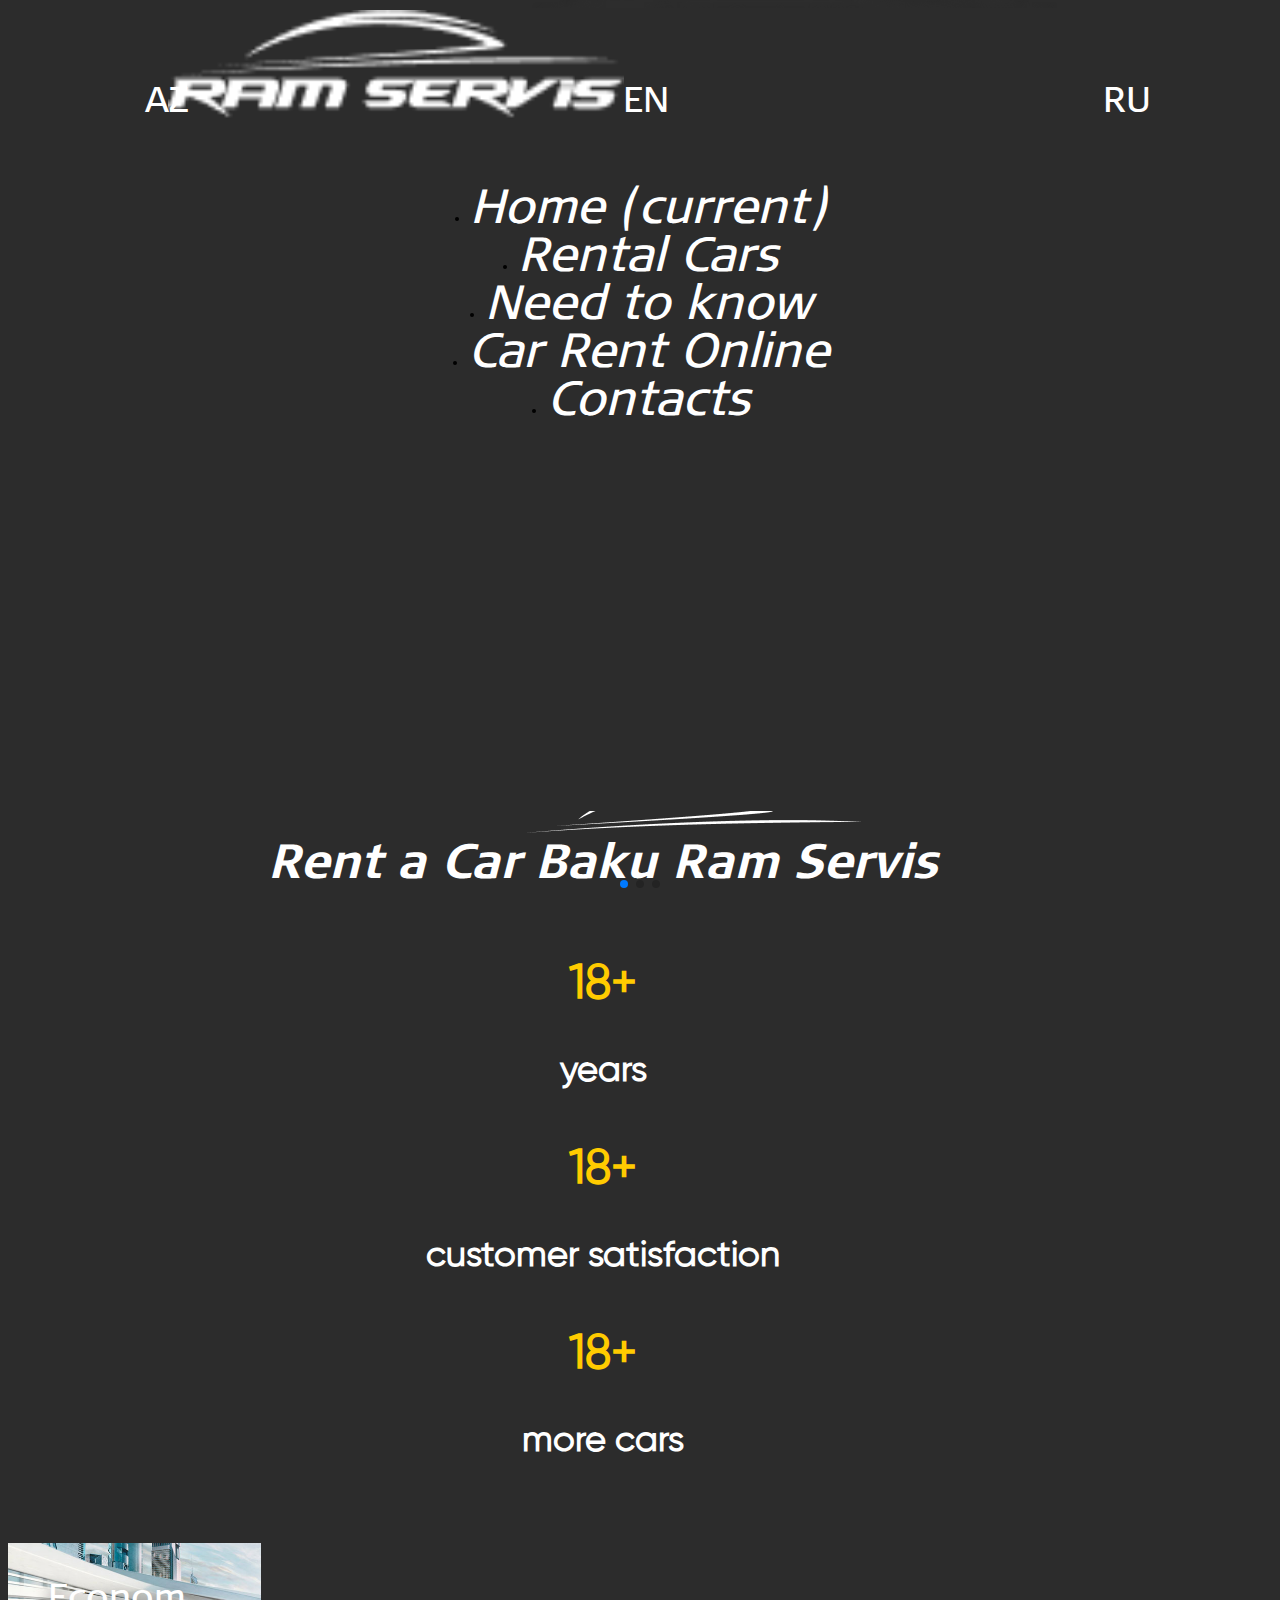
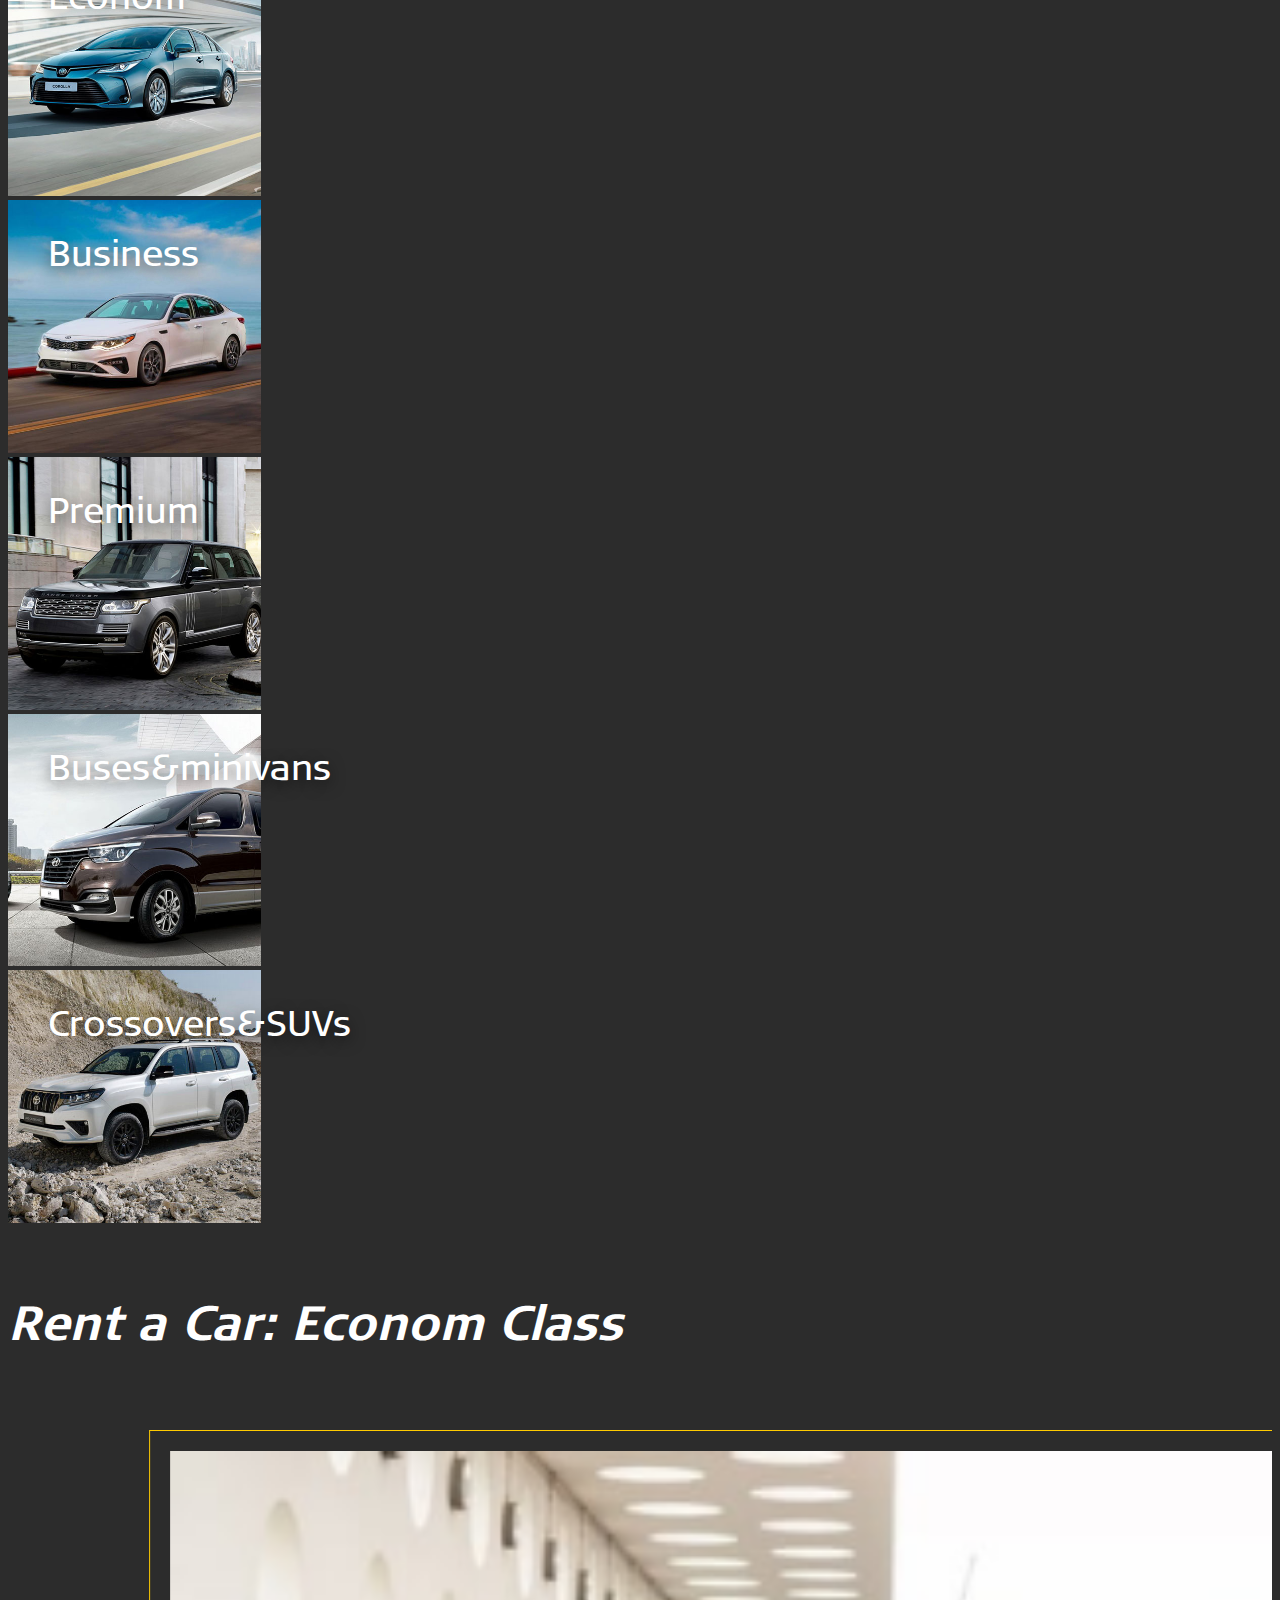
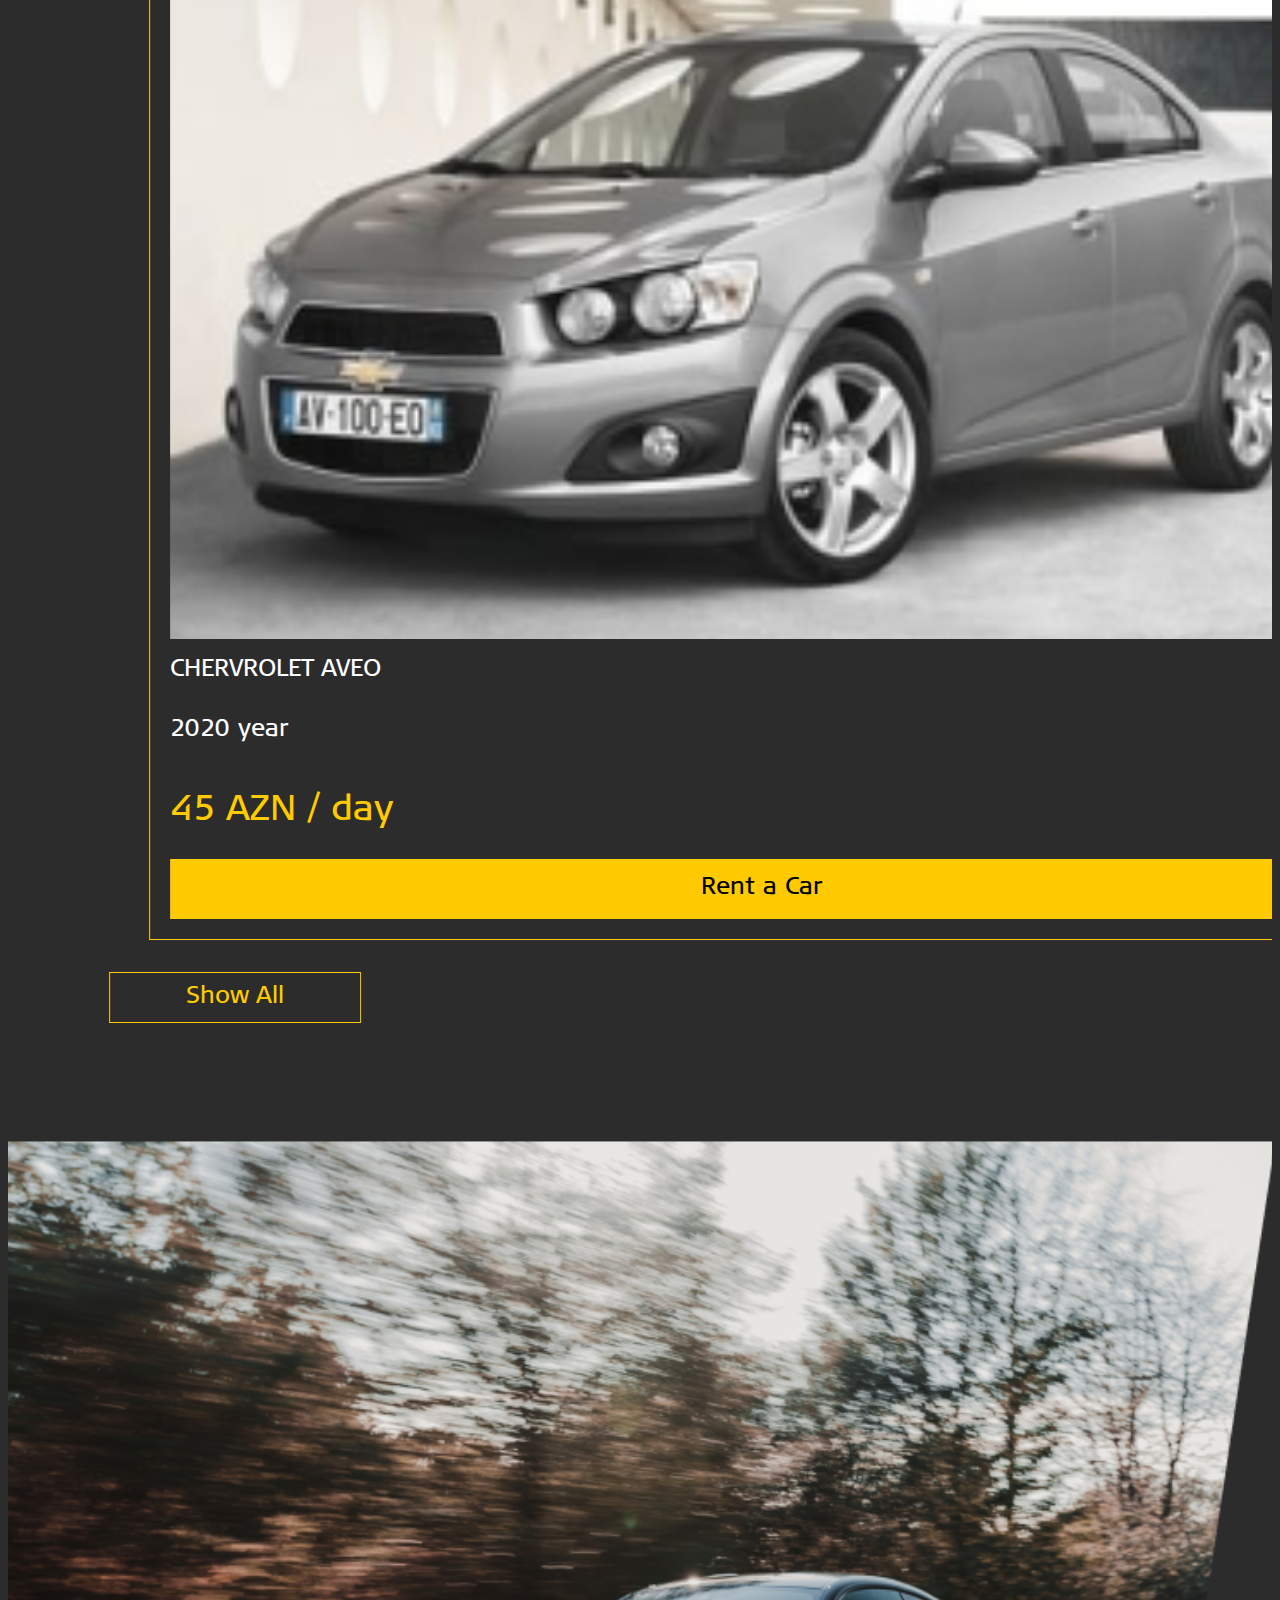
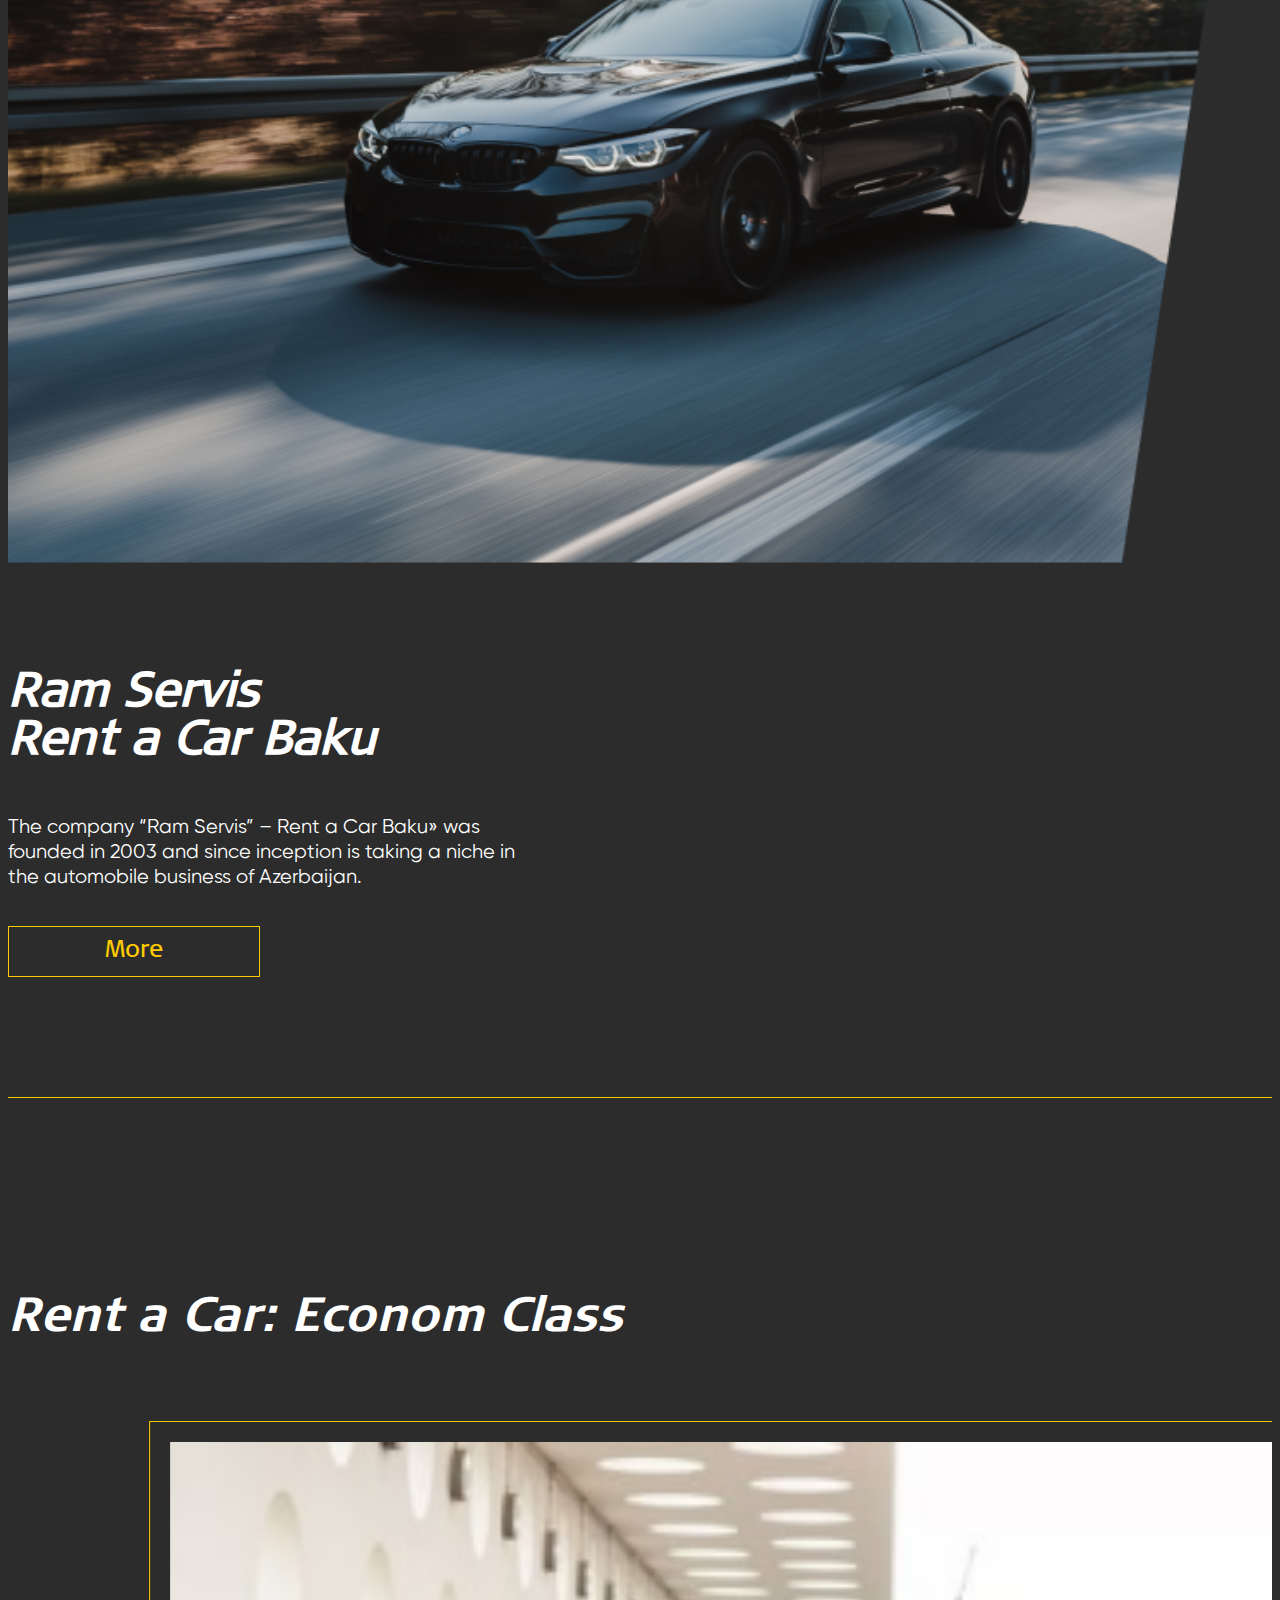
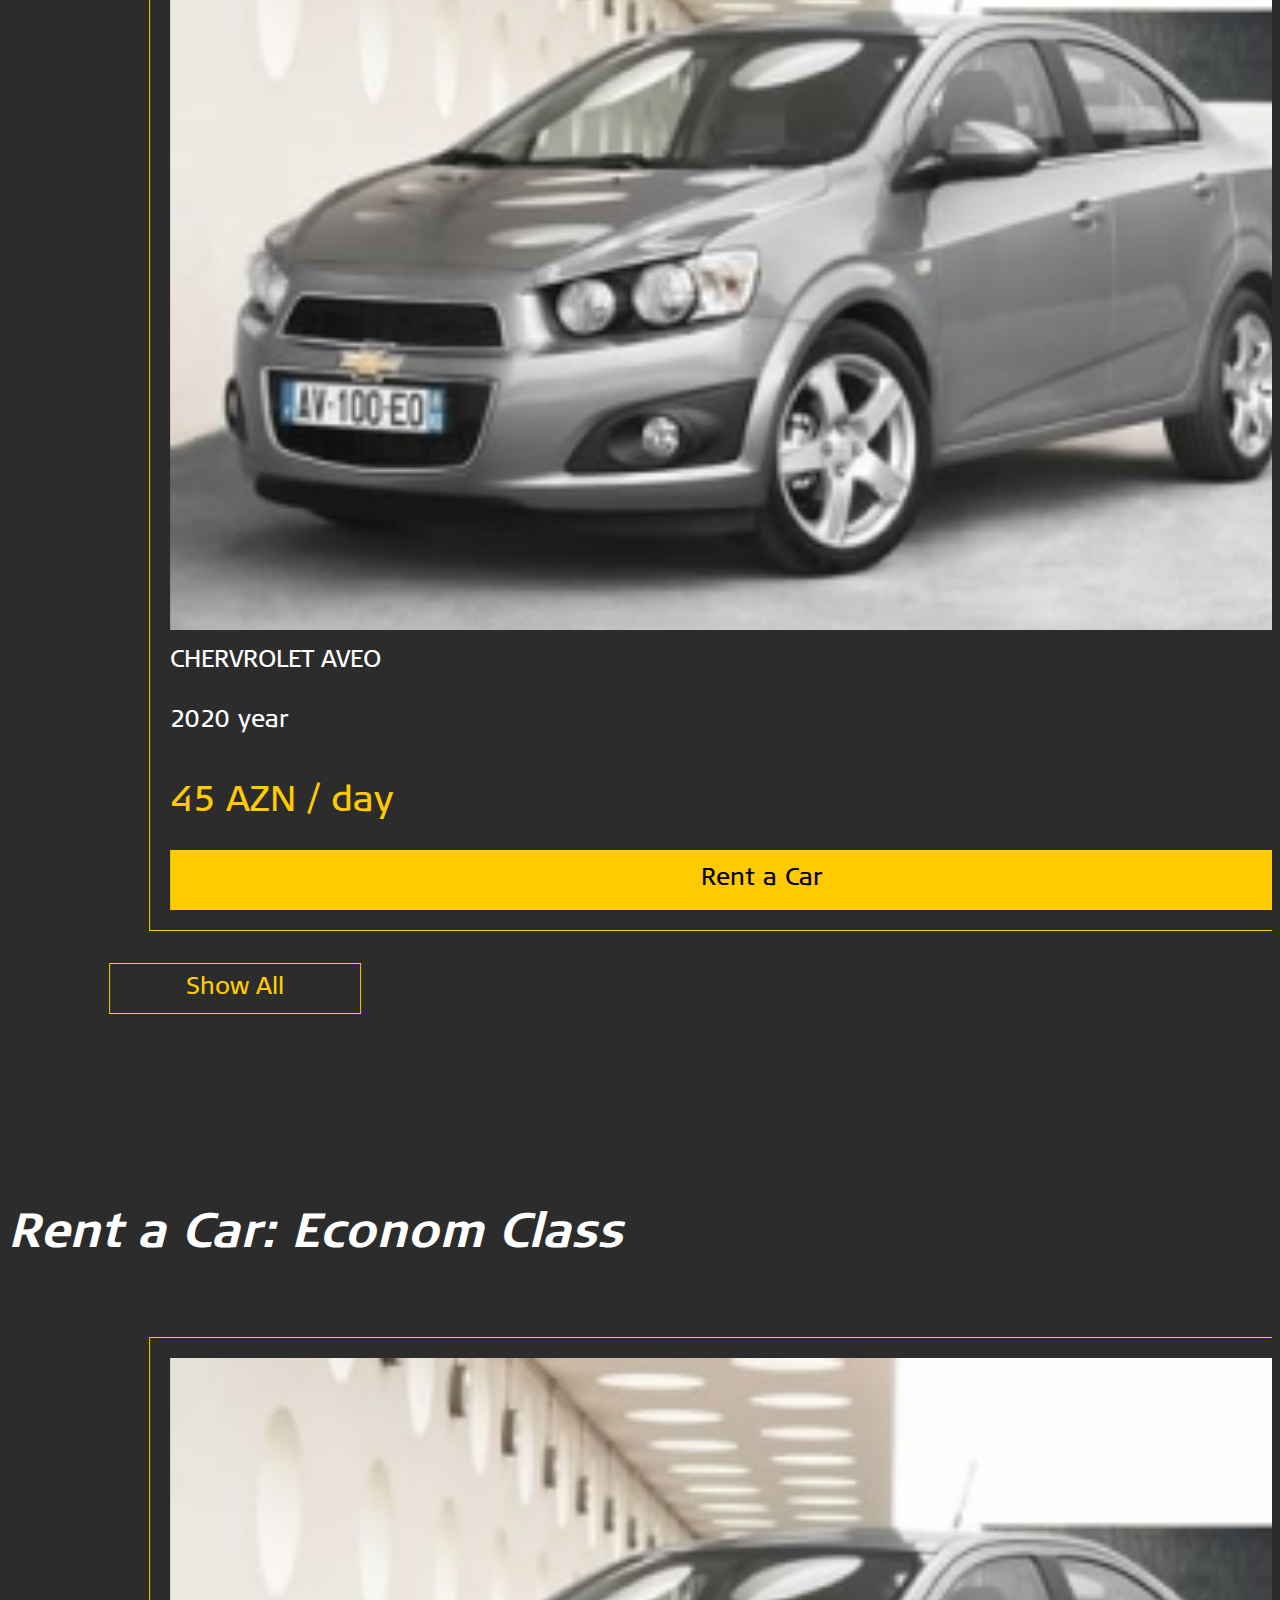
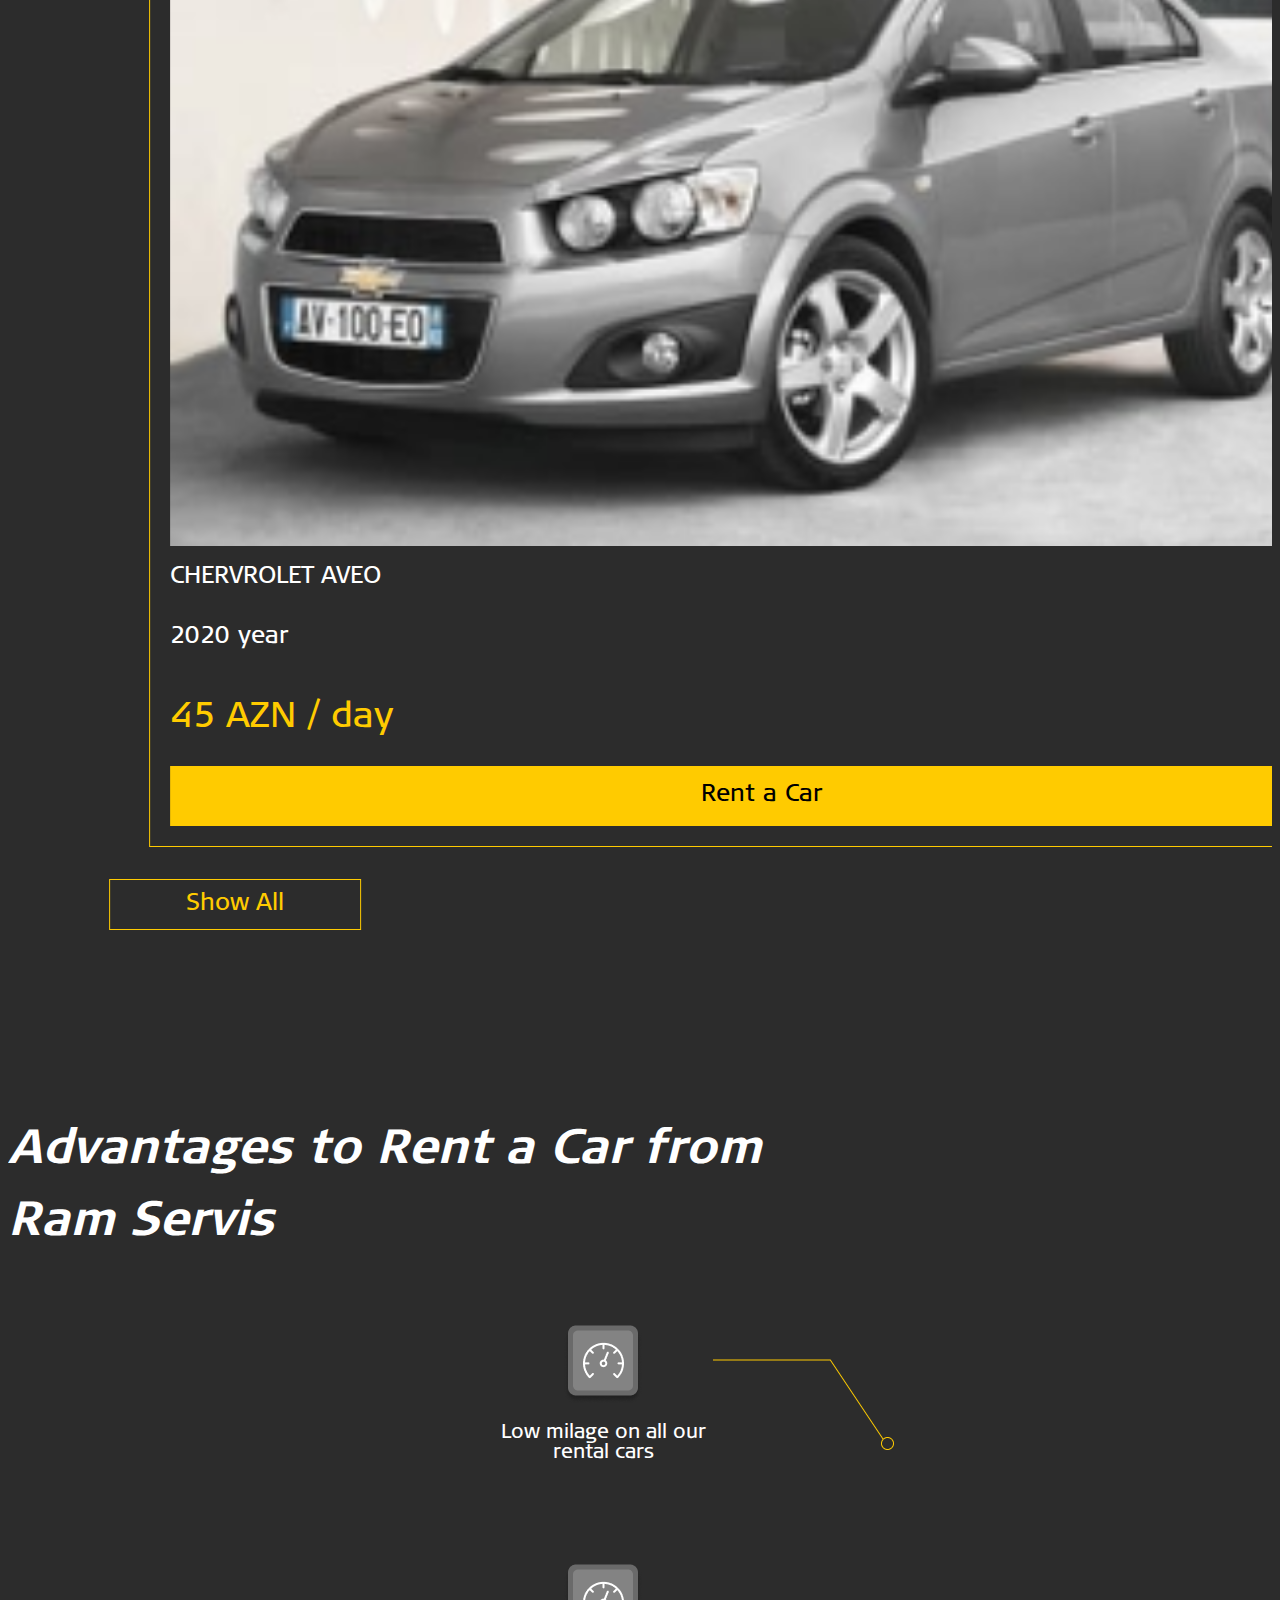
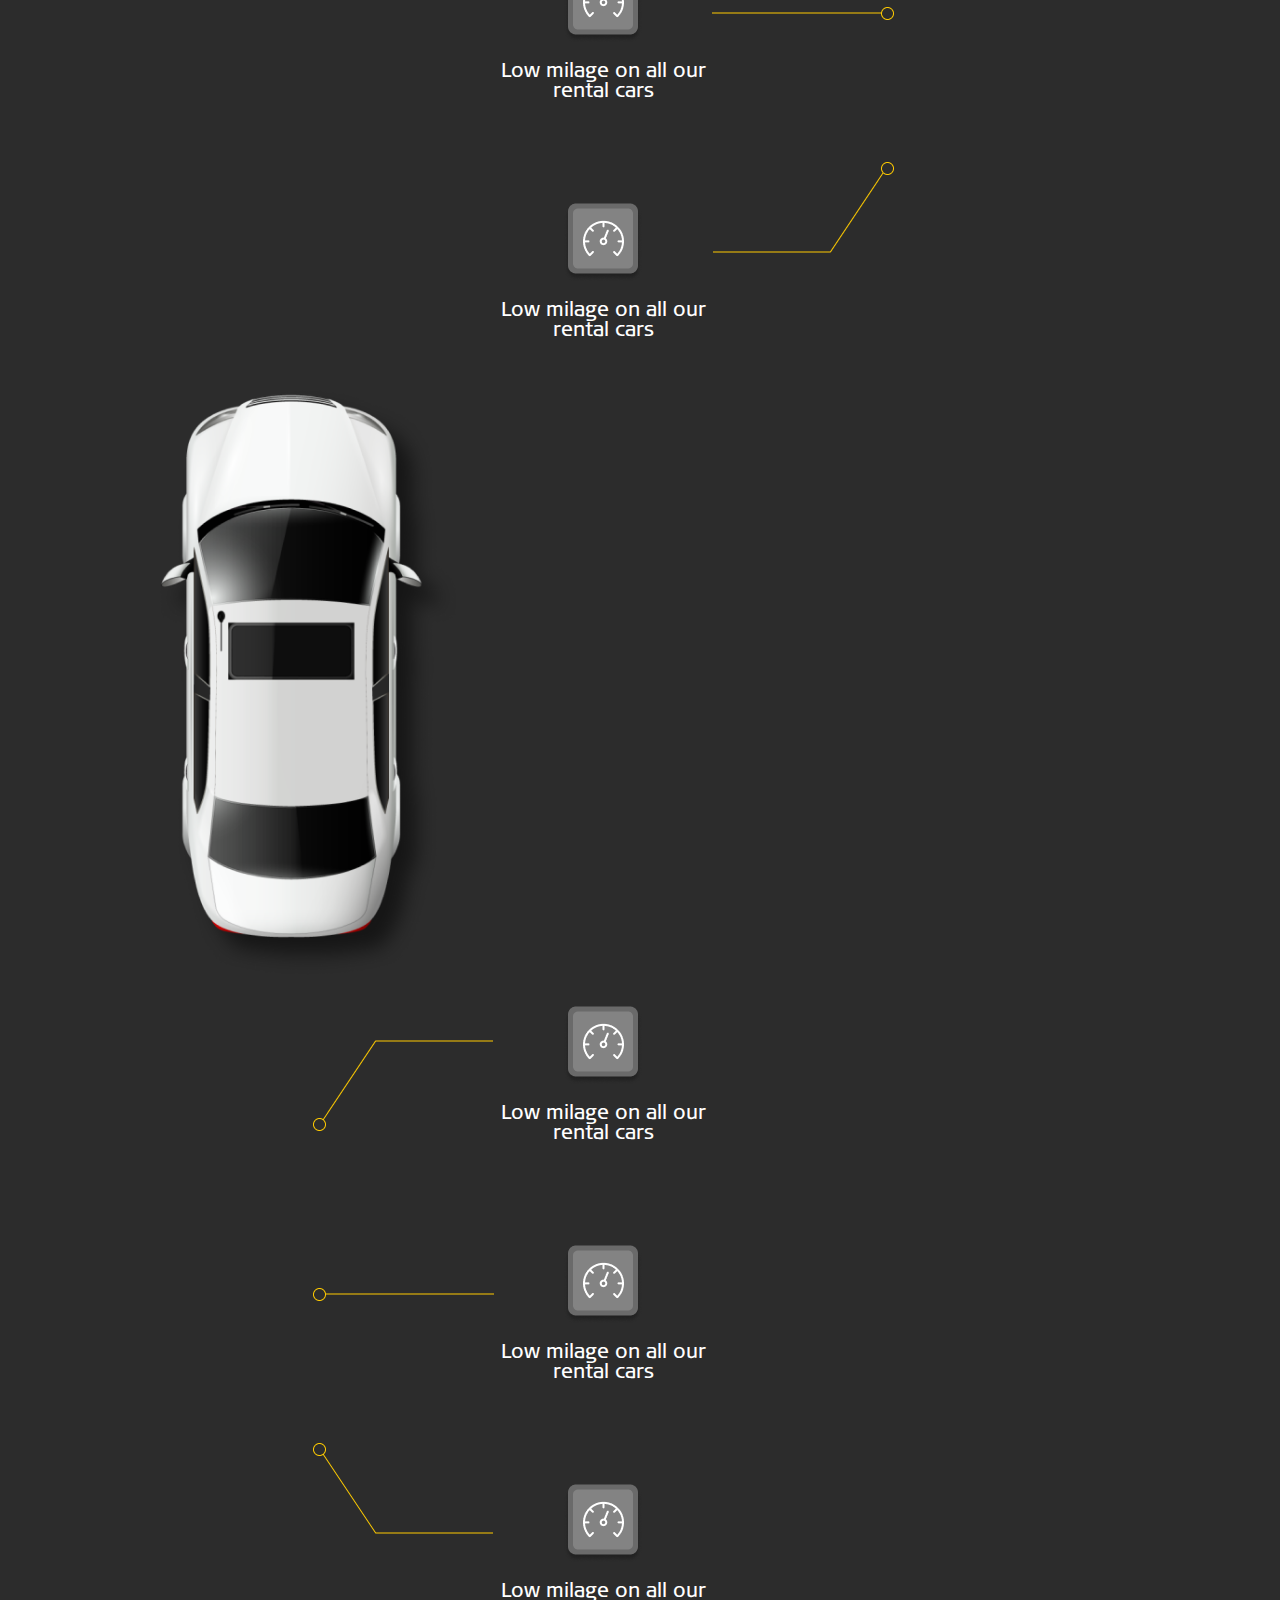
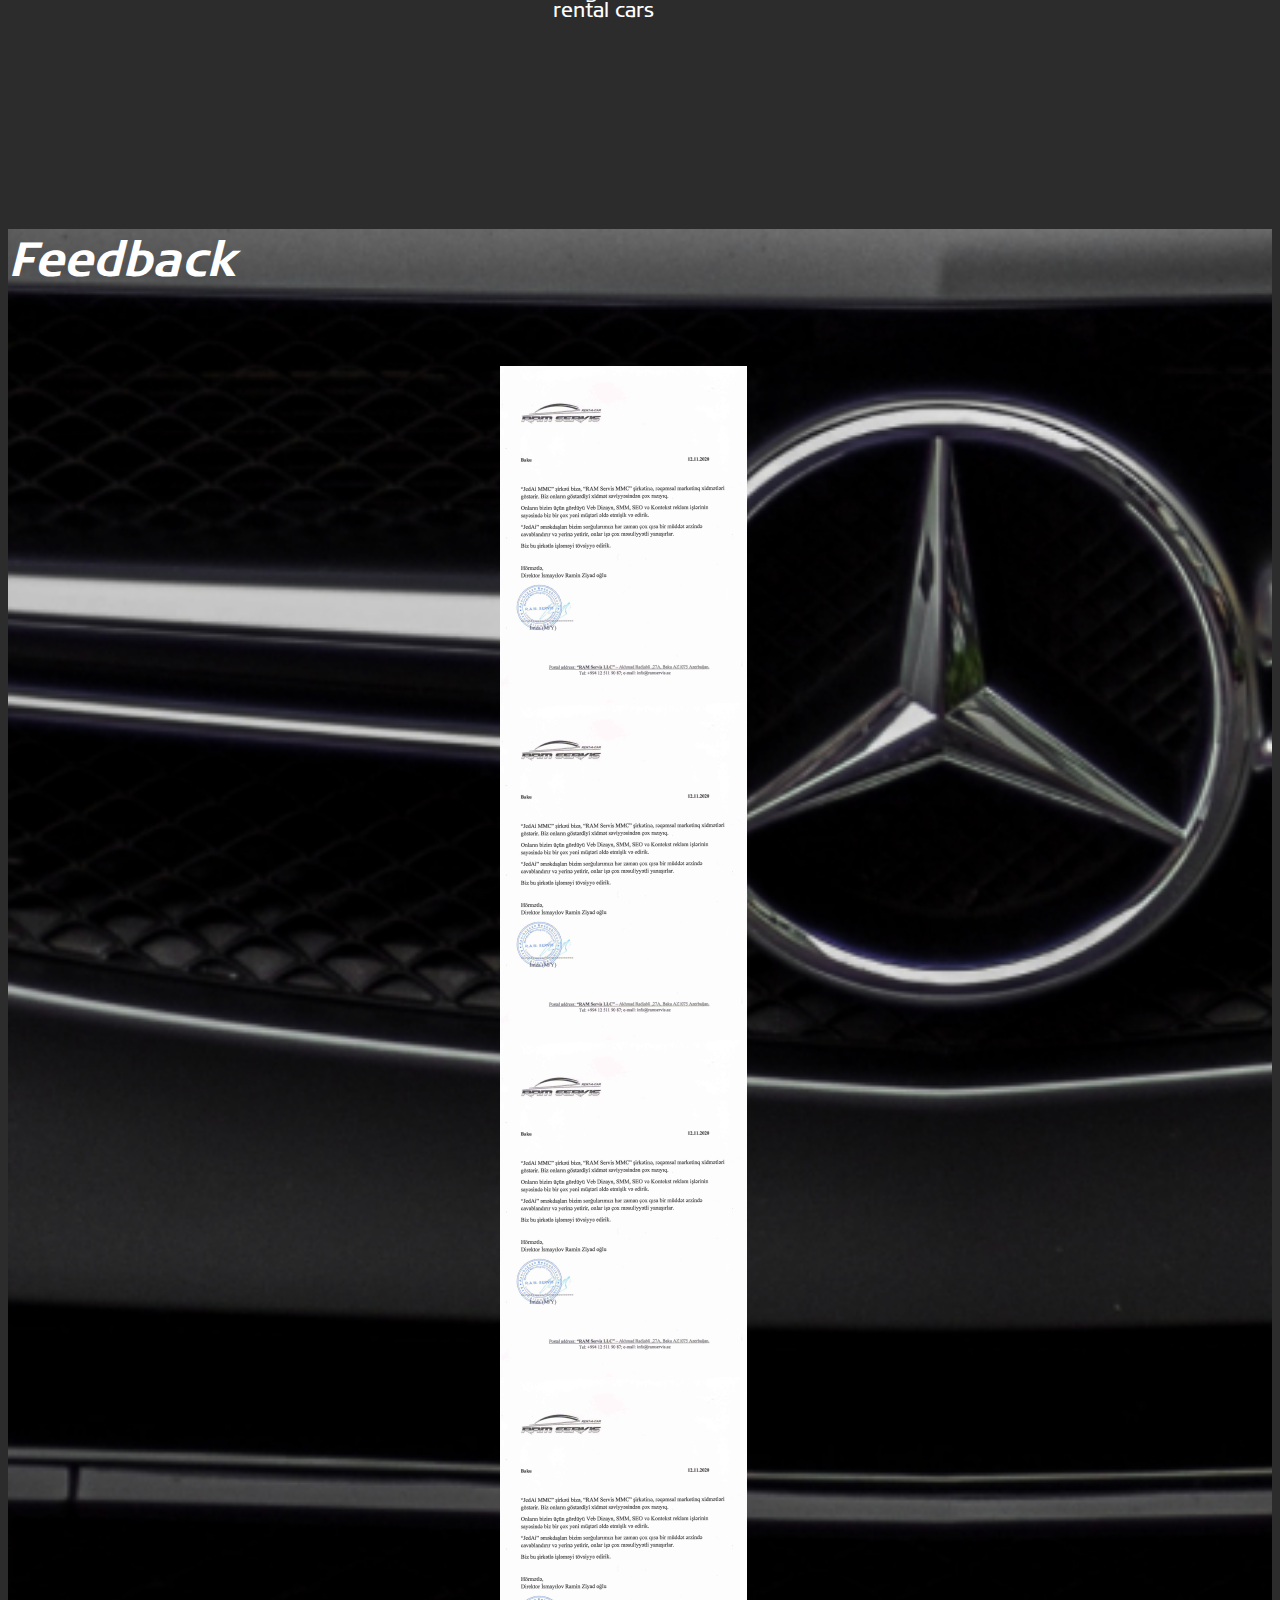
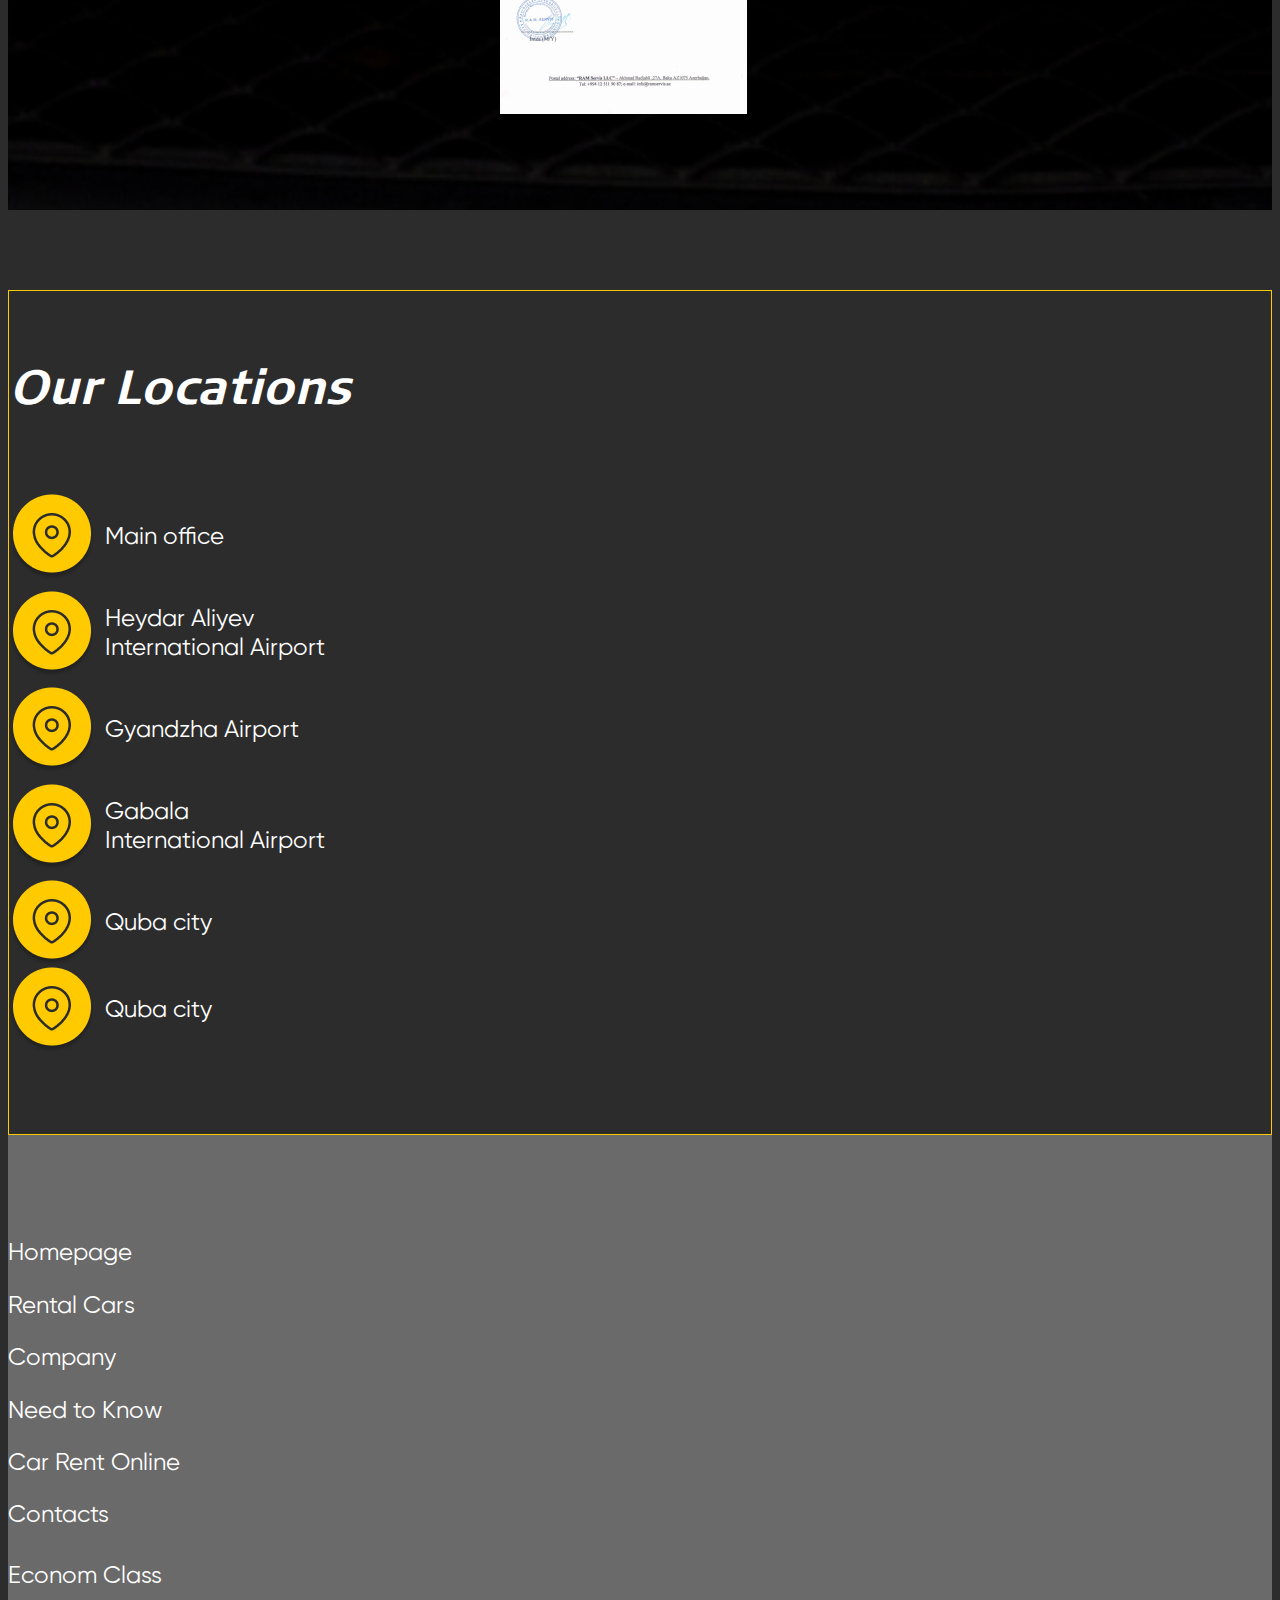
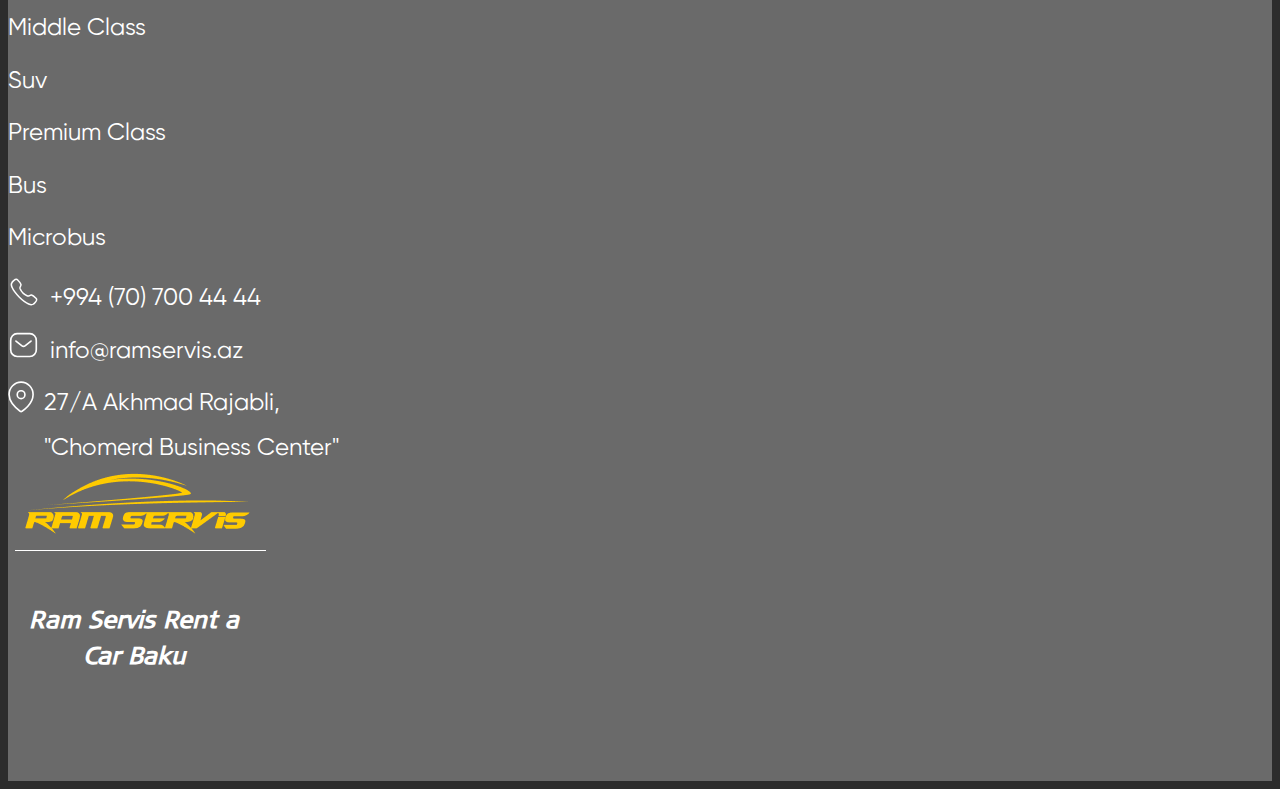
==== index.html @ 0c2b0dfd "commit on main" ====
<!DOCTYPE html>
<html lang="en">

    <head>
        <meta charset="UTF-8">
        <meta http-equiv="X-UA-Compatible" content="IE=edge">
        <meta name="viewport" content="width=device-width, initial-scale=1.0">
        <link rel="stylesheet" href="assets/style.css">

        <link href="assets/show-hide-text.css" rel="stylesheet">
        <link rel="preconnect" href="https://fonts.gstatic.com">
        <link
            href="https://fonts.googleapis.com/css2?family=Playfair+Display:wght@400;500;600&display=swap"
            rel="stylesheet">
        <link rel="stylesheet"
            href="https://cdn.jsdelivr.net/npm/bootstrap@4.6.0/dist/css/bootstrap.min.css"
            integrity="sha384-B0vP5xmATw1+K9KRQjQERJvTumQW0nPEzvF6L/Z6nronJ3oUOFUFpCjEUQouq2+l"
            crossorigin="anonymous">

        <link rel="stylesheet" href="https://unpkg.com/swiper/swiper-bundle.css"
            />
        <link rel="stylesheet"
            href="https://cdn.jsdelivr.net/npm/@splidejs/splide@latest/dist/css/splide.min.css">
        <link rel="stylesheet"
            href="https://unpkg.com/swiper/swiper-bundle.min.css" />
        <!-- Scripts -->
        <script src="https://code.jquery.com/jquery-3.6.0.min.js"
            integrity="sha256-/xUj+3OJU5yExlq6GSYGSHk7tPXikynS7ogEvDej/m4="crossorigin="anonymous"></script>
        <script
            src="https://cdn.jsdelivr.net/npm/bootstrap@4.6.0/dist/js/bootstrap.min.js"
            integrity="sha384-+YQ4JLhjyBLPDQt//I+STsc9iw4uQqACwlvpslubQzn4u2UU2UFM80nGisd026JF"
            crossorigin="anonymous"></script>
        <script
            src="https://cdn.jsdelivr.net/npm/bootstrap@4.6.0/dist/js/bootstrap.bundle.min.js"
            integrity="sha384-Piv4xVNRyMGpqkS2by6br4gNJ7DXjqk09RmUpJ8jgGtD7zP9yug3goQfGII0yAns"
            crossorigin="anonymous"></script>
            <!-- Font Awesome -->

<link
href="https://fonts.googleapis.com/css?family=Roboto:300,400,500,700&display=swap"
rel="stylesheet"
/>
<!-- MDB -->
<link
href="https://cdnjs.cloudflare.com/ajax/libs/mdb-ui-kit/3.3.0/mdb.min.css"
rel="stylesheet"
/>

        <script src="assets/show-hide-text.js"></script>
        <title>Document</title>
    </head>

    <body>
        <header class="home">
            <!--Navbar-->
            <nav id="header" class="navbar navbar-dark indigo darken-2 stroke">
                <!-- Navbar brand -->
                <a class="navbar-brand navbar-brand-logo" href="/"><img
                        src="images/logo.png" class="img-responsive"></a>


                <!-- Collapse button -->
                <button class="navbar-toggler third-button" type="button"
                    data-toggle="collapse"
                    data-target="#navbarSupportedContent22"
                    aria-controls="navbarSupportedContent22"
                    aria-expanded="false"
                    aria-label="Toggle navigation">
                    <div class="animated-icon3"><span></span><span></span><span></span></div>
                </button>

                <!-- Collapsible content -->
                <div class="collapse navbar-collapse"
                    id="navbarSupportedContent22">

                    <!-- Links -->
                    <ul class="navbar-nav mr-auto">
                        <div class="lang-logo">
                            <a class="navbar-brand" href="/"><img
                                    src="images/logo.png" class="img-responsive"
                                    style="filter:
                                    invert(1) brightness(8);"></a>
                        </div>
                        <li class="nav-item lang">
                            <ul>
                                <li><a class="nav-link" href="/az">AZ</a></li>
                                <li><a class="nav-link" href="/en">EN</a></li>
                                <li><a class="nav-link" href="/ru">RU</a></li>
                            </ul>

                        </li>
                        <div style="height: 40px;"></div>
                        <div class="navigation">


                            <li class="nav-item active">
                                <a class="nav-link" href="/">Home <span
                                        class="sr-only">(current)</span></a>
                            </li>
                            <li class="nav-item">
                                <a class="nav-link" href="/about-us">Rental Cars</a>
                            </li>
                            <li class="nav-item">
                                <a class="nav-link" href="/my-successful-works">Need
                                    to know</a>
                            </li>
                            <li class="nav-item">
                                <a class="nav-link" href="/videos">Car Rent
                                    Online</a>
                            </li>
                            <li class="nav-item">
                                <a class="nav-link" href="/contacts">Contacts</a>
                            </li>
                        </div>
                    </ul>
                    <!-- Links -->

                </div>
                <!-- Collapsible content -->

            </nav>
            <!--/.Navbar-->

            <!-- HOME PAGE TITLE -->


            <!-- END HOME PAGE TITLE -->

        </header>

        <div class="swiper-container">
            <div class="swiper-wrapper">
                <div class="swiper-slide" style="background-image:
                    url('/images/background-img.jpg'); background-size: cover;">
                    <div class="section-breadcrumb">
                        <div class="row">
                            <div class="col-md-6">
                                <h1 class="main-title">CHEVROLET AVEO</h1>
                                <h1 class="main-title-below">45 AZN / day</h1>
                                <a class="main-button hover-6" href="#">
                                    <span>Rent it now!</span>
                                </a>
                            </div>
                            <div class="col-md-6">
                                <div class="row">
                                    <div class="col-md-4">
                                        <div class="position">
                                        </div>
                                    </div>
                                    <div class="col-md-6"></div>
                                    <div class="col-md-2">
                                        <ul class="social-links">
                                            <li><a href="#" class="instagram">
                                                    <img
                                                        src="http://huquqshunas.testjed.me/images/instagram_white.svg">
                                                    <img
                                                        src="http://huquqshunas.testjed.me/images/instagram_gold.svg">
                                                </a></li>
                                            <li><a href="#" class="whatsapp">
                                                    <img
                                                        src="http://huquqshunas.testjed.me/images/whatsapp_white.svg">
                                                    <img
                                                        src="http://huquqshunas.testjed.me/images/whatsapp_gold.svg">
                                                </a>
                                            </li>
                                            <li><a href="#" class="facebook">
                                                    <img
                                                        src="http://huquqshunas.testjed.me/images/facebook_white.svg">
                                                    <img
                                                        src="http://huquqshunas.testjed.me/images/facebook_gold.svg">
                                                </a>
                                            </li>
                                        </ul>
                                    </div>
                                </div>
                            </div>
                        </div>
                    </div>
                </div>
                <div class="swiper-slide">Slide 2</div>
                <div class="swiper-slide">Slide 3</div>

            </div>
            <!-- Add Pagination -->
            <div class="swiper-pagination"></div>
        </div>

        <div class="satisfaction-container-wrapper">
            <div class="container satisification">
                <div class="row text-center justify-content-center">
                    <h1 class="title-text with-logo">
                        <img src="/images/small.png" alt="">
                        Rent a Car Baku Ram Servis
                    </h1>
                </div>
                <div class="row stats">
                    <div class="holder">
                        <p class="number">
                            18+
                        </p>
                        <p class="text">
                            years
                        </p>
                    </div>
                    <div class="holder">
                        <p class="number">
                            18+
                        </p>
                        <p class="text">
                            customer satisfaction
                        </p>
                    </div>
                    <div class="holder">
                        <p class="number">
                            18+
                        </p>
                        <p class="text">
                            more cars
                        </p>
                    </div>
                </div>
            </div>
        </div>

        <div class="container-fluid classes">
            <div class="row">
                <div class="class-holder">
                    <div class="image-wrapper">
                        <img src="/images/econom.jpg" alt="">
                    </div>
                    <p class="class-title">
                        Econom
                    </p>

                </div>
                <div class="class-holder">

                    <div class="image-wrapper">
                        <img src="/images/eco.jpg" alt="">
                    </div>
                    <p class="class-title">
                        Business
                    </p>

                </div>
                <div class="class-holder">

                    <div class="image-wrapper">
                        <img src="/images/premium.jpg" alt="">
                    </div>
                    <p class="class-title">
                        Premium
                    </p>

                </div>
                <div class="class-holder">

                    <div class="image-wrapper">
                        <img src="/images/bus.jpg" alt="">
                    </div>
                        <p class="class-title">
                            Buses&minivans
                        </p>
               
                </div>
                <div class="class-holder">

                    <div class="image-wrapper">
                        <img src="/images/cattouch.jpg" alt="">
                    </div>
                        <p class="class-title">
                            Crossovers&SUVs
                        </p>
                    
                </div>
            </div>
        </div>
        <div class="car-class-wrapper">
            <div class="container">
                <div class="row title-holder text-center
                    justify-content-center">
                    <h1 class="title-text">
                        Rent a Car: Econom Class
                    </h1>
                </div>

            </div>

        </div>

        <div class="splide products-slider" id="splide">
            <div class="splide__track">
                <ul class="splide__list">
                    <li class="splide__slide">
                        <div class="product-cardbox">
                            <div class="image">
                                <img src="/images/aveo.png" alt="">
                            </div>
                            <div class="content">
                                <p class="car-title">
                                    Chervrolet Aveo
                                </p>
                                <p class="car-year">
                                    2020 year
                                </p>
                                <p class="car-price">
                                    45 AZN / day
                                </p>
                                <a href="#" class="primary-action-button">
                                    Rent a Car
                                </a>
                            </div>
                        </div>
                    </li>

                </ul>
                <br>
                <a href="#" class="more-action-button">
                    Show All
                </a>
            </div>
        </div>

        <div class="divider-lg"></div>

        <div class="container-fluid about-text">
            <div class="row">
                <div class="col-lg-6 first">
                    <img src="/images/car.png" alt="">
                </div>
                <div class="col-lg-6 second">
                    <p class="huge-text">
                        Ram Servis <br> Rent a Car Baku
                    </p>
                    <p class="main-content">
                        The company “Ram Servis” – Rent a Car Baku» was founded
                        in 2003 and since inception is taking a niche in the
                        automobile business of Azerbaijan.
                    </p>
                    <br>
                    <a href="#" class="more-action-button">
                        More
                    </a>
                    <div class="divider-lg"></div>
                </div>
            </div>
        </div>
        <div class="divider-lg"></div>

        <div class="car-class-wrapper">
            <div class="container">
                <div class="row title-holder text-center
                    justify-content-center">
                    <h1 class="title-text">
                        Rent a Car: Econom Class
                    </h1>
                </div>

            </div>

        </div>
        <div class="splide products-slider" id="splide2">
            <div class="splide__track">
                <ul class="splide__list">
                    <li class="splide__slide">
                        <div class="product-cardbox">
                            <div class="image">
                                <img src="/images/aveo.png" alt="">
                            </div>
                            <div class="content">
                                <p class="car-title">
                                    Chervrolet Aveo
                                </p>
                                <p class="car-year">
                                    2020 year
                                </p>
                                <p class="car-price">
                                    45 AZN / day
                                </p>
                                <a href="#" class="primary-action-button">
                                    Rent a Car
                                </a>
                            </div>
                        </div>
                    </li>

                </ul>
                <br>
                <a href="#" class="more-action-button">
                    Show All
                </a>
            </div>
        </div>

        <div class="divider-lg"></div>

        <div class="car-class-wrapper">
            <div class="container">
                <div class="row title-holder text-center
                    justify-content-center">
                    <h1 class="title-text">
                        Rent a Car: Econom Class
                    </h1>
                </div>

            </div>

        </div>
        <div class="splide products-slider" id="splide3">
            <div class="splide__track">
                <ul class="splide__list">
                    <li class="splide__slide">
                        <div class="product-cardbox">
                            <div class="image">
                                <img src="/images/aveo.png" alt="">
                            </div>
                            <div class="content">
                                <p class="car-title">
                                    Chervrolet Aveo
                                </p>
                                <p class="car-year">
                                    2020 year
                                </p>
                                <p class="car-price">
                                    45 AZN / day
                                </p>
                                <a href="#" class="primary-action-button">
                                    Rent a Car
                                </a>
                            </div>
                        </div>
                    </li>

                </ul>
                <br>
                <a href="#" class="more-action-button">
                    Show All
                </a>
            </div>
        </div>
        <div class="divider-lg"></div>
        <div class="car-class-wrapper">
            <div class="container">
                <div class="row title-holder text-center
                    justify-content-center">
                    <h1 class="title-text">
                        Advantages to Rent a Car from<br> Ram Servis
                    </h1>
                </div>

            </div>

        </div>

        <div class="container advantages">
            <div class="row">
                <div class="col-lg-3">
                    <div class="benefit-card">
                        <img src="/images/speedo.png" alt="">
                        <p class="content">
                            Low milage on all our rental cars
                        </p>
                        <img class="connetor-left"
                            src="/images/connector-top-left.png" alt="">
                    </div>
                    <div class="divider-md"></div>
                    <div class="benefit-card">
                        <img src="/images/speedo.png" alt="">
                        <p class="content">
                            Low milage on all our rental cars
                        </p>
                        <img class="connetor-left middle-connector"
                            src="/images/connector-middle-left.png" alt="">
                    </div>
                    <div class="divider-md"></div>
                    <div class="benefit-card">
                        <img src="/images/speedo.png" alt="">
                        <p class="content">
                            Low milage on all our rental cars
                        </p>
                        <img class="connetor-left bottom-connector"
                            src="/images/connector-bottom-left.png" alt="">
                    </div>
                </div>
                <div class="col-lg-6 middle">
                    <img src="/images/middlecar.png" alt="">
                </div>
                <div class="col-lg-3">
                    <div class="benefit-card">
                        <img src="/images/speedo.png" alt="">
                        <p class="content">
                            Low milage on all our rental cars
                        </p>
                        <img class="connetor-right"
                            src="/images/connector-top-right.png" alt="">
                    </div>
                    <div class="divider-md"></div>
                    <div class="benefit-card">
                        <img src="/images/speedo.png" alt="">
                        <p class="content">
                            Low milage on all our rental cars
                        </p>
                        <img class="connetor-right middle-connector"
                            src="/images/connector-middle-right.png" alt="">
                    </div>
                    <div class="divider-md"></div>
                    <div class="benefit-card">
                        <img src="/images/speedo.png" alt="">
                        <p class="content">
                            Low milage on all our rental cars
                        </p>
                        <img class="connetor-right bottom-connector"
                            src="/images/connector-bottom-right.png" alt="">
                    </div>
                </div>
            </div>
        </div>
        <div class="divider-lg"></div>
        <div class="car-class-wrapper feedback">
            <div class="container">
                <div class="row title-holder text-center
                    justify-content-center">
                    <h1 class="title-text">
                        Feedback
                    </h1>
                </div>

                <div class="splide" id="splide4">
                    <div class="splide__track">
                        <ul class="splide__list">
                            <li class="splide__slide"><img
                                    src="/images/image.png" alt=""></li>
                            <li class="splide__slide"><img
                                    src="/images/image.png" alt=""></li>
                            <li class="splide__slide"><img
                                    src="/images/image.png" alt=""></li>
                            <li class="splide__slide"><img
                                    src="/images/image.png" alt=""></li>
                        </ul>
                    </div>
                </div>
            </div>
            <div class="divider-md">

            </div>
        </div>
        <div class="divider-md"></div>

        <div class="car-class-wrapper locations">
            <div class="container">
                <div class="row title-holder text-center
                    justify-content-center">
                    <h1 class="title-text">
                        Our Locations
                    </h1>
                </div>
                <div class="row">
                    <div class="location-card">
                        <img src="/images/locationicon.png" alt="">
                        <p class="text">
                            Main office
                        </p>
                    </div>
                    <div class="location-card">
                        <img src="/images/locationicon.png" alt="">
                        <p class="text">
                            Heydar Aliyev International Airport
                        </p>
                    </div>
                    <div class="location-card">
                        <img src="/images/locationicon.png" alt="">
                        <p class="text">
                            Gyandzha Airport
                        </p>
                    </div>
                    <div class="location-card">
                        <img src="/images/locationicon.png" alt="">
                        <p class="text">
                            Gabala <br> International Airport
                        </p>
                    </div>
                    <div class="location-card">
                        <img src="/images/locationicon.png" alt="">
                        <p class="text">
                            Quba city
                        </p>
                    </div>
                    <div class="location-card">
                        <img src="/images/locationicon.png" alt="">
                        <p class="text">
                            Quba city
                        </p>
                    </div>
                </div>

            </div>
            <div class="divider-md">
            </div>
        </div>
        <footer>
            <div class="container footer">
                <div class="row">
                    <div class="col-lg-3">
                        <ul class="footer-links">
                            <li class="footer-link"><a href="#">Homepage</a></li>
                            <li class="footer-link"><a href="#">Rental Cars</a></li>
                            <li class="footer-link"><a href="#">Company</a></li>
                            <li class="footer-link"><a href="#">Need to Know</a></li>
                            <li class="footer-link"><a href="#">Car Rent Online</a></li>
                            <li class="footer-link"><a href="#">Contacts</a></li>
                        </ul>
                    </div>
                    <div class="col-lg-3">
                        <ul class="footer-links">
                            <li class="footer-link"><a href="#">Econom Class</a></li>
                            <li class="footer-link"><a href="#">Middle Class</a></li>
                            <li class="footer-link"><a href="#">Suv</a></li>
                            <li class="footer-link"><a href="#">Premium Class</a></li>
                            <li class="footer-link"><a href="#">Bus</a></li>
                            <li class="footer-link"><a href="#">Microbus</a></li>
                        </ul>
                    </div>
                    <div class="col-lg-4 third">
                        <ul class="footer-credentials">
                            <li class="footer-link">
                                <img src="/images/phone.svg" alt=""> <a href="">+994
                                    (70) 700 44 44</a>
                            </li>
                            <li class="footer-link">
                                <img src="/images/mail.svg" alt=""> <a href="">info@ramservis.az</a>
                            </li>
                            <li class="footer-link">
                                <img src="/images/location.svg" alt=""> <a
                                    href="">27/A Akhmad Rajabli, "Сhomerd
                                    Business Center" </a>
                            </li>

                        </ul>
                    </div>
                    <div class="col-lg-3 last">
                        <img src="/images/colored-logo.png" alt="">
                        <p class="ksati">
                            Ram Servis Rent a Car Baku
                        </p>
                    </div>

                </div>
            </footer>
            <script>
                //Get the button
                var header = document.getElementById("header");
                
                // When the user scrolls down 20px from the top of the document, show the button
                window.onscroll = function() {scrollFunction()};
                
                function scrollFunction() {
                  if (document.body.scrollTop > 150 || document.documentElement.scrollTop > 150) {
                    header.classList.add("sticky");
                  }
                  else {
                    header.classList.remove("sticky");
                  }
                  
                }
                
                // When the user clicks on the button, scroll to the top of the document
                function topFunction() {
                  document.body.scrollTop = 0;
                  document.documentElement.scrollTop = 0;
                }
                
                </script>
            <!-- SCRIPTS -->
            <script src="https://unpkg.com/swiper/swiper-bundle.js"></script>
            <script src="https://unpkg.com/swiper/swiper-bundle.min.js"></script>
            <script
                src="https://cdn.jsdelivr.net/npm/@splidejs/splide@latest/dist/js/splide.min.js"></script>
                <script
                src="https://cdn.jsdelivr.net/npm/@splidejs/splide@latest/dist/js/splide.min.js"></script>
                <!-- MDB -->
<script
type="text/javascript"
src="https://cdnjs.cloudflare.com/ajax/libs/mdb-ui-kit/3.3.0/mdb.min.js"
></script>
            <script>
        new Splide('#splide', {
            type: 'loop',
            perPage: 4,
            perMove: 1,
        }).mount();
    </script>
            <script>
        new Splide('#splide2', {
            type: 'loop',
            perPage: 4,
            perMove: 1,
        }).mount();
    </script>
            <script>
        new Splide('#splide3', {
            type: 'loop',
            perPage: 4,
            perMove: 1,
        }).mount();
    </script>
            <script>
        new Splide('#splide4', {
            type: 'loop',
            perPage: 4,
            perMove: 1,
        }).mount();
    </script>
            <script>
        $(document).ready(function () {

            $('.first-button').on('click', function () {

                $('.animated-icon1').toggleClass('open');
            });
            $('.second-button').on('click', function () {

                $('.animated-icon2').toggleClass('open');
            });
            $('.third-button').on('click', function () {

                $('.animated-icon3').toggleClass('open');
            });
        });
    </script>
            <script>
        var swiper = new Swiper('.swiper-container', {
            pagination: {
                el: '.swiper-pagination',
            },
        });
    </script>
            <script>
        /*ANIMATION INIT*/
        AOS.init();
    </script>
        </body>

    </html>
---- assets/style.css ----
/*FONTS*/
@font-face {
    font-family: SignaRegular;
    src: url('../fonts/SignaPro-Regular.otf');
}

@font-face {
    font-family: SignaBold;
    src: url('../fonts/SignaPro-Bold.otf');
}
@font-face {
    font-family: Gilroy;
    src: url('../fonts/Gilroy-Regular.otf');
}

body, html{
    overflow-x: hidden;
    background: #2C2C2C !important;
    font-family: SignaRegular;
}


.container, .container-lg, .container-md, .container-sm, .container-xl{
    max-width: 1190px !important;
}
/*HEADER*/
/* Icon 1 */

/* config */

.divider-lg{
    height: 120px;
}
.divider-md{
    height: 80px;
}
/*config end */

body{
    background: #2C2C2C;
}

.home {

    background-size: cover;
}

.navbar {
    position: fixed !important;
    width: 100%;
    z-index: 99;
    background: transparent;
    padding: 0rem !important;
}

.navbar-brand-contacts {
    position: relative;
    left: 35%;
    margin-top: 1.3% !important;
    margin-right: 0 !important;
    margin-left: 0 !important;
    font-family: SignaRegular;
    font-style: normal;
    font-weight: bold;
    font-size: 16px;
    line-height: 22px;
    color: #FFFFFF;
}

.navbar-brand-logo {
    margin-top: 2% !important;
}

.navbar-brand-contacts span {
    font-family: SignaRegular;
    font-style: normal;
    font-weight: normal;
    font-size: 12px;
    line-height: 16px;
    color: #FFFFFF;
}

.dropdown-menu {
    background: transparent !important;
    text-align: center !important;
}

.lang-logo {
    position: absolute;
}

.lang-button {
    position: absolute;
    right: 0;
}
.navbar{
    box-shadow: unset !important;
}
.nav-link {
    font-family: SignaBold;
    font-style: normal;
    font-weight: normal;
    font-size: 36px;
    line-height: 48px;
    color: #FFFFFF;
}

.nav-submenu-item {
    list-style: none !important;
    font-family: SignaBold;
    font-style: normal;
    font-weight: normal;
    font-size: 36px;
    line-height: 48px;
    color: #FFFFFF;
}

.nav-submenu {
    padding-left: 0 !important;
}

.navbar-dark .navbar-nav .nav-link {
    color: #FFFFFF !important;
}

.nav-submenu-item-link {
    color: #FFFFFF !important;
    text-decoration: none !important;
}

.nav-submenu-item-link:hover {
    text-decoration: none !important;
}

nav ul li a,
nav ul li a:after,
nav ul li a:before {
    transition: all .5s;
}

nav ul li a:hover {
    color: #FFFFFF;
}

/* stroke */
.lang {
    margin-bottom: 20px;
}

.lang ul {
    list-style: none !important;
    display: flex;
    justify-content: center;
    gap: 160px;
    padding: 0px !important;
}

.lang ul li {
    text-align: center;
    font-family: SignaRegular;
}

.lang ul li a {
    font-family: SignaRegular !important;
    font-size: 36px !important;
    padding-top: 0px;
    position: relative;
}

.lang-logo a {
    padding: 0px;
}

.lang ul li a:after {
    position: absolute;
    bottom: 0;
    left: 0;
    right: 0;
    margin: auto;
    width: 0%;
    content: '.';
    color: transparent;
    background: #FFFFFF;
    height: 2px;
}

.lang ul li a:hover:after {
    width: 100% !important;
}

.stroke ul li {
    position: relative;
    margin-left: auto;
    margin-right: auto;
    text-align: center;
}

.stroke ul li a {
    position: relative;
}

.stroke ul li a:after {
    opacity: 0;
    position: absolute;
    bottom: 0;
    left: 0;
    right: 0;
    margin: auto;
    width: 0%;
    content: '.';
    color: transparent;
    background: linear-gradient(0deg, #FFCB00, #FFCB00), url(1-91.jpg);

    height: 2px;
}

.stroke ul li a:hover:after {
    border: none !important;
    opacity: 1;
    width: 100%;
}

.navbar-nav {
    text-align: center;
    padding: 2% 0px;
}

.img-responsive {
    width: 100%;
    height: auto;
}

.img-responsive-vertical {
    width: auto;
    height: 100%;
}

.navbar-brand {
    margin: 0px 10rem;
}

#navbarSupportedContent22 {
    position: absolute;
    width: 100%;
    top: 0;
    background: #2C2C2C;
 
}
ul.navbar-nav.mr-auto{
    height: 80vh;
}
.close {
    opacity: 1 !important;
}

.third-button {
    z-index: 9999999;
    margin: 0px 10rem;
    border: none !important;
    border-color: transparent !important;
}

.animated-icon1, .animated-icon2, .animated-icon3 {
    width: 30px;
    height: 20px;
    position: relative;
    margin: 0px;
    -webkit-transform: rotate(0deg);
    -moz-transform: rotate(0deg);
    -o-transform: rotate(0deg);
    transform: rotate(0deg);
    -webkit-transition: .5s ease-in-out;
    -moz-transition: .5s ease-in-out;
    -o-transition: .5s ease-in-out;
    transition: .5s ease-in-out;
    cursor: pointer;
}

.animated-icon1 span, .animated-icon2 span, .animated-icon3 span {
    display: block;
    position: absolute;
    height: 3px;
    width: 100%;
    border-radius: 9px;
    opacity: 1;
    left: 0;
    -webkit-transform: rotate(0deg);
    -moz-transform: rotate(0deg);
    -o-transform: rotate(0deg);
    transform: rotate(0deg);
    -webkit-transition: .25s ease-in-out;
    -moz-transition: .25s ease-in-out;
    -o-transition: .25s ease-in-out;
    transition: .25s ease-in-out;
}

.animated-icon1 span {
    background: #e65100;
}

.animated-icon2 span {
    background: #e3f2fd;
}

.animated-icon3 span {
    background: #FFFFFF;
}

.animated-icon1 span:nth-child(1) {
    top: 0px;
}

.animated-icon1 span:nth-child(2) {
    top: 10px;
}

.animated-icon1 span:nth-child(3) {
    top: 20px;
}

.animated-icon1.open span:nth-child(1) {
    top: 11px;
    -webkit-transform: rotate(135deg);
    -moz-transform: rotate(135deg);
    -o-transform: rotate(135deg);
    transform: rotate(135deg);
}

.animated-icon1.open span:nth-child(2) {
    opacity: 0;
    left: -60px;
}

.animated-icon1.open span:nth-child(3) {
    top: 11px;
    -webkit-transform: rotate(-135deg);
    -moz-transform: rotate(-135deg);
    -o-transform: rotate(-135deg);
    transform: rotate(-135deg);
}

/* Icon 3*/

.animated-icon2 span:nth-child(1) {
    top: 0px;
}

.animated-icon2 span:nth-child(2), .animated-icon2 span:nth-child(3) {
    top: 10px;
}

.animated-icon2 span:nth-child(4) {
    top: 20px;
}

.animated-icon2.open span:nth-child(1) {
    top: 11px;
    width: 0%;
    left: 50%;
}

.animated-icon2.open span:nth-child(2) {
    -webkit-transform: rotate(45deg);
    -moz-transform: rotate(45deg);
    -o-transform: rotate(45deg);
    transform: rotate(45deg);
}

.animated-icon2.open span:nth-child(3) {
    -webkit-transform: rotate(-45deg);
    -moz-transform: rotate(-45deg);
    -o-transform: rotate(-45deg);
    transform: rotate(-45deg);
}

.animated-icon2.open span:nth-child(4) {
    top: 11px;
    width: 0%;
    left: 50%;
}

/* Icon 4 */

.animated-icon3 span:nth-child(1) {
    top: 0px;
    -webkit-transform-origin: left center;
    -moz-transform-origin: left center;
    -o-transform-origin: left center;
    transform-origin: left center;
}

.animated-icon3 span:nth-child(2) {
    top: 10px;
    -webkit-transform-origin: left center;
    -moz-transform-origin: left center;
    -o-transform-origin: left center;
    transform-origin: left center;
}

.animated-icon3 span:nth-child(3) {
    top: 20px;
    -webkit-transform-origin: left center;
    -moz-transform-origin: left center;
    -o-transform-origin: left center;
    transform-origin: left center;
}

.animated-icon3.open span:nth-child(1) {
    -webkit-transform: rotate(45deg);
    -moz-transform: rotate(45deg);
    -o-transform: rotate(45deg);
    transform: rotate(45deg);
    top: 0px;
    left: 8px;
}

.animated-icon3.open span:nth-child(2) {
    width: 0%;
    opacity: 0;
}

.animated-icon3.open span:nth-child(3) {
    -webkit-transform: rotate(-45deg);
    -moz-transform: rotate(-45deg);
    -o-transform: rotate(-45deg);
    transform: rotate(-45deg);
    top: 21px;
    left: 8px;
}

/*FOOTER*/


li.footer-link{
    color: #FFCB00;
}
li.footer-link a{
    font-family: "Gilroy";
    color: white;
    font-size: 24px;
    line-height: 185.4%;

}

/*HOME PAGE*/

.section-breadcrumb {
    padding: 190px 10rem 0rem 10rem;
}

.main-title {
    font-family: SignaBold;
    font-style: italic;
    font-weight: normal;
    font-size: 64px;
    line-height: 107px;
    color: #FFFFFF;
    text-shadow: 0px 4px 4px rgba(0, 0, 0, 0.25);


}

.main-text {
    font-family: SignaRegular;
    font-style: normal;
    font-weight: normal;
    font-size: 16px;
    line-height: 22px;
    color: #FFFFFF;
}

.main-button {
    text-decoration: none !important;
    background: #FFCB00;
    font-family: SignaRegular;
    font-style: normal;
    font-weight: 500;
    font-size: 24px;
    line-height: 27px !important; 
    color: black !important;
    width: 300px;
    display: flex;
    justify-content: center;
    align-items: center;
}
.main-button:hover{
    background: white !important;
}
.main-button span {
    padding: 1.188rem 3.308rem;
}

.basic-button {
    border: 1px solid #FFCB00;
    background: transparent;
}

.basic-button:hover {
    border: none;
}

.hover-6, .hover-6 > span {
    position: relative;
    color: inherit;
    text-decoration: none;
    line-height: 24px;
    width: 300px;
    justify-content: center;

}

.hover-6:before, .hover-6:after, .hover-6 > span:before, .hover-6 > span:after {
    content: '';
    position: absolute;
    transition: transform .5s ease;
}

.hover-6 {
    display: inline-flex;
    overflow: hidden;
}

.hover-6:before, .hover-6:after {
    right: 0;
    bottom: 0;
    background: #FFCB00;
    transition: transform .3s ease;
}

.hover-6:before {
    width: 100%;
    height: 3px;
    transform: translateX(-100%);
    transition-delay: .9s;
}

.hover-6:after {
    width: 3px;
    height: 100%;
    transform: translateY(100%);
    transition-delay: .6s;
}

.hover-6 > span {
    display: flex;
}

.hover-6 > span:before, .hover-6 > span:after {
    opacity: 0;
    left: 0;
    top: 0%;
    background: #FFCB00;
    transition: transform .3s ease;
}

.hover-6 > span:before {
    width: 190%;
    height: 3px;
    transform: translateX(100%);
    transition-delay: .3s;
}

.hover-6 > span:after {
    width: 3px;
    height: 290%;
    transform: translateY(-100%);
    transition-delay: 0s;
}

.hover-6:hover {
    background: transparent;
}

.hover-6:hover:before, .hover-6:hover:after, .hover-6:hover > span:before, .hover-6:hover > span:after {
    opacity: 1;
    transform: translate(0, 0);
}

.hover-6:hover:before {
    transition-delay: 0s;
}

.hover-6:hover:after {
    transition-delay: .3s;
}

.hover-6:hover > span:before {
    transition-delay: .6s;
}

.hover-6:hover > span:after {
    transition-delay: .9s;
}

.title-name {
    font-family: SignaRegular;
    font-style: normal;
    font-weight: 500;
    font-size: 24px;
    line-height: 33px;
    color: #FFFFFF;
}

.text-position {
    font-family: SignaRegular;
    font-style: normal;
    font-weight: normal;
    font-size: 20px;
    line-height: 27px;
    color: #FFFFFF;
}

.position {
    width: 100%;
    position: relative;
    top: 80%;
}

.social-links {
    list-style: none !important;
}

.social-links li {
    margin: 3rem 0rem;
}

.instagram img:last-child {
    display: none;
}

.instagram:hover img:last-child {
    display: block;
}

.instagram:hover img:first-child {
    display: none;
}

.whatsapp img:last-child {
    display: none;
}

.whatsapp:hover img:last-child {
    display: block;
}

.whatsapp:hover img:first-child {
    display: none;
}

.facebook img:last-child {
    display: none;
}

.facebook:hover img:last-child {
    display: block;
}

.facebook:hover img:first-child {
    display: none;
}

.telegram img:last-child {
    display: none;
}

.telegram:hover img:last-child {
    display: block;
}

.telegram:hover img:first-child {
    display: none;
}

/*ABOUT US*/
.about-us {
    padding: 3rem 5rem;
    background: #213352;
}

.img-preference {
    width: 75px;
    height: auto;
    margin-bottom: 2rem;
}

.preference-title {
    font-family: SignaBold;
    font-style: normal;
    font-weight: normal;
    font-size: 36px;
    line-height: 48px;
    color: #FFCB00;
}

.about-us-left-column {
    /*background-image: url("../images/about_us_bg.svg");*/
    /*background-repeat: no-repeat;*/
    /*background-size: 100% 255px;*/
    /*background-position: center;*/
}

.about-us-img {
    position: relative;
    z-index: 9;
    width: 430px;
    height: auto;
}

.about-us-img-bg {
    position: absolute;
    width: 88%;
    height: 255px;
    left: -10%;
    top: 20%;
    transition: all 1s;
}

.about-us-row {
    margin: 5rem 0rem;
}

.about-us-title {
    font-family: SignaBold;
    font-style: normal;
    font-weight: normal;
    font-size: 48px;
    line-height: 64px;
    color: #FFFFFF;
    margin-bottom: 2rem;
}

.about-us-text {
    font-family: SignaRegular;
    font-style: normal;
    font-weight: normal;
    font-size: 20px;
    line-height: 190.6%;
    color: #FFFFFF;
    margin-bottom: 1rem;
}

.about-us-right-column {
    padding: 2rem 13rem 0rem 0rem !important;
}

/*SERVICES*/

.services {
    padding: 3rem 5rem;
    background: #213352;
}

.services-row {
    justify-content: center;
    gap: 20px;
}

.services-title {
    margin-bottom: 4rem;
    text-align: center;
    font-family: SignaBold;
    font-style: normal;
    font-weight: normal;
    font-size: 48px;
    line-height: 64px;
    color: #FFFFFF;
}

.services-title-secondary {
    margin-bottom: 3rem;
    text-align: center;
    font-family: SignaBold;
    font-style: normal;
    font-weight: normal;
    font-size: 24px;
    line-height: 32px;
    text-transform: uppercase;
    color: #FFFFFF;
}

.services-text {
    text-align: center;
    font-family: SignaRegular;
    font-style: normal;
    font-weight: normal;
    font-size: 16px;
    line-height: 22px;
    text-align: center;
    color: #FFFFFF;
}

.services-links {
    text-decoration: none !important;
}

.services-columns {
    padding: 2rem 3rem;
    border: 1px solid #FFCB00;
}

.services-images-col1 {
    margin-bottom: 2rem;
    display: flex;
    justify-content: center;
}

.services-images-col1 img:last-child {
    display: none;
}

.services-columns-1:hover .services-images-col1 img:last-child {
    display: block;
}

.services-columns-1:hover .services-images-col1 img:first-child {
    display: none;
}

.services-columns-1:hover .services-title-secondary, .services-columns-1:hover .services-text {
    color: #111111;
}

.services-columns-1:hover {
    background: #FFCB00;
}

/*REVIEWS*/

.reviews {
    padding: 3rem 5rem;
    background: #213352;
}

.reviews-title {
    margin-bottom: 4rem;
    font-family: SignaBold;
    font-style: normal;
    font-weight: normal;
    font-size: 48px;
    line-height: 64px;
    color: #FFFFFF;
}

.reviews-rectangle {
    height: 570px;
    margin: auto;
    padding: 2rem;
    border: 1px solid #FFCB00;
    box-sizing: border-box;
}

@media (max-width: 991.98px) {
    .padding {
        padding: 1.5rem
    }
}

@media (max-width: 767.98px) {
    .padding {
        padding: 1rem
    }
}

.padding {
    padding: 5rem
}

.card {
    margin-top: 50px !important;
    position: relative;
    display: flex;
    width: 350px;
    min-height: 280px !important;
    flex-direction: column;
    min-width: 0;
    word-wrap: break-word;
    background-color: #FFCB00 !important;
    background-clip: border-box;
}

.card .card-body {
    padding: 1rem 1rem
}

.card-body {
    flex: 1 1 auto;
    padding: 1.25rem
}

.profile {
    margin-top: 16px;
    margin-left: 11px
}

.profile-pic {
    margin-bottom: 50px;
    width: 100%;
}

.profile-img {
    margin-top: -50px;
    position: relative;
    top: -10%;
    left: 35%;
}

.cust-name {
    font-size: 18px
}

.cust-profession {
    font-size: 10px
}


.items {
    max-height: 570px;
    z-index: 99;
    width: 90%;
    margin: 0px auto;
    /*margin-top: 100px*/
}

.sliderCont {
    display: flex;
    justify-content: center;
}

.slick-slide {
    margin: 10px
}

.paginator-center {
    position: relative;
    height: 0px;
    bottom: 200px;
}

.prev {
    cursor: pointer;
    float: left;
    margin-top: 120px;
}

.next {
    cursor: pointer;
    float: right;
    margin-top: 120px;

}

@media (min-width: 768px) {
    .reviews-rectangle {
        -ms-flex: 0 0 79%;
        flex: 0 0 79%;
        max-width: 79%;
    }
}

.card-title {
    font-family: SignaRegular;
    font-style: normal;
    font-weight: 500;
    font-size: 24px;
    line-height: 33px;
    text-align: left;
    color: #FFFFFF;
}

.reviews-text {
    background: #FFCB00;
    font-family: SignaRegular;
    font-style: normal;
    font-weight: normal;
    font-size: 16px;
    line-height: 22px;
    color: #FFFFFF;
}

.reviews-read-more {
    font-family: SignaRegular;
    font-style: normal;
    font-weight: normal;
    font-size: 16px;
    line-height: 22px;
    color: #213352;
}

.morelink {
    display: -ms-flexbox;
    display: flex;
    -ms-flex-align: center;
    align-items: center;
    position: relative;
    margin-top: 20px;
    font-family: SignaRegular !important;
    font-style: normal !important;
    font-weight: normal !important;
    font-size: 16px !important;
    line-height: 22px !important;
    color: #213352 !important;
    text-decoration: none !important;
}

.morelink:after {
    content: '';
    -ms-flex-item-align: start;
    align-self: flex-start;
    display: inline-block;
    width: 5px;
    height: 5px;
    margin-top: 6px;
    margin-left: 10px;
    border: 1px solid #ececec;
    border-top: none;
    border-right: none;
    background: transparent;
    transform: rotate(-45deg);
    transform-origin: bottom;
}

.morelink.less:after {
    margin-left: 7px;
    transform: rotate(135deg);
}

/*PARTNERS*/
.partners {
    padding: 3rem 5rem 10rem;
    background: #213352;
}

.partners-logo-img {
    width: auto;
    height: 80px;
    -webkit-filter: grayscale(100%);
    filter: grayscale(100%);
    -webkit-transition: 1s;
    transition: 1s;
}

.partners-logo-img:hover {
    -webkit-filter: grayscale(0%);
    filter: grayscale(0%);
    -webkit-transition: 0.5s;
    transition: 0.5s;
}

.partners-grid {
    display: -webkit-box;
    display: -ms-flexbox;
    display: flex;
    -webkit-box-pack: center;
    -ms-flex-pack: center;
    justify-content: space-between;
    -webkit-box-align: center;
    -ms-flex-align: center;
    align-items: center;
}

.my-successful-works {
    padding: 3rem 5rem;
    background-image: url("../images/bg_my_successful_works.png");
    background-size: cover;
}

.my-successful-works-rectangle {
    display: flex;
    justify-content: center;
    align-items: center;
    position: relative;
    margin: 0px auto;
    width: 652px;
    height: 162px;
    background: #FFCB00;
}

.my-successful-works-title {
    font-family: SignaBold;
    font-style: normal;
    font-weight: normal;
    font-size: 48px;
    line-height: 64px;
    color: #FFFFFF;
}

.progress-ring__circle {
    transition: 1.5s stroke-dashoffset;
    transform: rotate(-90deg);
    transform-origin: 50% 50%;
    filter: drop-shadow(0px 15px 15px #00000040);
}

.progress-ring-value {
    position: absolute;
    margin-left: -53%;
    font-family: SignaRegular;
    font-style: normal;
    font-weight: normal;
    font-size: 64px;
    line-height: 87px;
    color: #FFFFFF;
    text-shadow: 0px 0px 15px rgba(0, 0, 0, 0.25);
}

.my-successful-works-row {
    margin-top: -6%;
}

.my-successful-works-slides {
    width: 100%;
    box-sizing: border-box;
    padding: 3rem 11rem;
}

.slick-lightbox-close:before {
    font-family: "slick";
    font-size: 50px !important;
    line-height: 1;
    color: white;
    opacity: 0.85;
    -webkit-font-smoothing: antialiased;
    -moz-osx-font-smoothing: grayscale;
    content: 'Ã—';
}

.slick-lightbox-close {
    right: 50% !important;
}

.slick-prev:before, .slick-next:before {
    font-size: 50px !important;
}

.slick-arrow {
    z-index: 99999;
}

.slick-lightbox .slick-next {
    right: 50px !important;
}

.my-successful-works-slides-row {
    display: flex;
    justify-content: center;
    padding: 2rem 0;
    position: relative;
    margin: auto !important;
    max-width: 100%;
    box-sizing: border-box;
}

@media (min-width: 768px) {
    .my-successful-works-slides-row {
        -ms-flex: 0 0 79%;
        flex: 0 0 79%;
        max-width: 79%;
    }
}

.prev-my-successful-works-slides {
    z-index: 999;
    left: 6%;
    position: absolute;
    top: 40%;
    cursor: pointer;
    float: left;

}

.next-my-successful-works-slides {
    z-index: 999;
    right: 6%;
    position: absolute;
    top: 40%;
    cursor: pointer;
    float: right;
}

.my-successful-works-button {
    bottom: 0;
    right: 0px;
    position: absolute;
}

/*VIDEOS*/

.video-main {
    opacity: 0;
    z-index: 999;
    position: absolute;
    left: 45%;
    top: 45%;
    display: inline-block;
    transition: all 1s;
}

.videos-column:hover .video-main {
    opacity: 1;
}

.videos-column:hover .img-videos {
    filter: brightness(0.7);
}

.video {
    height: 56px;
    width: 56px;
    line-height: 56px;
    text-align: center;
    border-radius: 100%;
    background: transparent;
    color: #FFCB00;
    display: inline-block;
    z-index: 999;
}

@keyframes waves {
    0% {
        -webkit-transform: scale(0.2, 0.2);
        transform: scale(0.2, 0.2);
        opacity: 0;
        -ms-filter: "progid:DXImageTransform.Microsoft.Alpha(Opacity=0)";
    }
    50% {
        opacity: 0.9;
        -ms-filter: "progid:DXImageTransform.Microsoft.Alpha(Opacity=90)";
    }
    100% {
        -webkit-transform: scale(0.9, 0.9);
        transform: scale(0.9, 0.9);
        opacity: 0;
        -ms-filter: "progid:DXImageTransform.Microsoft.Alpha(Opacity=0)";
    }
}

.play-btn {
    color: #FFCB00;
    font-size: 54px !important;
}

.waves {
    position: absolute;
    width: 200px;
    height: 200px;
    opacity: 0;
    -ms-filter: "progid:DXImageTransform.Microsoft.Alpha(Opacity=0)";
    border-radius: 100%;
    border: 2px solid #FFCB00;
    right: -70px;
    bottom: -70px;
    z-index: -1;
    -webkit-animation: waves 3s ease-in-out infinite;
    animation: waves 3s ease-in-out infinite;
}

.wave-1 {
    -webkit-animation-delay: 0s;
    animation-delay: 0s;
}

.wave-2 {
    -webkit-animation-delay: 1s;
    animation-delay: 1s;
}

.wave-3 {
    -webkit-animation-delay: 2s;
    animation-delay: 2s;
}

.videos {
    padding: 3rem 5rem;
    background: #213352;
}

.videos-title {
    text-align: center;
    margin-bottom: 2rem;
    font-family: SignaBold;
    font-style: normal;
    font-weight: normal;
    font-size: 48px;
    line-height: 64px;
    color: #FFFFFF;
}

.videos-button {
    padding: 0rem 1.2rem;
    position: relative;
    margin-top: 2rem;
    text-align: right;
}

/*CONTACTS BOTTOM*/
.contacts-bottom {
    padding: 3rem 5rem 5rem;
    background: #213352;
}

.contacts-bottom-title {
    font-family: SignaBold;
    font-style: normal;
    font-weight: normal;
    font-size: 48px;
    line-height: 64px;
    color: #FFFFFF;
    margin-bottom: 2rem;
}

.contacts-bottom-address, .contacts-bottom-phone, .contacts-bottom-email {
    font-family: SignaRegular;
    font-style: normal;
    font-weight: normal;
    font-size: 20px;
    line-height: 190.6%;
    color: #FFFFFF;
}

.contacts-bottom-right-column {
    padding-left: 2rem !important;
}

.contacts-bottom-left-column {
    padding-right: 2rem !important;
}

.contacts-bottom a {
    text-decoration: none !important;
    color: #FFFFFF !important;
}

.contacts-bottom a:hover {
    color: #FFCB00 !important;
}

.contacts-bottom-icon-block {
    padding: 2rem;
    background: #FFCB00;
    position: absolute;
    width: 500px;
    top: 15%;
    right: -10%;
}

/*BREADCRUMBS*/
.section-breadcrumb-services {
    text-align: center;
    padding: 3rem 10rem;
}

.section-breadcrumb-services-child {
    text-transform: capitalize !important;
}

.section-breadcrumb-services-title {
    font-family: SignaBold;
    font-style: normal;
    font-weight: normal;
    font-size: 64px;
    line-height: 85px;
    color: #FFFFFF;
    text-shadow: 0px 4px 4px rgba(0, 0, 0, 0.25);
}

.breadcrumbs-titles span, .breadcrumbs-titles span a {
    text-decoration: none;
    font-family: SignaRegular;
    font-style: normal;
    font-weight: normal;
    font-size: 20px;
    line-height: 190.6%;
    color: #FFFFFF;
}

.breadcrumbs-titles span a:hover {
    color: #FFCB00;
}

.services-icon {
    margin: 1rem;
    float: left;
}

.services-list-row .about-us-right-column {
    text-align: center;
    padding: 0 !important;
}

.services-img-bg {
    position: absolute;
    width: 88%;
    height: 255px;
    left: 19.3% !important;
    top: 33%;
    transition: all 1s;
}

.services-list {
    list-style: none;
    text-align: left;
    font-family: SignaRegular;
    font-style: normal;
    font-weight: normal;
    font-size: 20px;
    line-height: 40px;
    color: #FFFFFF;
}

.services-list li::before {
    content: "\2022";
    color: #FFCB00;
    font-weight: bold;
    display: inline-block;
    font-size: 48px;
    width: 1em;
    margin-left: -1em;
    position: relative;
    top: 7px;
}

.services-list-row .about-us-left-column {
    padding: 0rem 0rem 0rem 13rem;
}

.services-page .services-title {
    display: none;
}

.services-page .contacts-bottom-icon-block {
    right: -18%;
}

.services-page .about-us-right-column .about-us-img {
    top: 20% !important;
}

.commercial-disputes .services-list-row .about-us-left-column, .administrative-disputes .services-list-row .about-us-left-column {
    padding: 10rem 0rem 0rem 13rem !important;
}

.administrative-disputes .about-us-right-column .about-us-img-bg {
    top: 40% !important;
}

.corporate-legal-assistance .about-us-right-column {
    padding: 10rem 15rem 0rem 0rem !important;
}

.drawing-and-inspection-of-contracts .about-us-right-column {
    padding: 5rem 15rem 0rem 0rem !important;
}

/*ABOUT US PAGE*/

.about-us-row-bottom{
    padding: 3rem 14rem;
}

.about-us-contacts-bottom-row .contacts-bottom{
    padding: 0rem!important;
}

.about-us-contacts-bottom-row{
    padding: 5rem 0rem 0rem;
}

.about-us-contacts-bottom-row .contacts-bottom-icon-block {
    right: -43.6%;
}

/*MY SUCCESSFUL WORKS PAGE*/

.my-successful-works-page{
    padding: 4rem 5rem;
    background: #213352;
}

.my-successful-works-page-row{
    justify-content: center;
    gap: 20px;
}

.my-successful-works-page img{
    width: 100%;
    height: auto;
}

/*VIDEOS PAGE*/

.videos-page{
    padding: 4rem 5rem;
    background: #213352;
}

/*CONTACTS PAGE*/

.contacts-page{
    padding: 4rem 0rem;
    background: #213352;
}

.contacts-page-main-row{
    background-image: url("../images/contacts_bg_small.png");
    background-size: 100% 50%;
    background-repeat: no-repeat;
    background-position: center;
}

.contacts-page-main-content{
    position: relative;
    margin: 0 auto;
    padding: 1rem 2rem;
    background: #AF976F;
}

.contacts-page-list{
    list-style: none!important;
    font-family: SignaRegular;
    font-style: normal;
    font-weight: 500;
    font-size: 20px;
    line-height: 27px;
    color: #FFFFFF;
}

.contacts-page-list li a{
    display: flex;
    justify-content: start;
    align-items: center;
    text-decoration: none!important;
    color: #FFFFFF!important;
}

.icon-phone, .icon-phone-hover, .icon-email, .icon-email-hover, .icon-location{
    margin-right: 1rem;
}

.contacts-page-list li{
    margin-bottom: 2rem;
}

.contacts-page-list li a:hover{
    color: #213352!important;
}

.contacts-page-list li a:hover .icon-phone,.contacts-page-list li a:hover .icon-email{
    display: none;
}

.contacts-page-list li a:hover .icon-phone-hover,.contacts-page-list li a:hover .icon-email-hover{
    display: block;
}

.icon-phone-hover, .icon-email-hover{
    display: none;
}

.contacts-info{
    padding-top: 1rem;
}

.contacts-info .video-main{
    z-index: 1!important;
    position: relative!important;
    left: 25%!important;
    top: 10%!important;
    opacity: 1!important;
}

.contacts-info .waves{
    right: -72px!important;
    bottom: -72px!important;
    border-color: #FFFFFF!important;
}

.icon-whatsapp{
    width: 54px;
    height: 54px;
}

.map{
    margin: 4rem 0rem 0rem;
    padding: 0rem 5rem;
}
/* */
.swiper-container{
    height: 80vh;
}
.swiper-slide{
    background-position: center;
}
.navbar-toggler{
    padding-right: 32px !important;
}
h1.main-title-below{
    font-family: SignaRegular;
    font-style: normal;
    font-weight: normal;
    font-size: 64px;
    line-height: 150.4%;
    color: #FFCB00;
    margin-bottom: 15px;   
}
.row.stats{
    justify-content: space-between;
}
.row.stats p.number{
    font-family: Gilroy;
font-style: normal;
font-weight: 600;
font-size: 48px;

margin-bottom: 0px !important;
text-align: center;
color: #FFCB00;
}
.row.stats p.text{
    font-family: Gilroy;
    font-style: normal;
    font-weight: 600;
    font-size: 36px;

    margin-bottom: 0px !important;
    text-align: center;
    color: white;
}

.satisfaction-container-wrapper{
    padding-top: 24px;
    padding-bottom: 80px;
    background: #2C2C2C;
}
h1.title-text{
    font-family: SignaBold;
font-style: italic;
font-weight: bold;
font-size: 48px;
color: #FFFFFF;
margin-bottom: 65px;
}
.container-fluid.classes  .class-holder img{
width: 100%;
}


.container-fluid.classes .class-holder p.class-title{
position: absolute;
}

.title-text.with-logo{
    display: flex;
    flex-direction: column;
    align-items: center;
    gap: 10px;
}
.title-text.with-logo img{
    margin-left: 180px;
}
.container-fluid.classes .class-holder{
    width: 20%;
    display: flex;
    padding: 0px !important;
}

.container-fluid.classes .row{
    flex-wrap: nowrap;
}
.container-fluid.classes .class-holder p.class-title{
    margin: 2.5rem;
    font-family: SignaRegular;
font-style: normal;
font-weight: normal;
font-size: 36px;
color: #FFFFFF;
text-shadow: 0px 4px 15px rgba(0, 0, 0, 0.58);
}

.lang ul{
    margin-top: 30px;
}
.navigation li a{
    font-family: SignaRegular !important;
font-style: italic;
font-weight: normal;
font-size: 48px;
color: #FFFFFF;
margin-top: 20px;
}
.navigation{
    display: flex;
    align-items: center;
    justify-content: center;
    flex-direction: column;
}


.title-holder .title-text{
    margin-top: 66px;
    color: white;
    line-height: 150.4%;

}
.car-class-wrapper{
    background: #2C2C2C;
}
a{
    text-decoration: none !important;
}
.primary-action-button{
    width: 100%;
height: 60px;
background: #FFCB00 !important;
display: flex !important;
border-radius: 0px !important;
text-transform: none !important;
justify-content: center !important;
align-items: center !important;
color: black !important;
font-size: 24px !important;
font-family: "SignaRegular" !important;
}
.more-action-button{
    width: 250px;
    height: 49px;
    background: transparent !important;
    display: flex;
    justify-content: center;
    border: 1px solid #FFCB00;

    align-items: center;
    color: #FFCB00;
    font-size: 24px;
    font-family: SignaRegular;
}

.products-slider .splide__track{
    transform: translateX(8%);
}
.products-slider .product-cardbox img{
    width: 100%;
    height: 100%;
    background-repeat: no-repeat;
}
.products-slider .splide__slide {
    -webkit-user-select: none;
    user-select: none;
    display: flex;
    align-items: center;
    justify-content: flex-start;
}
.products-slider .product-cardbox{
    border: 1px solid #FFCB00;
    padding: 20px;
    width: 98%;
}
.product-cardbox p{
    color: white;
    margin-bottom: 0px ;
    line-height: 150.4%;
    font-family: SignaRegular;
}
.product-cardbox p.car-title{
    font-size: 24px;
    margin-top: 10px;
    text-transform: uppercase;
}
.product-cardbox p.car-year{
    font-size: 24px;
}
.product-cardbox p.car-price{
    font-size: 36px;
line-height: 150.4%;
margin-bottom: 20px ;
color: #FFCB00;
}


.products-slider .splide__arrow{
    top: -10%;
}
.products-slider .splide__arrow--prev{
    right: 9em;
    left: auto !important;
}
.products-slider .splide__arrow--next{
    right: 5.5em;
}
.products-slider .splide__arrow{
    background: transparent !important;

width: 46px;
height: 46px;
border: 1px solid #FFCB00;
border-radius: 1px;
}
.products-slider .splide__arrow svg{
    filter: invert(1) brightness(8);
}
.splide__pagination{
    display: none;
}
.about-text .first img{
width: 100%;
transform: scale(1.005);
}
.about-text .first{
    padding-left: 0px !important;
}
.about-text .col-lg-6.second p.huge-text{
    margin-top: 107px;

width: 390px;
font-family: SignaRegular;
font-style: italic;
font-weight: bold;
font-size: 48px;

color: #FFFFFF;

}
.about-text .col-lg-6.second p.main-content{

font-family: Gilroy;
font-style: normal;
font-weight: normal;
font-size: 20px;
max-width: 534px;
color: #FFFFFF;
}
.advantages .middle img{
    width: 640px;
    margin-left: -20px;
}
.container-fluid.about-text .row{
    border-top: 1px solid #FFCB00;
    border-bottom: 1px solid #FFCB00;

}
.advantages .benefit-card {
    display: flex;
    align-items: center;
    justify-content: center;
    flex-direction: column;
}
.advantages .benefit-card .content{
    width: 207px;
    color:white;
    text-align: center;
    font-size: 20px;

}
img.connetor-left{
    position: absolute;
    margin-left: 400px;
}
img.connetor-right{
    position: absolute;
    margin-right: 400px;
}
.bottom-connector{
    margin-bottom: 150px;
}
.middle-connector{
    margin-bottom: 60px;
}
.car-class-wrapper.feedback{
    background-image: url("/images/carbg.jpg");
    background-size: cover;
}
.feedback .splide__slide{
    display: flex;
    justify-content: center;
}
.feedback .splide__arrow--prev{
    left: -3em !important;
}
.feedback .splide__arrow--next{
    right: -3em !important;
}
.locations{
    border: 1px solid #FFCB00;

}
.locations .location-card{
    display: flex;
    gap: 10px;
    align-items: center;
    justify-content: flex-start;
    width: 350px;
}
.locations .location-card p{
    font-size: 24px;
    color: white;
    font-family: Gilroy;

}
.locations .row{
    justify-content: space-between;
    gap: 60px;
}
.navbar{
    transition: 0.3s all;
    height: 78px;
}
.navbar.sticky{
    background: #FFCB00;
    transition: 0.3s all;
}

.navbar .img-responsive{
    margin-top: -40px;
}
.footer-link img{
    width: 32px;
    height: 32px;
}
ul.footer-credentials .footer-link{
    display: flex;
    gap: 10px;
}
.footer-link{
    margin-bottom: 8px;
}
footer ul{
    padding-left: 0px !important;
}
footer .last p.ksati{
    font-family: SignaRegular;
    font-style: italic;
    font-weight: bold;
    font-size: 24px;
    line-height: 150.4%;
    /* or 36px */
    
    text-align: center;
    
    color: #FFFFFF;
    width: 100%;
}
footer .container{
    max-width: 1480px !important;
}
footer .last{
    max-width: 20% !important;
}
footer .third{
    max-width: 29% !important;
}

footer .last img{
    margin-top: -55px;
}
.tags-row .tag, .tags-row{
    color: white;
    font-family: Gilroy;
}
.tags-row{
    justify-content: center;
    gap:8px;
    font-size: 24px;
}
.tags-row .tag.active{
    color: #FFCB00;
}
.products-list .row{
    justify-content: space-between;
    row-gap: 20px;
}
.products-list .product-cardbox{
    width: 340px;
    padding: 20px;
    border: 1px solid #FFCB00;
}
.products-list{
    max-width: 1060px !important;
}
.cars-list .title-holder .title-text{
    margin-top: 30px;
    margin-bottom: 30px;
}
.divider-sm{
    height: 25px;
}
.site-breadcrumbs, .site-breadcrumbs a{
    color: white;
    font-family: Gilroy;
font-style: normal;
font-weight: normal;
font-size: 18px;
width: auto;
}
.site-breadcrumbs{
    display: flex;
    gap: 10px;
}
.site-breadcrumbs a.active{
    color: #FFCB00;
}
.holder{
    width: auto !important;
}
button.btn.single-car-slider-btn {
    width: 100%;
    height: 100%;
    background-size: cover;
    background-position: center;
    border-radius: 0px;
    background-repeat: no-repeat;
}
.progress 
{
 position: fixed;
 left: 0px;
 top: 0px;
 width: 100%;
 height: 100%;
 z-index: 9999;
 background-color: #F2F2F2;
}
.bar 
{ 
  background-color: #819FF7; 
  width:0%; 
  height:5px; 
  border-radius: 3px; 
}
.percent 
{ 
  position:absolute; 
  display:inline-block; 
  top:3px; 
  left:48%; 
}

.single-car .car-name{
    font-family: SignaRegular;
font-style: italic;
font-weight: bold;
font-size: 64px;
text-transform: uppercase;
color: #FFFFFF;
text-shadow: 0px 4px 4px rgba(0, 0, 0, 0.25);
}
.single-car  .car-price{
Font-family: SignaRegular;
font-style: normal;
font-weight: normal;
font-size: 64px;
color: #FFCB00;
}
.single-car .context{
    Font-family: Gilroy;
    color: white;
    font-size: 24px;

}
.single-car .discounts{
    padding-left: 1.3em !important;
}
.single-car .discounts li{
    color: white;
    font-size: 24px;
    Font-family: Gilroy;
}
.single-car .primary-action-button{
    width: 340px;
}
.specs .row{
    justify-content: space-between;
    row-gap: 20px;
}
.specs .single-spec{
    width: 32%;
    height: 100px;
    background: #6A6A6A;
    box-shadow: 0px 4px 4px rgba(0, 0, 0, 0.25);
    border-radius: 10px;
    display: flex;
    justify-content: flex-start;
    padding-left: 25px;
    gap: 15px;
    color: white;
    align-items: center;
    font-family: Gilroy;
    font-style: normal;
    font-weight: normal;
    font-size: 24px;
    }
.container.requirements{
    background: #6A6A6A;
    box-shadow: 0px 4px 4px rgba(0, 0, 0, 0.25);
    border-radius: 10px;
    height: 180px;
    }
    .container.requirements {
    padding:40px 80px;
    }
.container.requirements .row{
    justify-content: center;
    align-items: center;
    row-gap: 20px;
}
.single-requirement{
    width: 33% !important;
    font-family: Gilroy;
    font-style: normal;
    font-weight: normal;
    font-size: 24px;
    color: white;
}
.single-requirement span{
    color: #FFCB00;
}
---- assets/show-hide-text.css ----
@charset "UTF-8";

.wrap {
    max-width: 960px;
    width: 100%;
    margin: 0 auto;
}

.some-list {
    color: #ececec;
}

.some-list .some-item {
    background: #424242;
    padding: 20px 30px 10px;
    position: relative;
    margin-bottom: 20px;
}

.some-list .some-item:last-of-type {
    margin-bottom: 0;
}

.some-list .some-item .item-header {
    display: -ms-flexbox;
    display: flex;
    -ms-flex-align: center;
    align-items: center;
    line-height: 24px;
}

.some-list .some-item .item-header i {
    font-size: 14px;
    margin-right: 10px;
    -ms-flex-item-align: start;
    align-self: flex-start;
}

.some-list .some-item .item-header i:after {
    content: '♦';
}

.some-list .some-item .item-header .header-title {
    font-weight: bold;
}

.some-list .some-item .item-message {
    margin: 12px 0 20px;
    padding: 20px 0px;
    border-top: 1px solid #828282;
    border-bottom: 1px solid #828282;
}

.some-list .some-item .item-message .my-message {
    font-size: 14px;
    line-height: 22px;
}

.morecontent span {
    display: none;
}

.morelink {
    display: -ms-flexbox;
    display: flex;
    -ms-flex-align: center;
    align-items: center;
    position: relative;
    margin-top: 20px;
    font-size: 13px;
    color: #ececec;
}

.morelink:after {
    content: '';
    -ms-flex-item-align: start;
    align-self: flex-start;
    display: inline-block;
    width: 5px;
    height: 5px;
    margin-top: 6px;
    margin-left: 10px;
    border: 1px solid #213352;
    border-top: none;
    border-right: none;
    background: transparent;
    transform: rotate(-45deg);
    transform-origin: bottom;
}

.morelink.less:after {
    margin-left: 7px;
    transform: rotate(135deg);
}

footer {
    text-align: left;
    color: #333;
    background: #6A6A6A !important;
    padding: 80px 0;
}
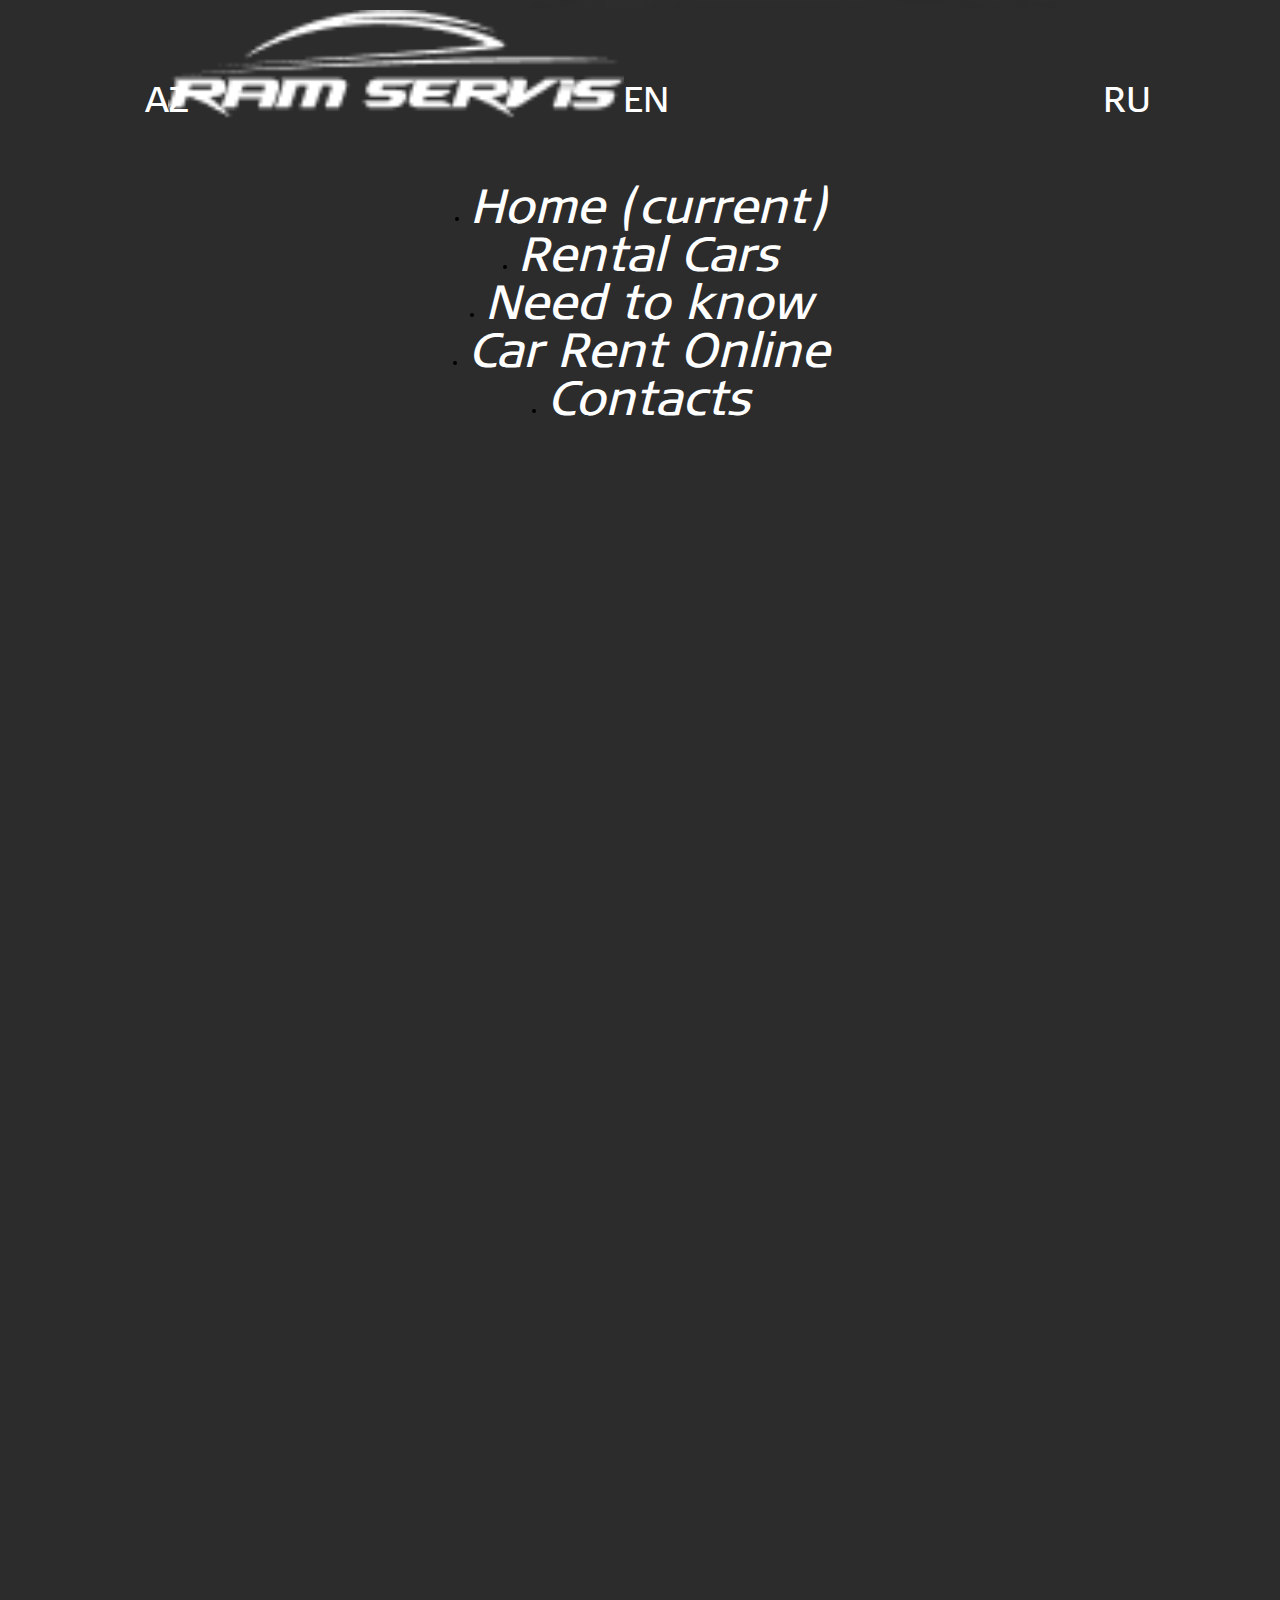
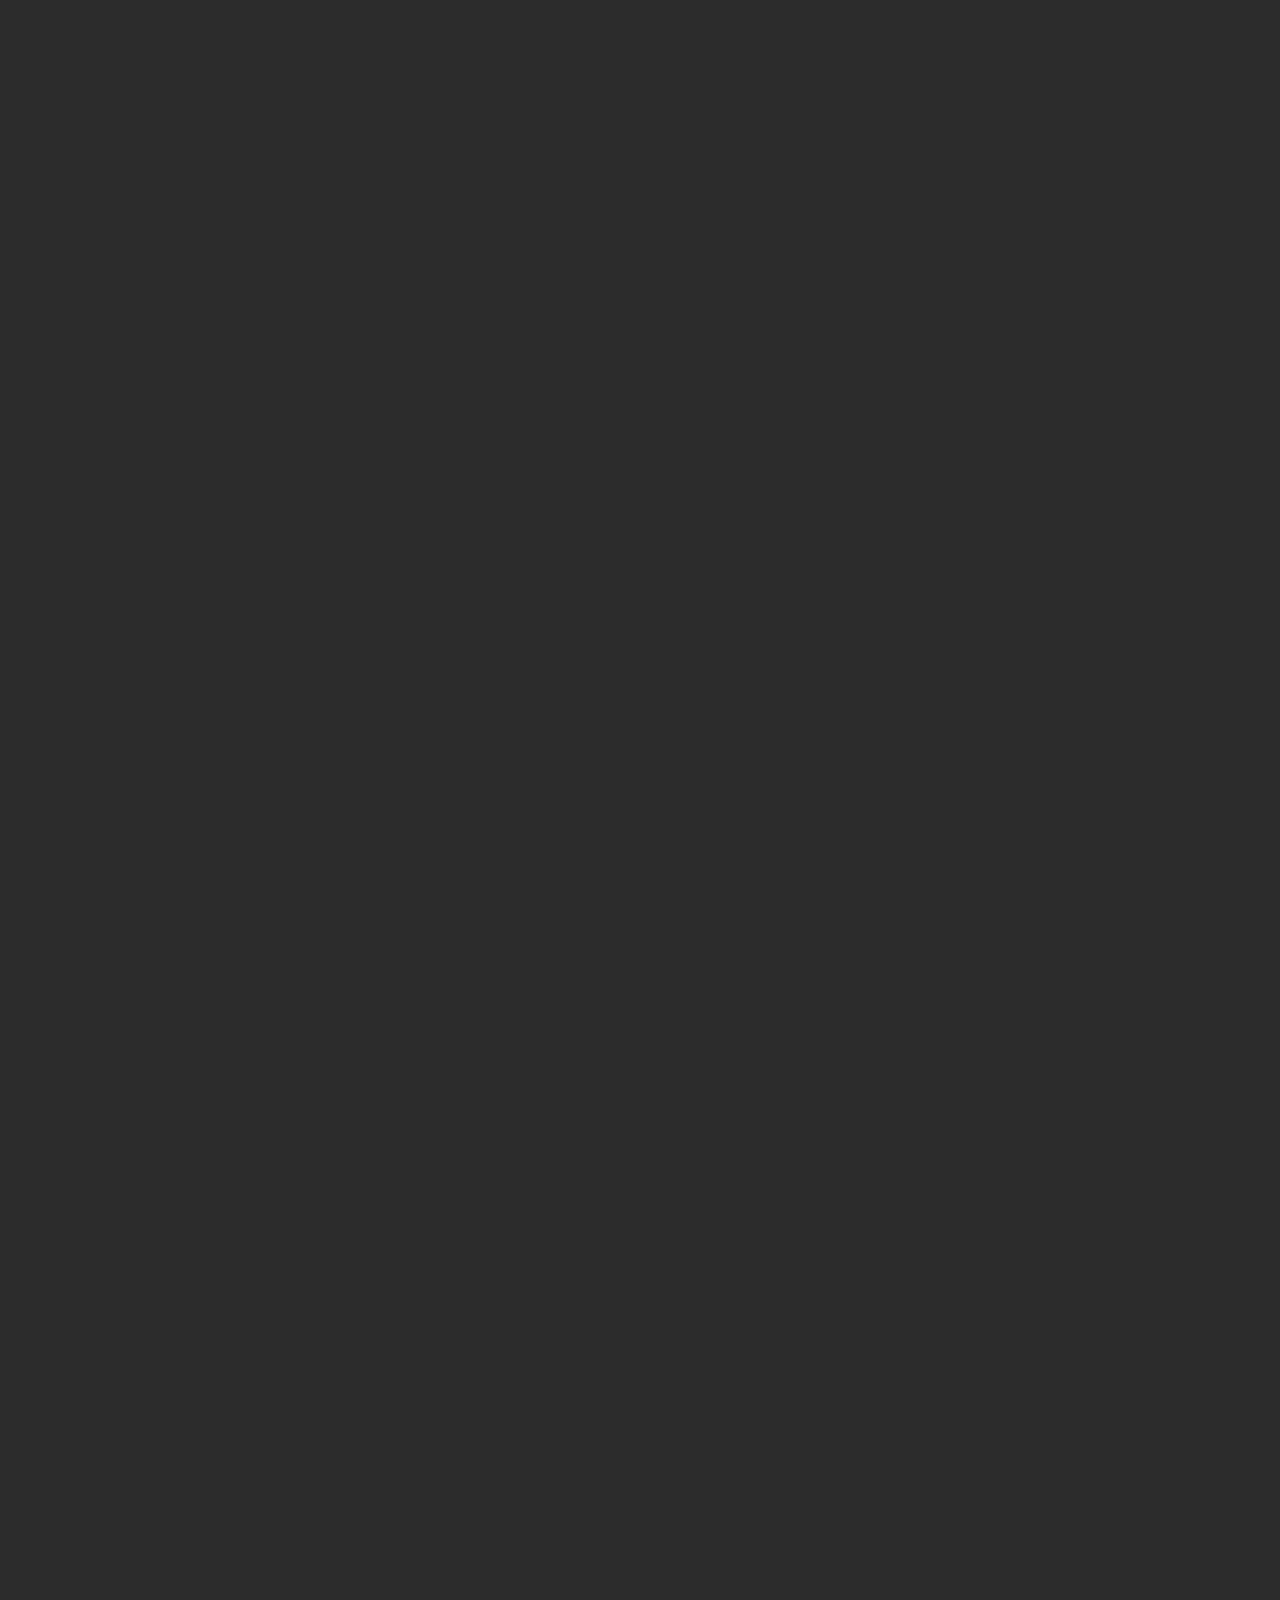
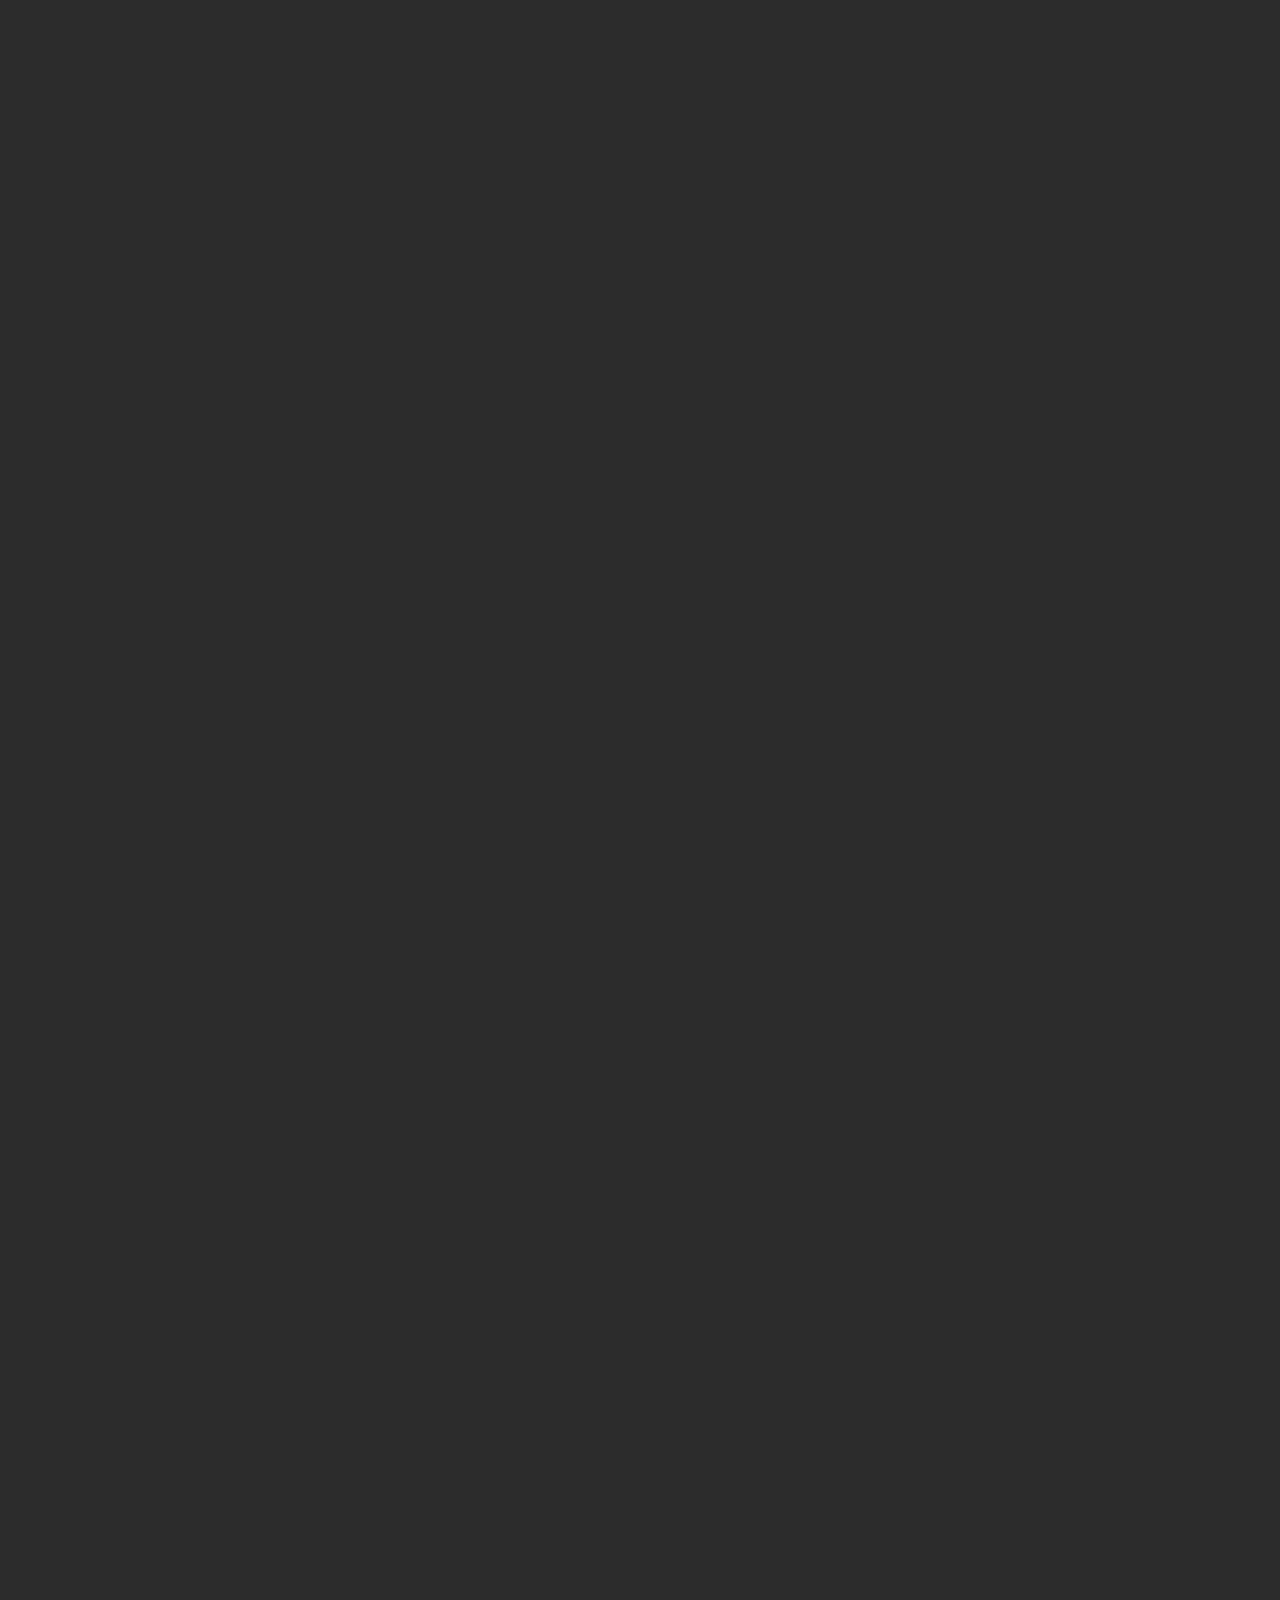
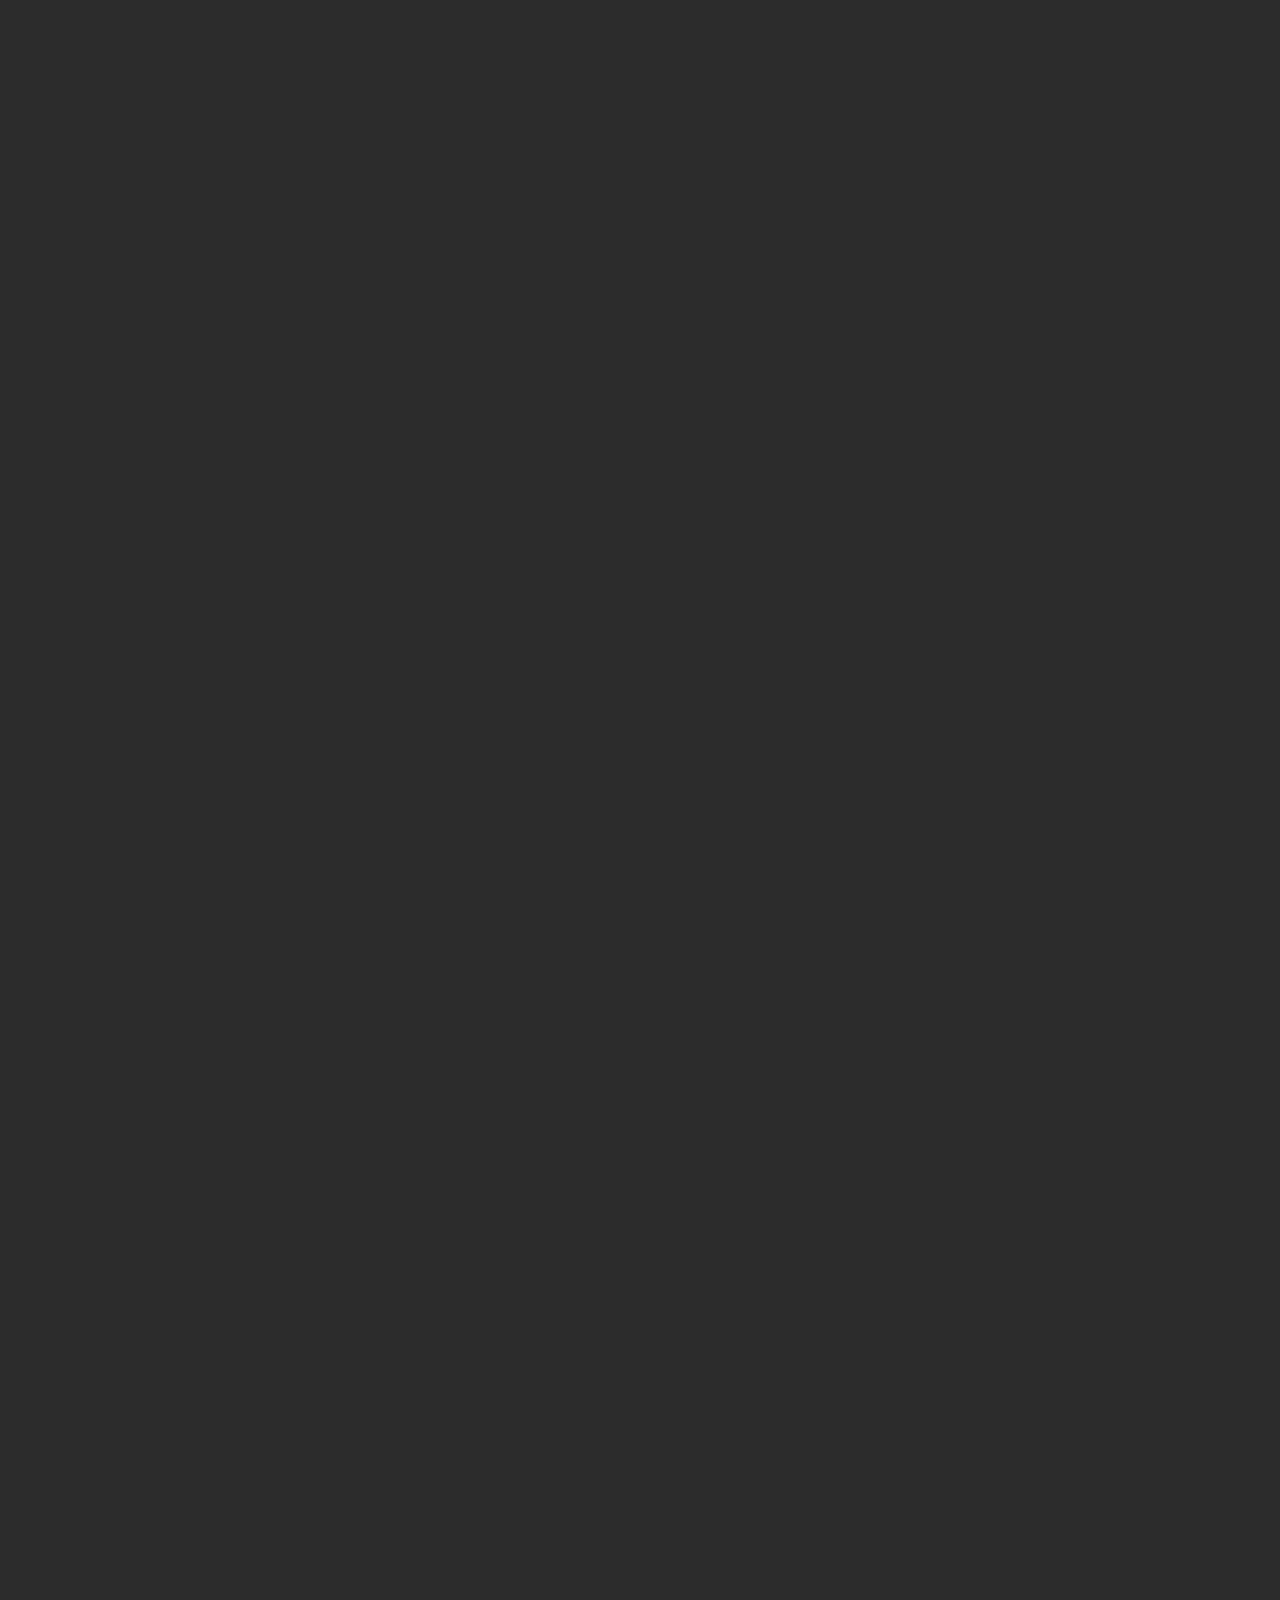
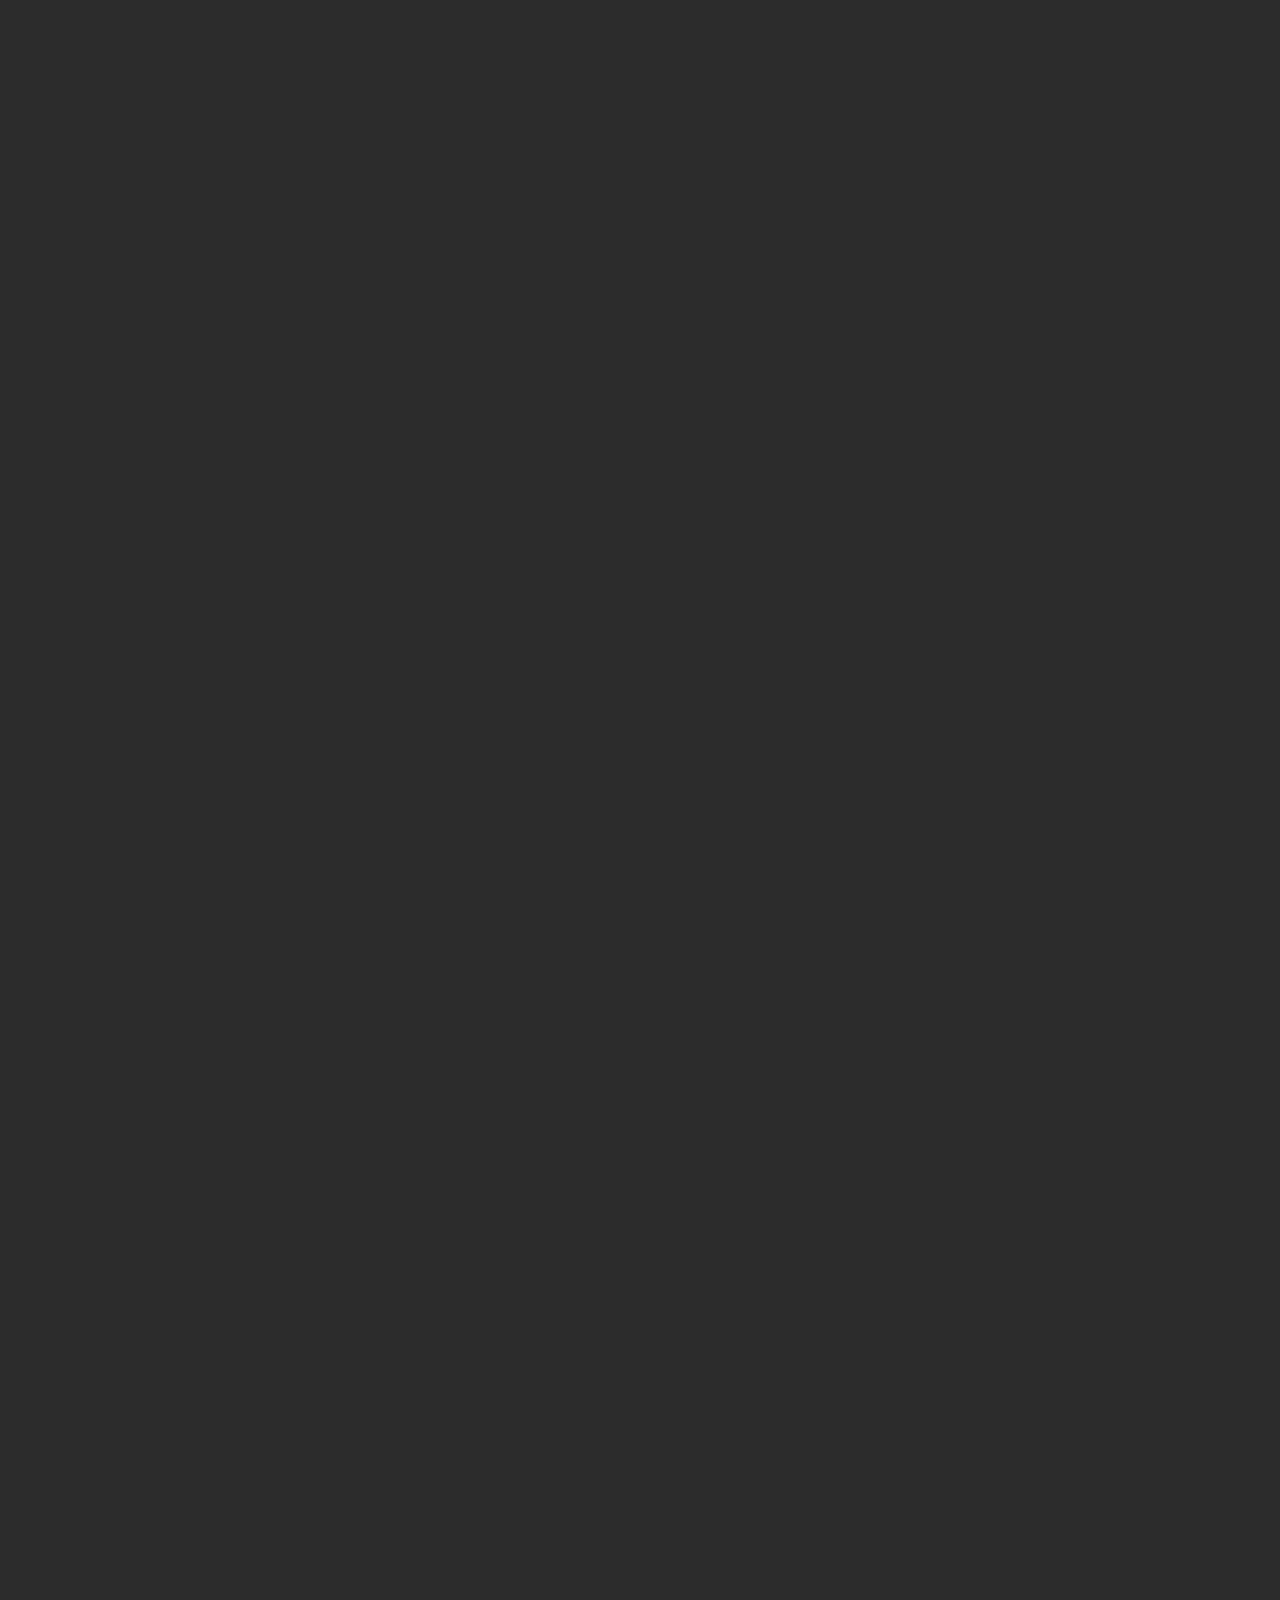
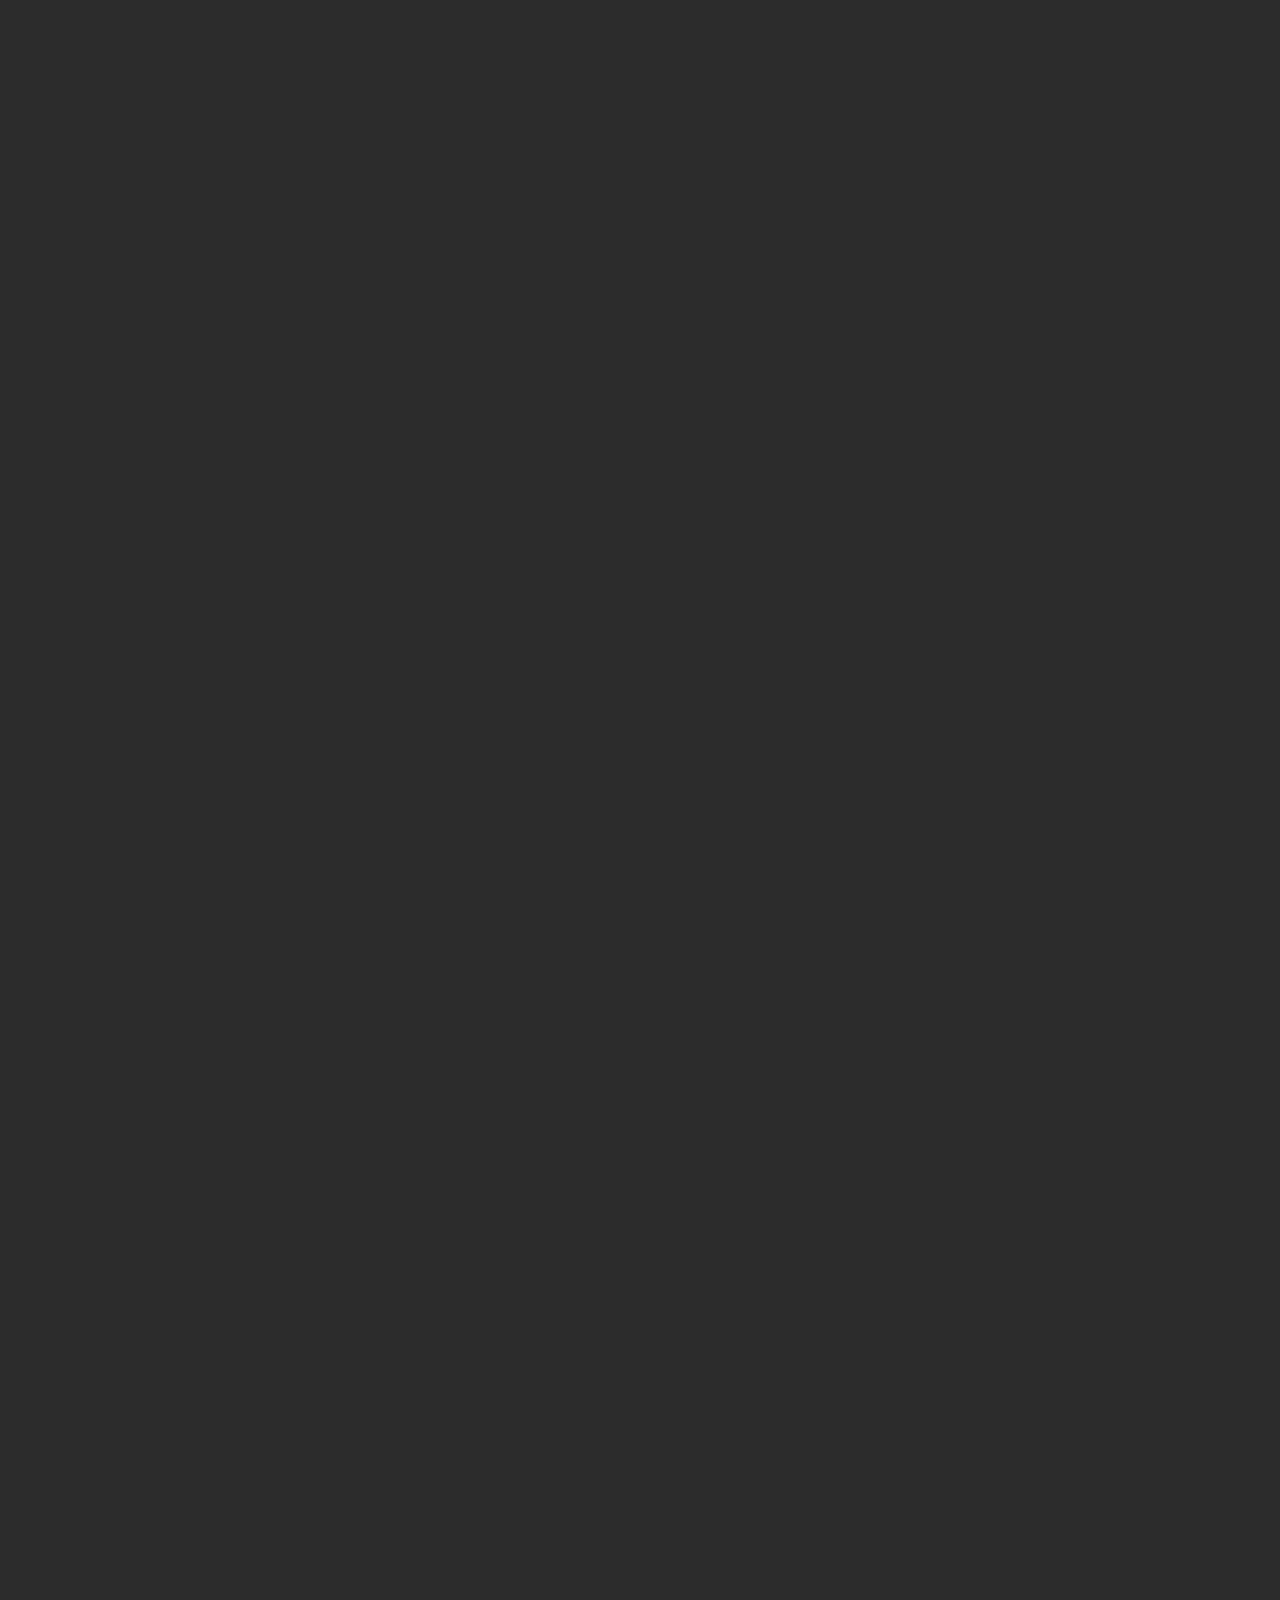
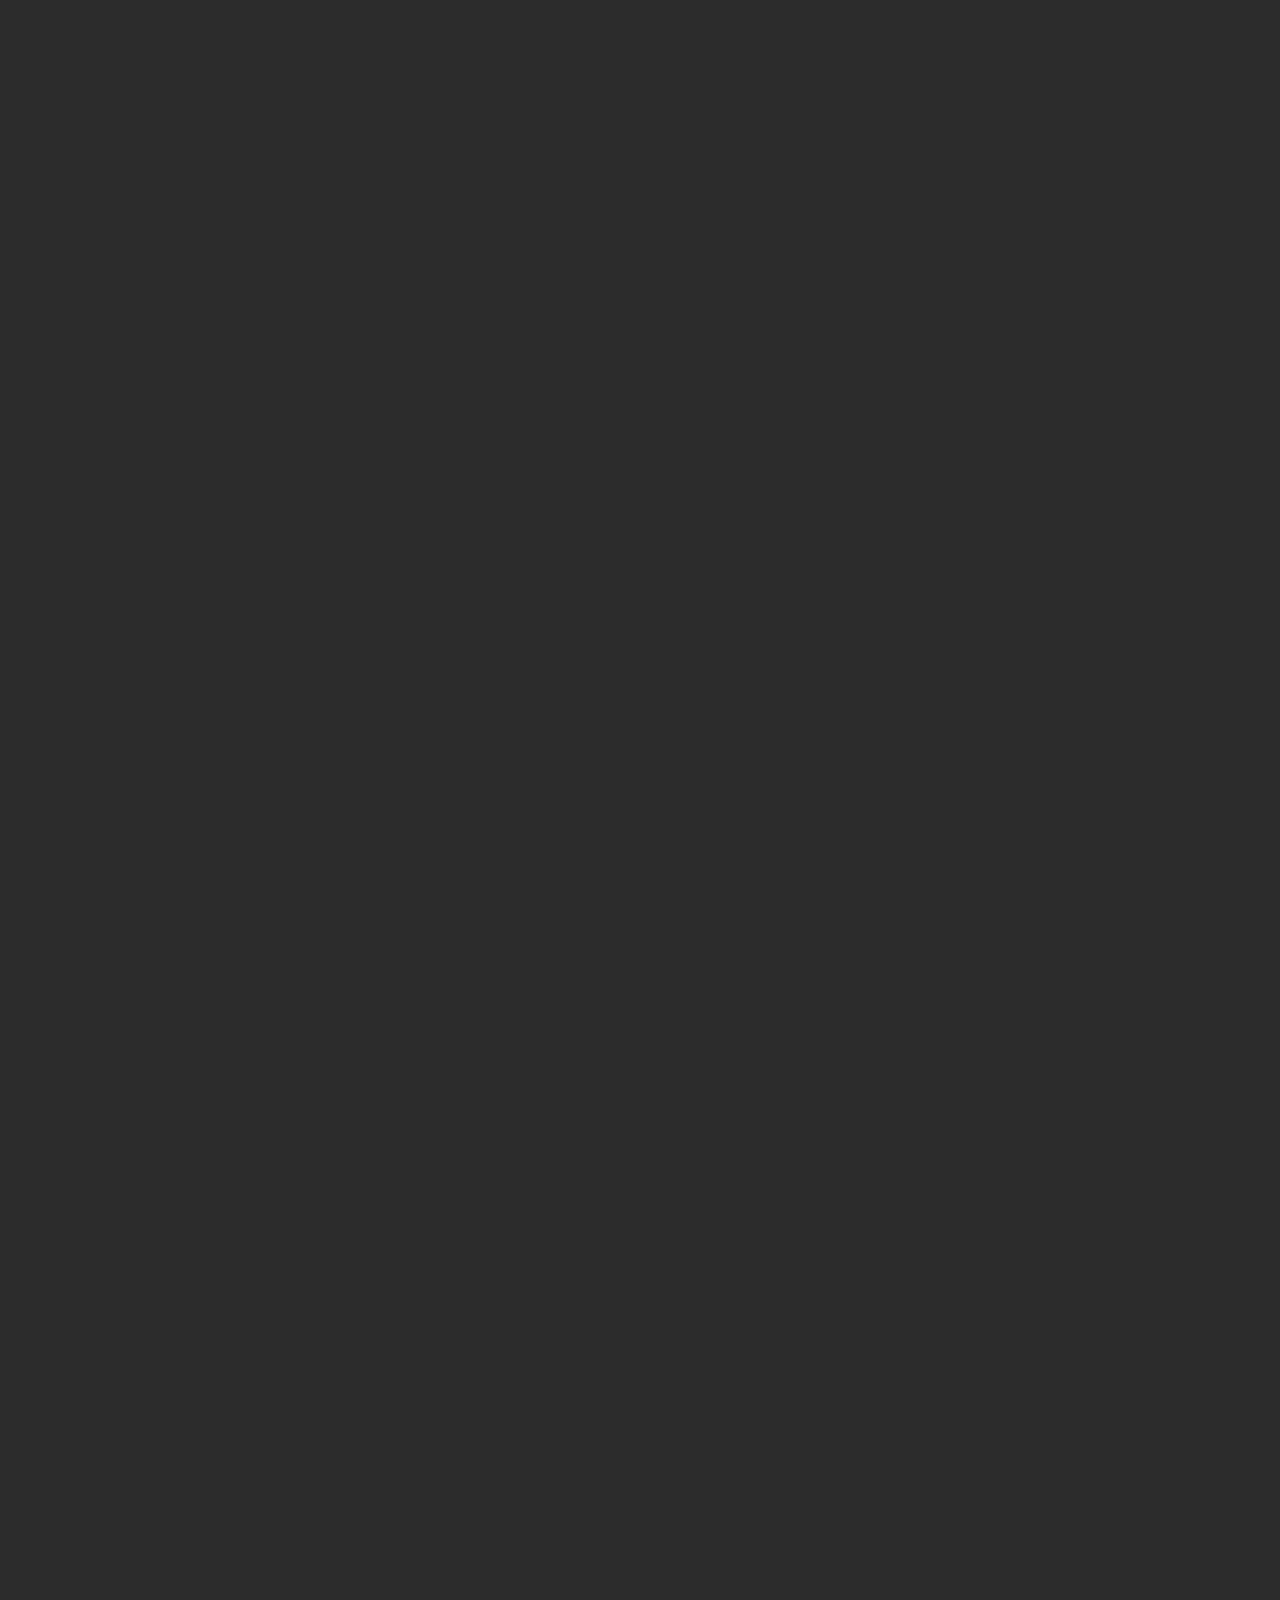
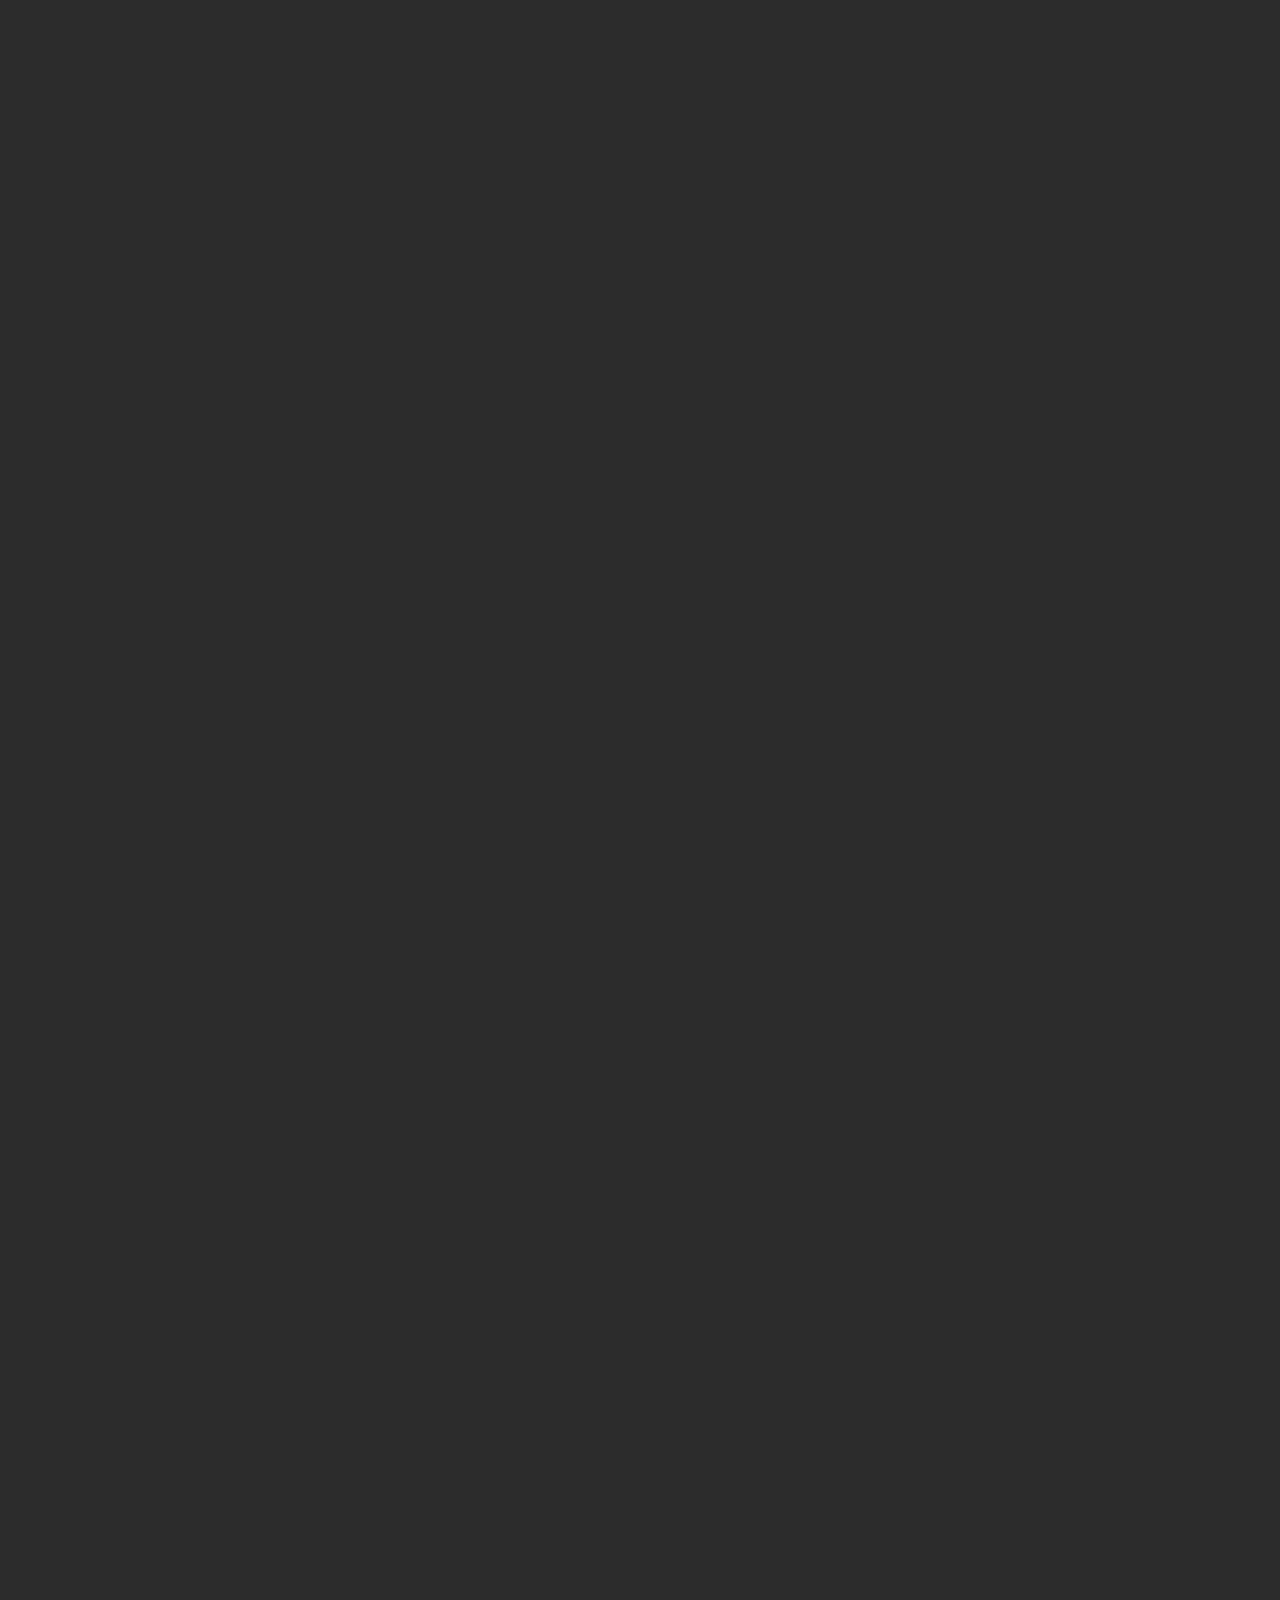
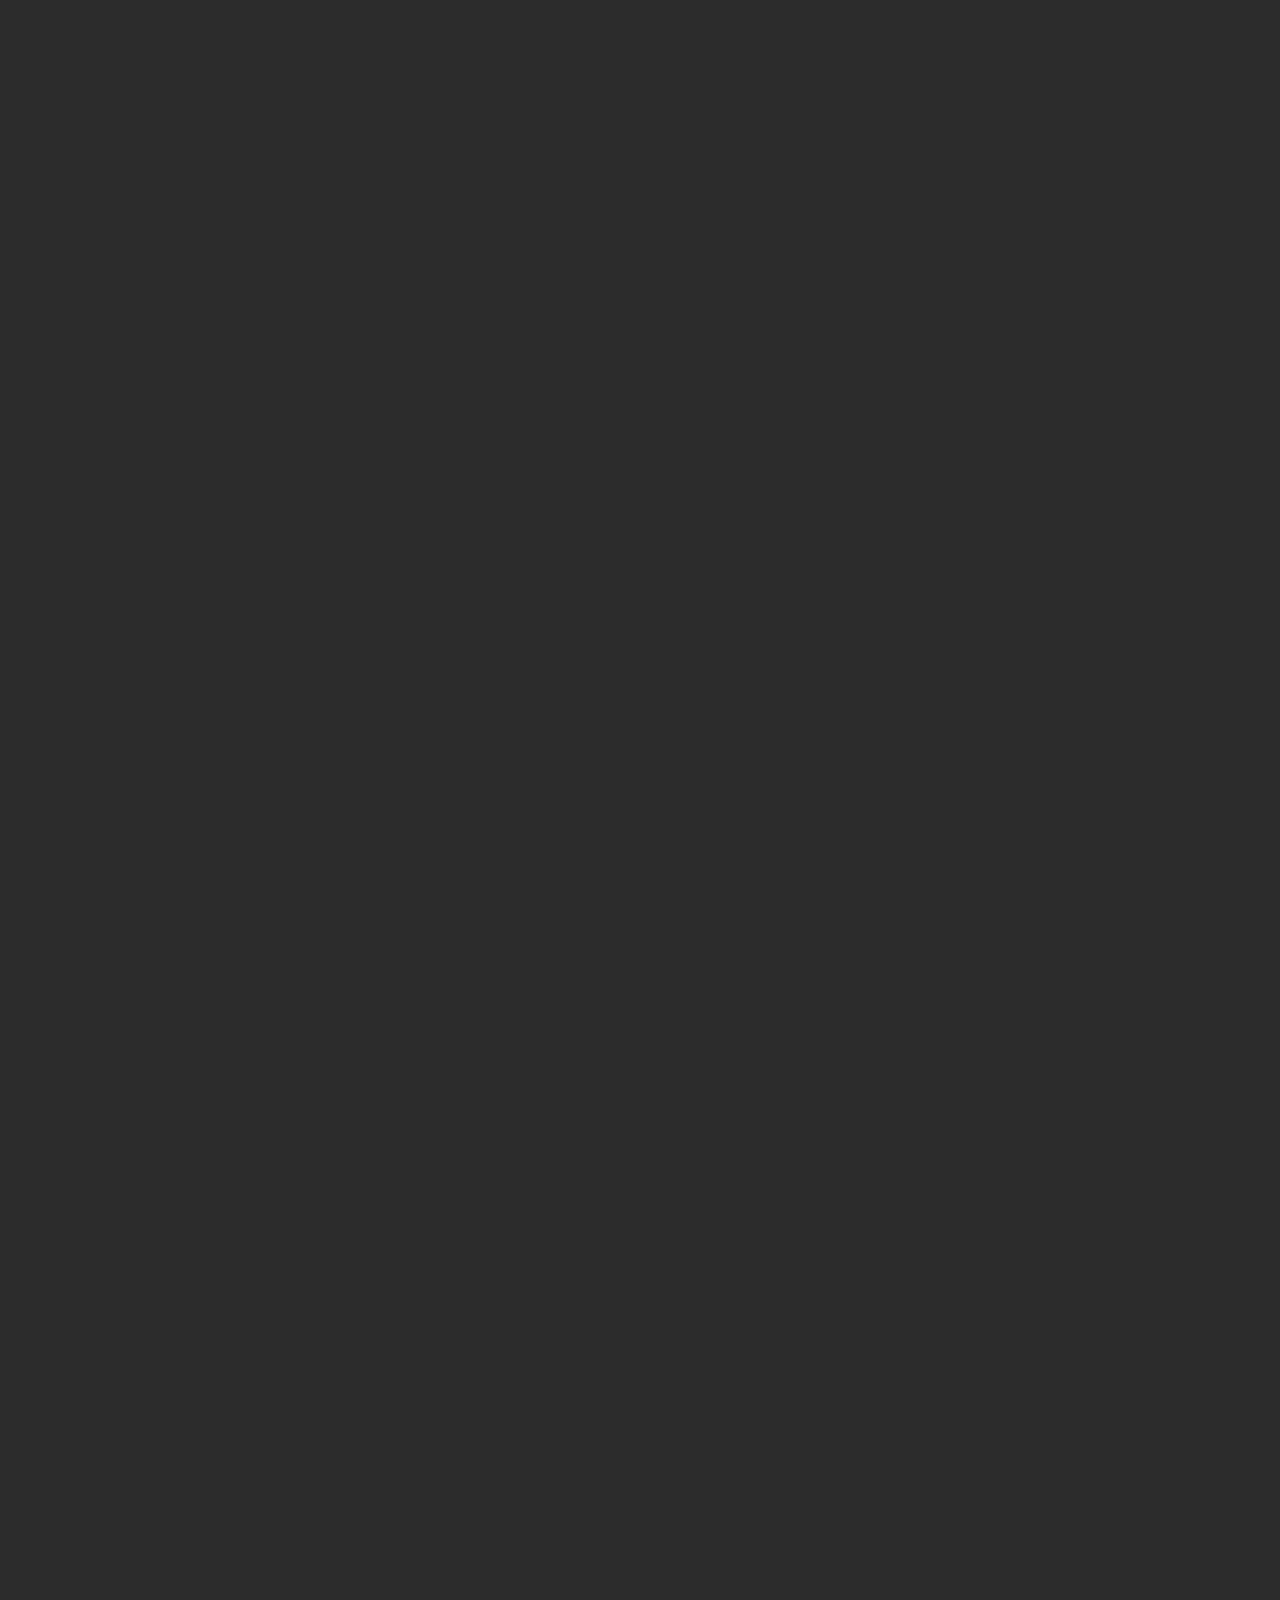
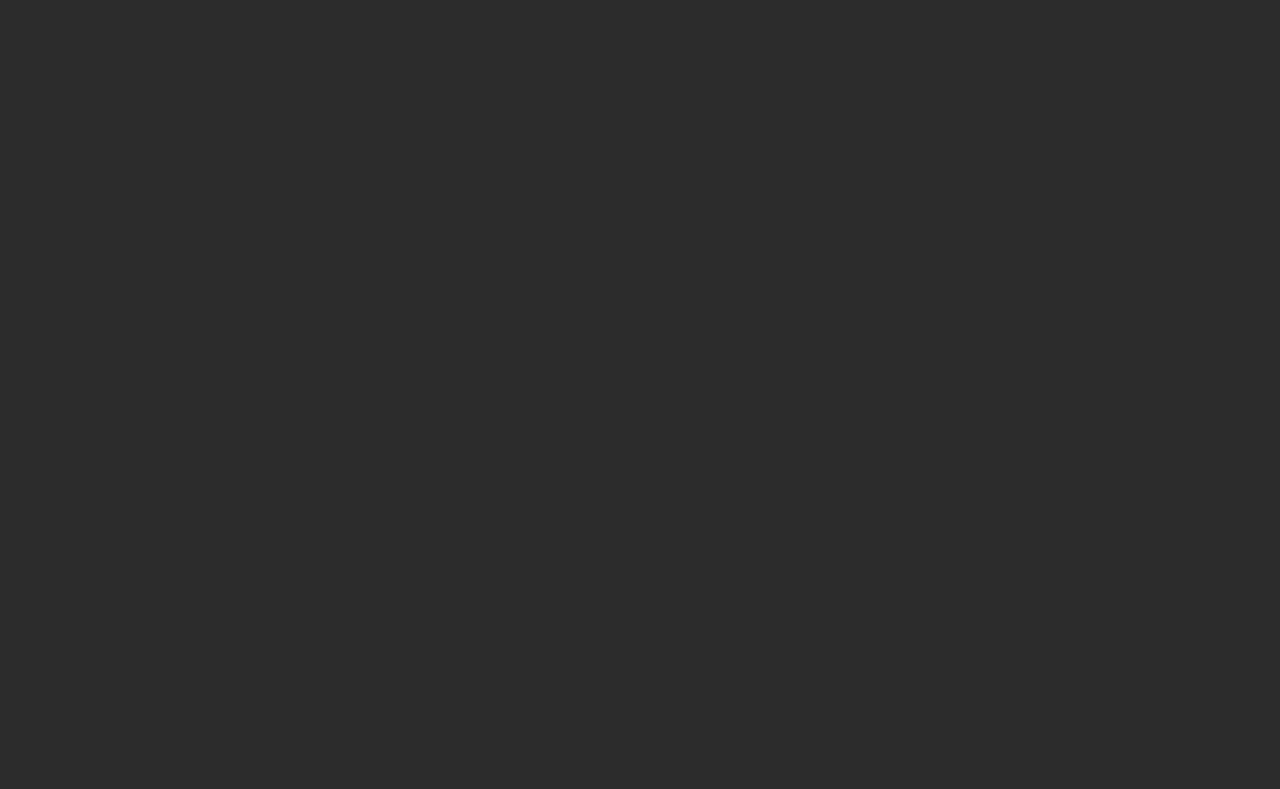
==== commit f5ff2375: "commit on main" ====
--- a/index.html
+++ b/index.html
@@ -34,23 +34,26 @@
             src="https://cdn.jsdelivr.net/npm/bootstrap@4.6.0/dist/js/bootstrap.bundle.min.js"
             integrity="sha384-Piv4xVNRyMGpqkS2by6br4gNJ7DXjqk09RmUpJ8jgGtD7zP9yug3goQfGII0yAns"
             crossorigin="anonymous"></script>
-            <!-- Font Awesome -->
-
-<link
-href="https://fonts.googleapis.com/css?family=Roboto:300,400,500,700&display=swap"
-rel="stylesheet"
-/>
-<!-- MDB -->
-<link
-href="https://cdnjs.cloudflare.com/ajax/libs/mdb-ui-kit/3.3.0/mdb.min.css"
-rel="stylesheet"
-/>
+            <link rel="stylesheet" href="https://unpkg.com/nprogress@0.2.0/nprogress.css">
+            <script src="https://unpkg.com/nprogress@0.2.0/nprogress.js"></script>
+        <!-- Font Awesome -->
+
+        <link
+            href="https://fonts.googleapis.com/css?family=Roboto:300,400,500,700&display=swap"
+            rel="stylesheet"
+            />
+        <!-- MDB -->
+        <link
+            href="https://cdnjs.cloudflare.com/ajax/libs/mdb-ui-kit/3.3.0/mdb.min.css"
+            rel="stylesheet"
+            />
 
         <script src="assets/show-hide-text.js"></script>
         <title>Document</title>
     </head>
 
     <body>
+       
         <header class="home">
             <!--Navbar-->
             <nav id="header" class="navbar navbar-dark indigo darken-2 stroke">
@@ -127,14 +130,18 @@
             <!-- END HOME PAGE TITLE -->
 
         </header>
-
+<div id="page-content">
+ 
         <div class="swiper-container">
+           
             <div class="swiper-wrapper">
                 <div class="swiper-slide" style="background-image:
                     url('/images/background-img.jpg'); background-size: cover;">
                     <div class="section-breadcrumb">
                         <div class="row">
                             <div class="col-md-6">
+                                
+
                                 <h1 class="main-title">CHEVROLET AVEO</h1>
                                 <h1 class="main-title-below">45 AZN / day</h1>
                                 <a class="main-button hover-6" href="#">
@@ -258,20 +265,20 @@
                     <div class="image-wrapper">
                         <img src="/images/bus.jpg" alt="">
                     </div>
-                        <p class="class-title">
-                            Buses&minivans
-                        </p>
-               
+                    <p class="class-title">
+                        Buses&minivans
+                    </p>
+
                 </div>
                 <div class="class-holder">
 
                     <div class="image-wrapper">
                         <img src="/images/cattouch.jpg" alt="">
                     </div>
-                        <p class="class-title">
-                            Crossovers&SUVs
-                        </p>
-                    
+                    <p class="class-title">
+                        Crossovers&SUVs
+                    </p>
+
                 </div>
             </div>
         </div>
@@ -602,24 +609,24 @@
                 <div class="row">
                     <div class="col-lg-3">
                         <ul class="footer-links">
-                            <li class="footer-link"><a href="#">Homepage</a></li>
-                            <li class="footer-link"><a href="#">Rental Cars</a></li>
-                            <li class="footer-link"><a href="#">Company</a></li>
-                            <li class="footer-link"><a href="#">Need to Know</a></li>
-                            <li class="footer-link"><a href="#">Car Rent Online</a></li>
-                            <li class="footer-link"><a href="#">Contacts</a></li>
-                        </ul>
-                    </div>
-                    <div class="col-lg-3">
-                        <ul class="footer-links">
-                            <li class="footer-link"><a href="#">Econom Class</a></li>
-                            <li class="footer-link"><a href="#">Middle Class</a></li>
-                            <li class="footer-link"><a href="#">Suv</a></li>
-                            <li class="footer-link"><a href="#">Premium Class</a></li>
-                            <li class="footer-link"><a href="#">Bus</a></li>
-                            <li class="footer-link"><a href="#">Microbus</a></li>
-                        </ul>
-                    </div>
+                            <li class="footer-link"><a href="#">Homepage</a></li>                          
+                            <li class="footer-link"><a href="#">Rental Cars</a></li>                          
+                            <li class="footer-link"><a href="#">Company</a></li>                          
+                            <li class="footer-link"><a href="#">Need to Know</a></li>                          
+                            <li class="footer-link"><a href="#">Car Rent Online</a></li>                          
+                            <li class="footer-link"><a href="#">Contacts</a></li>                          
+                        </ul>                          
+                    </div>                             
+                    <div class="col-lg-3">                          
+                        <ul class="footer-links">                          
+                            <li class="footer-link"><a href="#">Econom Class</a></li>                          
+                            <li class="footer-link"><a href="#">Middle Class</a></li>                          
+                            <li class="footer-link"><a href="#">Suv</a></li>                          
+                            <li class="footer-link"><a href="#">Premium Class</a></li>                          
+                            <li class="footer-link"><a href="#">Bus</a></li>                          
+                            <li class="footer-link"><a href="#">Microbus</a></li>                          
+                        </ul>                          
+                    </div>                          
                     <div class="col-lg-4 third">
                         <ul class="footer-credentials">
                             <li class="footer-link">
@@ -646,6 +653,7 @@
 
                 </div>
             </footer>
+        </div>
             <script>
                 //Get the button
                 var header = document.getElementById("header");
@@ -675,13 +683,37 @@
             <script src="https://unpkg.com/swiper/swiper-bundle.min.js"></script>
             <script
                 src="https://cdn.jsdelivr.net/npm/@splidejs/splide@latest/dist/js/splide.min.js"></script>
-                <script
+            <script
                 src="https://cdn.jsdelivr.net/npm/@splidejs/splide@latest/dist/js/splide.min.js"></script>
-                <!-- MDB -->
-<script
-type="text/javascript"
-src="https://cdnjs.cloudflare.com/ajax/libs/mdb-ui-kit/3.3.0/mdb.min.js"
-></script>
+            <!-- MDB -->
+            <script
+                type="text/javascript"
+                src="https://cdnjs.cloudflare.com/ajax/libs/mdb-ui-kit/3.3.0/mdb.min.js"></script>
+                <script src="https://unpkg.com/rive-js@0.7.6/dist/rive.min.js"></script>
+                <script src="https://unpkg.com/rive-js@0.7.6/dist/rive.min.js"></script>
+                <script>
+                  // autoplays the first animation in the default artboard
+                  new rive.Rive({
+                    src: 'https://public.rive.app/community/runtime-files/77-114-car-example.riv',
+                    canvas: document.getElementById('canvas'),
+                    autoplay: true,
+                  })
+                </script>
+                <script>
+                      function progress(percent, $element) {
+                    var progressBarWidth = percent * $element.width() / 100;
+                    $element.find('div').animate({ width: progressBarWidth }, 500).html();
+                    }
+
+                    NProgress.start();
+                
+                    $(document).ready(function(){
+                        $("#page-content").addClass('active');
+                        NProgress.done();
+
+                    });
+                
+                </script>
             <script>
         new Splide('#splide', {
             type: 'loop',
--- a/assets/style.css
+++ b/assets/style.css
@@ -2060,6 +2060,10 @@
     padding-left: 1.3em !important;
 }
 .single-car .discounts li{
+    color: #FFCB00;
+    font-size: 24px;
+}
+.single-car .discounts li span{
     color: white;
     font-size: 24px;
     Font-family: Gilroy;
@@ -2112,4 +2116,99 @@
 }
 .single-requirement span{
     color: #FFCB00;
+}
+.company-page .col-lg-6.second{
+    display: flex;
+    justify-content: center;
+    align-items: center;
+    padding: 0px 80px;
+
+
+}
+.company-page .col-lg-6.second p{
+    line-height: 186.4%;
+    font-family: Gilroy;
+font-style: normal;
+font-weight: normal;
+font-size: 20px;
+color: white;
+}
+#progressBar {
+    width: 100%;
+    height: 4px;
+    position: absolute;
+    z-index: 999999;
+
+    background-color: #292929;
+}
+
+ 
+#progressBar div {
+    height: 100%;
+    color: #fff;
+    text-align: right;
+    line-height: 22px; /* same as #progressBar height if we want text middle aligned */
+    width: 0;
+    background-color: white;
+}
+.contact-link{
+    width: 290px !important;
+    display: flex;
+    flex-direction: column;
+    gap: 20px;
+    border-bottom: 2px solid #FFCB00    ;
+    align-items: center;
+}
+.contact-link .content-link{
+    color: white;
+    font-family: SignaRegular;
+font-style: normal;
+font-weight: normal;
+font-size: 24px;
+}
+.contact-links {
+    background-image: url('/images/bemeve.jpg');
+    background-size: cover;
+}
+.contact-links .row{
+    padding: 30px 0px;
+    justify-content: center;
+    gap: 150px;
+}
+.detail-card{
+    height: 100%;
+    display: flex;
+    flex-direction: column;
+    justify-content: center;
+    align-items: flex-end;
+    align-self: flex-end;
+    background: #FFCB00;
+    padding-left: 12%;
+    padding-right: 8%;
+    width: 90%;
+}
+.detail-card ul{
+    list-style-type: none;
+}
+.detail-card img{
+    filter: invert(1);
+}
+.detail-card a{
+    font-family: Gilroy;
+    font-style: normal;
+    font-weight: normal;
+    font-size: 24px;
+    line-height: 186.4%;
+    color: black;
+}
+.contact-details{
+    padding-left: 0px !important;
+}
+#page-content{
+    opacity: 0;
+    transition: 1s all;
+}
+#page-content.active{
+transition: 1s all;
+    opacity: 1;
 }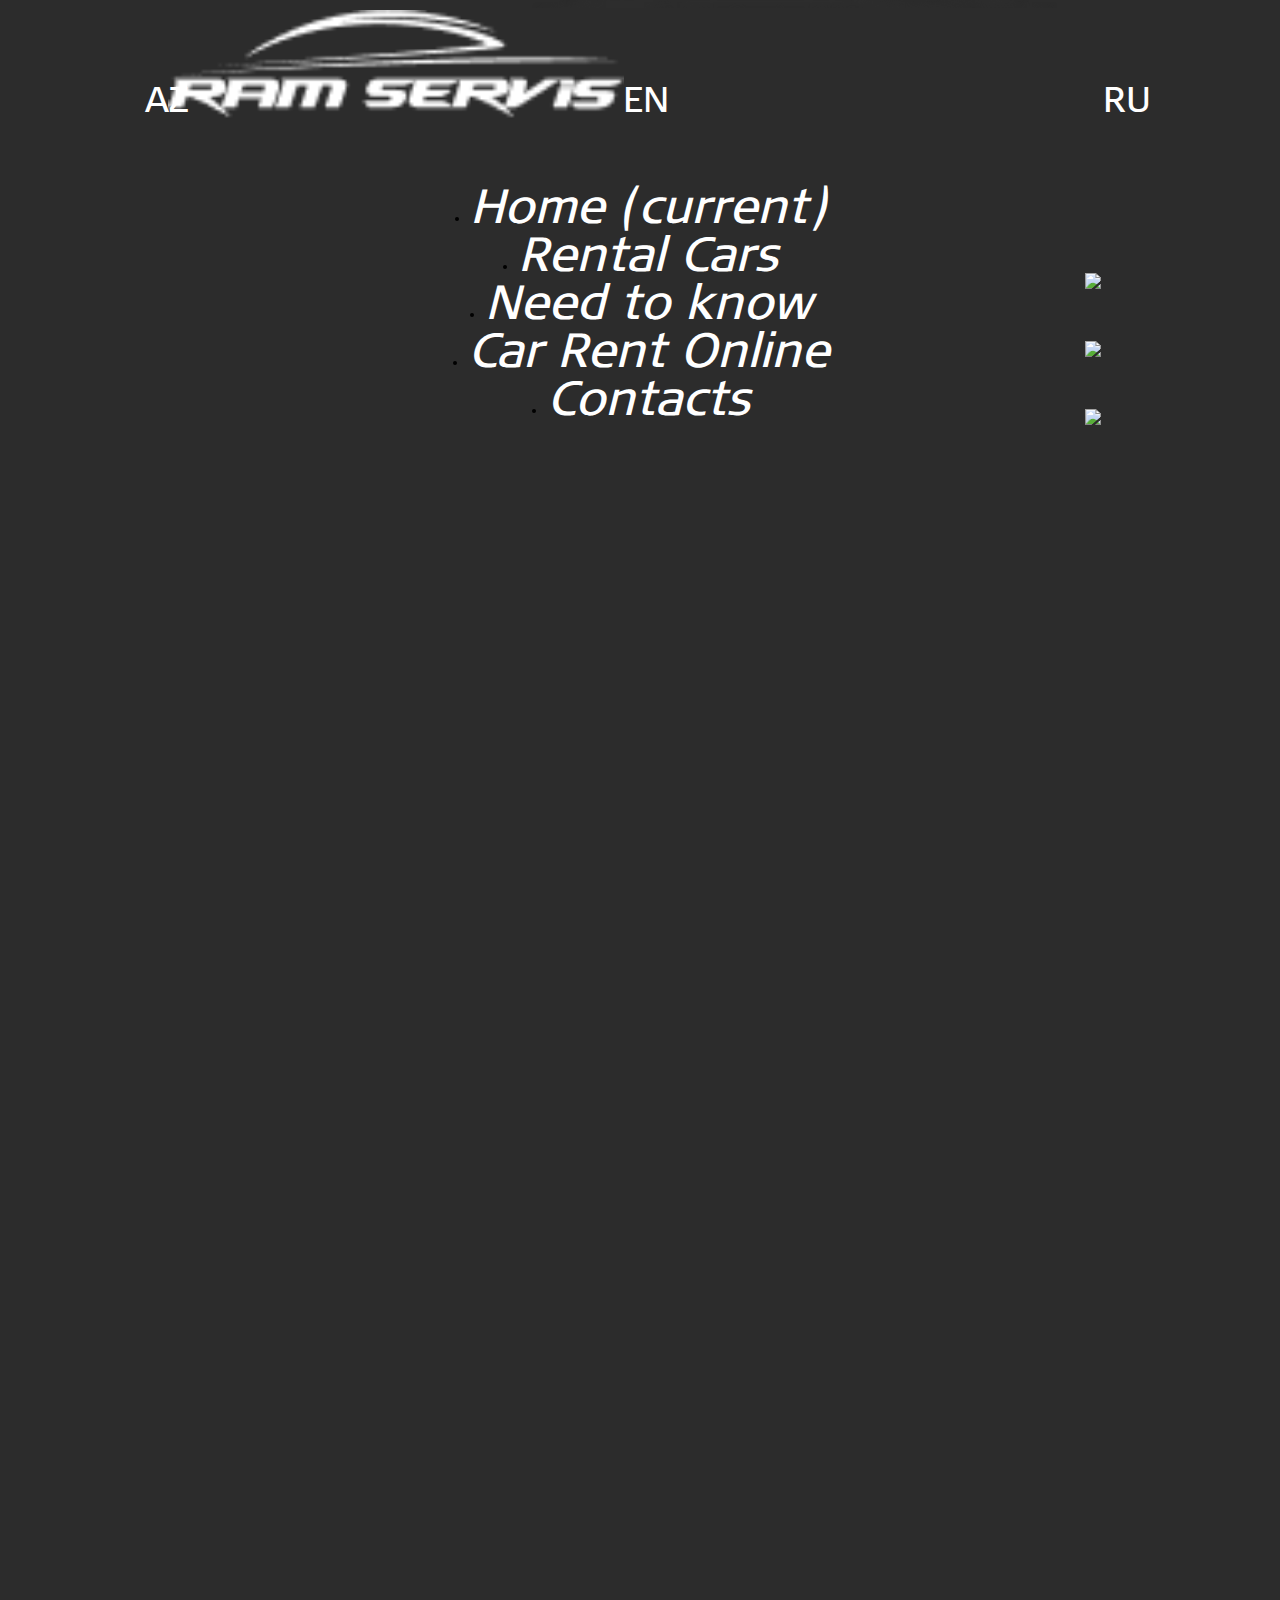
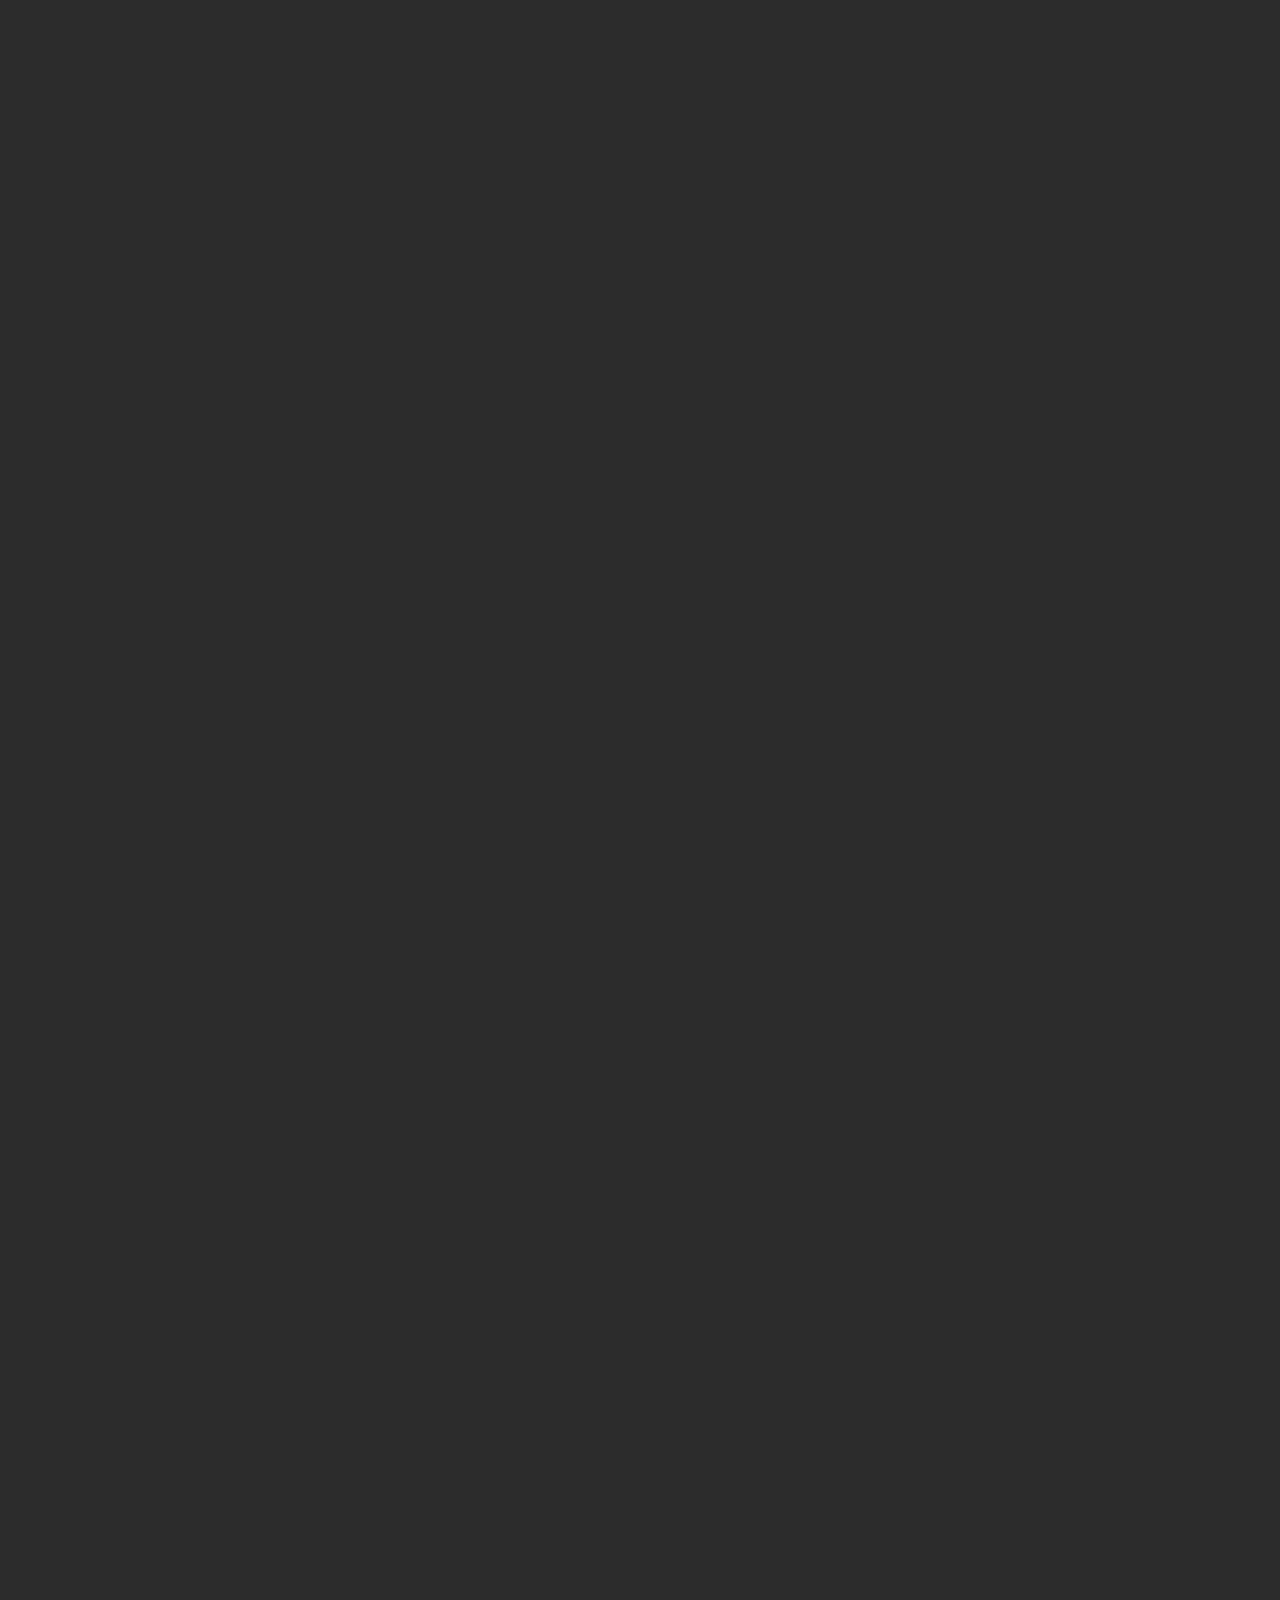
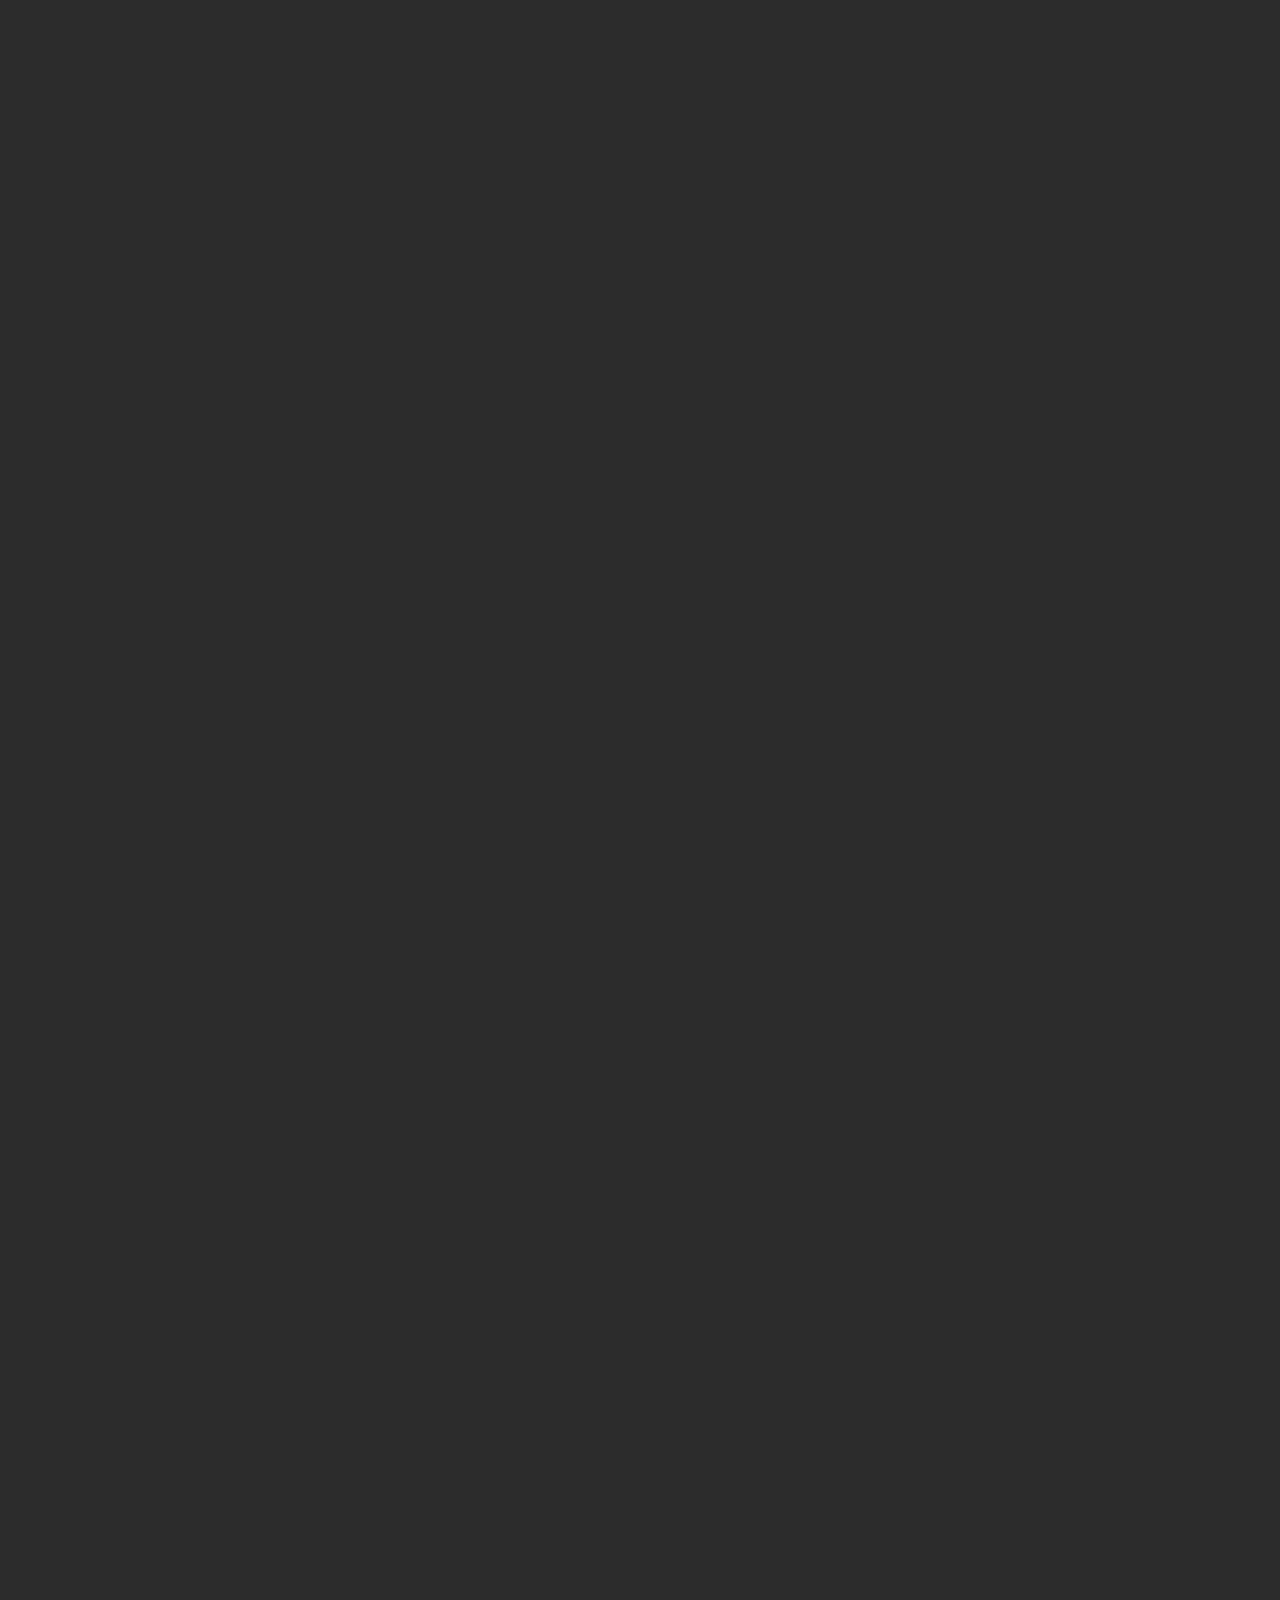
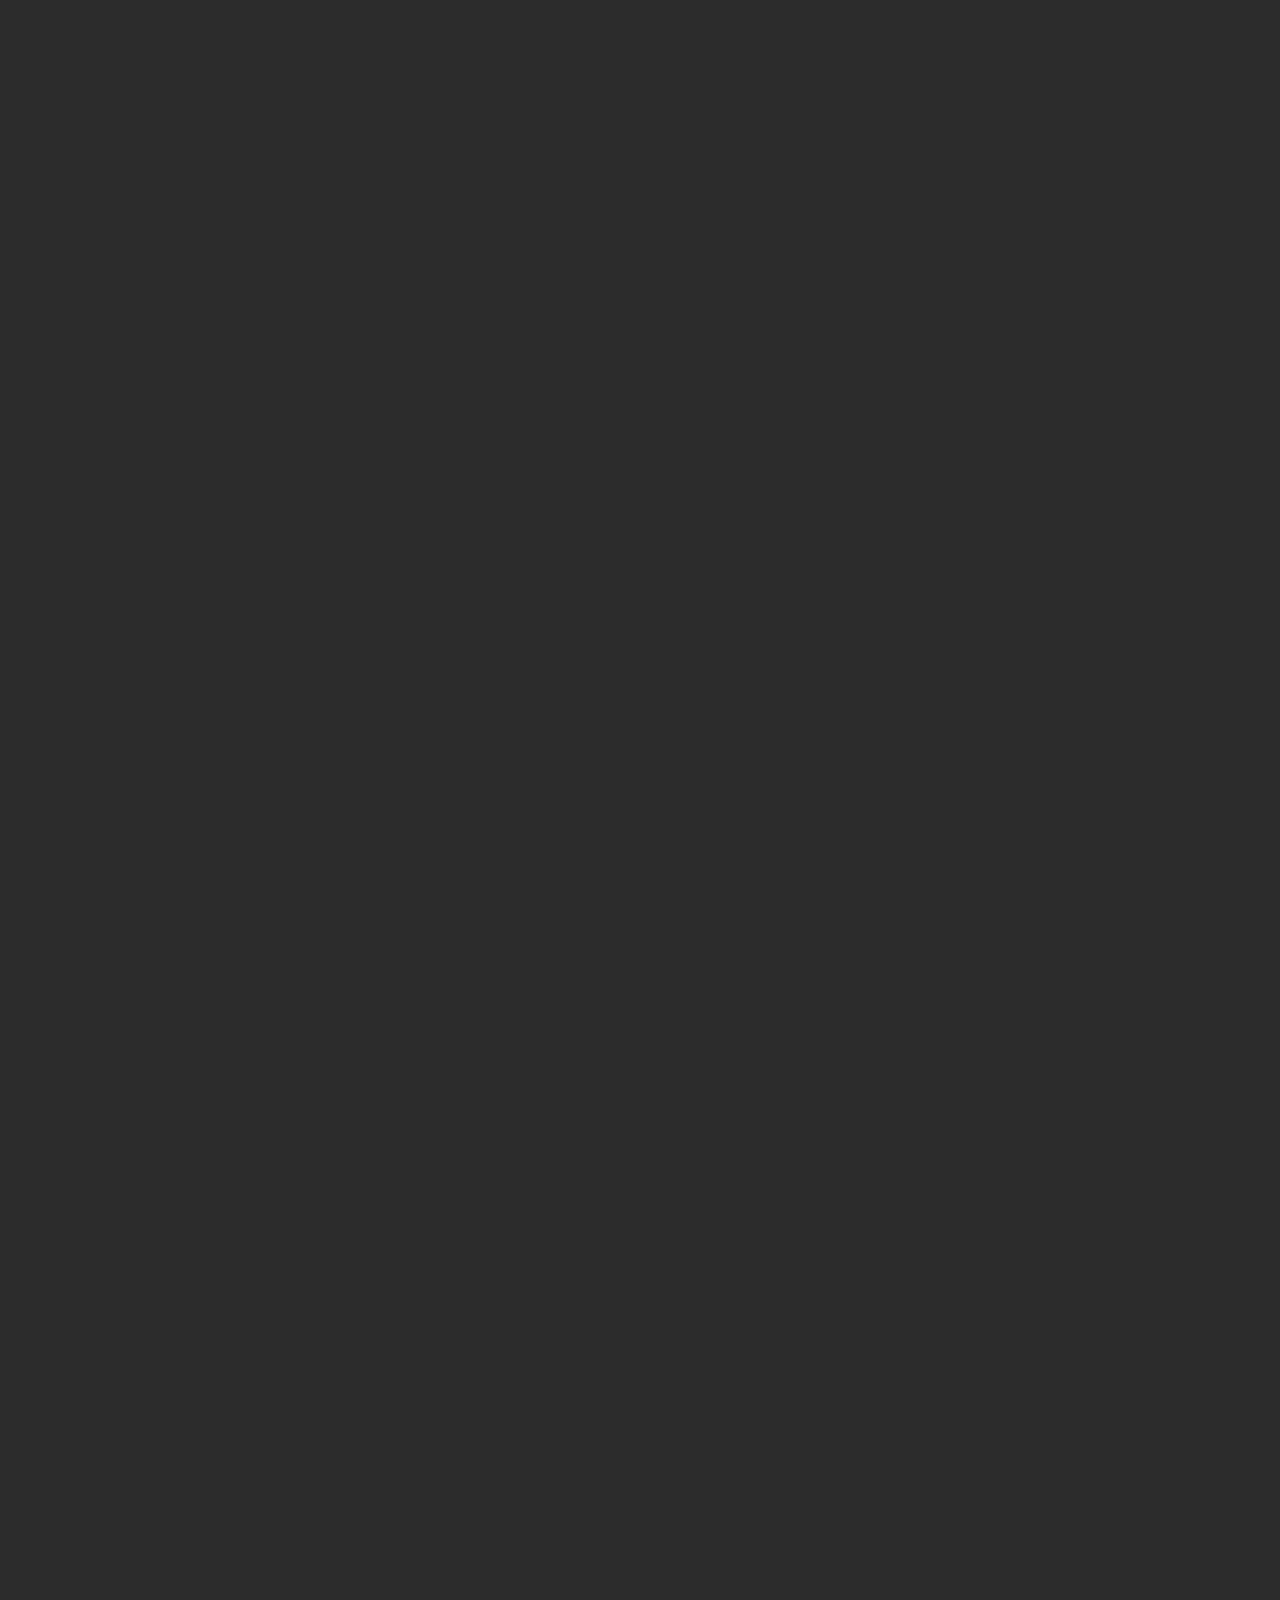
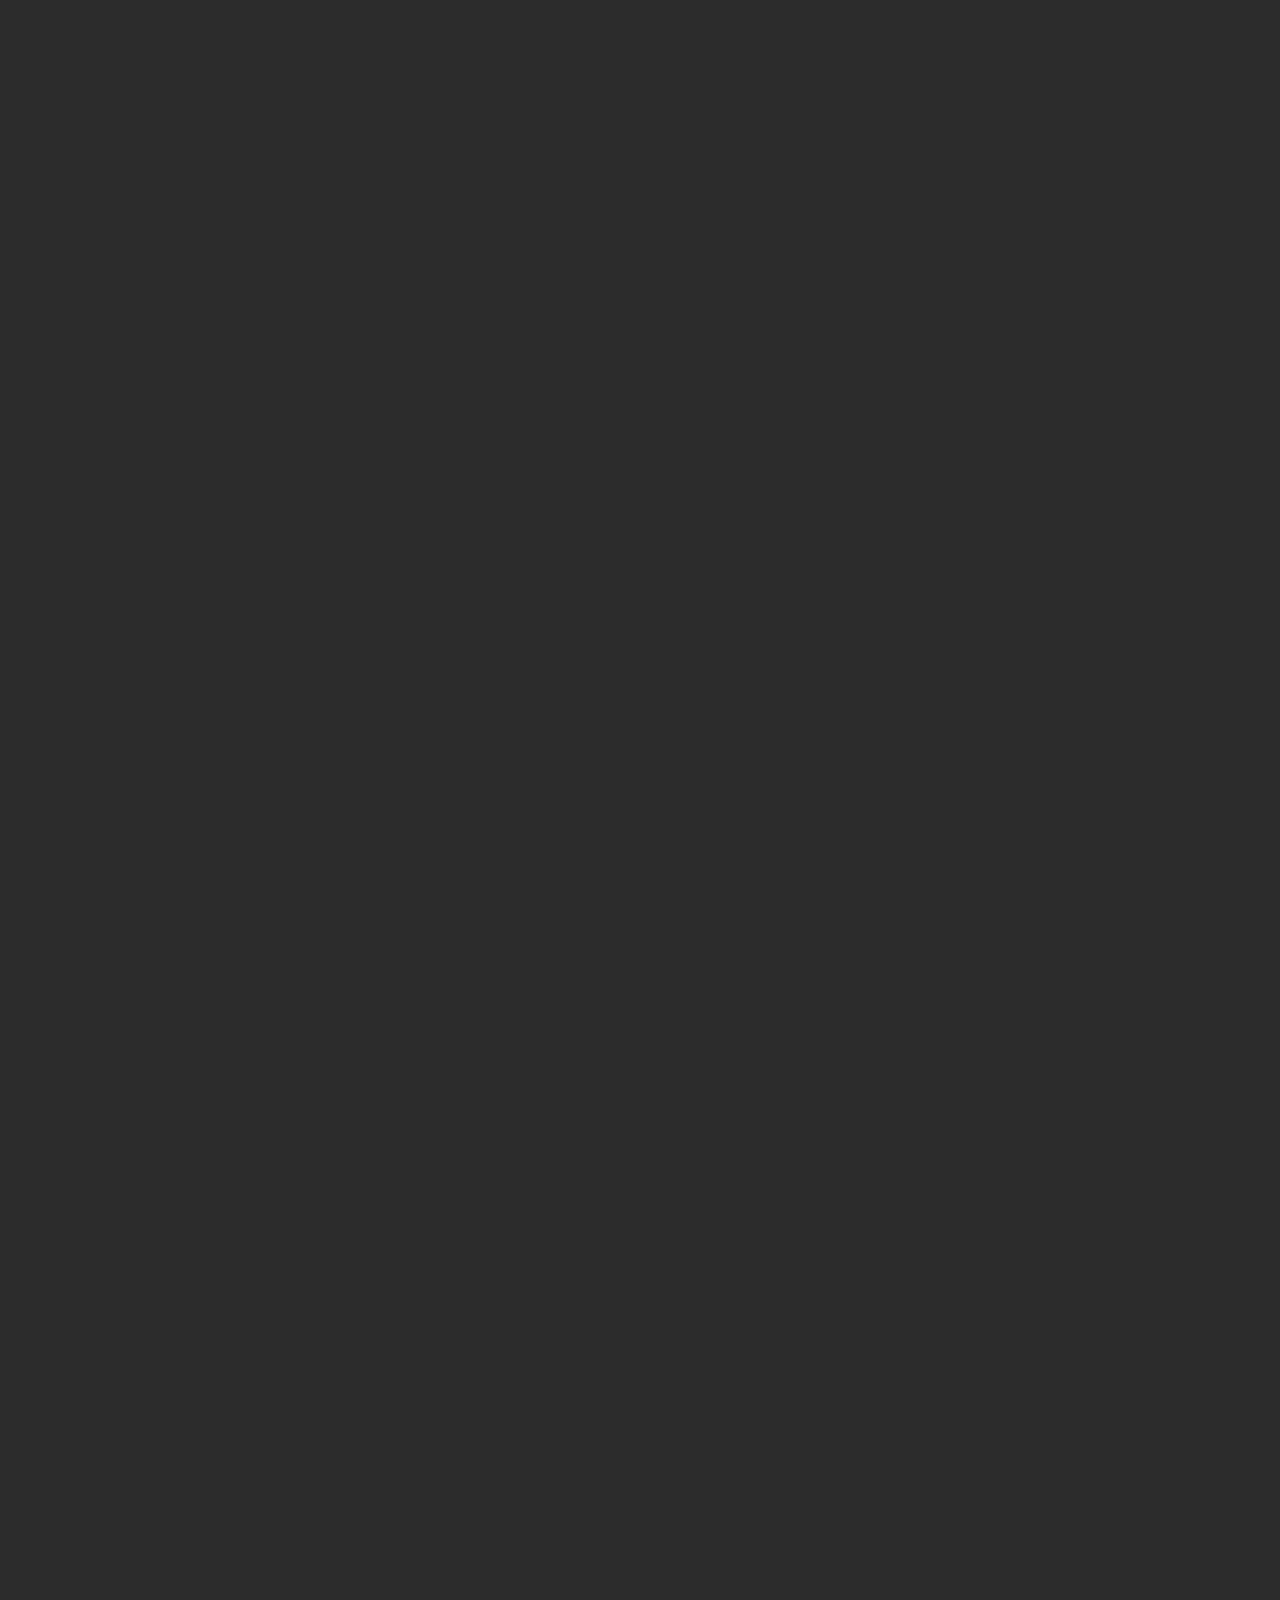
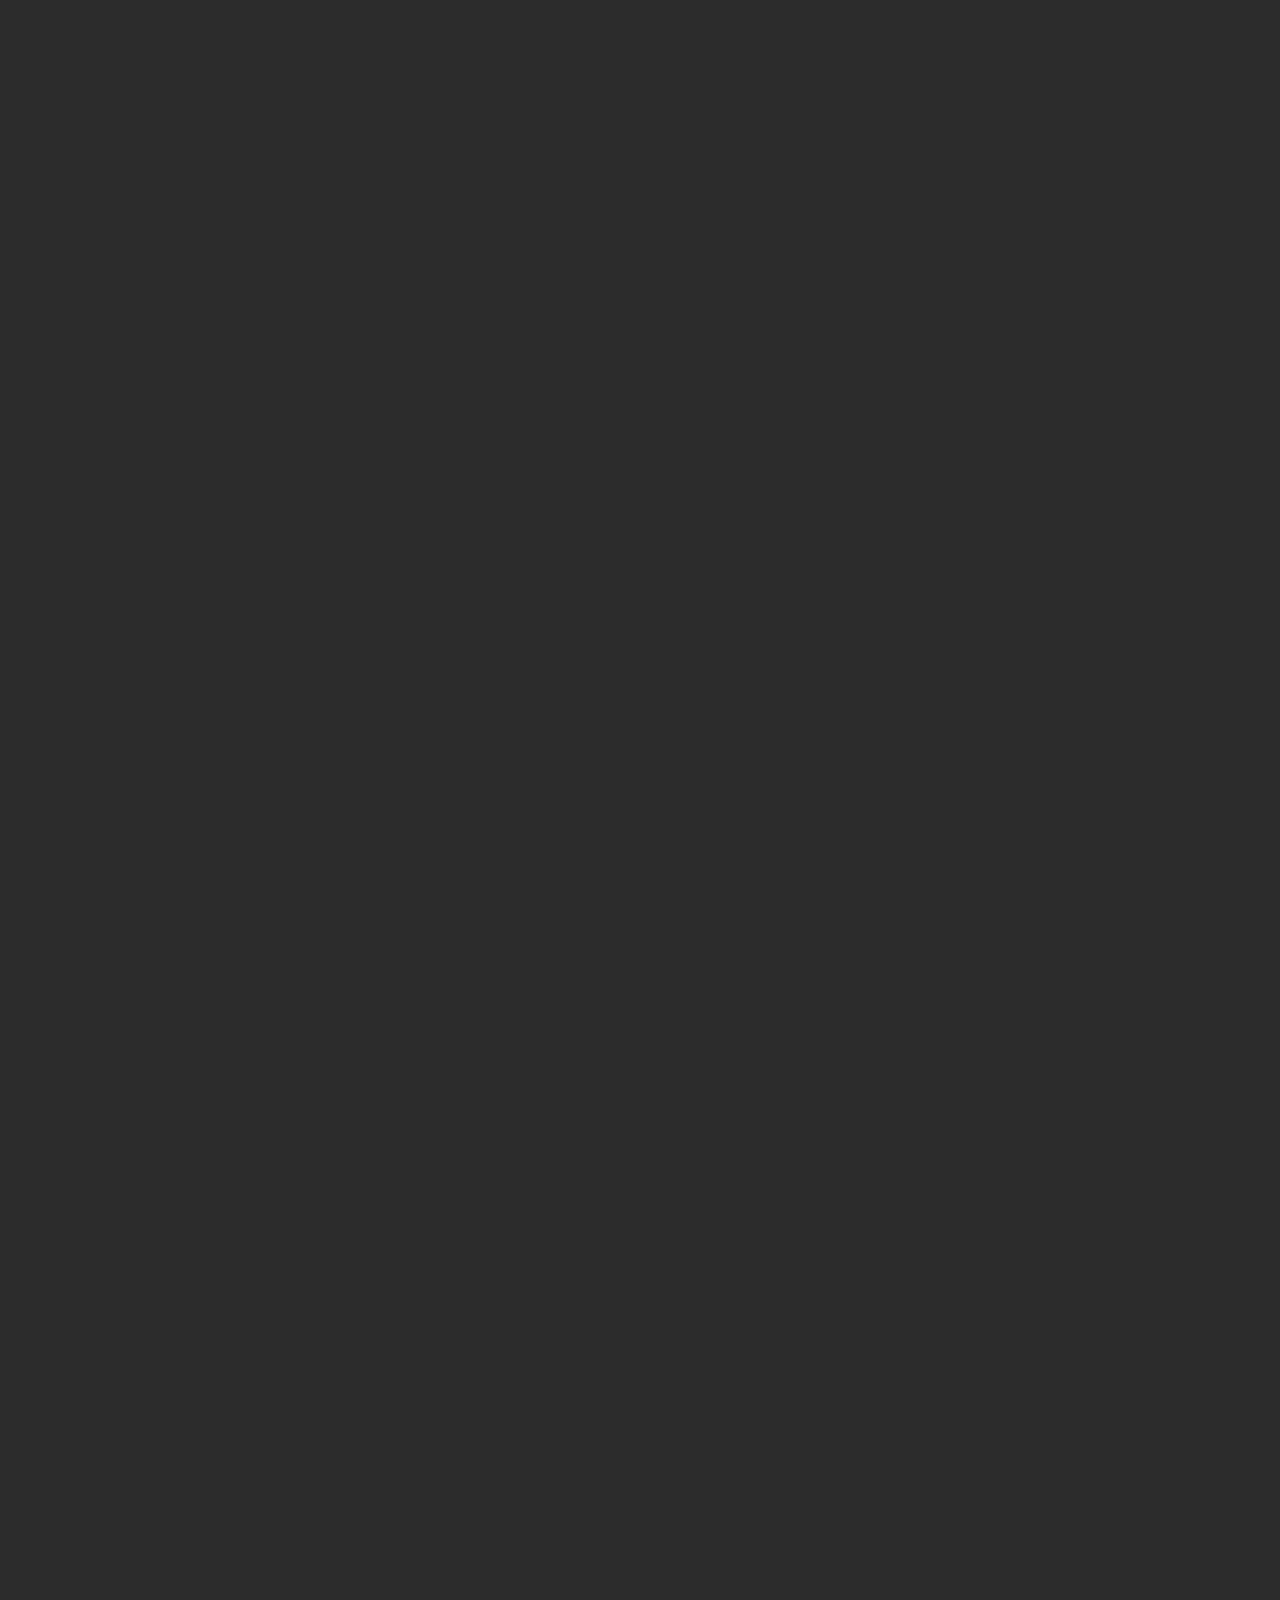
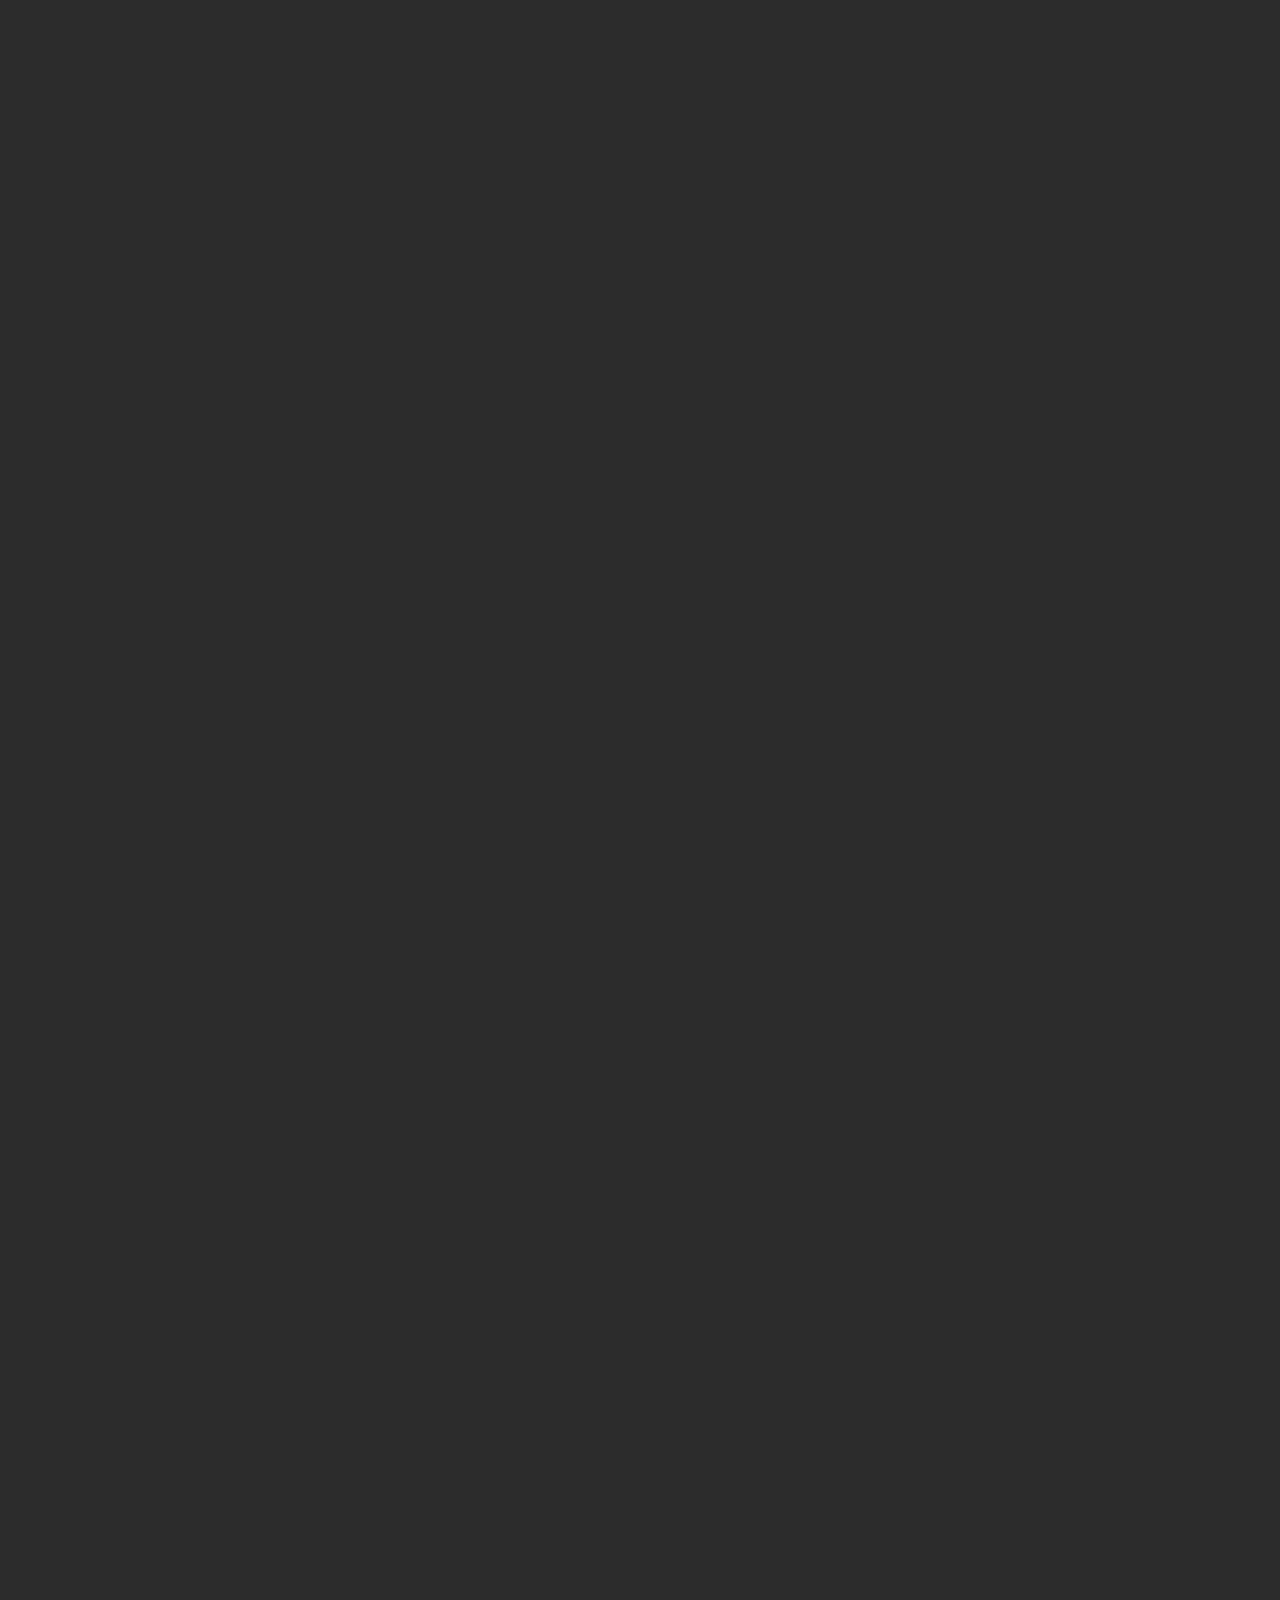
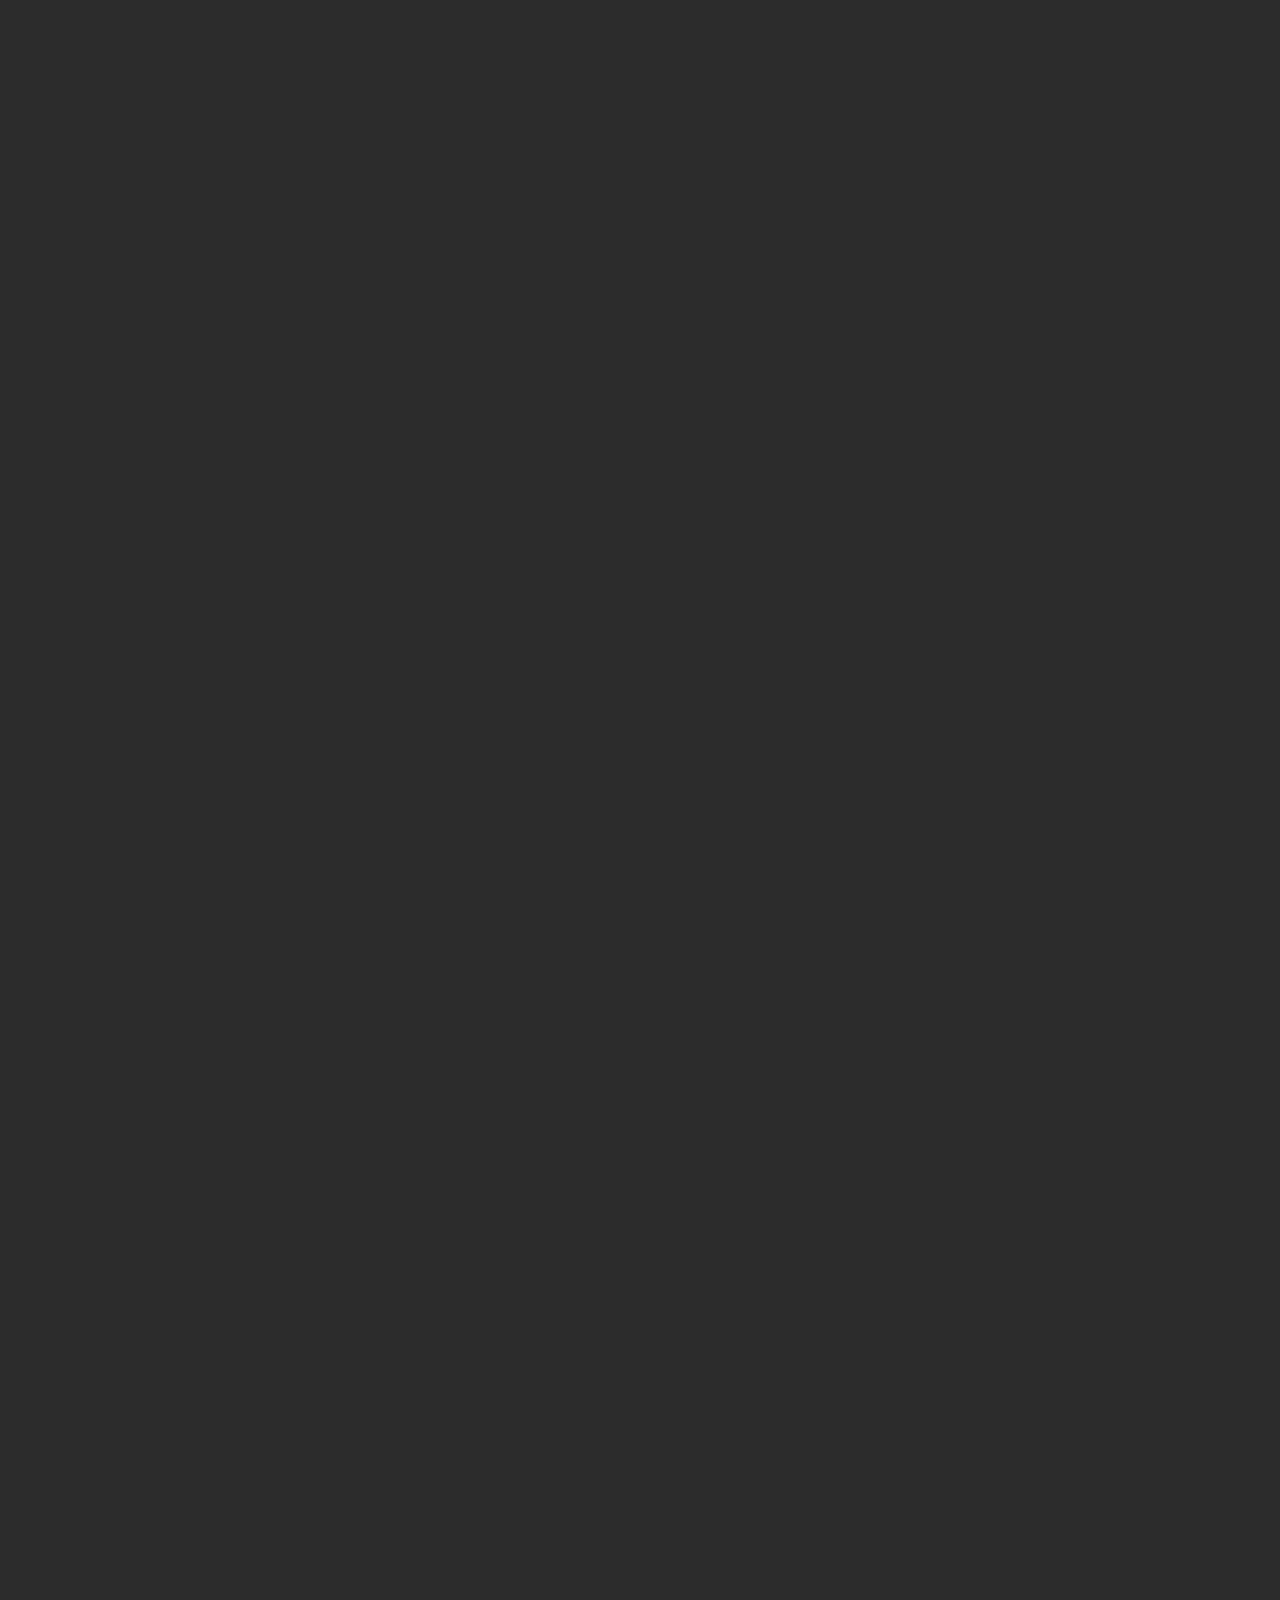
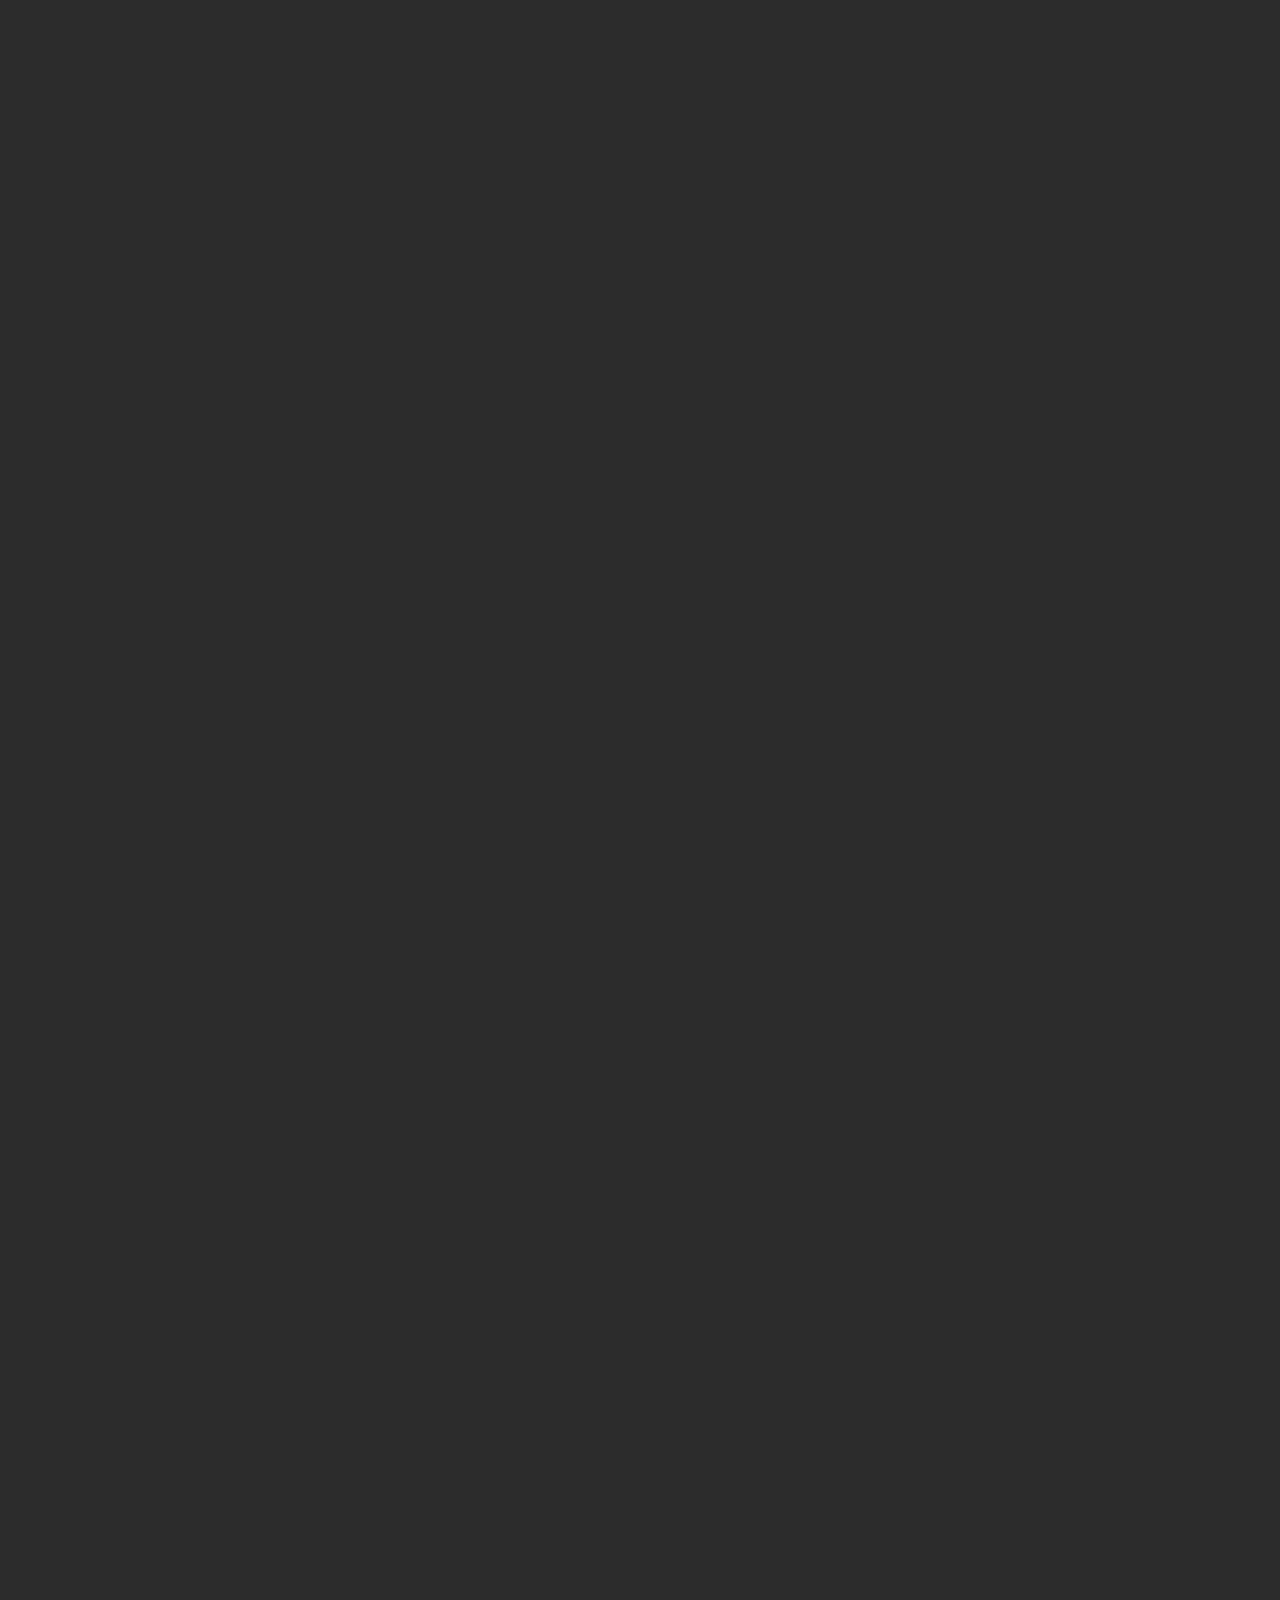
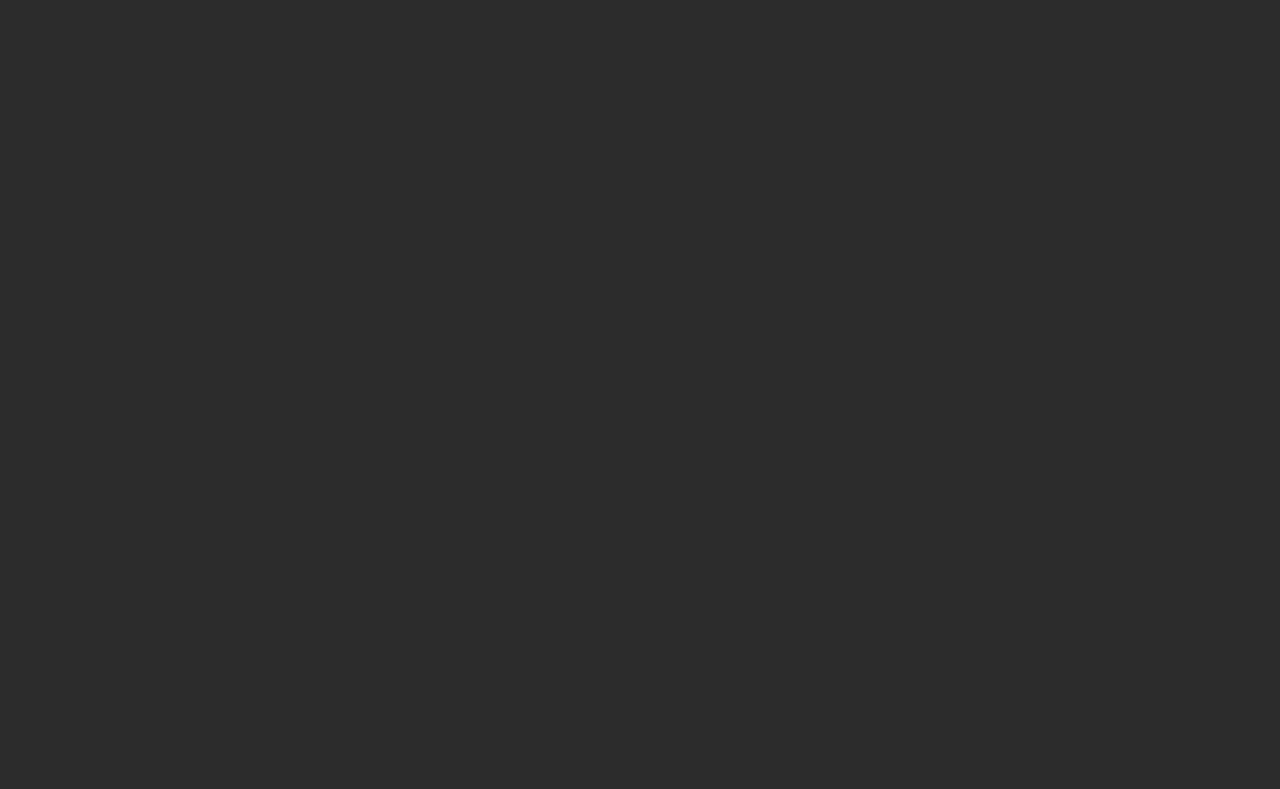
==== commit 0fa7b599: "commit on main" ====
--- a/index.html
+++ b/index.html
@@ -63,7 +63,7 @@
 
 
                 <!-- Collapse button -->
-                <button class="navbar-toggler third-button" type="button"
+                <button class="navbar-toggler third-button homepage" type="button"
                     data-toggle="collapse"
                     data-target="#navbarSupportedContent22"
                     aria-controls="navbarSupportedContent22"
@@ -117,6 +117,30 @@
                         </div>
                     </ul>
                     <!-- Links -->
+                    <div class="right-panel">
+                        <ul class="social-links">
+                            <li><a href="#" class="instagram">
+                                    <img
+                                        src="http://huquqshunas.testjed.me/images/instagram_white.svg">
+                                    <img
+                                        src="http://huquqshunas.testjed.me/images/instagram_gold.svg">
+                                </a></li>
+                            <li><a href="#" class="whatsapp">
+                                    <img
+                                        src="http://huquqshunas.testjed.me/images/whatsapp_white.svg">
+                                    <img
+                                        src="http://huquqshunas.testjed.me/images/whatsapp_gold.svg">
+                                </a>
+                            </li>
+                            <li><a href="#" class="facebook">
+                                    <img
+                                        src="http://huquqshunas.testjed.me/images/facebook_white.svg">
+                                    <img
+                                        src="http://huquqshunas.testjed.me/images/facebook_gold.svg">
+                                </a>
+                            </li>
+                        </ul>
+                    </div>
 
                 </div>
                 <!-- Collapsible content -->
@@ -131,9 +155,7 @@
 
         </header>
 <div id="page-content">
- 
         <div class="swiper-container">
-           
             <div class="swiper-wrapper">
                 <div class="swiper-slide" style="background-image:
                     url('/images/background-img.jpg'); background-size: cover;">
@@ -141,7 +163,6 @@
                         <div class="row">
                             <div class="col-md-6">
                                 
-
                                 <h1 class="main-title">CHEVROLET AVEO</h1>
                                 <h1 class="main-title-below">45 AZN / day</h1>
                                 <a class="main-button hover-6" href="#">
@@ -233,7 +254,7 @@
             <div class="row">
                 <div class="class-holder">
                     <div class="image-wrapper">
-                        <img src="/images/econom.jpg" alt="">
+                        <img src="/images/econom.jpg" alt="">                      
                     </div>
                     <p class="class-title">
                         Econom
@@ -244,6 +265,7 @@
 
                     <div class="image-wrapper">
                         <img src="/images/eco.jpg" alt="">
+                        
                     </div>
                     <p class="class-title">
                         Business
@@ -254,6 +276,7 @@
 
                     <div class="image-wrapper">
                         <img src="/images/premium.jpg" alt="">
+                        
                     </div>
                     <p class="class-title">
                         Premium
@@ -264,6 +287,7 @@
 
                     <div class="image-wrapper">
                         <img src="/images/bus.jpg" alt="">
+                        
                     </div>
                     <p class="class-title">
                         Buses&minivans
@@ -274,6 +298,7 @@
 
                     <div class="image-wrapper">
                         <img src="/images/cattouch.jpg" alt="">
+                        
                     </div>
                     <p class="class-title">
                         Crossovers&SUVs
@@ -689,16 +714,6 @@
             <script
                 type="text/javascript"
                 src="https://cdnjs.cloudflare.com/ajax/libs/mdb-ui-kit/3.3.0/mdb.min.js"></script>
-                <script src="https://unpkg.com/rive-js@0.7.6/dist/rive.min.js"></script>
-                <script src="https://unpkg.com/rive-js@0.7.6/dist/rive.min.js"></script>
-                <script>
-                  // autoplays the first animation in the default artboard
-                  new rive.Rive({
-                    src: 'https://public.rive.app/community/runtime-files/77-114-car-example.riv',
-                    canvas: document.getElementById('canvas'),
-                    autoplay: true,
-                  })
-                </script>
                 <script>
                       function progress(percent, $element) {
                     var progressBarWidth = percent * $element.width() / 100;
--- a/assets/style.css
+++ b/assets/style.css
@@ -2211,4 +2211,40 @@
 #page-content.active{
 transition: 1s all;
     opacity: 1;
+}
+.container-fluid.classes .class-holder{
+    border-right: 1px solid white;
+}
+.container-fluid.classes .class-holder img{
+    filter: brightness(0.7);
+    transition: 0.3s ease-in-out;
+}
+.container-fluid.classes .class-holder{
+    overflow: hidden;
+}
+.container-fluid.classes .class-holder:hover img{
+    transform: scale(1.2);
+    transition: 0.3s ease-in-out;
+}
+.tags{
+    text-align: center;
+}
+button.navbar-toggler.third-button .animated-icon3 span{
+background: black;
+}
+button.navbar-toggler.third-button.homepage .animated-icon3 span{
+    background: white;
+    }
+
+.right-panel{
+    position: absolute;
+    top: 27%;
+    right: 187px;
+}
+.social-links li{
+    display: flex;
+    justify-content: center;
+}
+.social-links{
+    padding-left: 1rem;
 }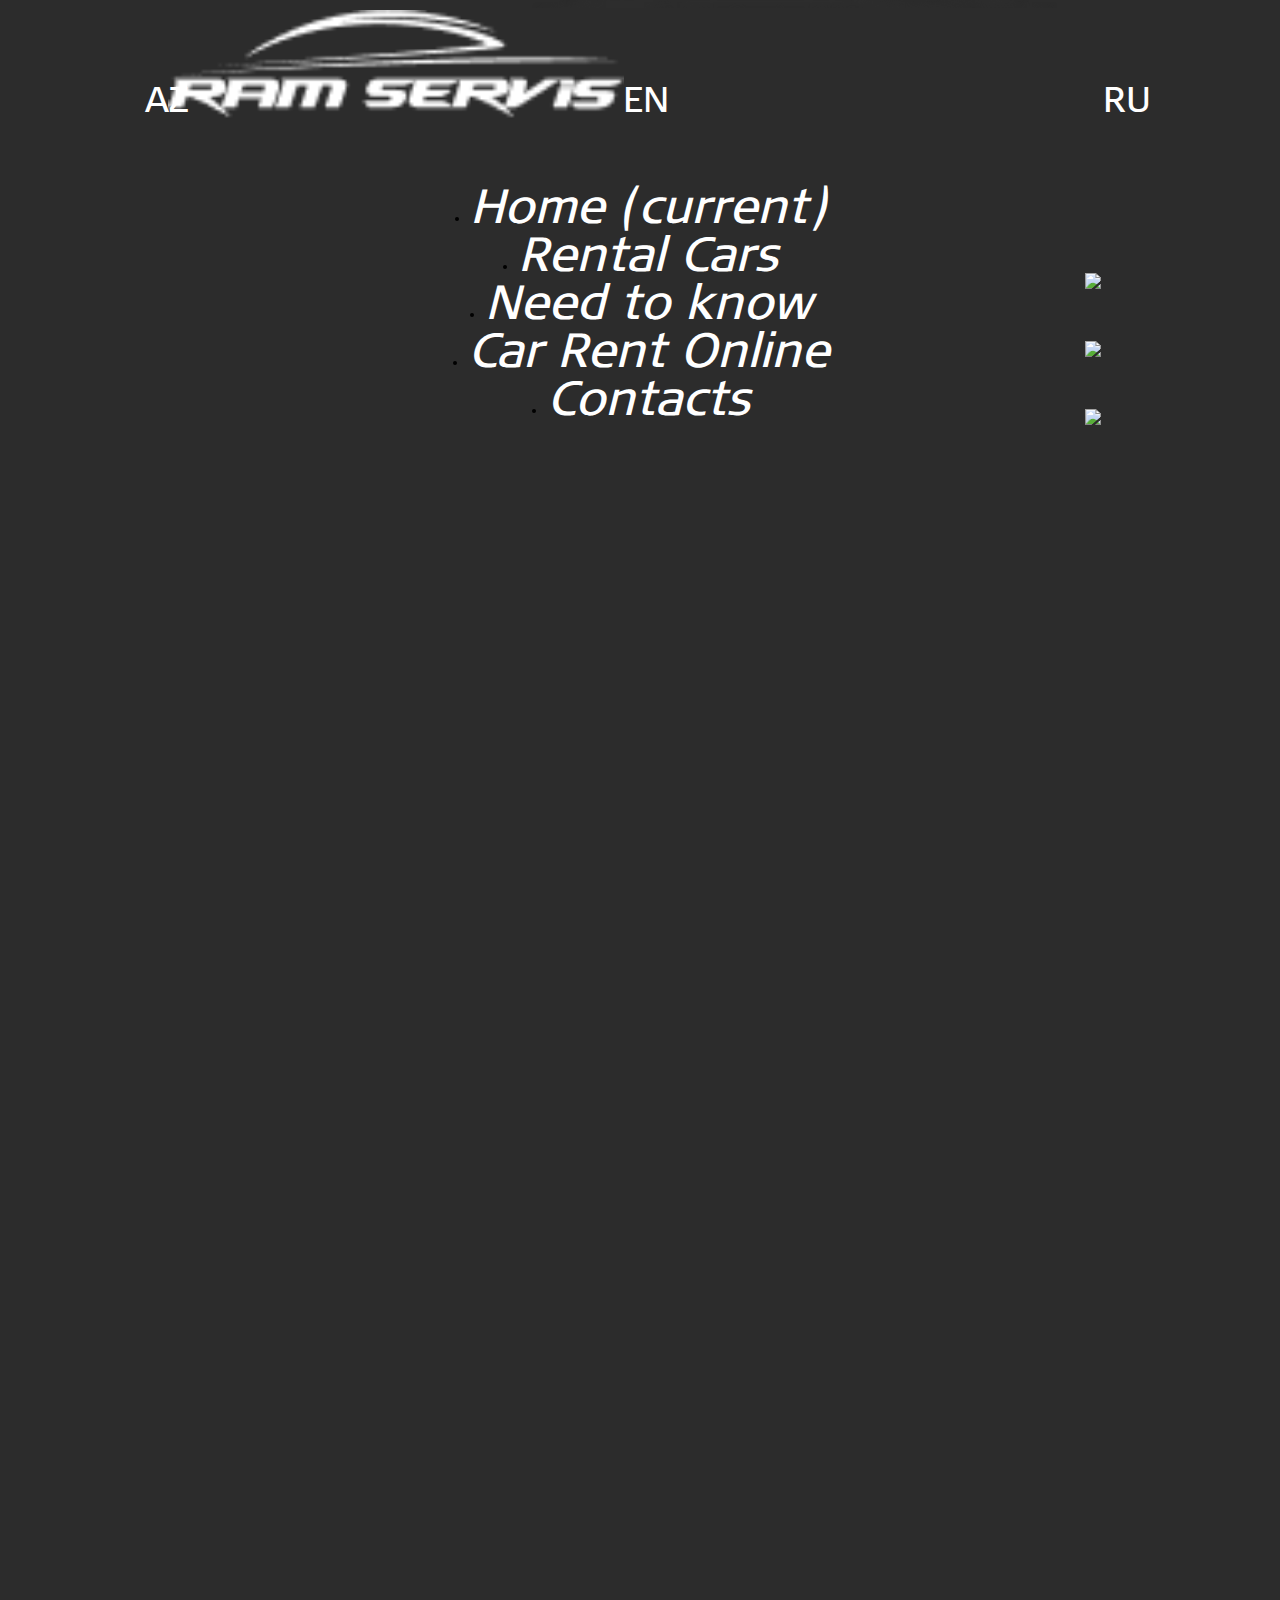
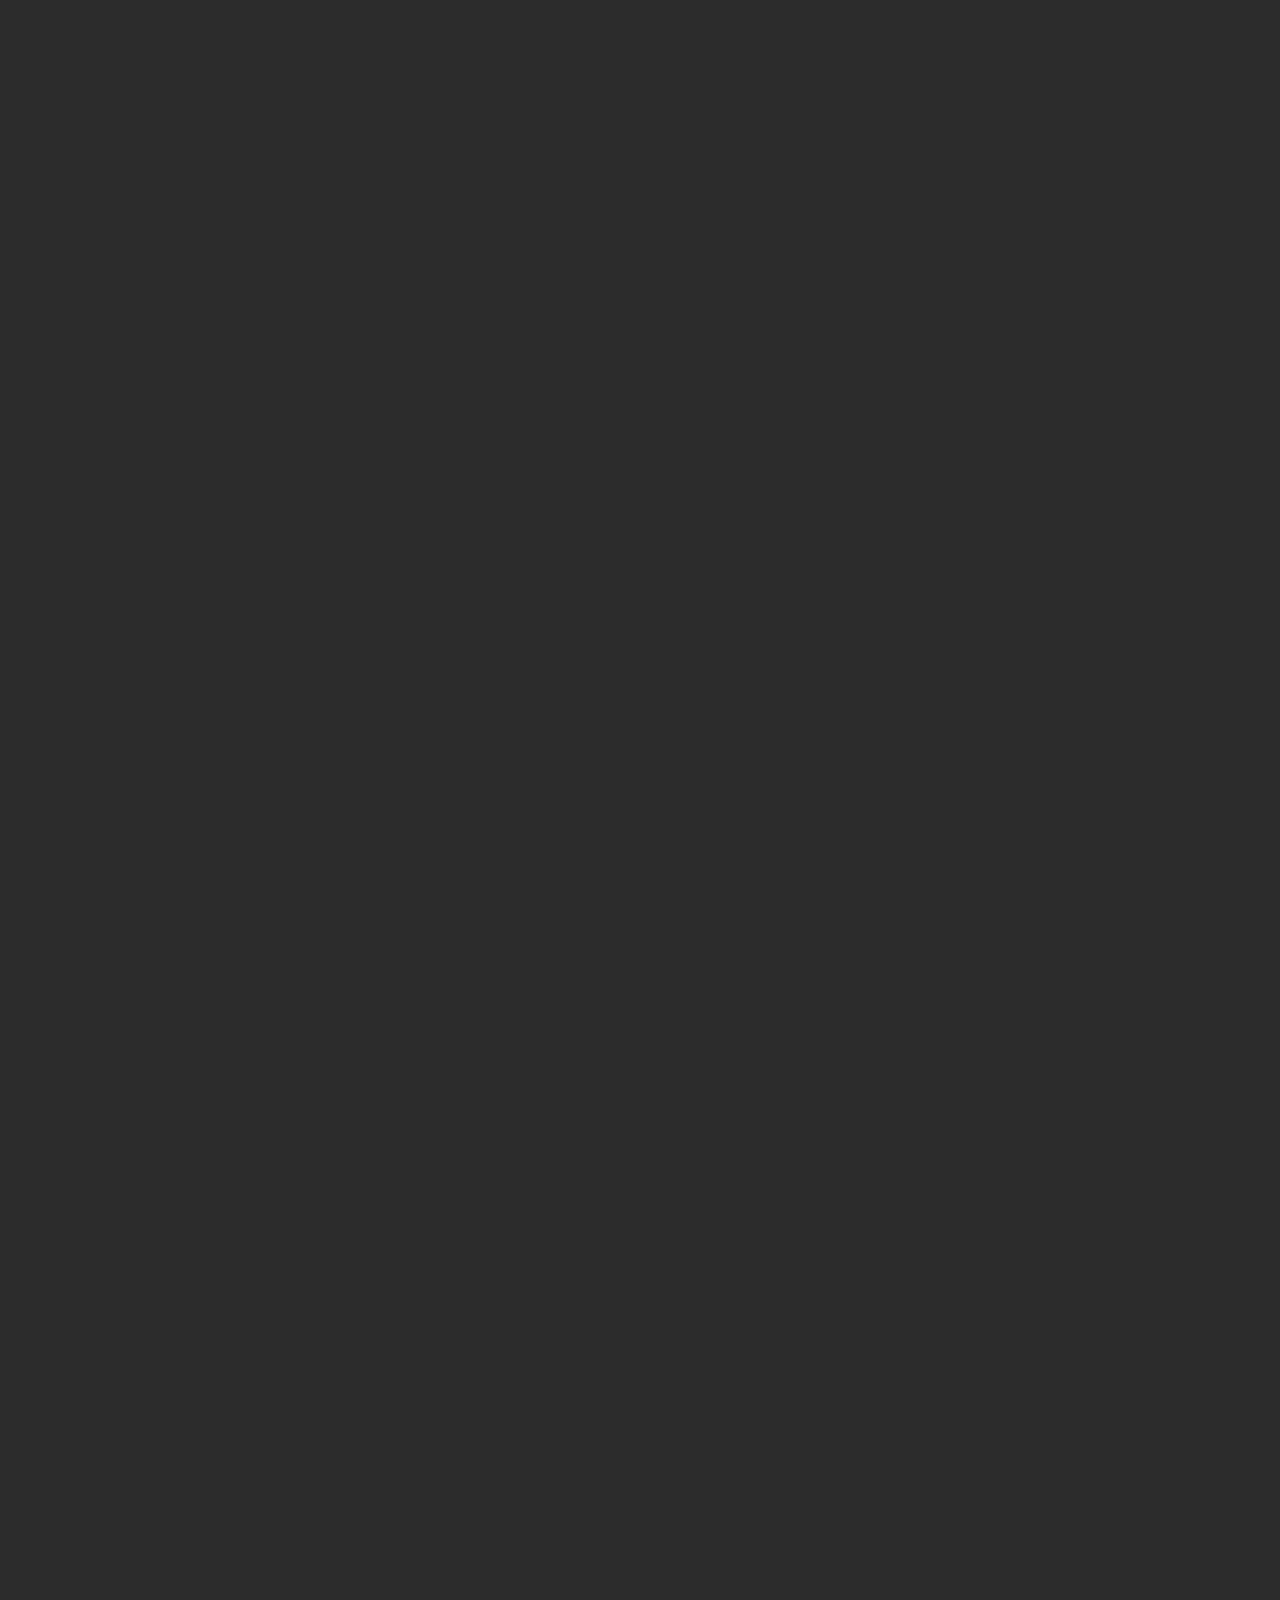
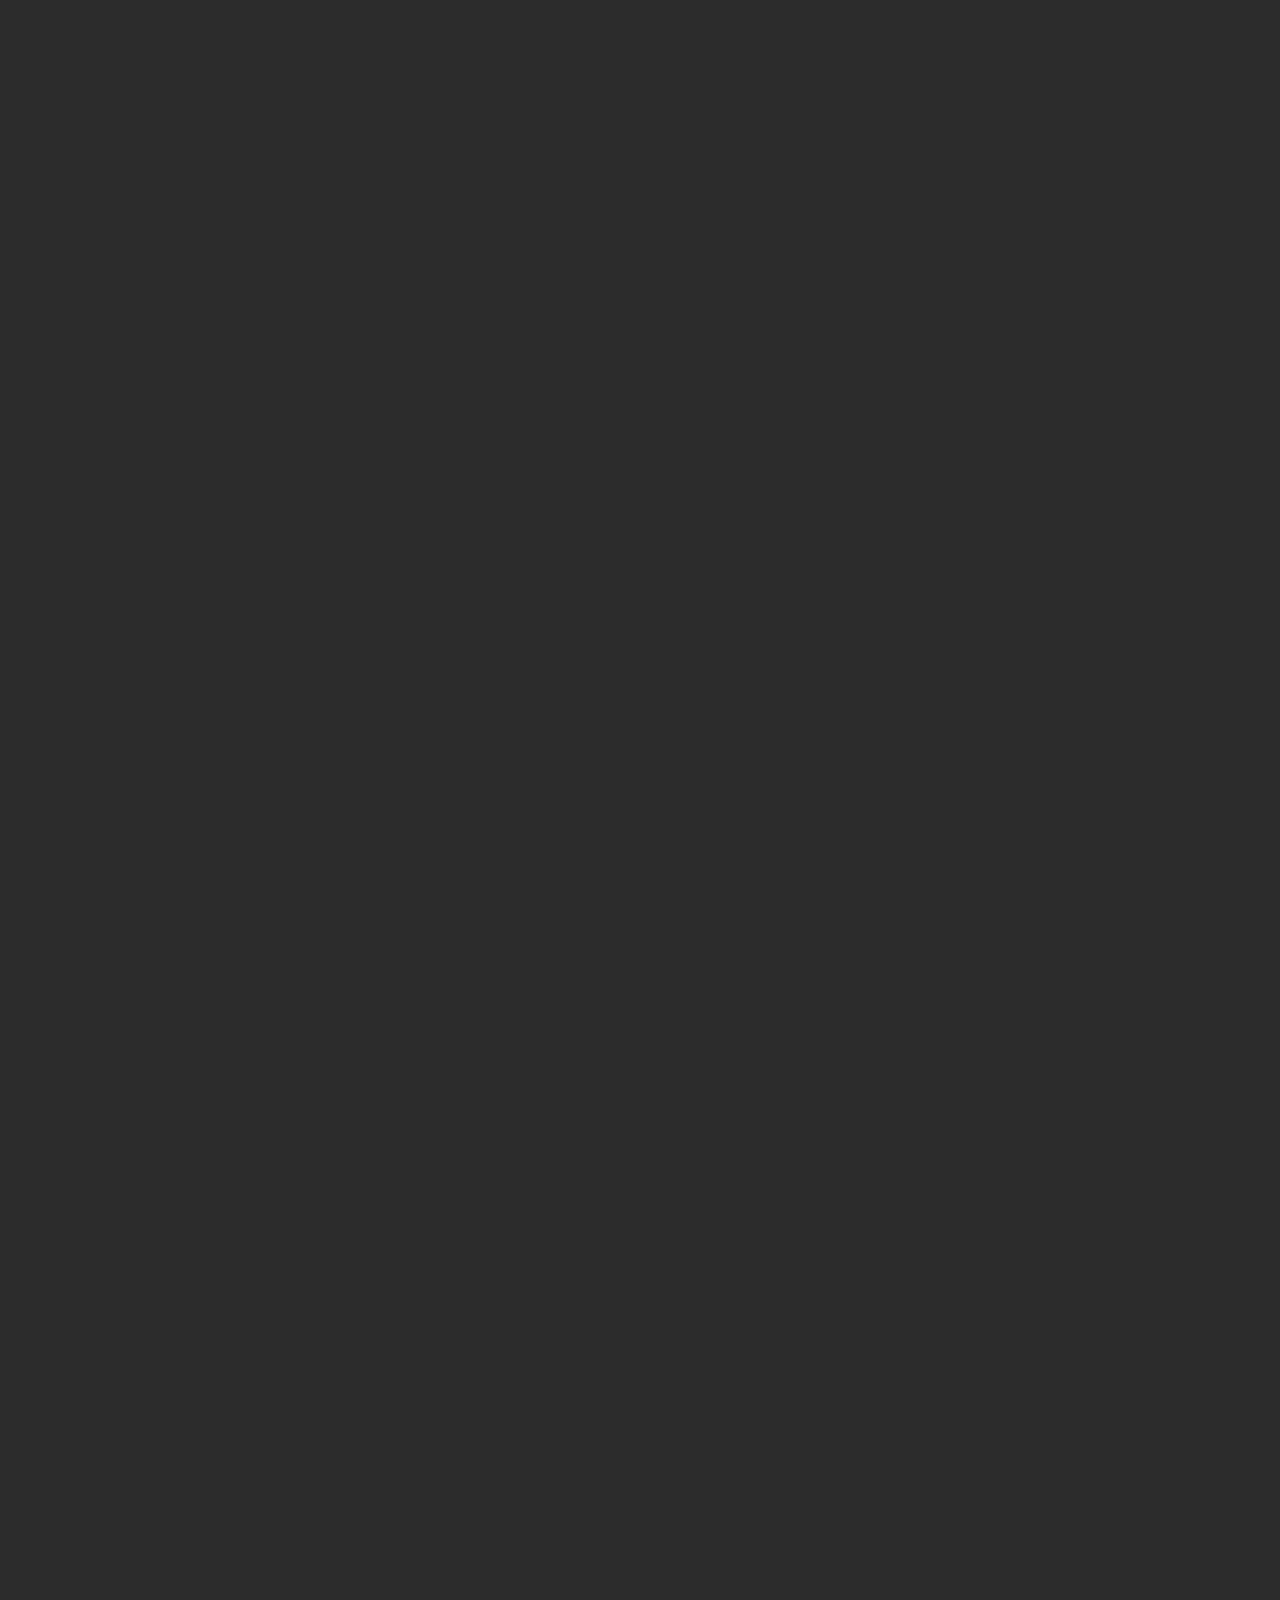
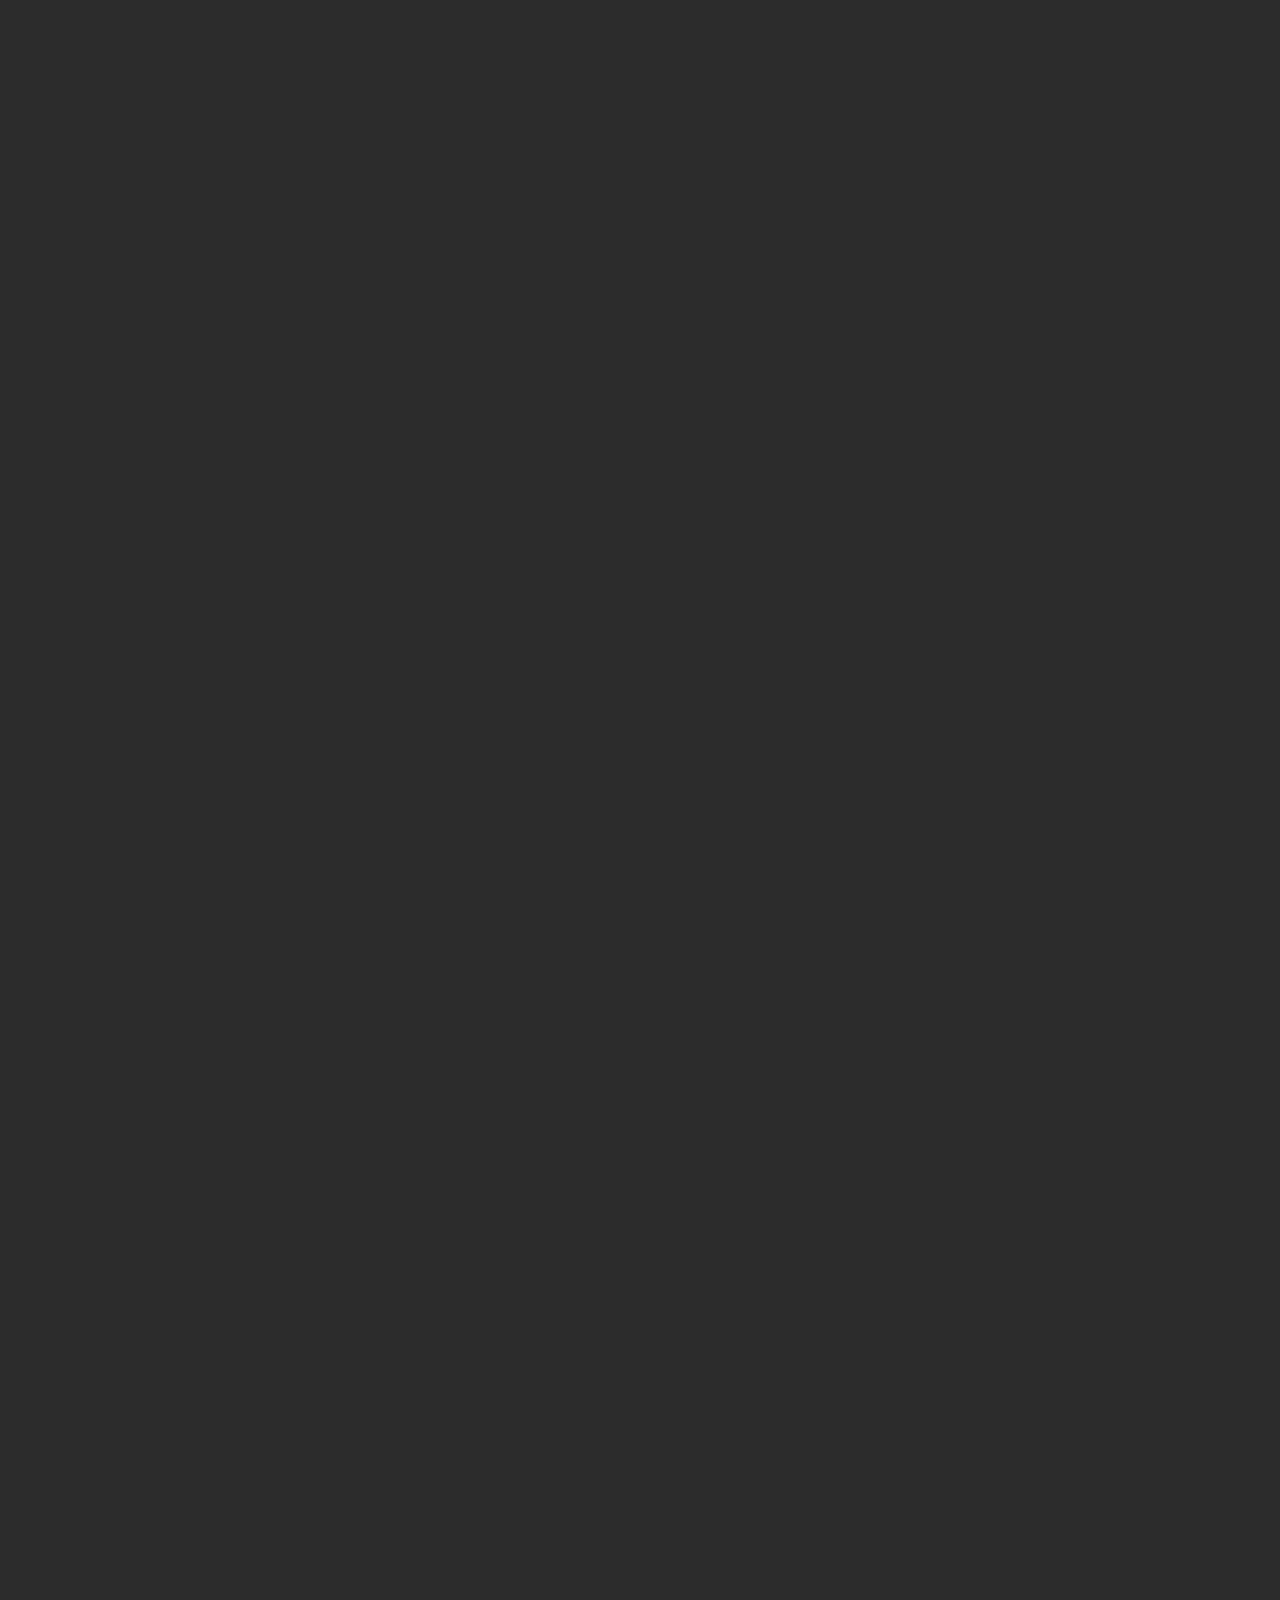
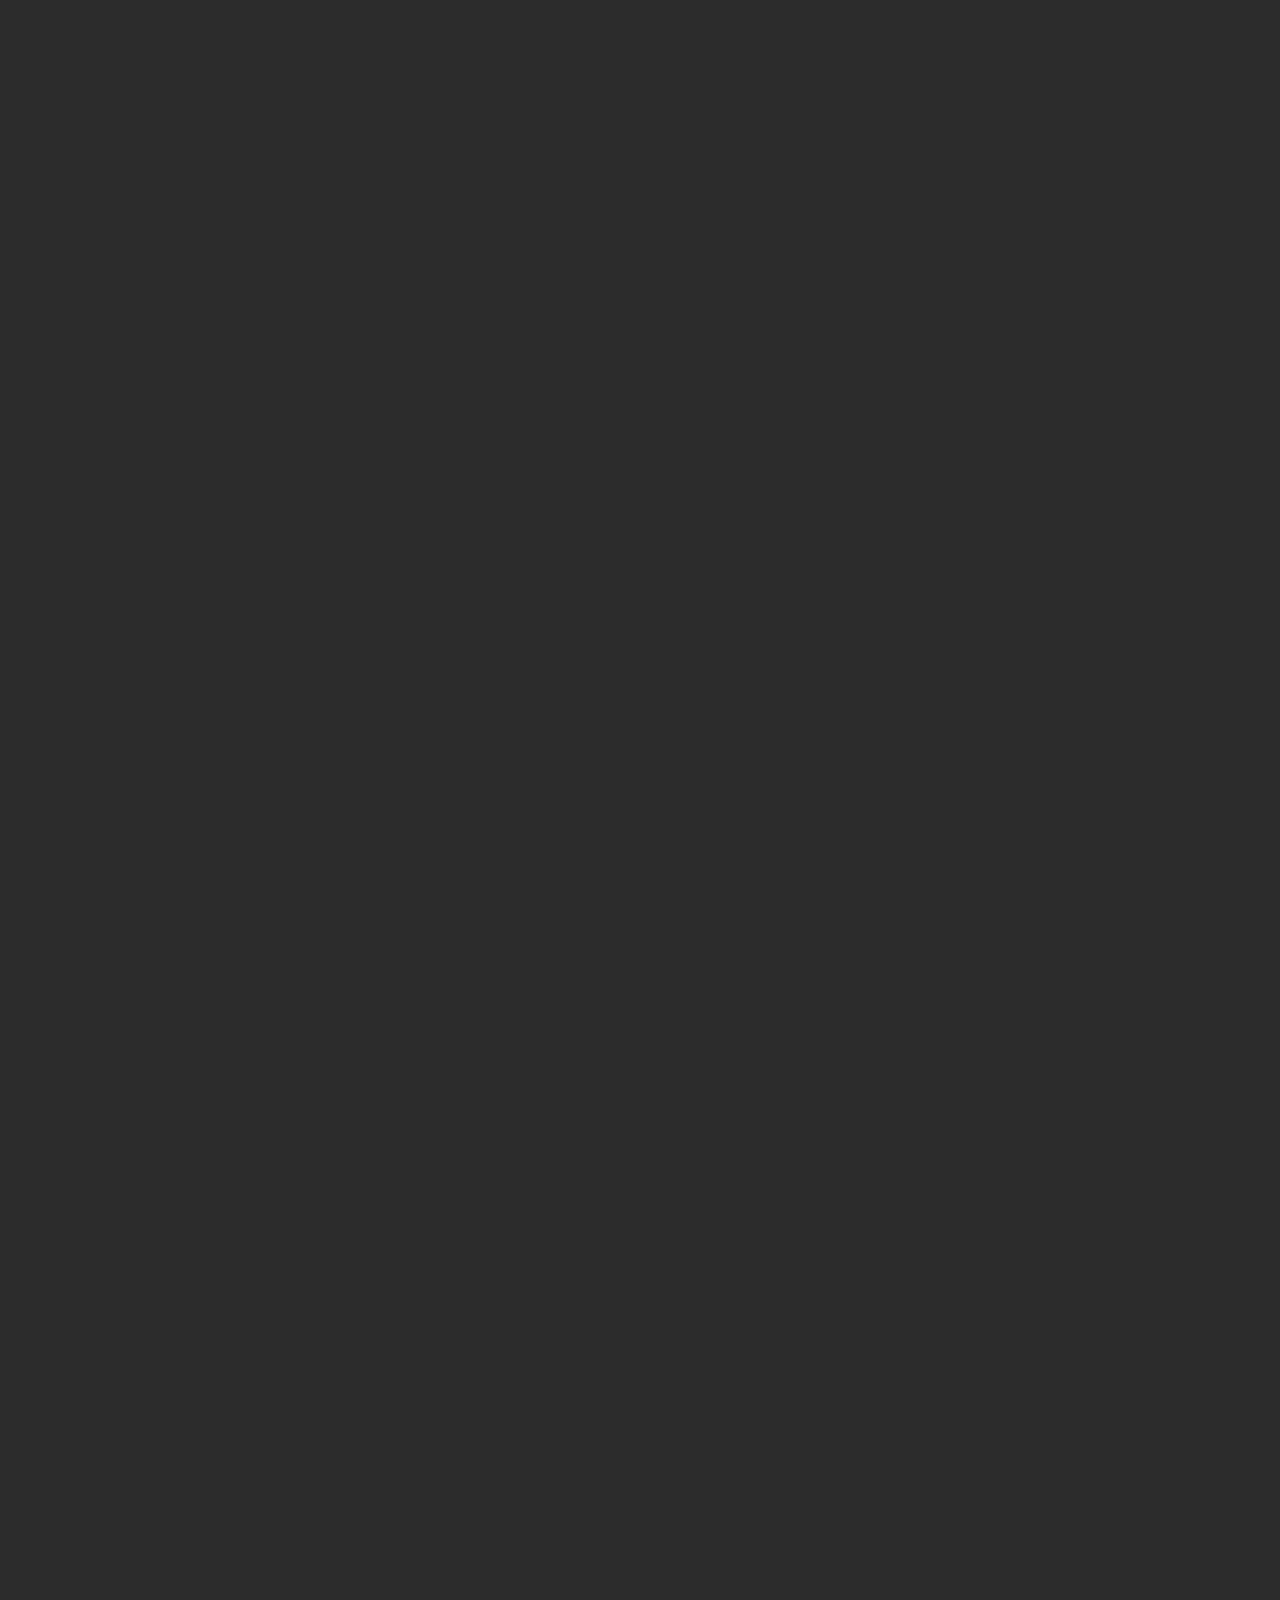
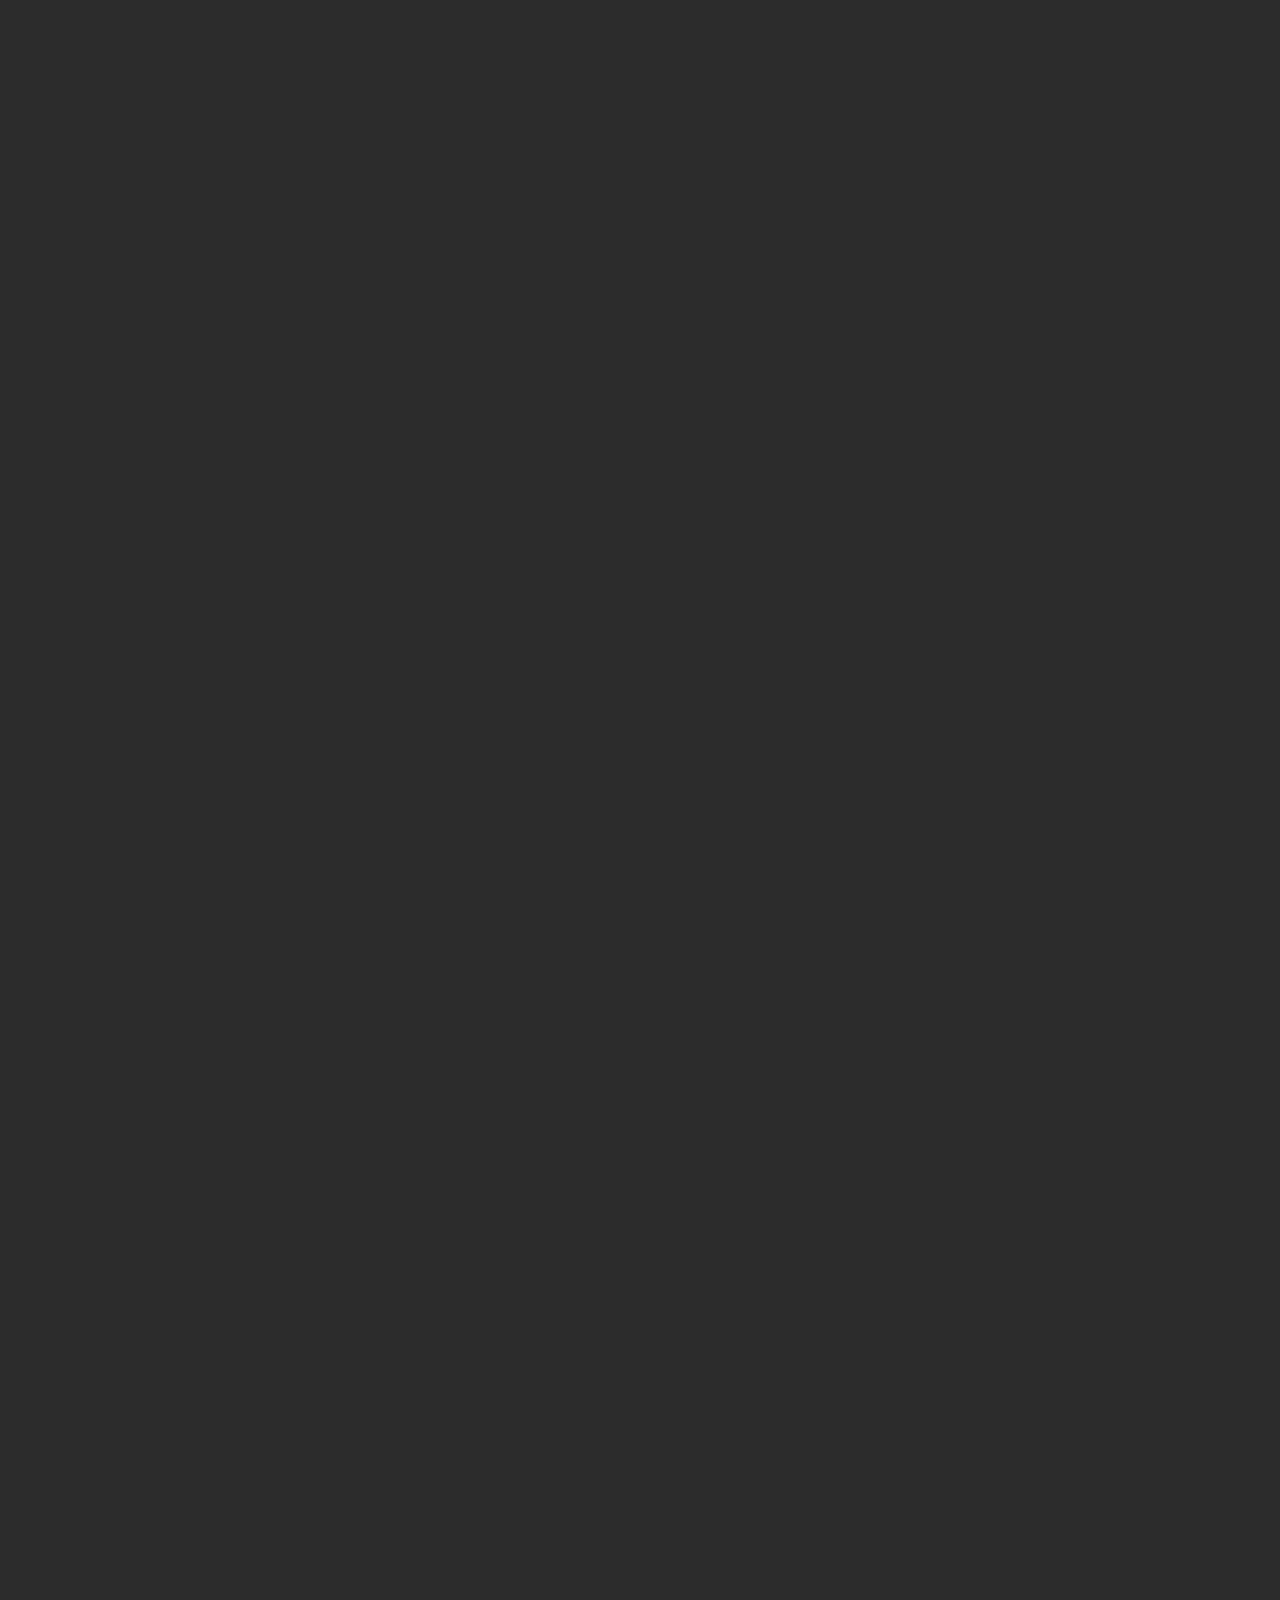
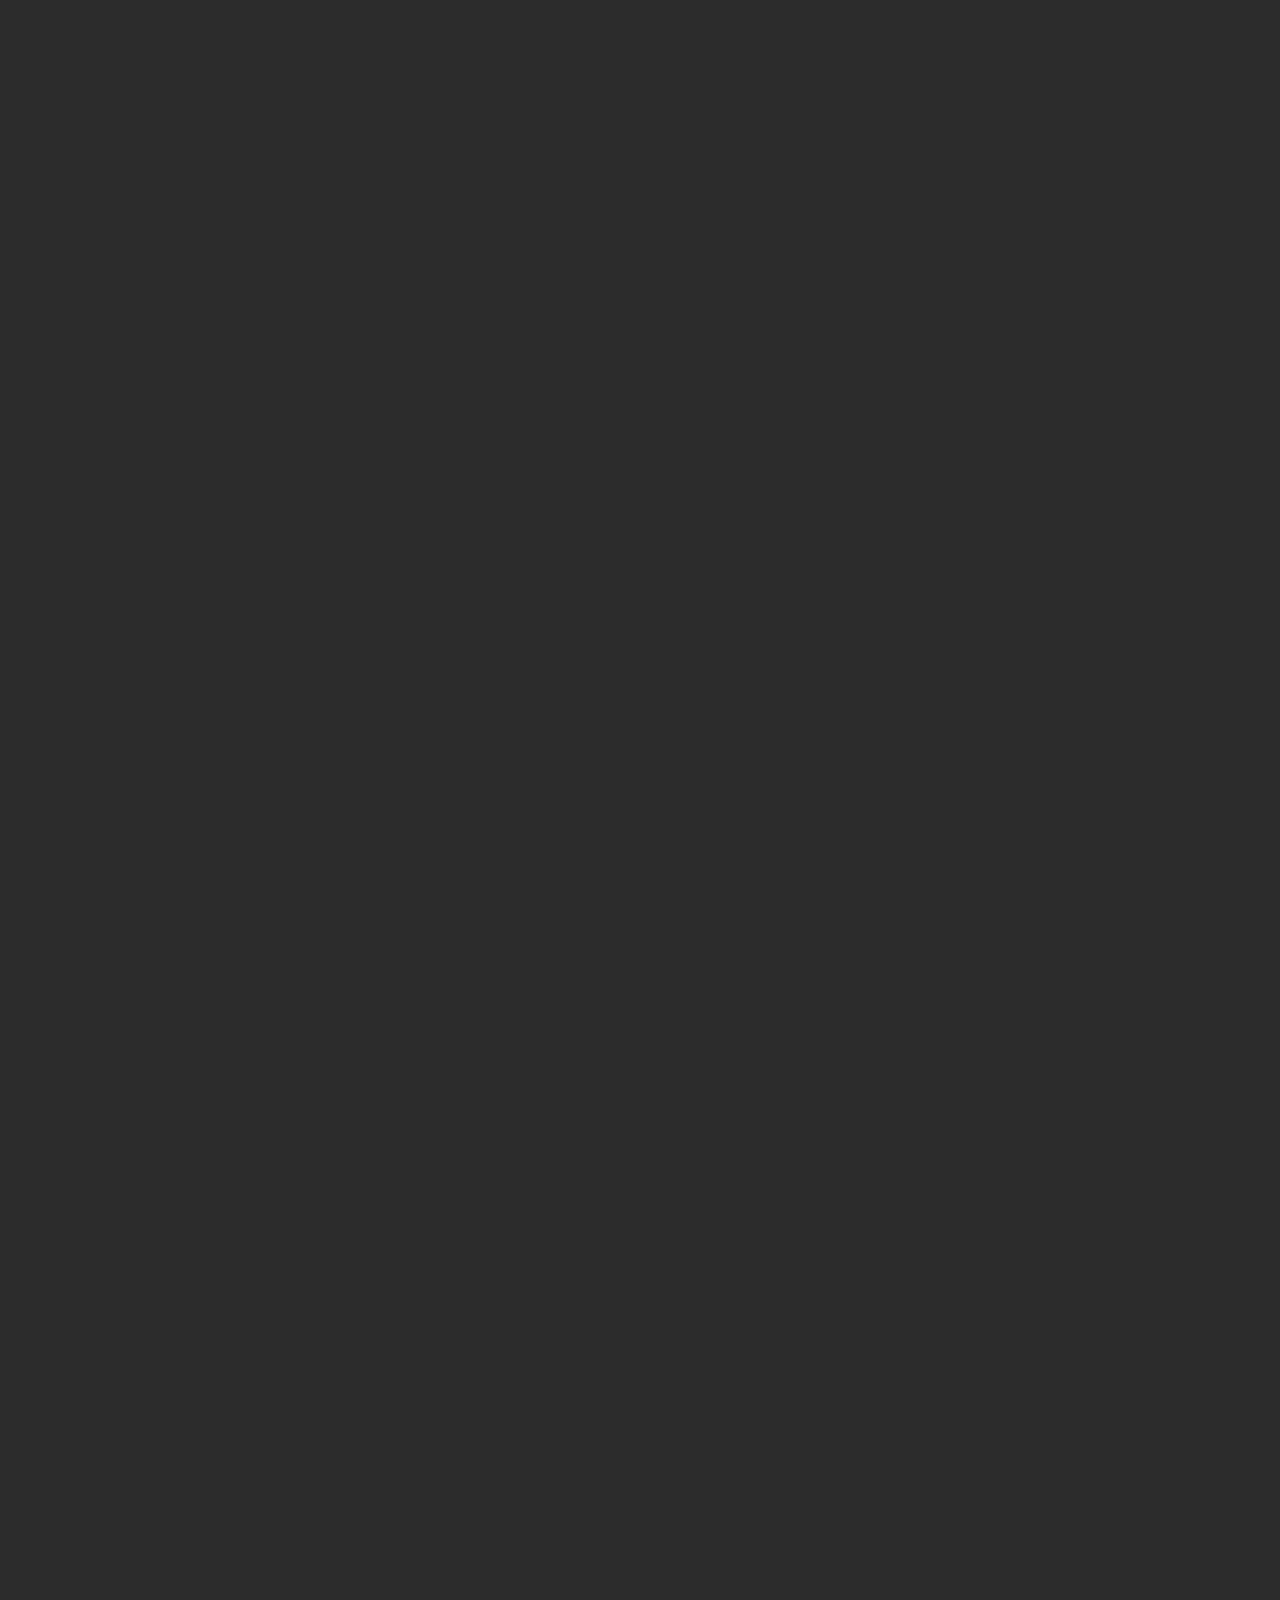
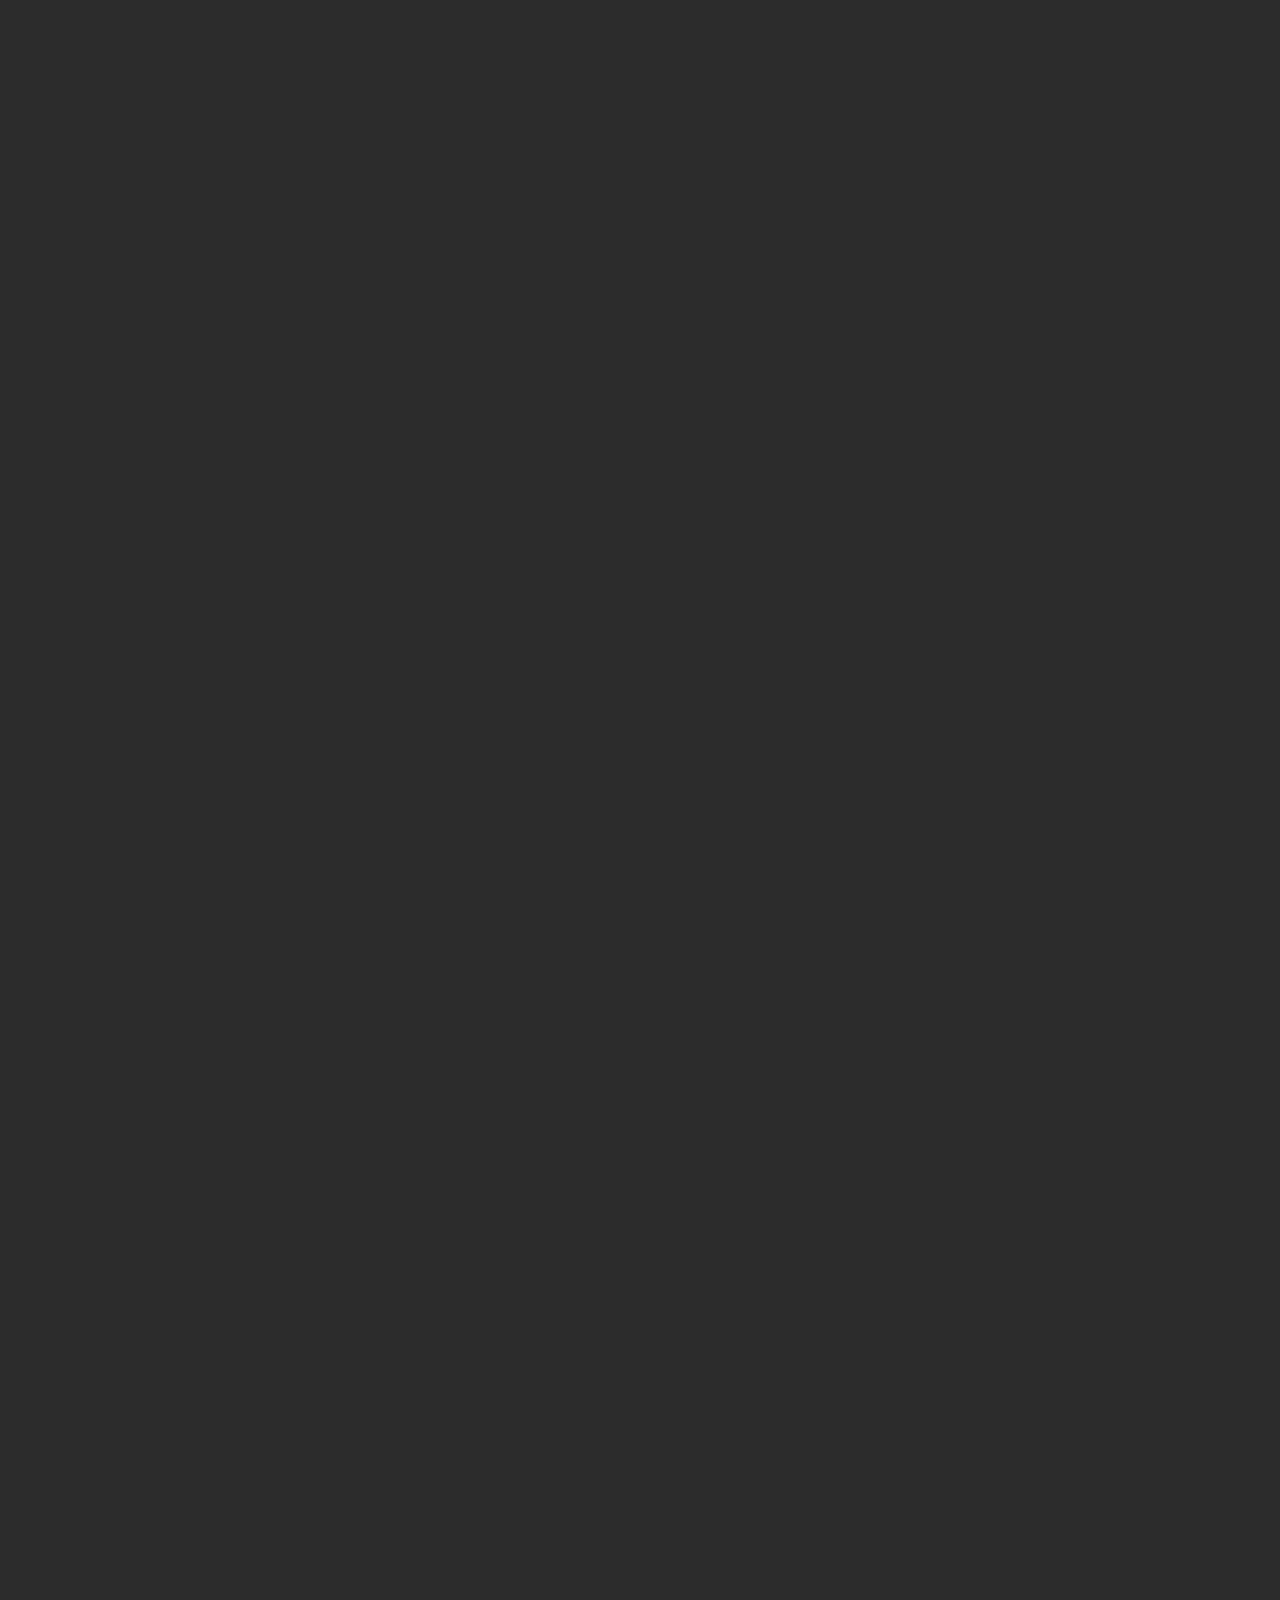
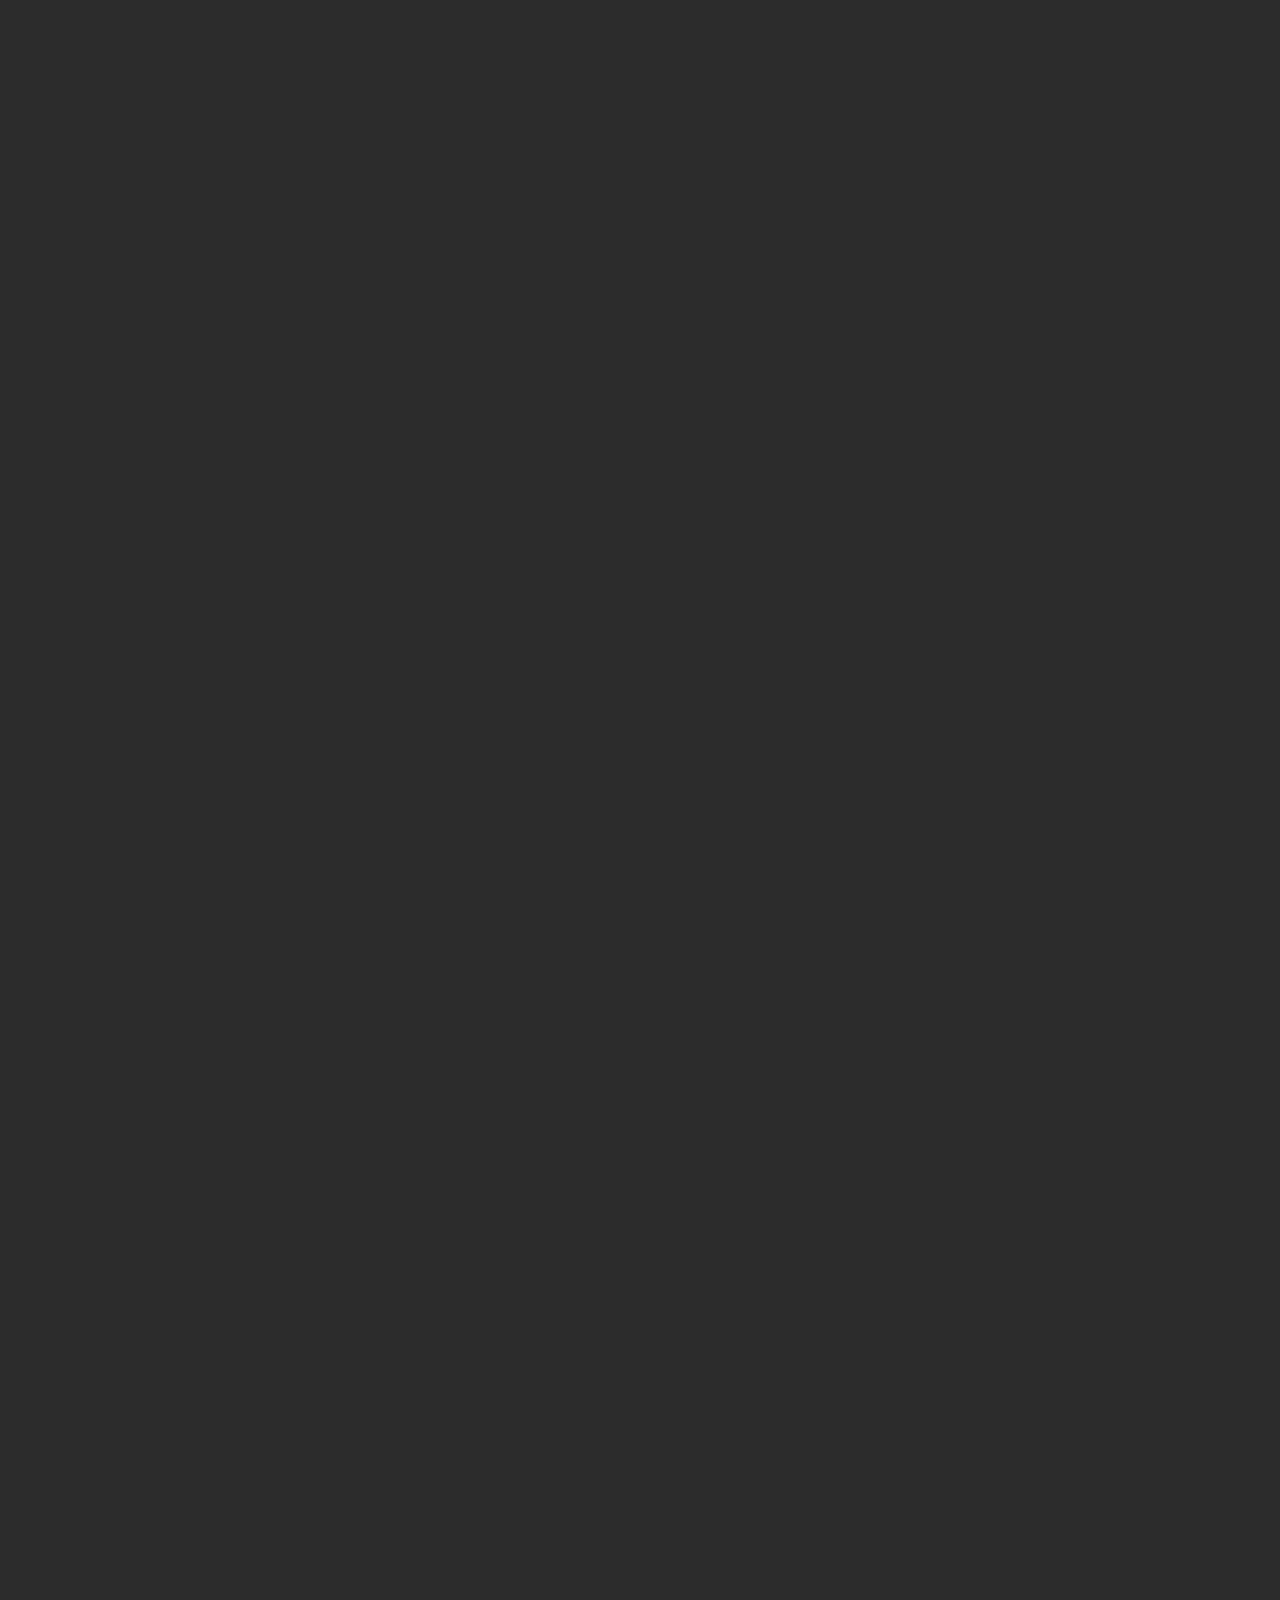
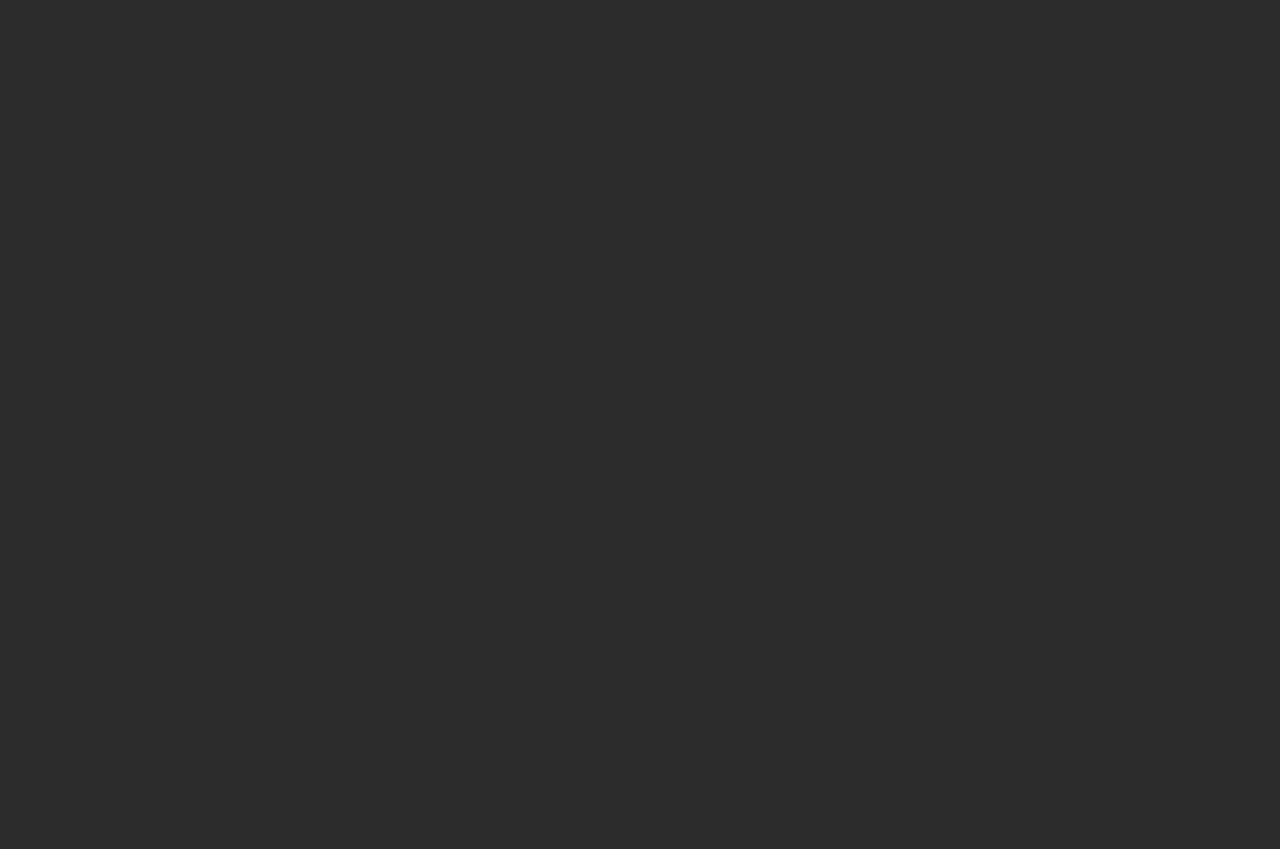
==== commit 4bd8df02: "commit on main" ====
--- a/index.html
+++ b/index.html
@@ -158,7 +158,7 @@
         <div class="swiper-container">
             <div class="swiper-wrapper">
                 <div class="swiper-slide" style="background-image:
-                    url('/images/background-img.jpg'); background-size: cover;">
+                    url('/images/pre.jpg'); background-size: cover;">
                     <div class="section-breadcrumb">
                         <div class="row">
                             <div class="col-md-6">
@@ -205,6 +205,54 @@
                         </div>
                     </div>
                 </div>
+                <div class="swiper-slide" style="background-image:
+                url('/images/suv.jpg'); background-size: cover;">
+                <div class="section-breadcrumb">
+                    <div class="row">
+                        <div class="col-md-6">
+                            
+                            <h1 class="main-title">CHEVROLET AVEO</h1>
+                            <h1 class="main-title-below">45 AZN / day</h1>
+                            <a class="main-button hover-6" href="#">
+                                <span>Rent it now!</span>
+                            </a>
+                        </div>
+                        <div class="col-md-6">
+                            <div class="row">
+                                <div class="col-md-4">
+                                    <div class="position">
+                                    </div>
+                                </div>
+                                <div class="col-md-6"></div>
+                                <div class="col-md-2">
+                                    <ul class="social-links">
+                                        <li><a href="#" class="instagram">
+                                                <img
+                                                    src="http://huquqshunas.testjed.me/images/instagram_white.svg">
+                                                <img
+                                                    src="http://huquqshunas.testjed.me/images/instagram_gold.svg">
+                                            </a></li>
+                                        <li><a href="#" class="whatsapp">
+                                                <img
+                                                    src="http://huquqshunas.testjed.me/images/whatsapp_white.svg">
+                                                <img
+                                                    src="http://huquqshunas.testjed.me/images/whatsapp_gold.svg">
+                                            </a>
+                                        </li>
+                                        <li><a href="#" class="facebook">
+                                                <img
+                                                    src="http://huquqshunas.testjed.me/images/facebook_white.svg">
+                                                <img
+                                                    src="http://huquqshunas.testjed.me/images/facebook_gold.svg">
+                                            </a>
+                                        </li>
+                                    </ul>
+                                </div>
+                            </div>
+                        </div>
+                    </div>
+                </div>
+            </div>
                 <div class="swiper-slide">Slide 2</div>
                 <div class="swiper-slide">Slide 3</div>
 
--- a/assets/style.css
+++ b/assets/style.css
@@ -1849,6 +1849,7 @@
     color:white;
     text-align: center;
     font-size: 20px;
+    font-family: Gilroy;
 
 }
 img.connetor-left{
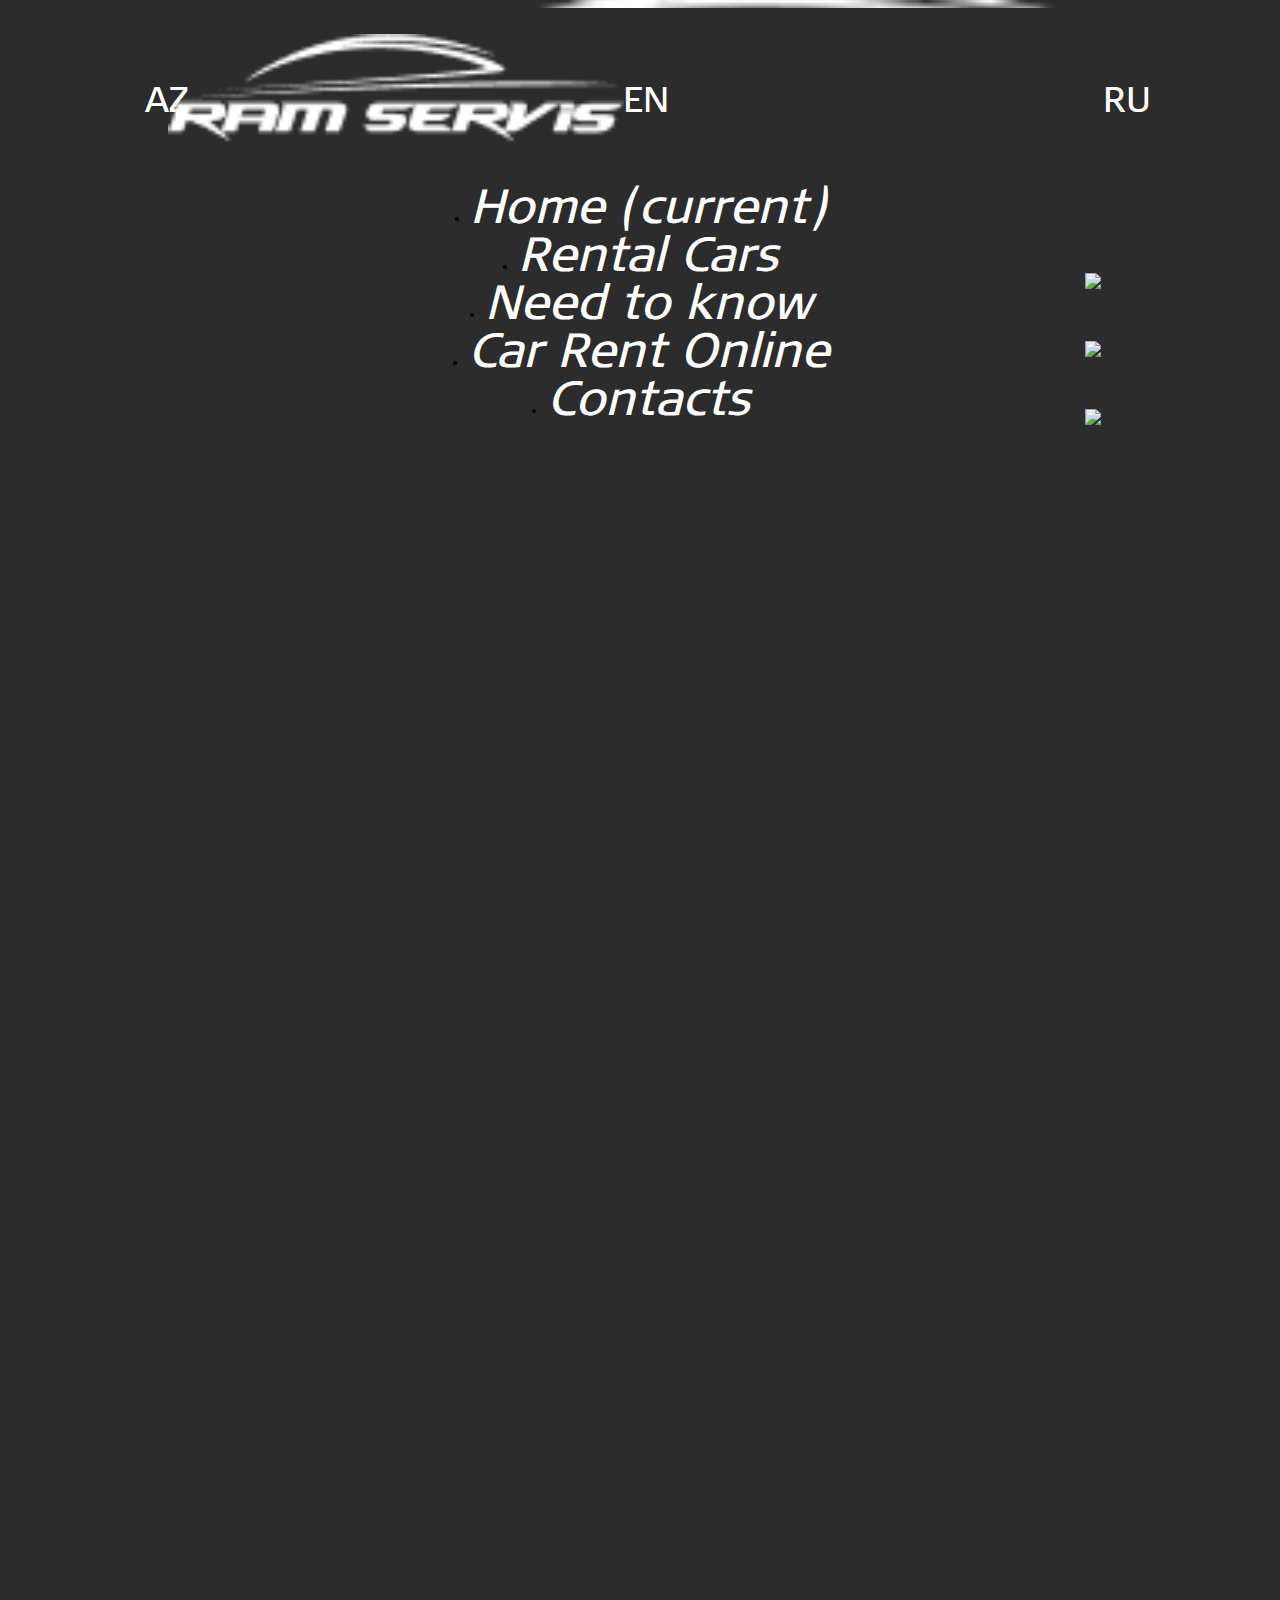
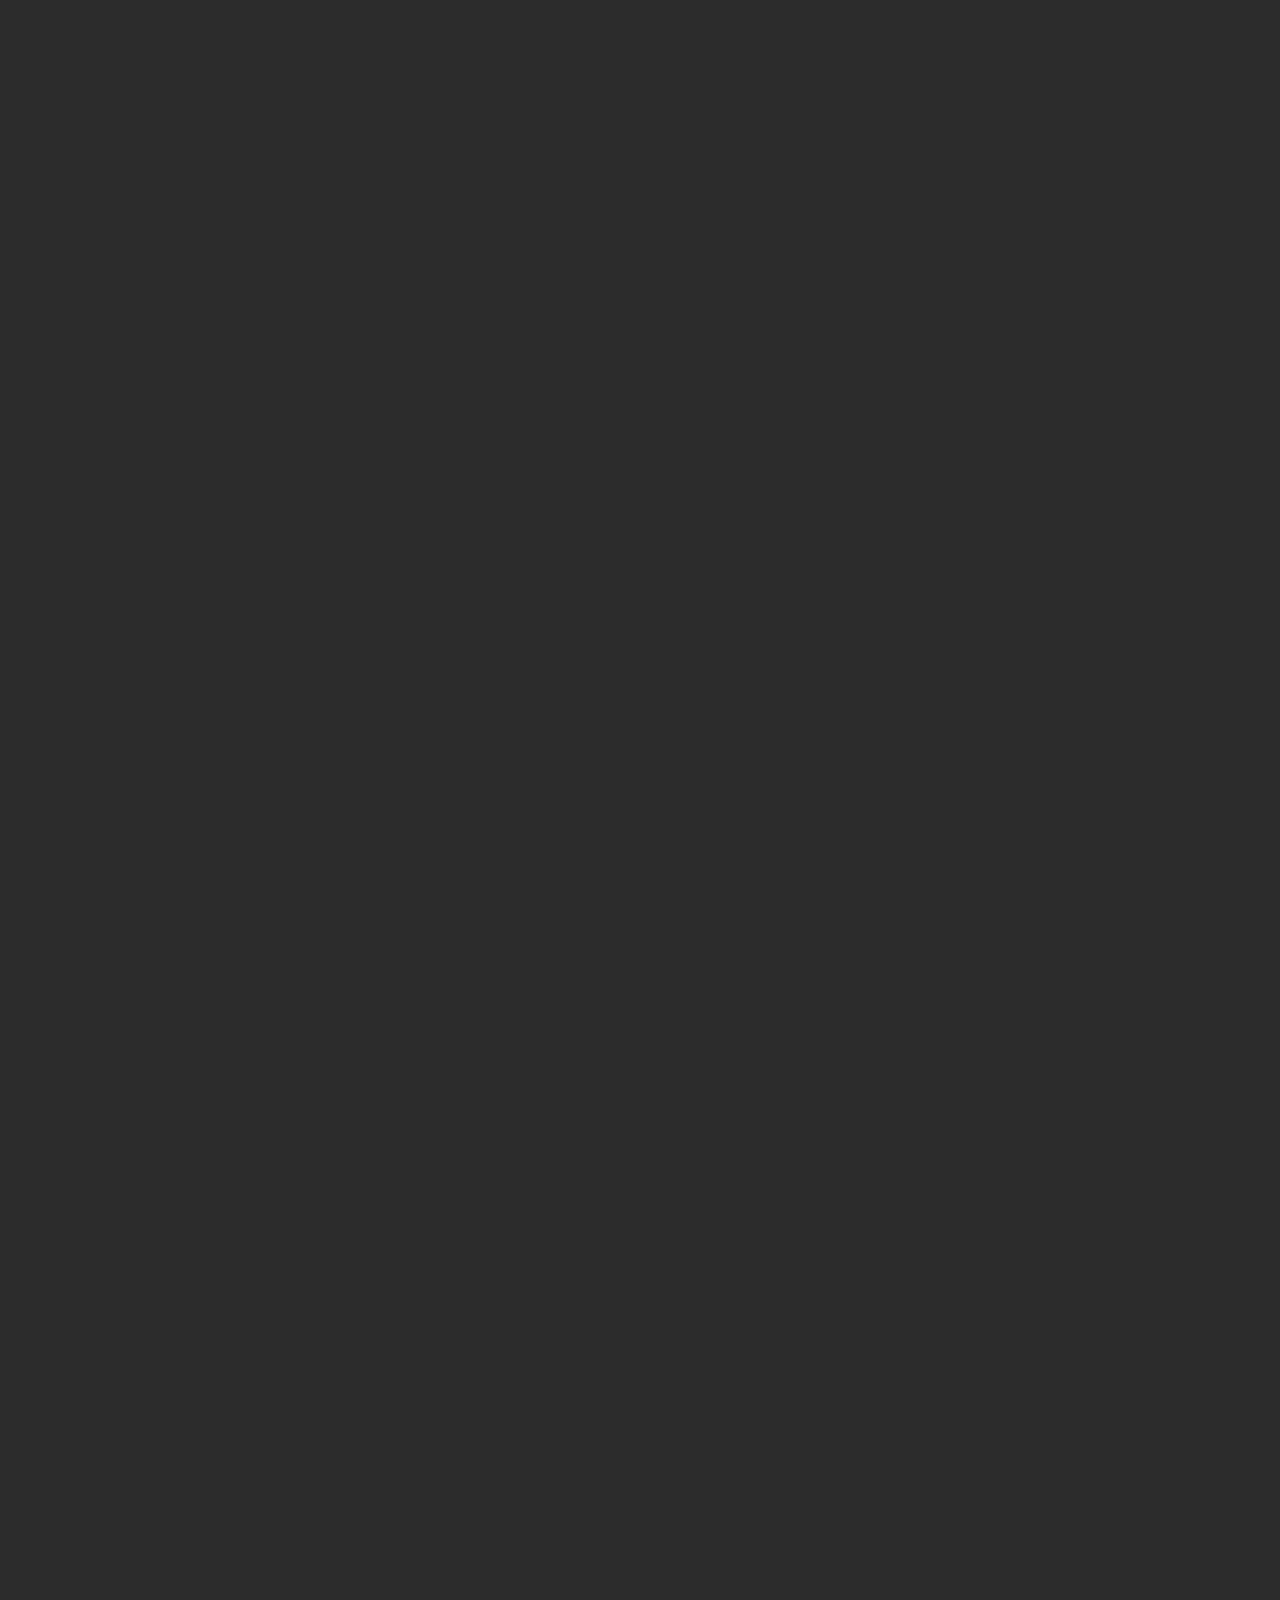
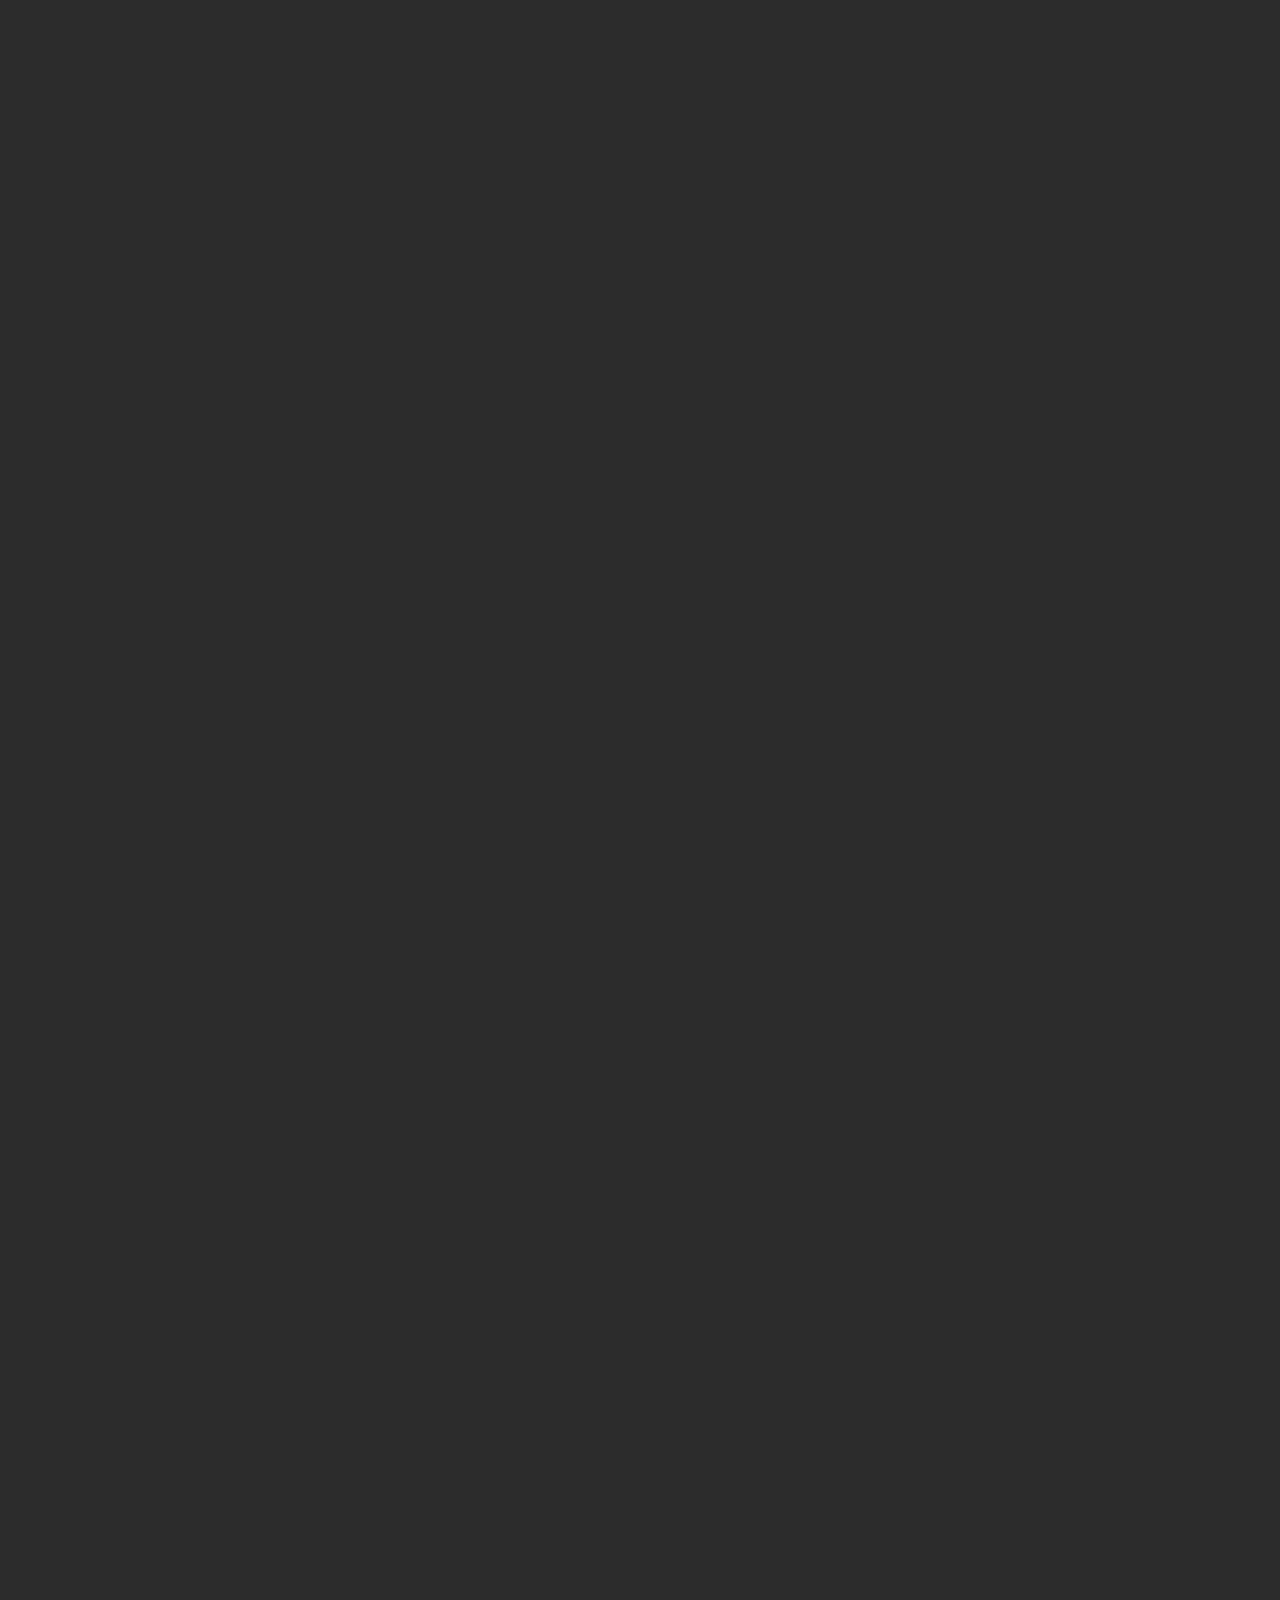
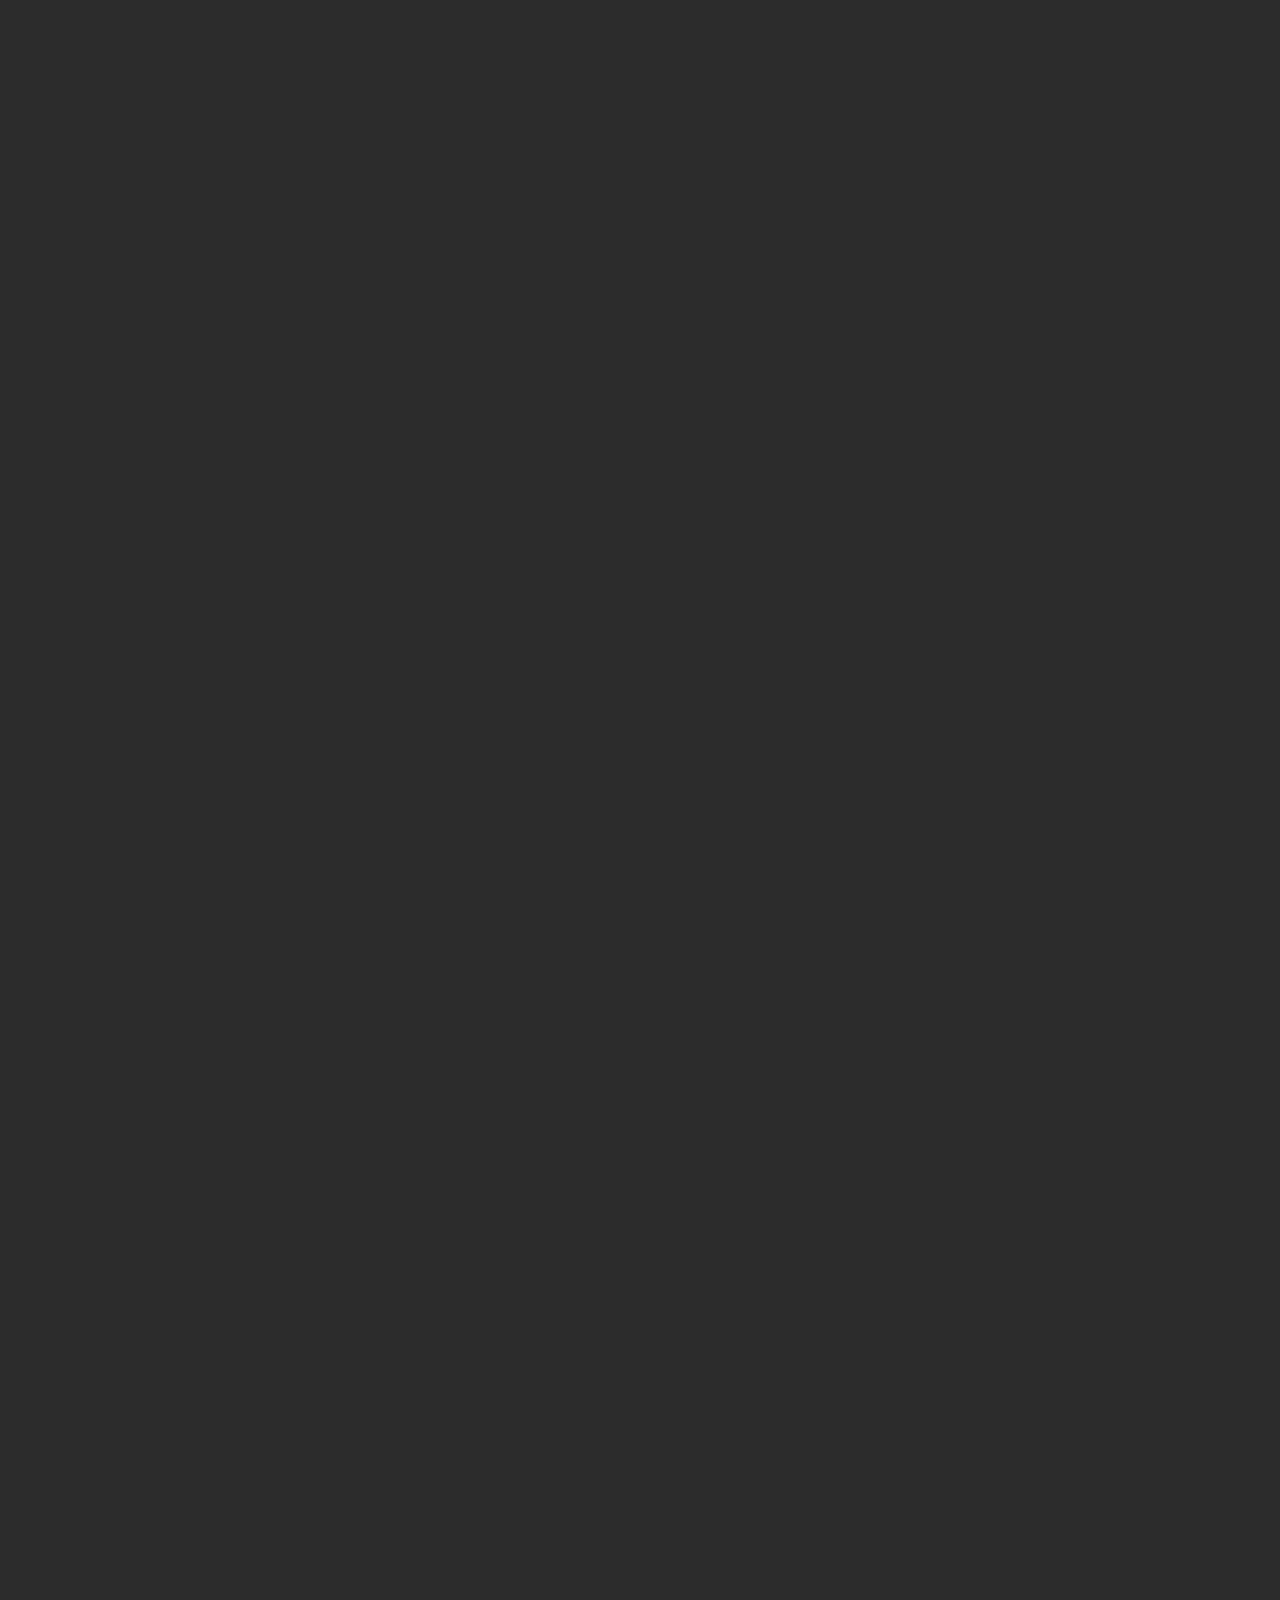
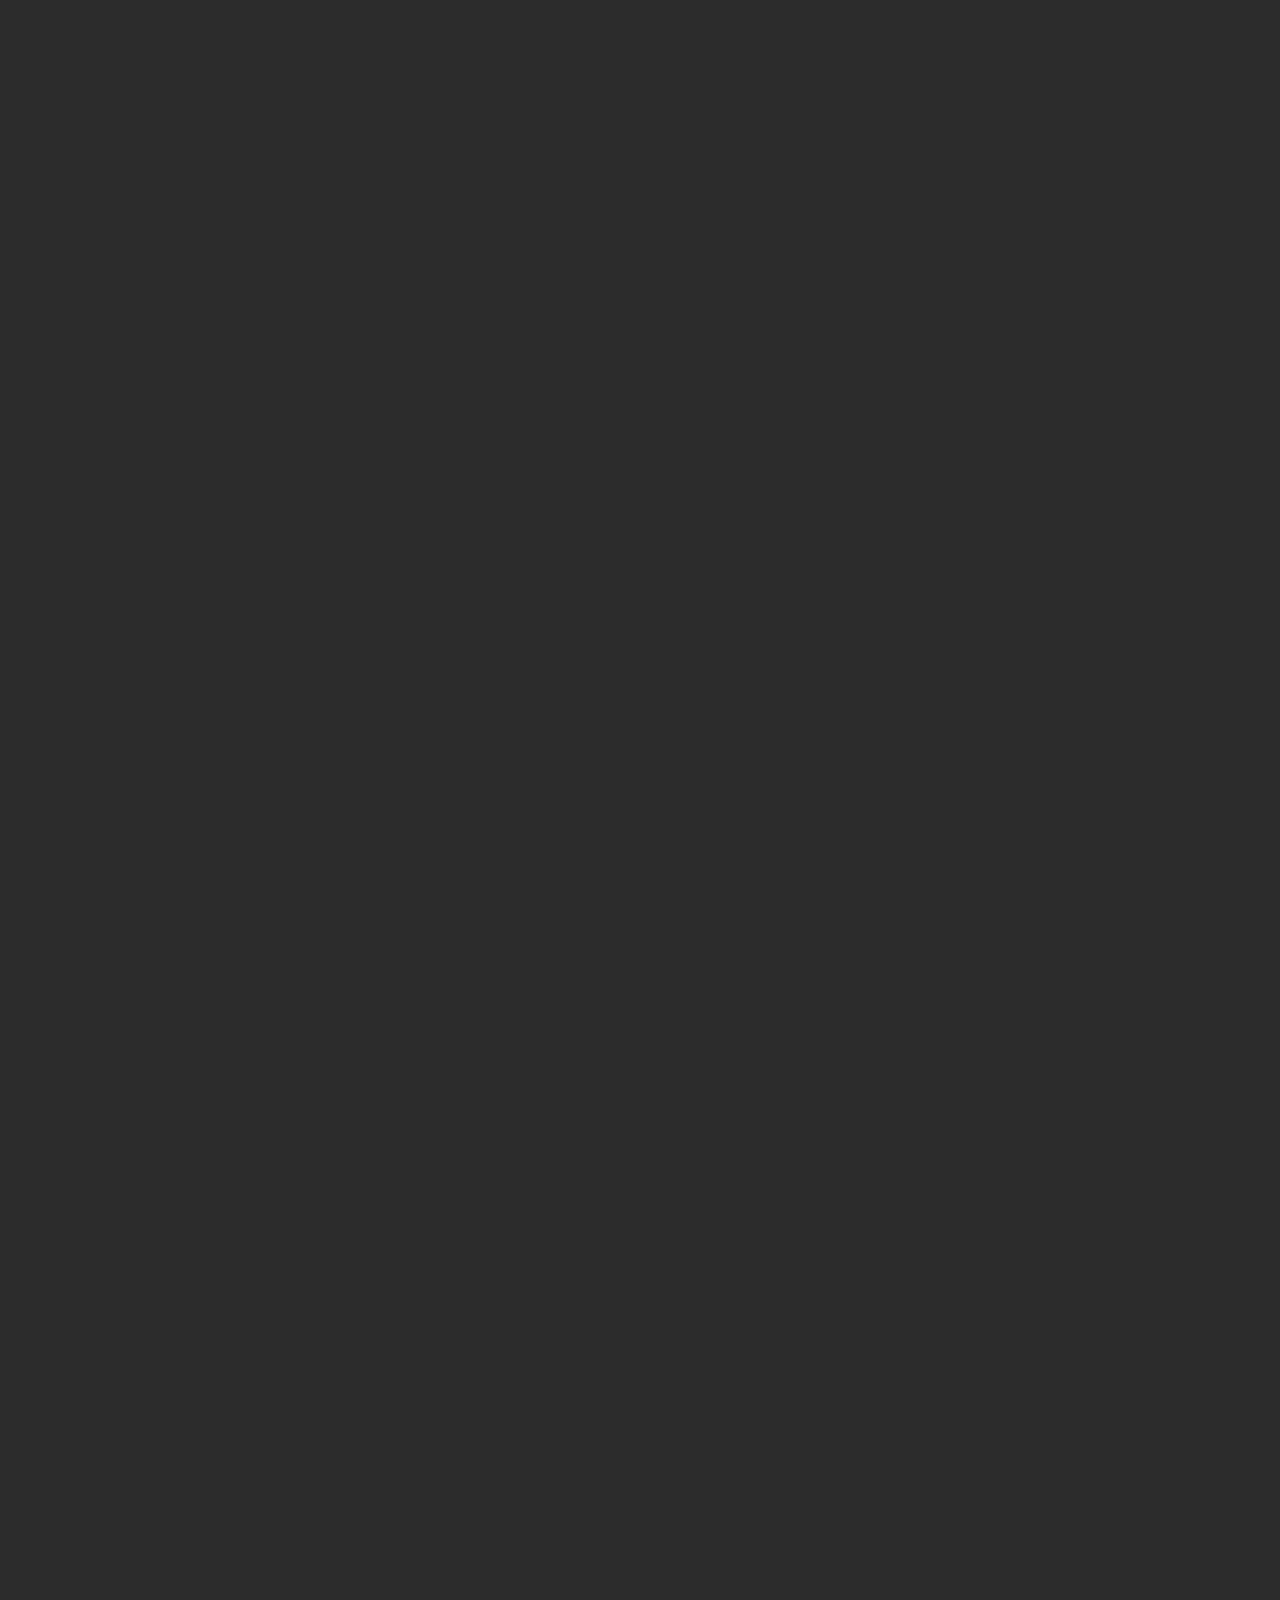
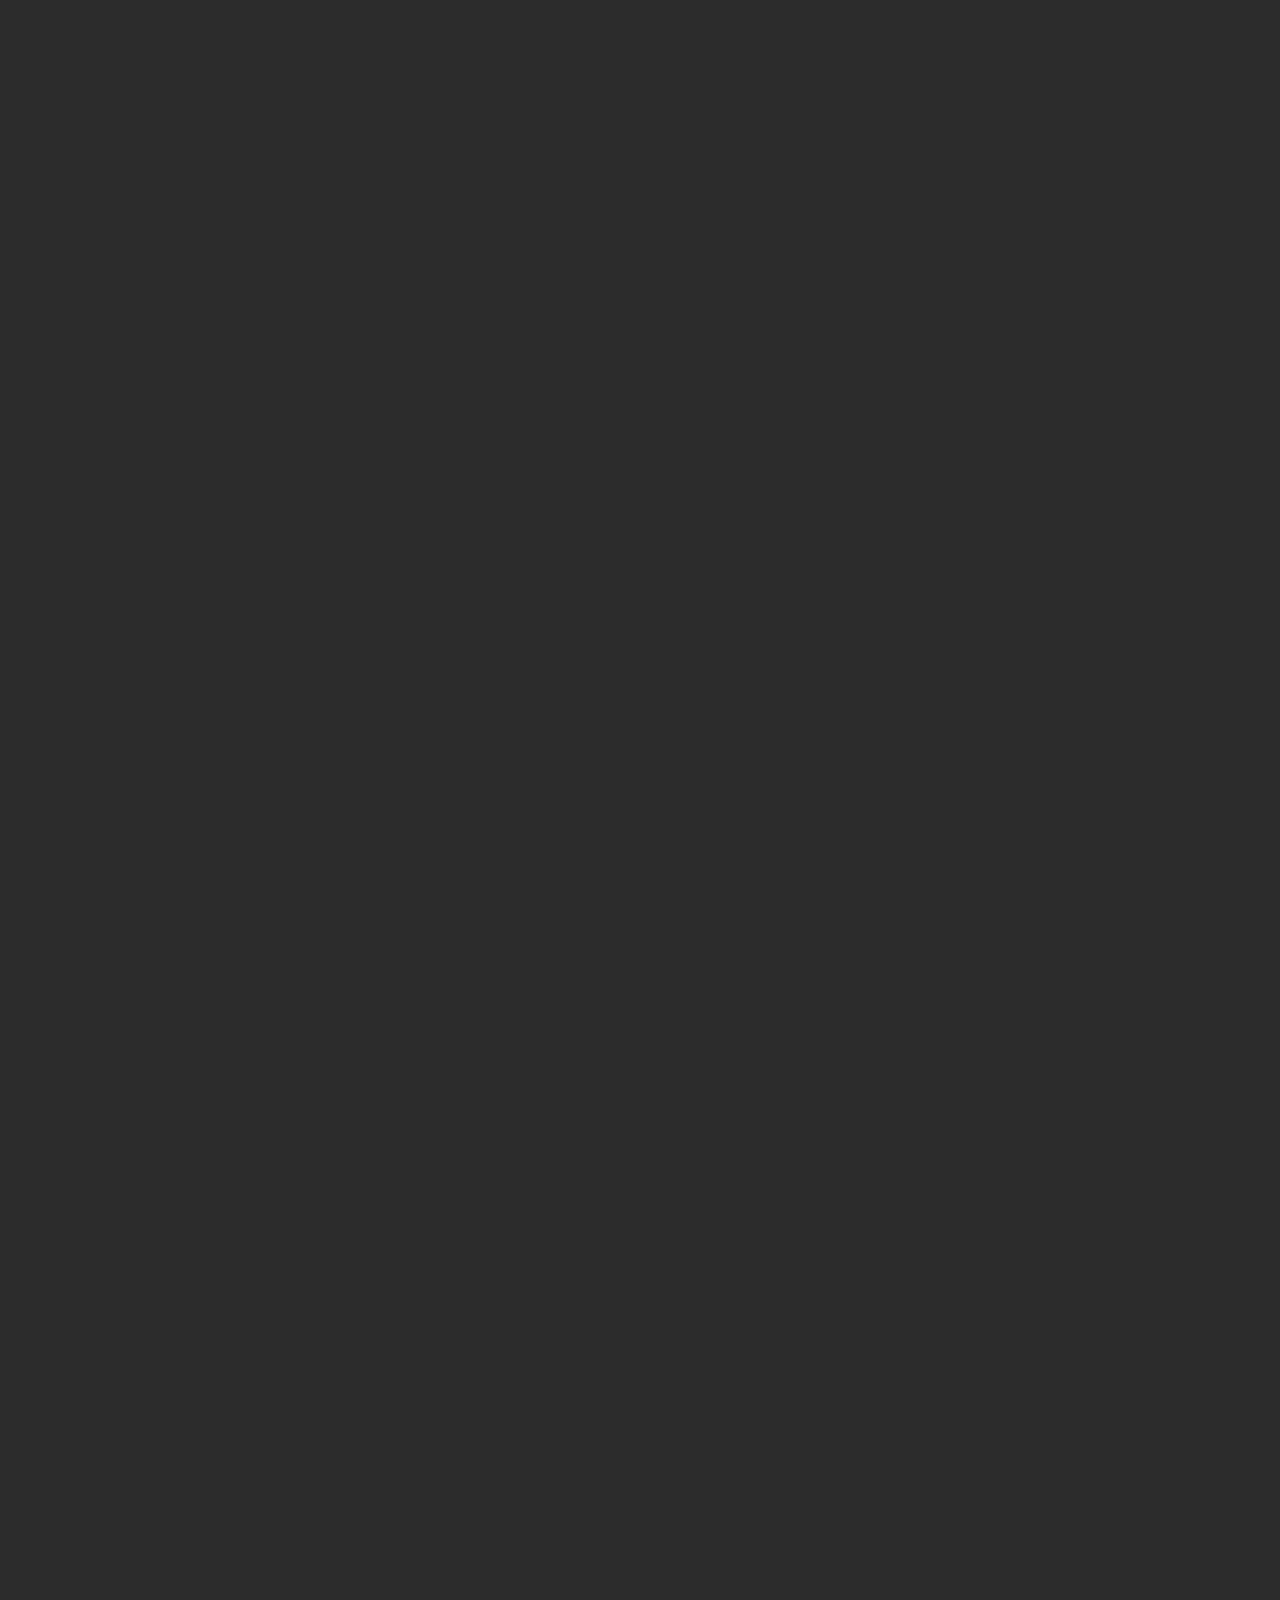
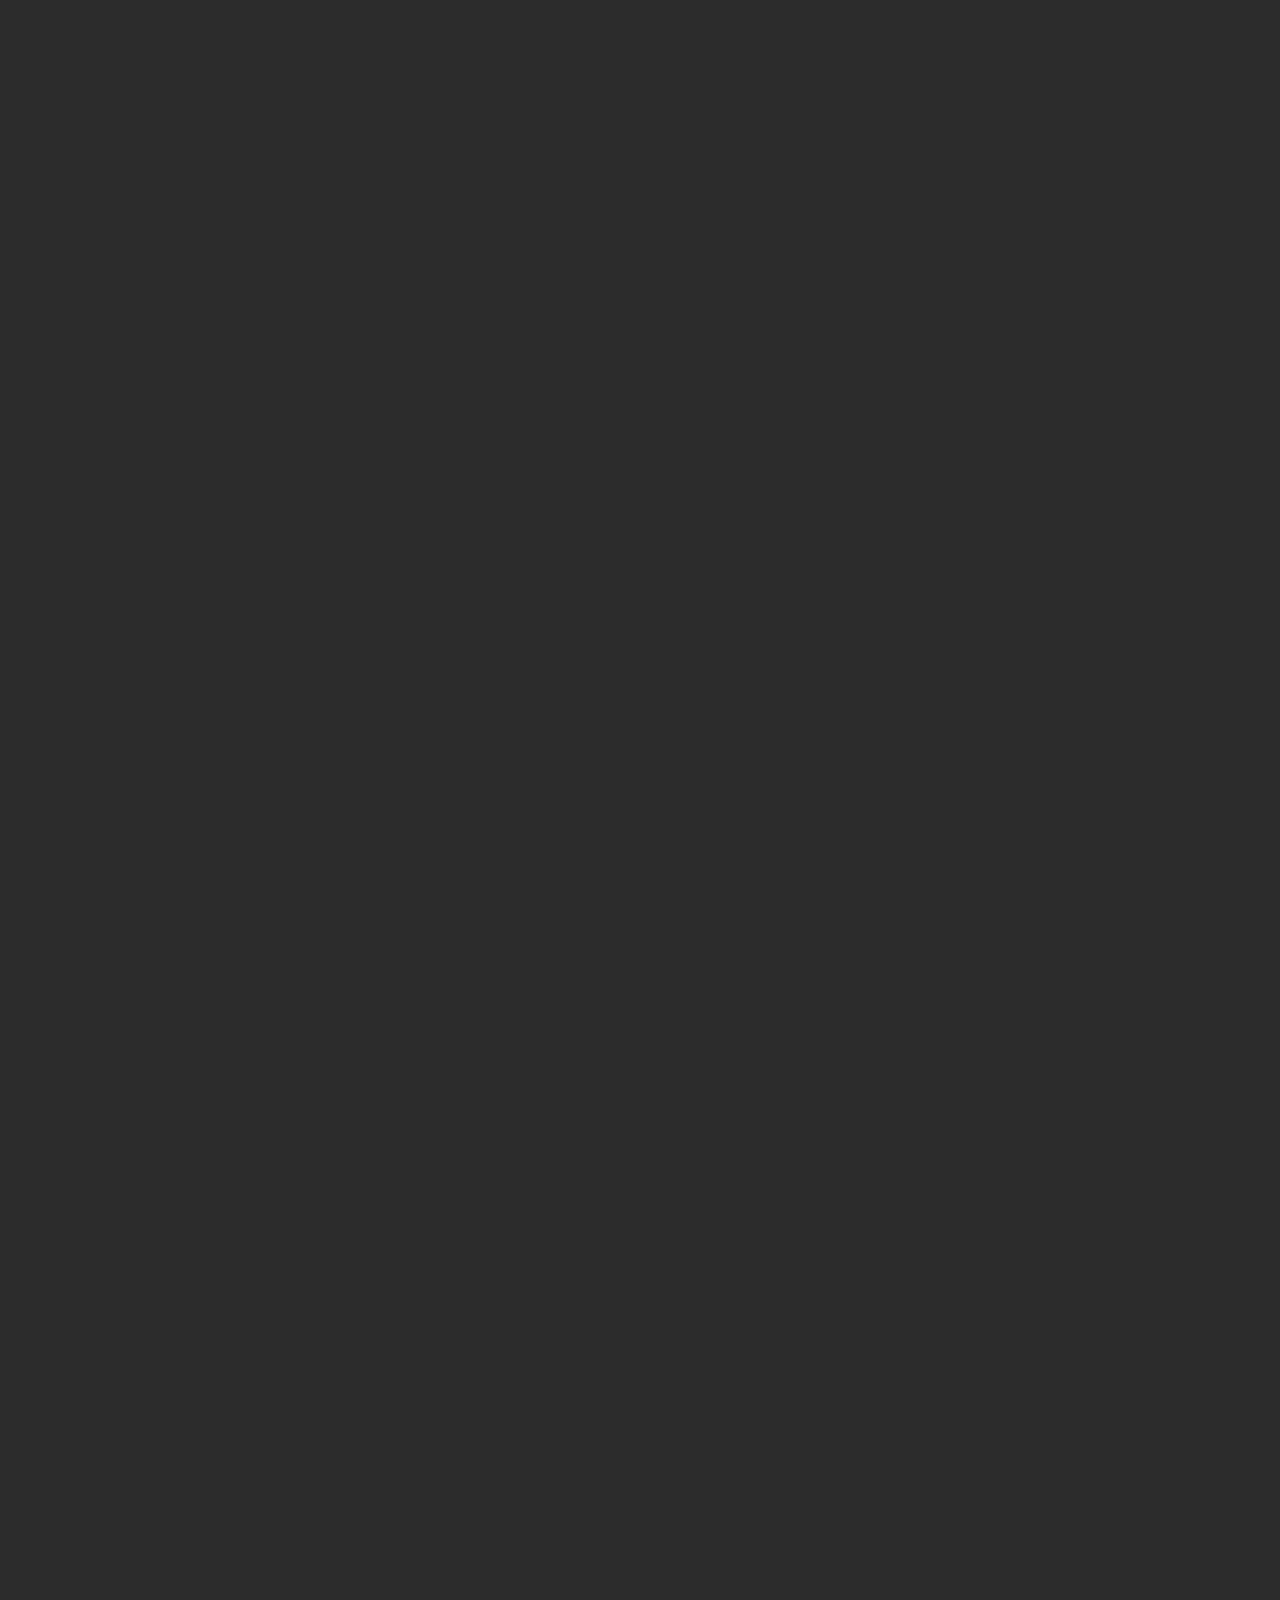
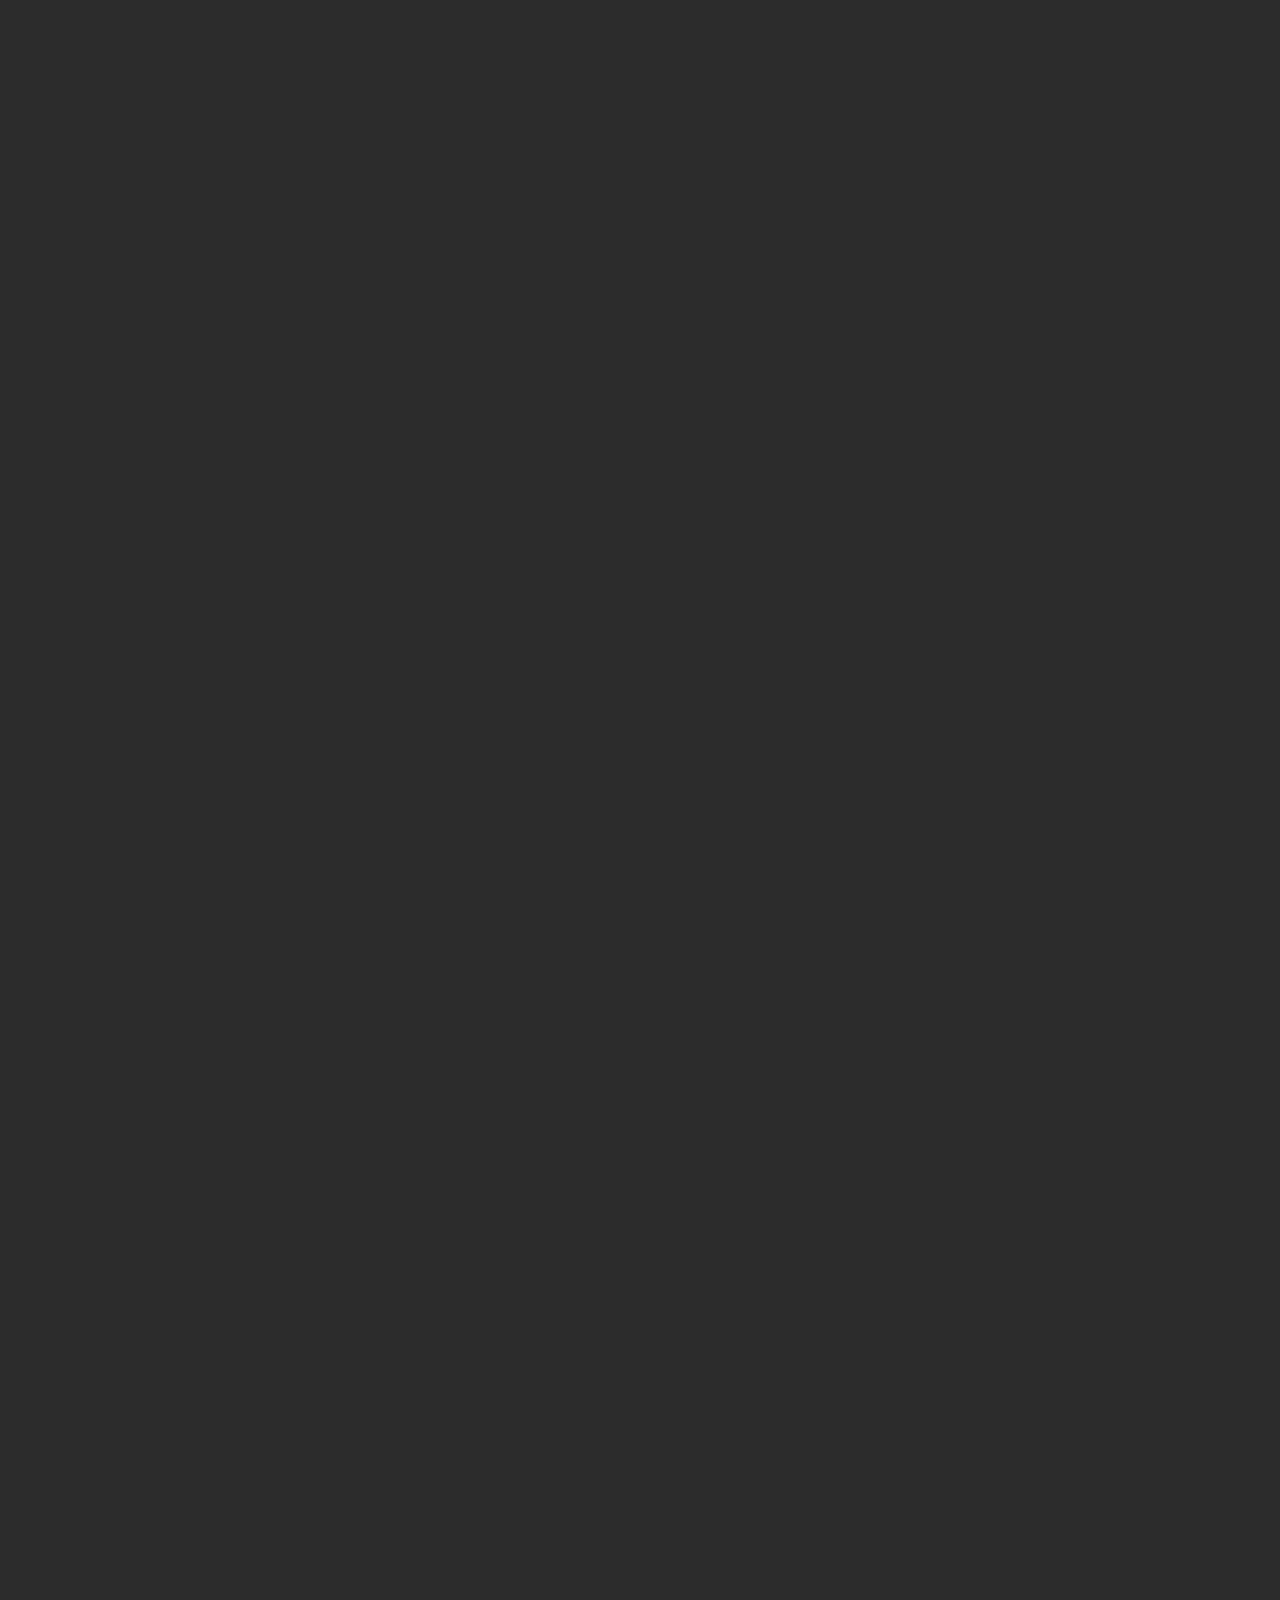
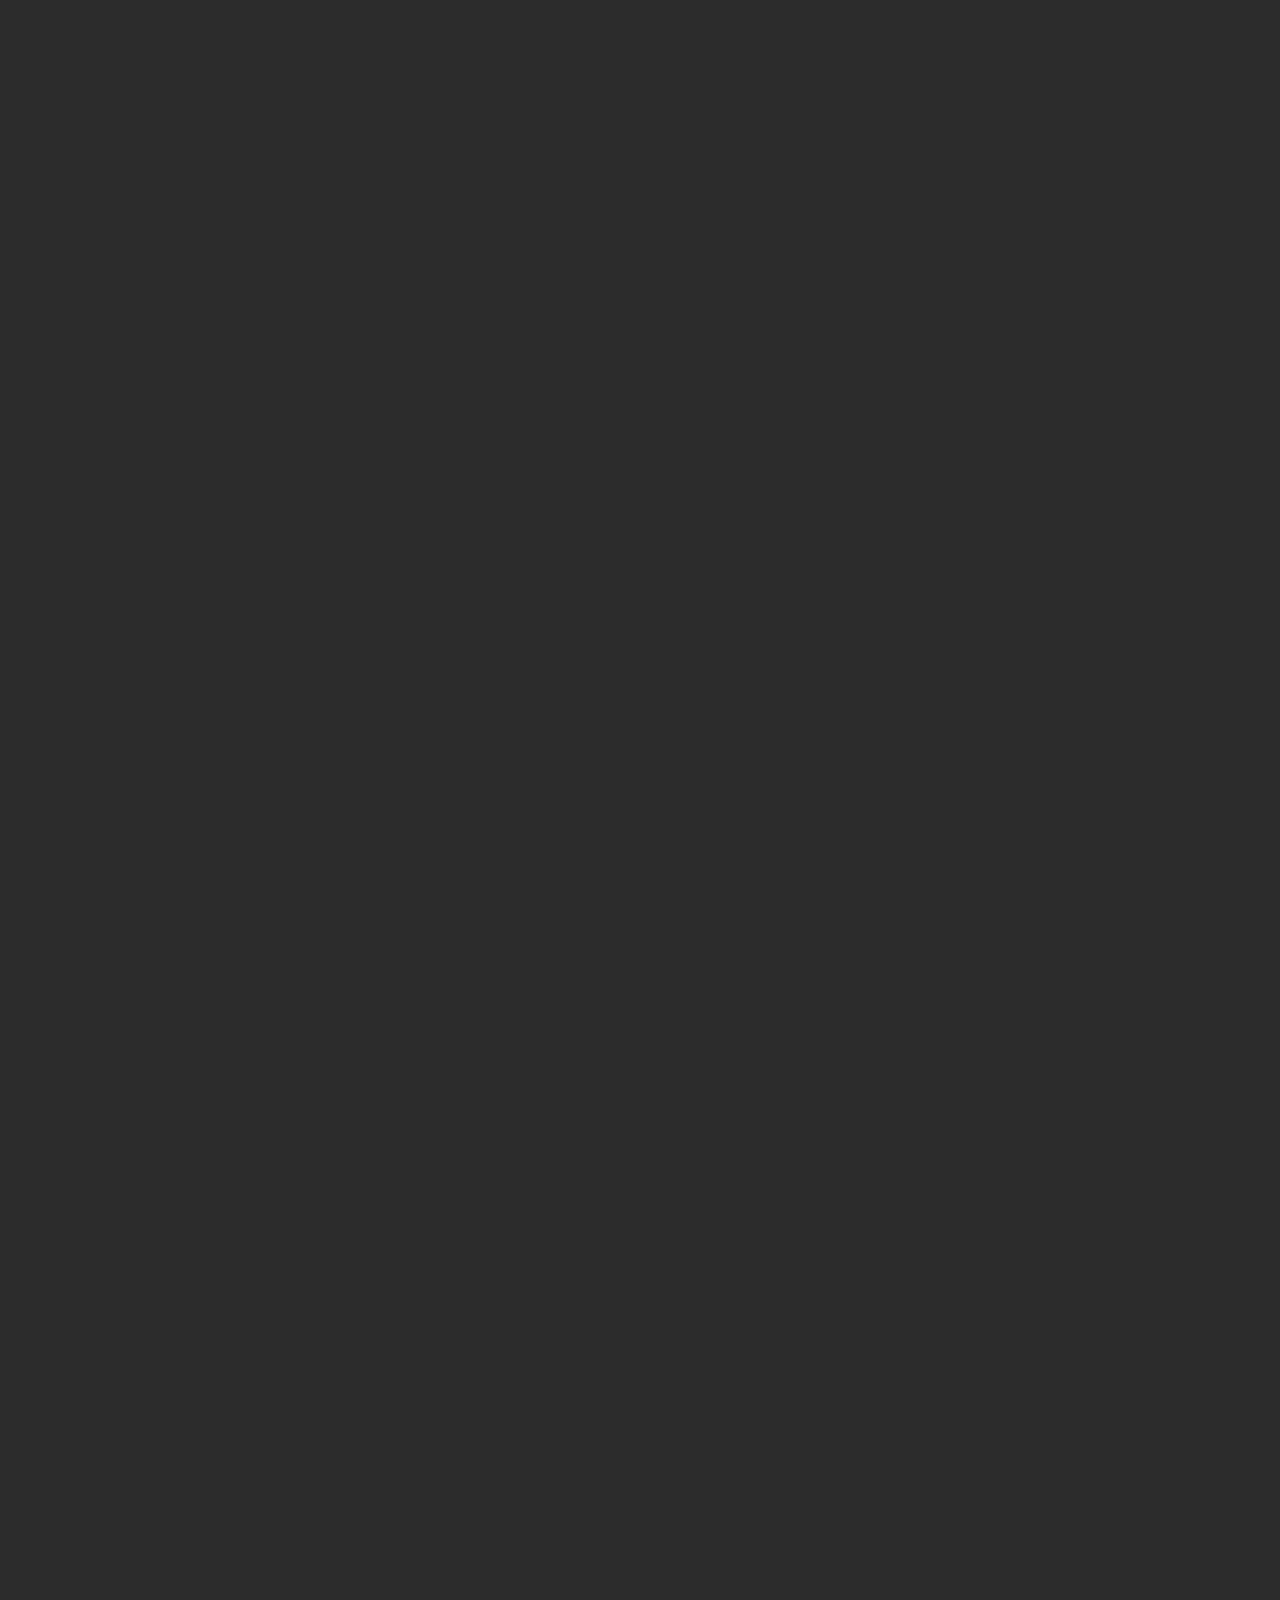
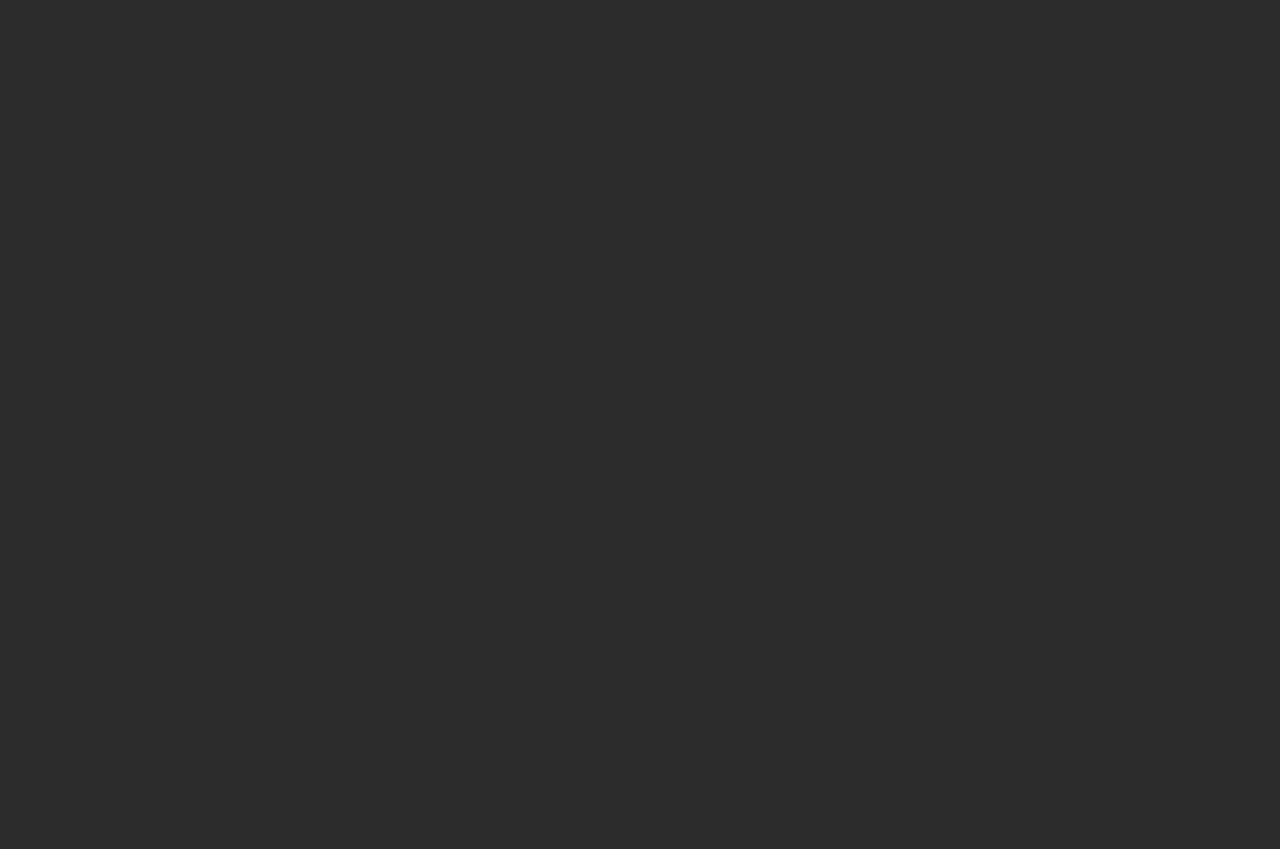
==== commit e6adf351: "commit on main" ====
--- a/index.html
+++ b/index.html
@@ -155,7 +155,7 @@
 
         </header>
 <div id="page-content">
-        <div class="swiper-container">
+        <div class="swiper-container homepage">
             <div class="swiper-wrapper">
                 <div class="swiper-slide" style="background-image:
                     url('/images/pre.jpg'); background-size: cover;">
--- a/assets/style.css
+++ b/assets/style.css
@@ -1913,6 +1913,15 @@
 .navbar .img-responsive{
     margin-top: -40px;
 }
+a.navbar-brand.navbar-brand-logo img{
+    filter: invert(1) brightness(5);
+}
+.navbar.sticky a.navbar-brand.navbar-brand-logo img{
+filter: none !important;
+}
+ul.navbar-nav.mr-auto .navbar-brand img{
+    margin-top: -16px !important;
+}
 .footer-link img{
     width: 32px;
     height: 32px;
@@ -2225,7 +2234,7 @@
 }
 .container-fluid.classes .class-holder:hover img{
     transform: scale(1.2);
-    transition: 0.3s ease-in-out;
+    transition: 0.3s ease;
 }
 .tags{
     text-align: center;
@@ -2248,4 +2257,72 @@
 }
 .social-links{
     padding-left: 1rem;
+}
+.container-fluid.about-text.no-borders .row{
+    border-width: 0px !important;
+}
+.container-fluid.about-text.ndn  .first img{
+    width: 632px;
+height: 692px;
+
+}
+.container-fluid.about-text.ndn  .col-lg-6.first{
+    display: flex;
+    justify-content: flex-end;
+    max-width: 40% !important;
+}
+.container-fluid.about-text.ndn  .col-lg-6.second{
+    max-width: 60% !important;
+    flex-direction: column;
+    width: 60% !important;
+}
+.swiper-container.homepage .swiper-pagination{
+    text-align: left;
+    left: 160px;
+    bottom: 40px;
+}
+.swiper-container.homepage .swiper-pagination-bullet{
+    background: #C4C4C4;
+}
+.width-md.rent-input{
+width: 477px;
+height: 66px;
+}
+.datetime.rent-input{
+    width: 477px;
+    height: 66px;
+    }
+.width-lg.rent-input{
+    width: 976px;
+    height: 66px;
+    }
+    .width-lg.rent-textarea{
+        width: 976px;
+        height: 119px;
+        }
+    .width-sm.rent-input{
+        width: 307px;
+        height: 66px;
+        }
+.container.rent-form {
+    display: flex;
+    justify-content: center;
+}
+.container.rent-form .form-wrapper{
+max-width: 976px;
+}
+.container.rent-form .form-wrapper form.rent-form-online{
+    display: flex;
+    justify-content: space-between;
+    flex-wrap: wrap;
+    row-gap: 30px;
+}
+.rent-input, .rent-textarea{
+    background: transparent;
+    border-color: #FFCB00;
+    color: white;
+    border-width: 1px !important;
+}
+.rent-input::placeholder, .rent-textarea::placeholder{
+    color: white;
 }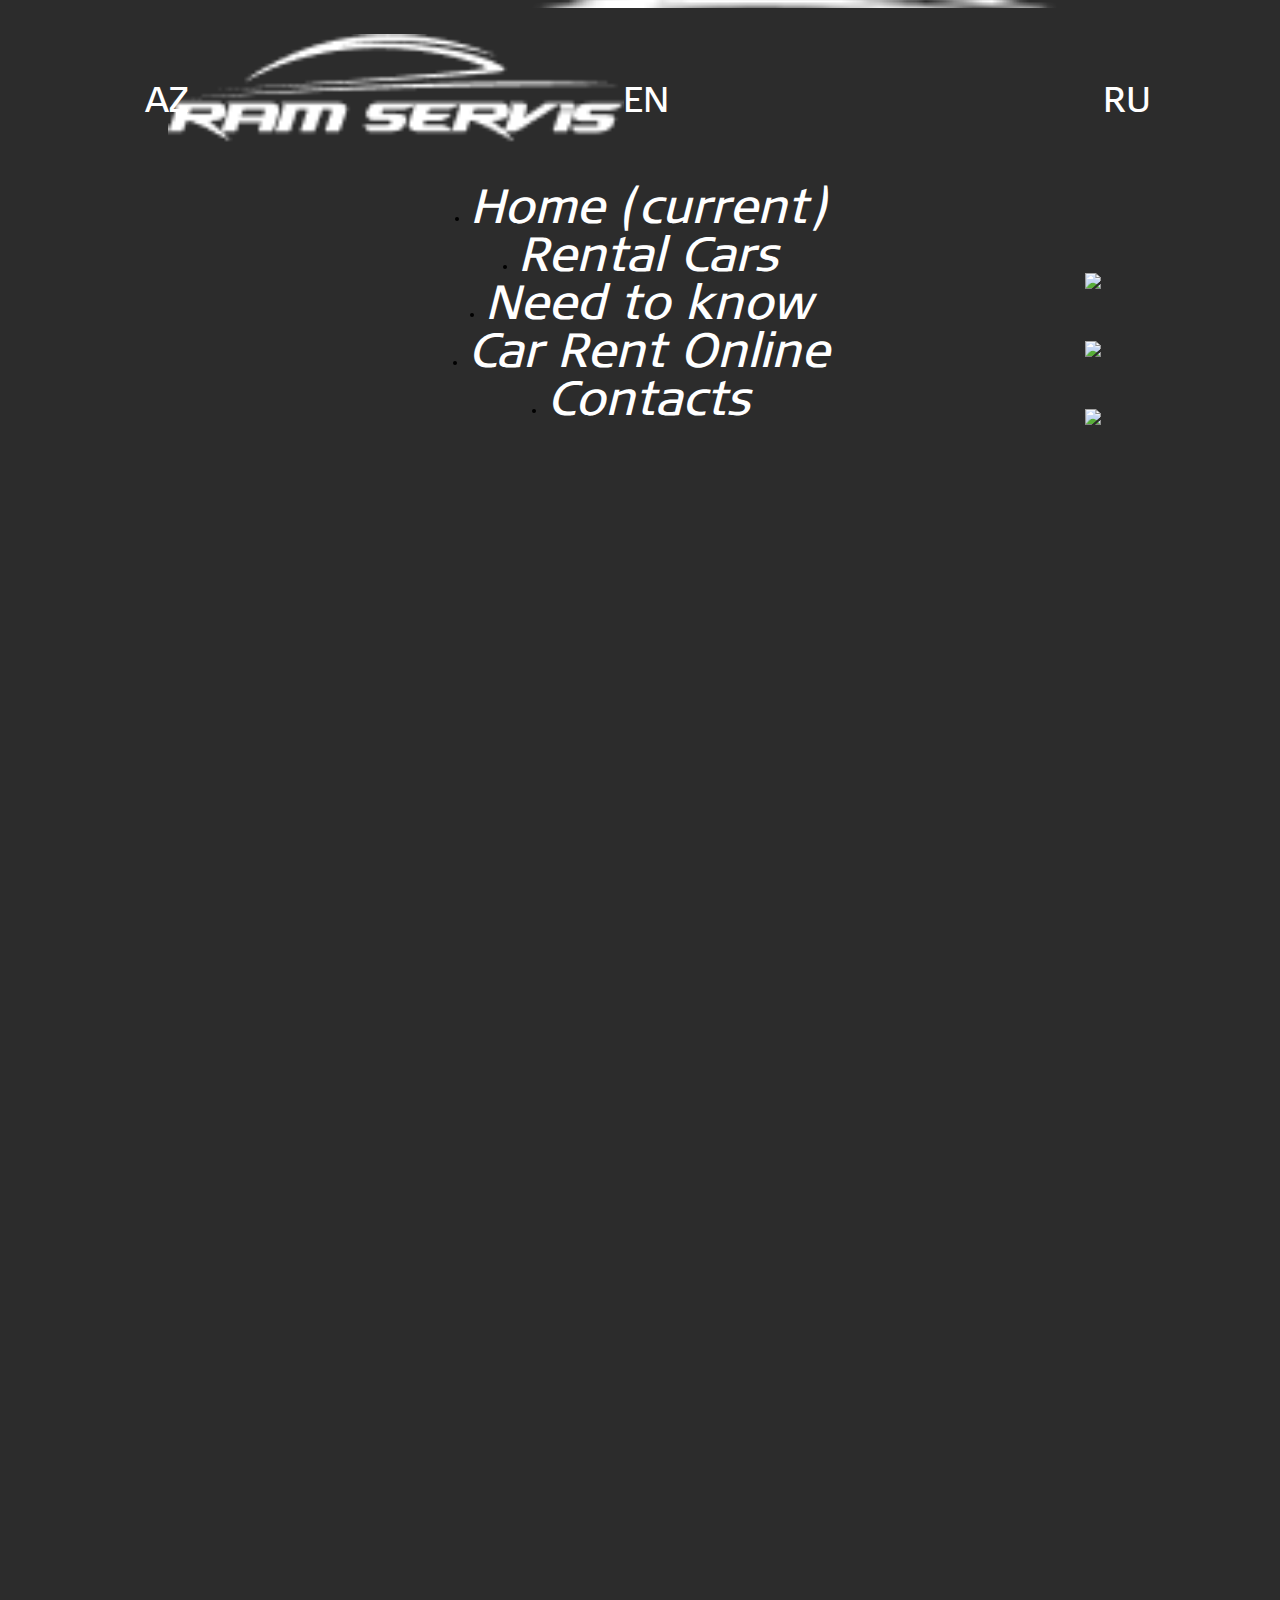
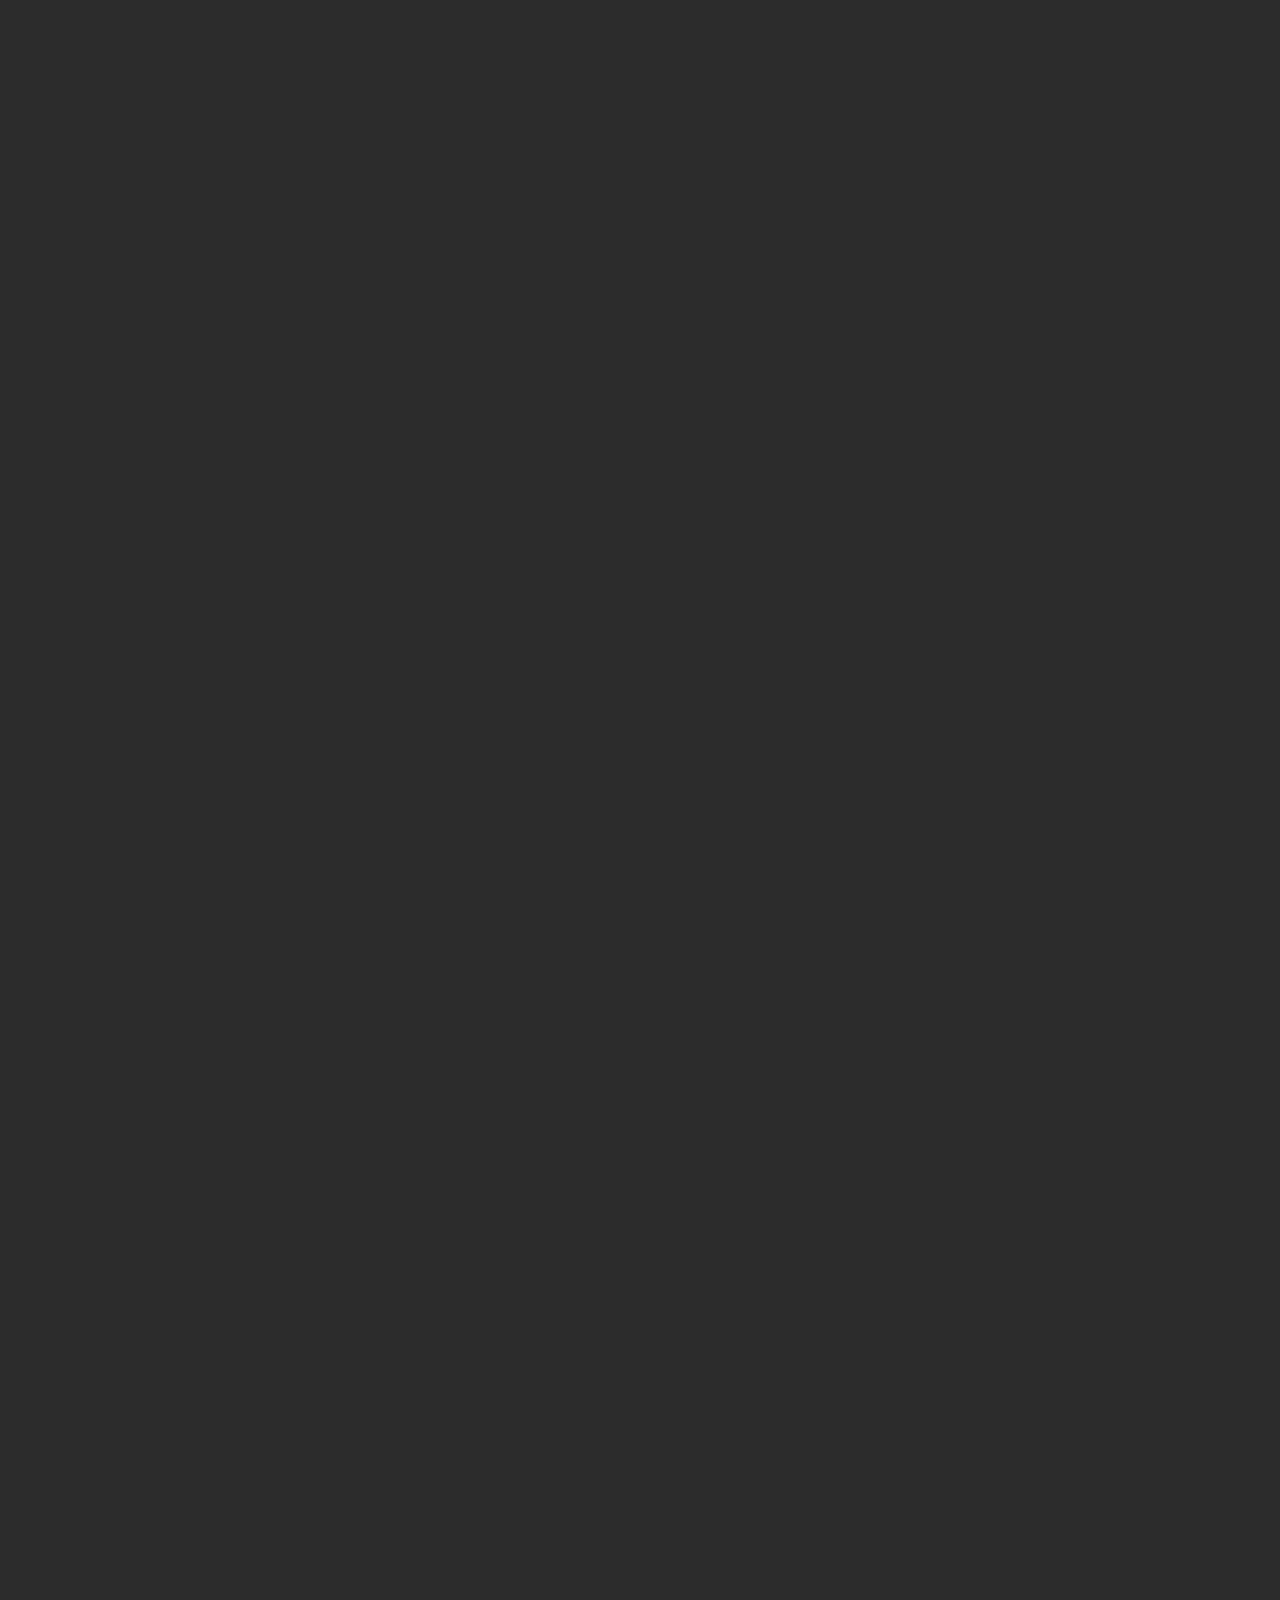
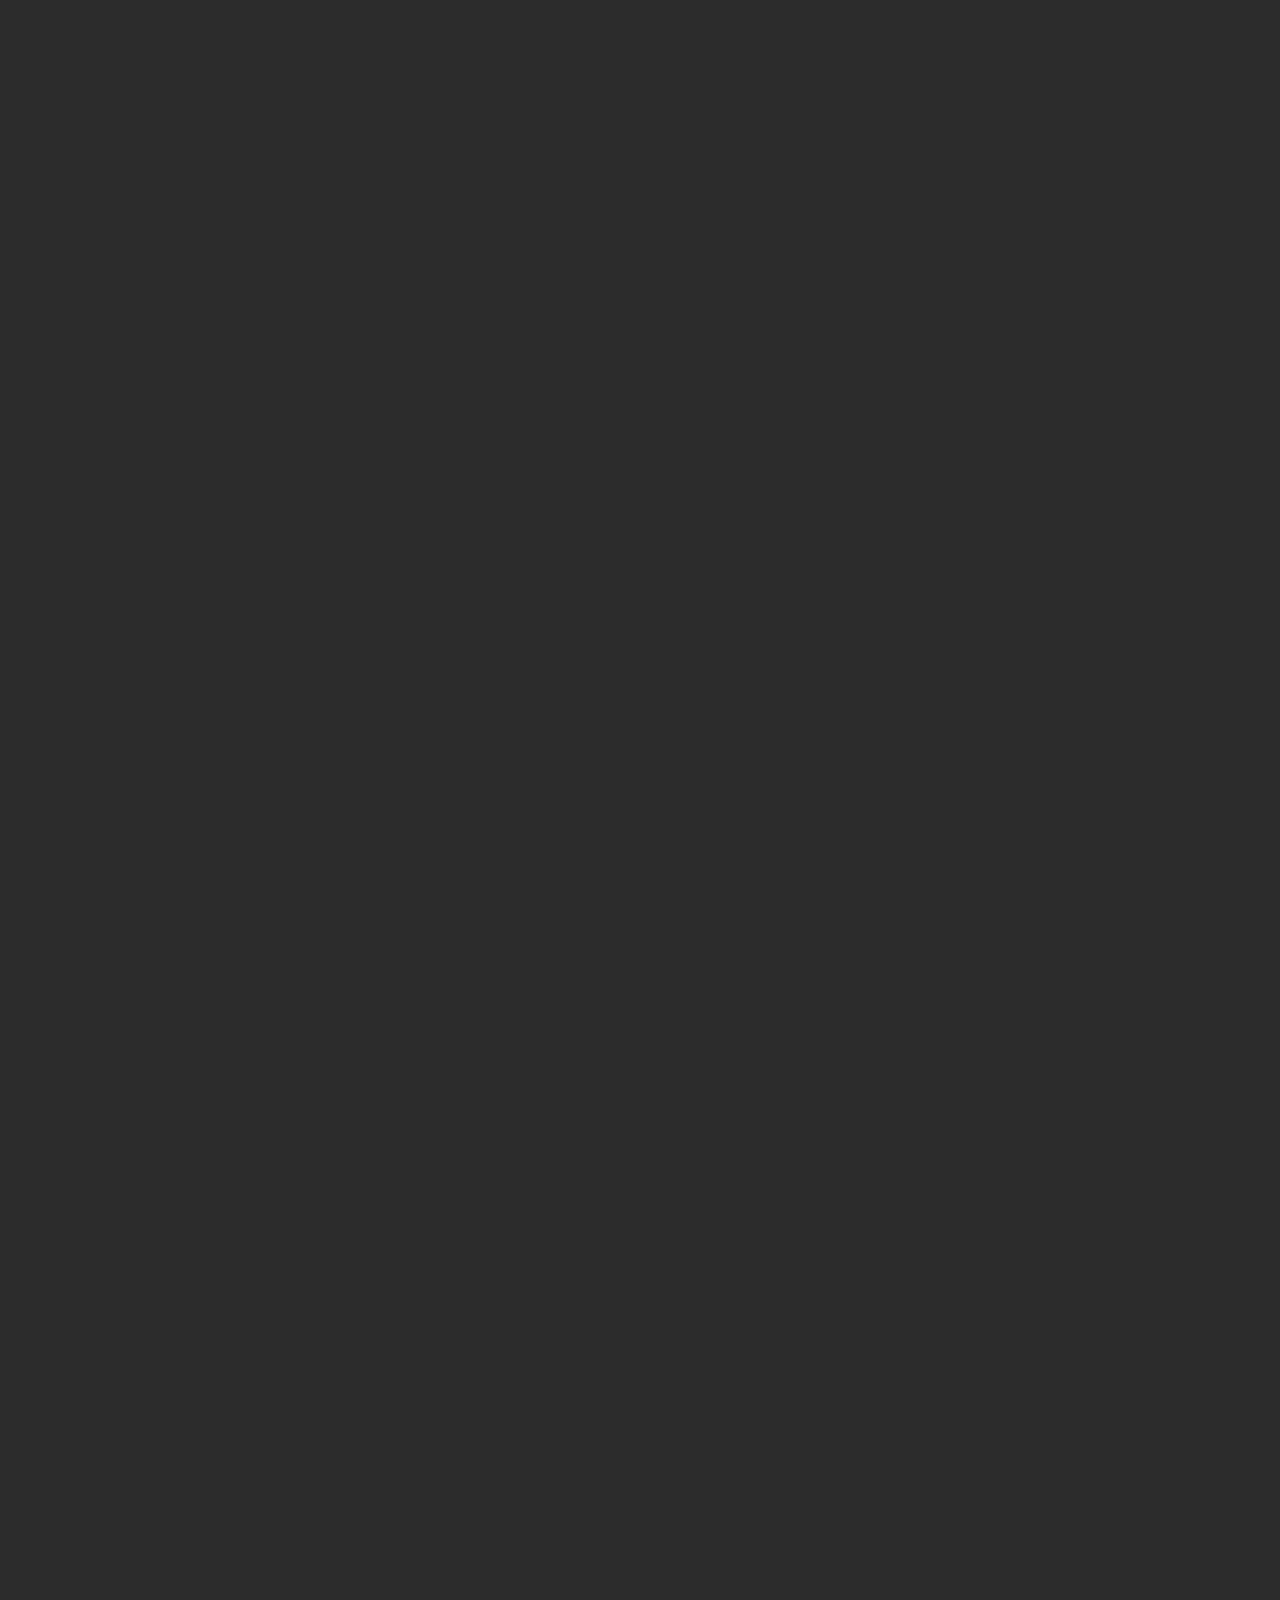
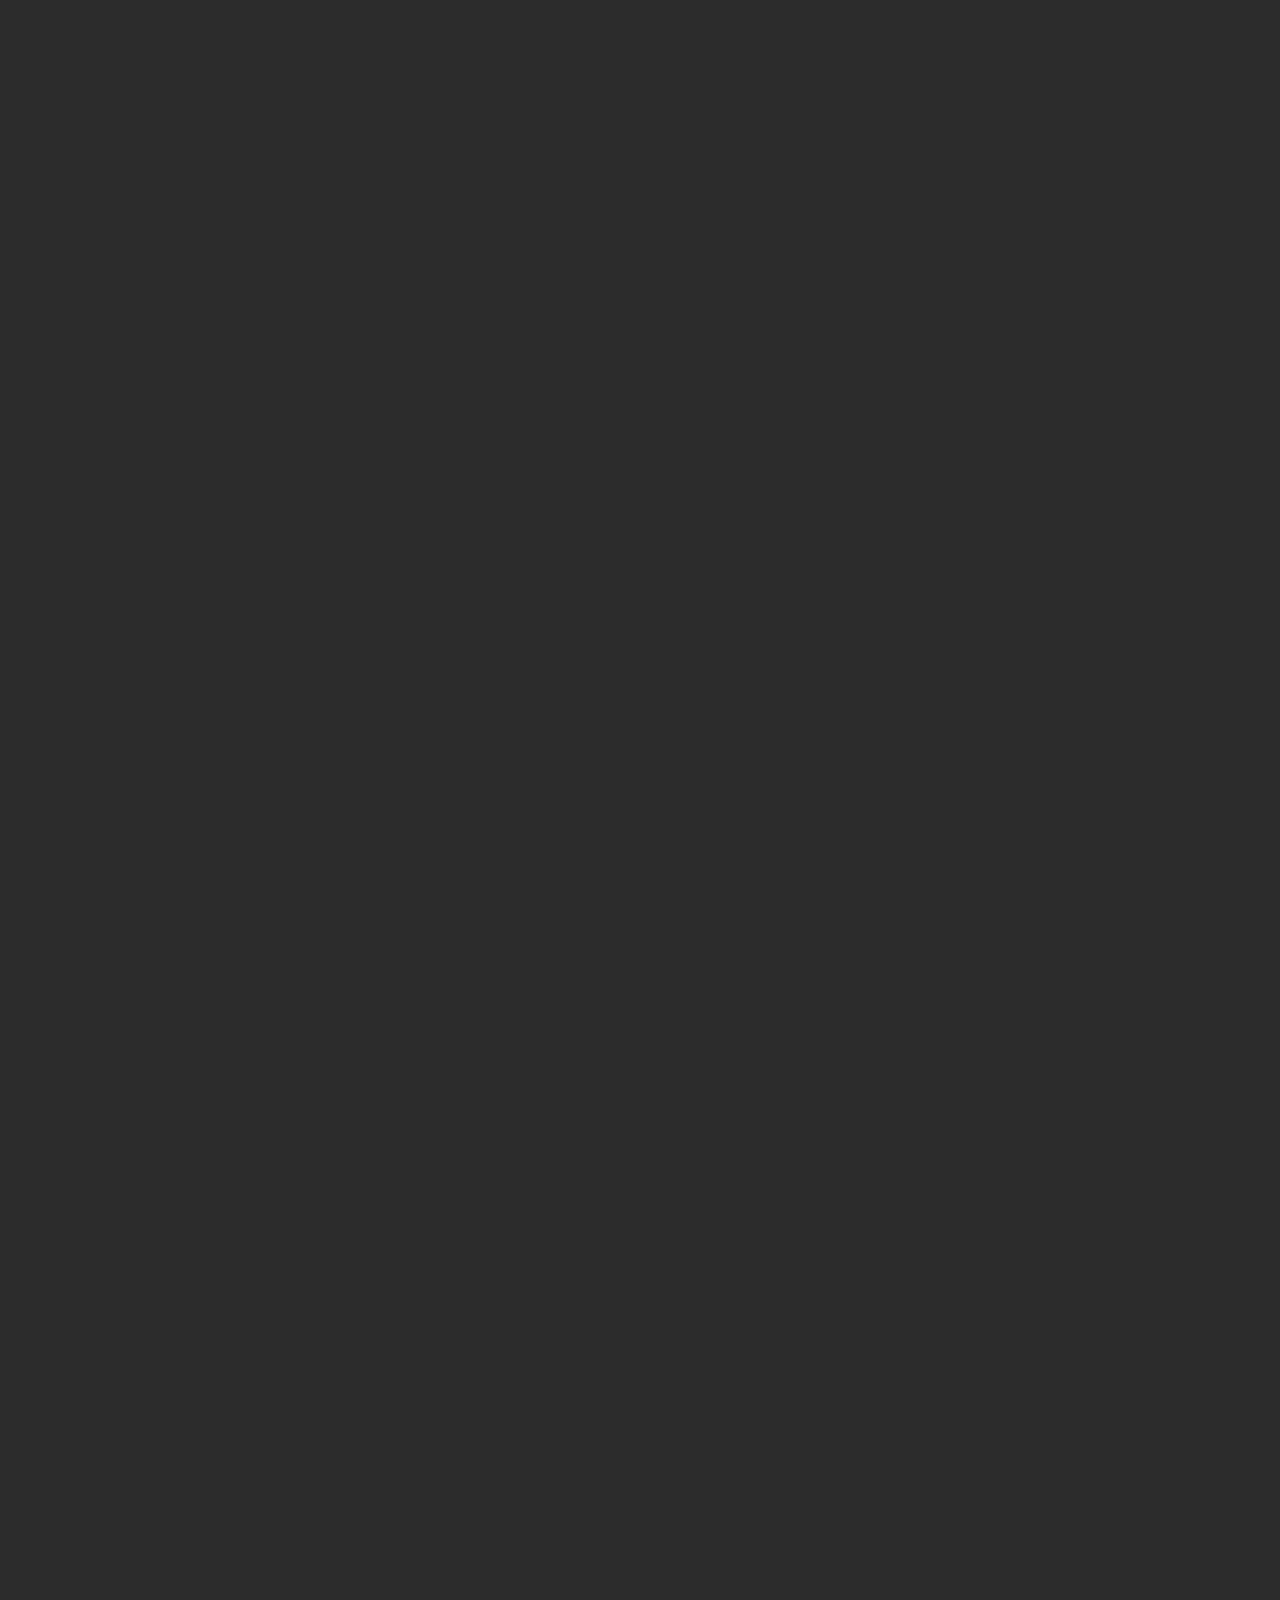
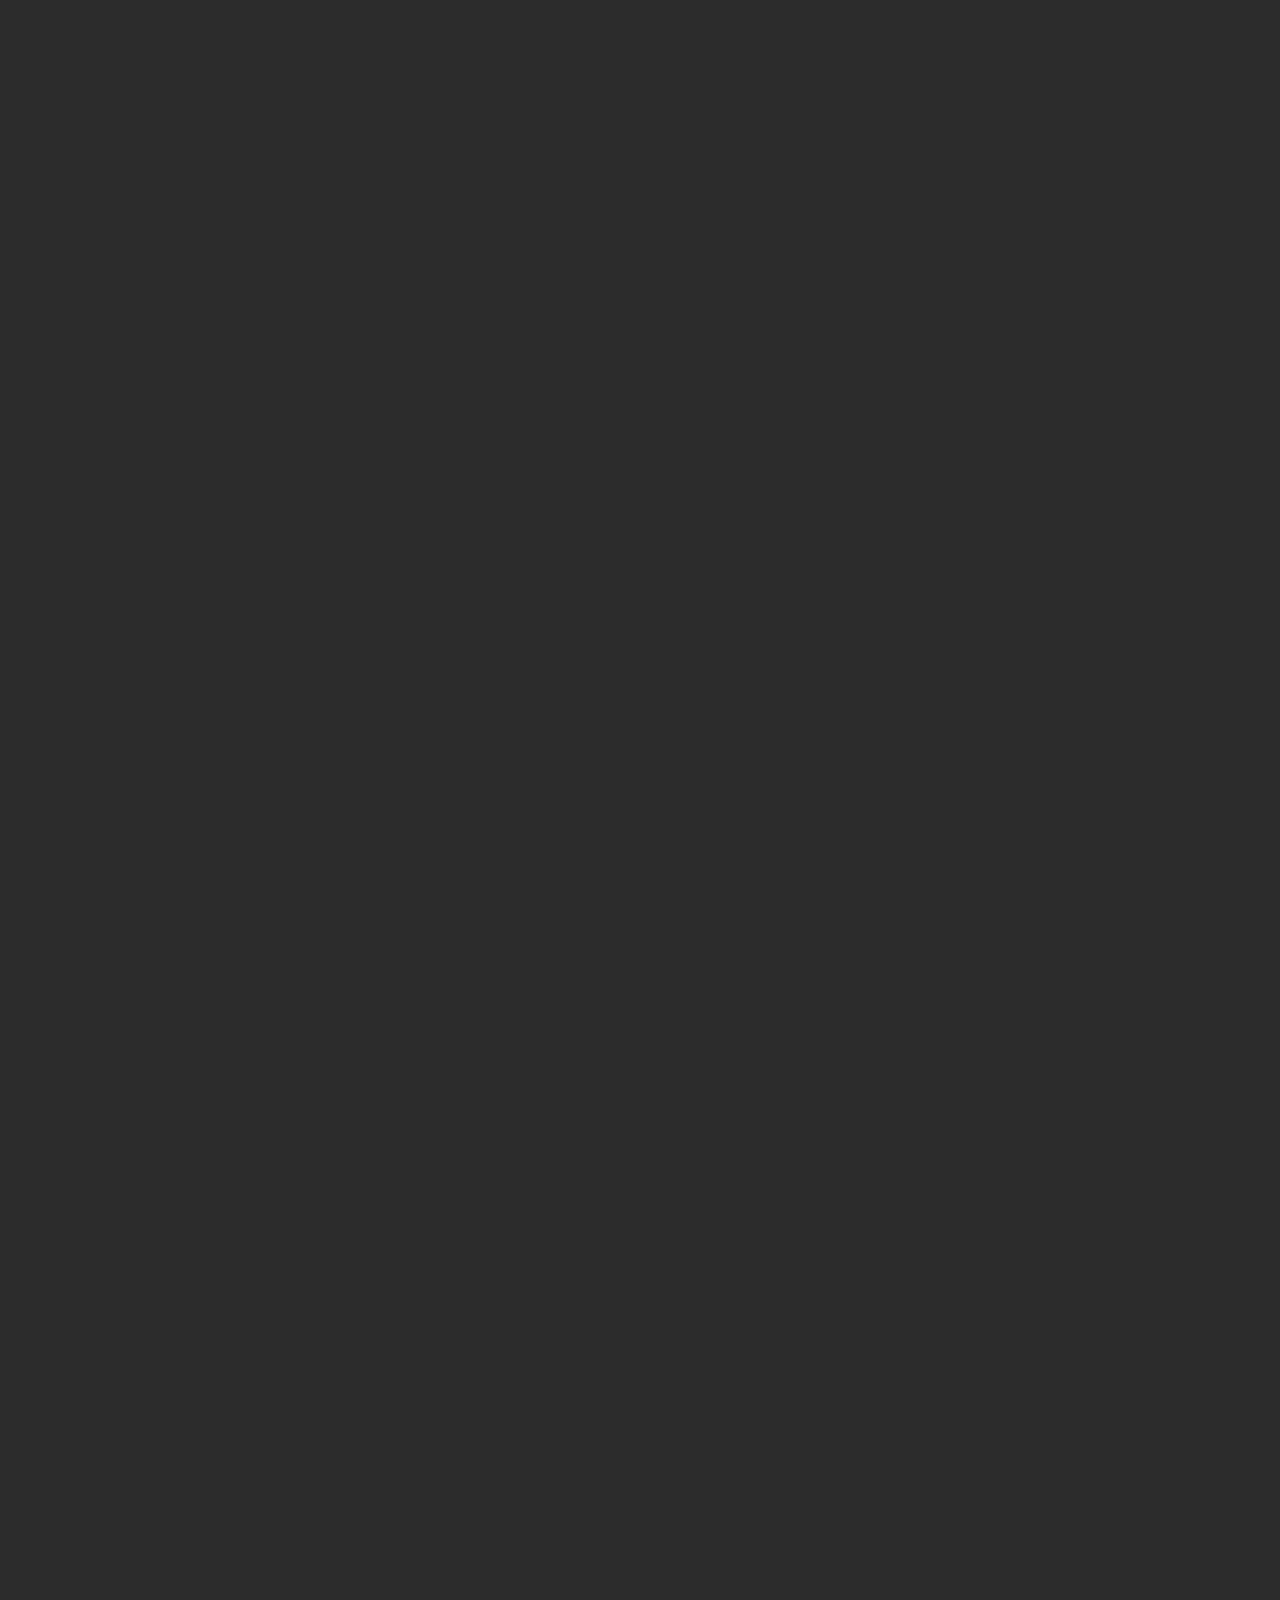
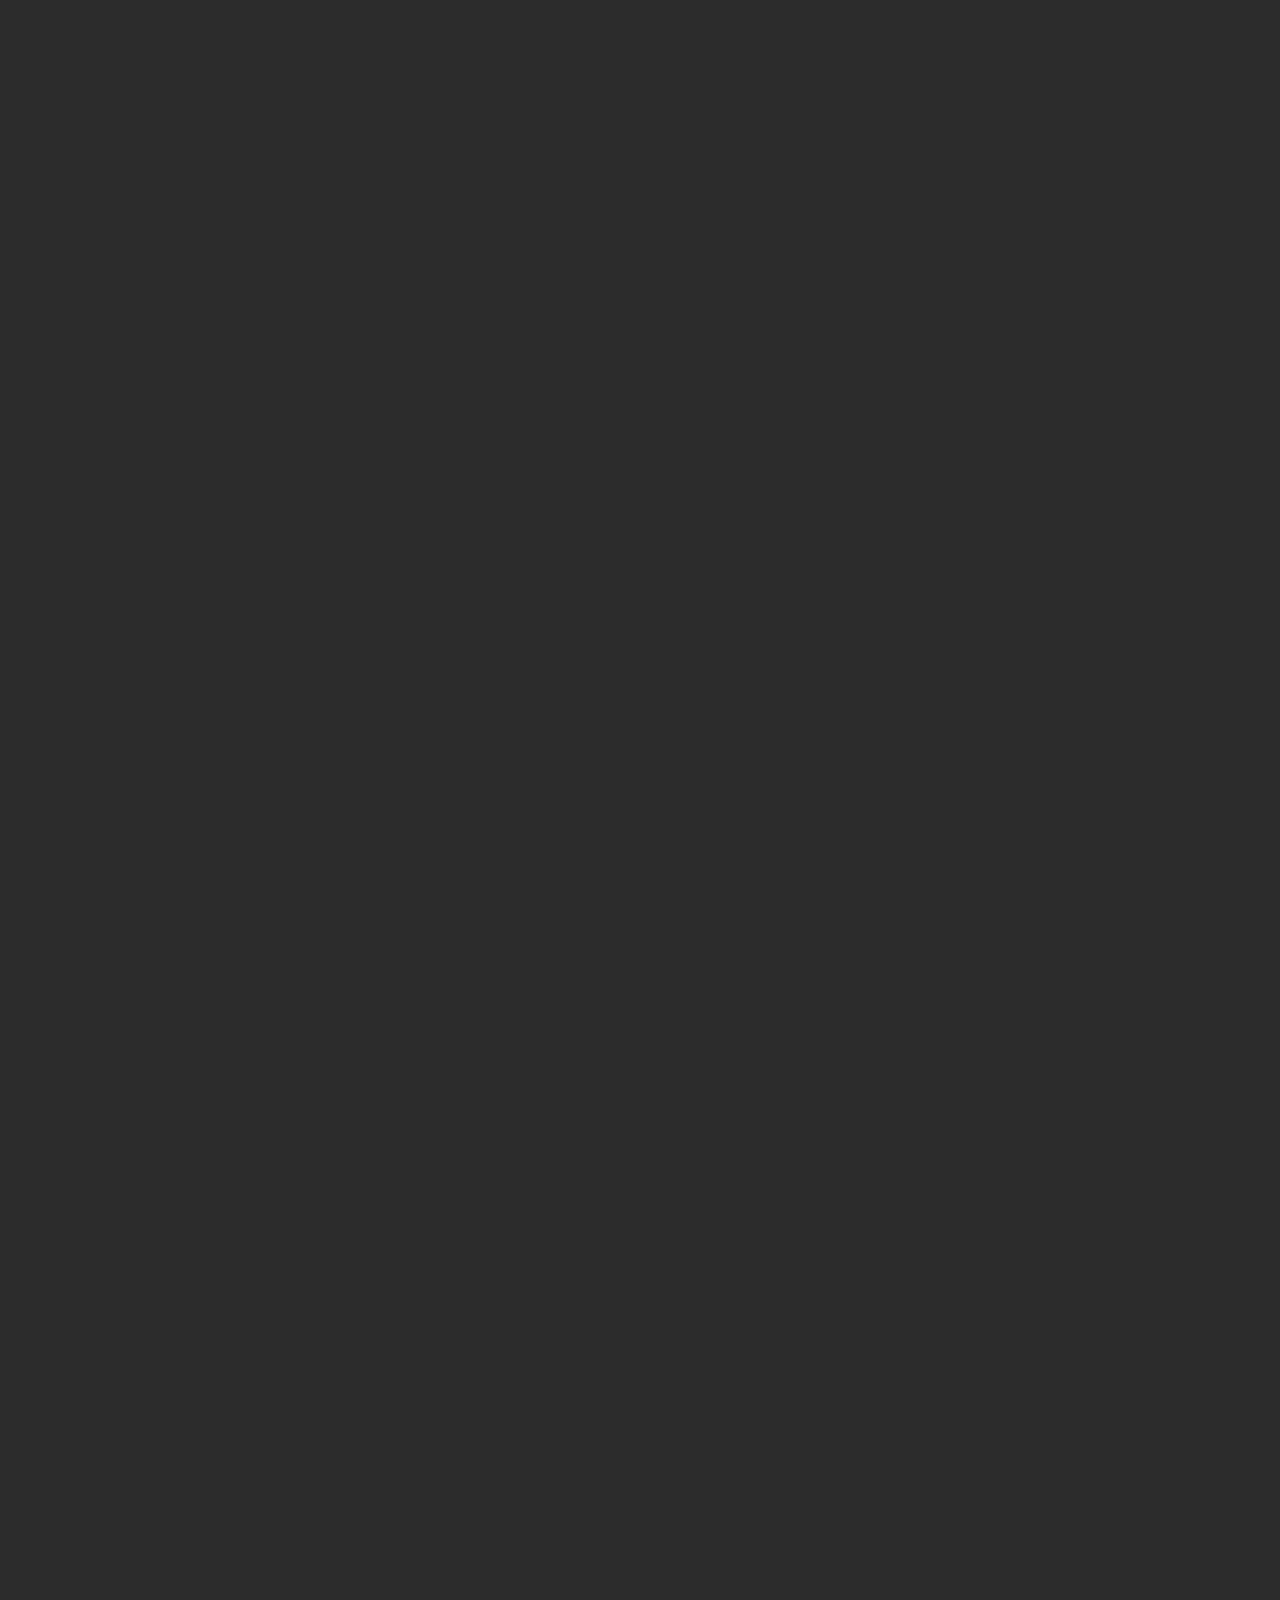
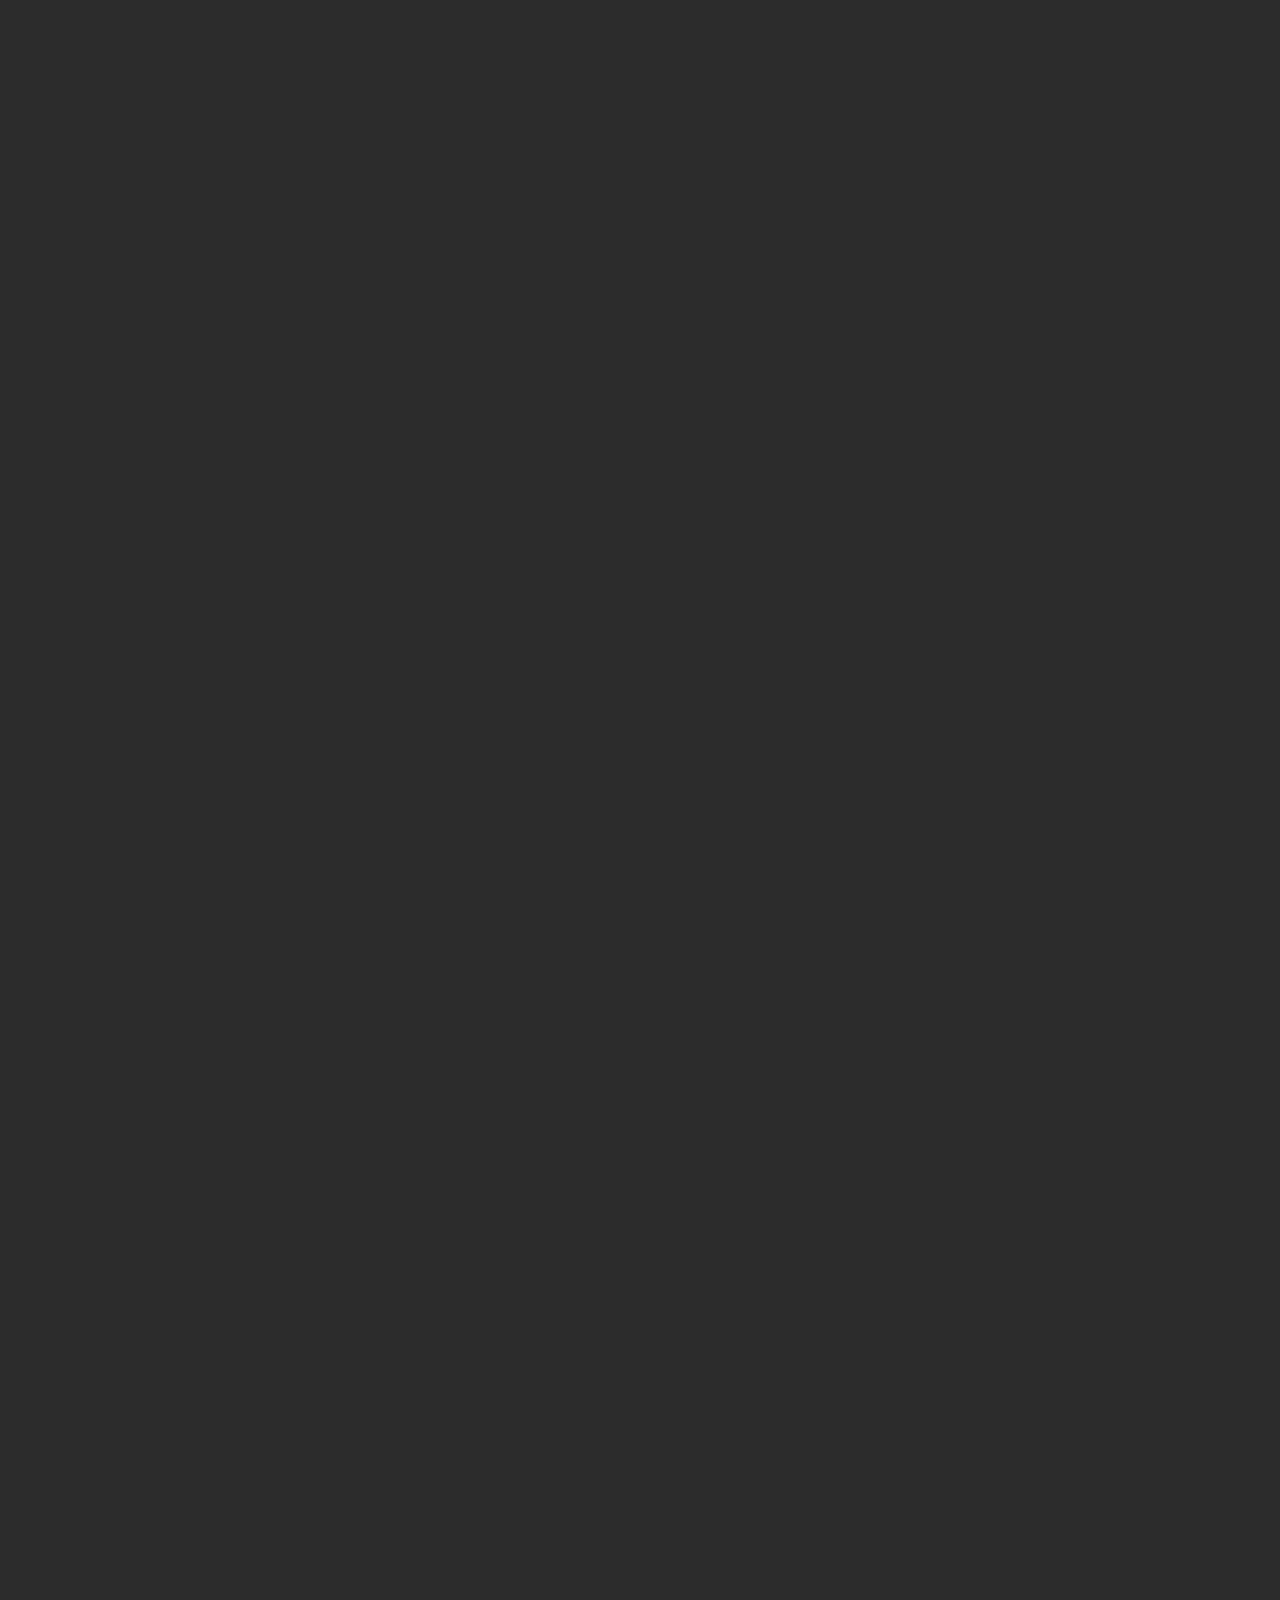
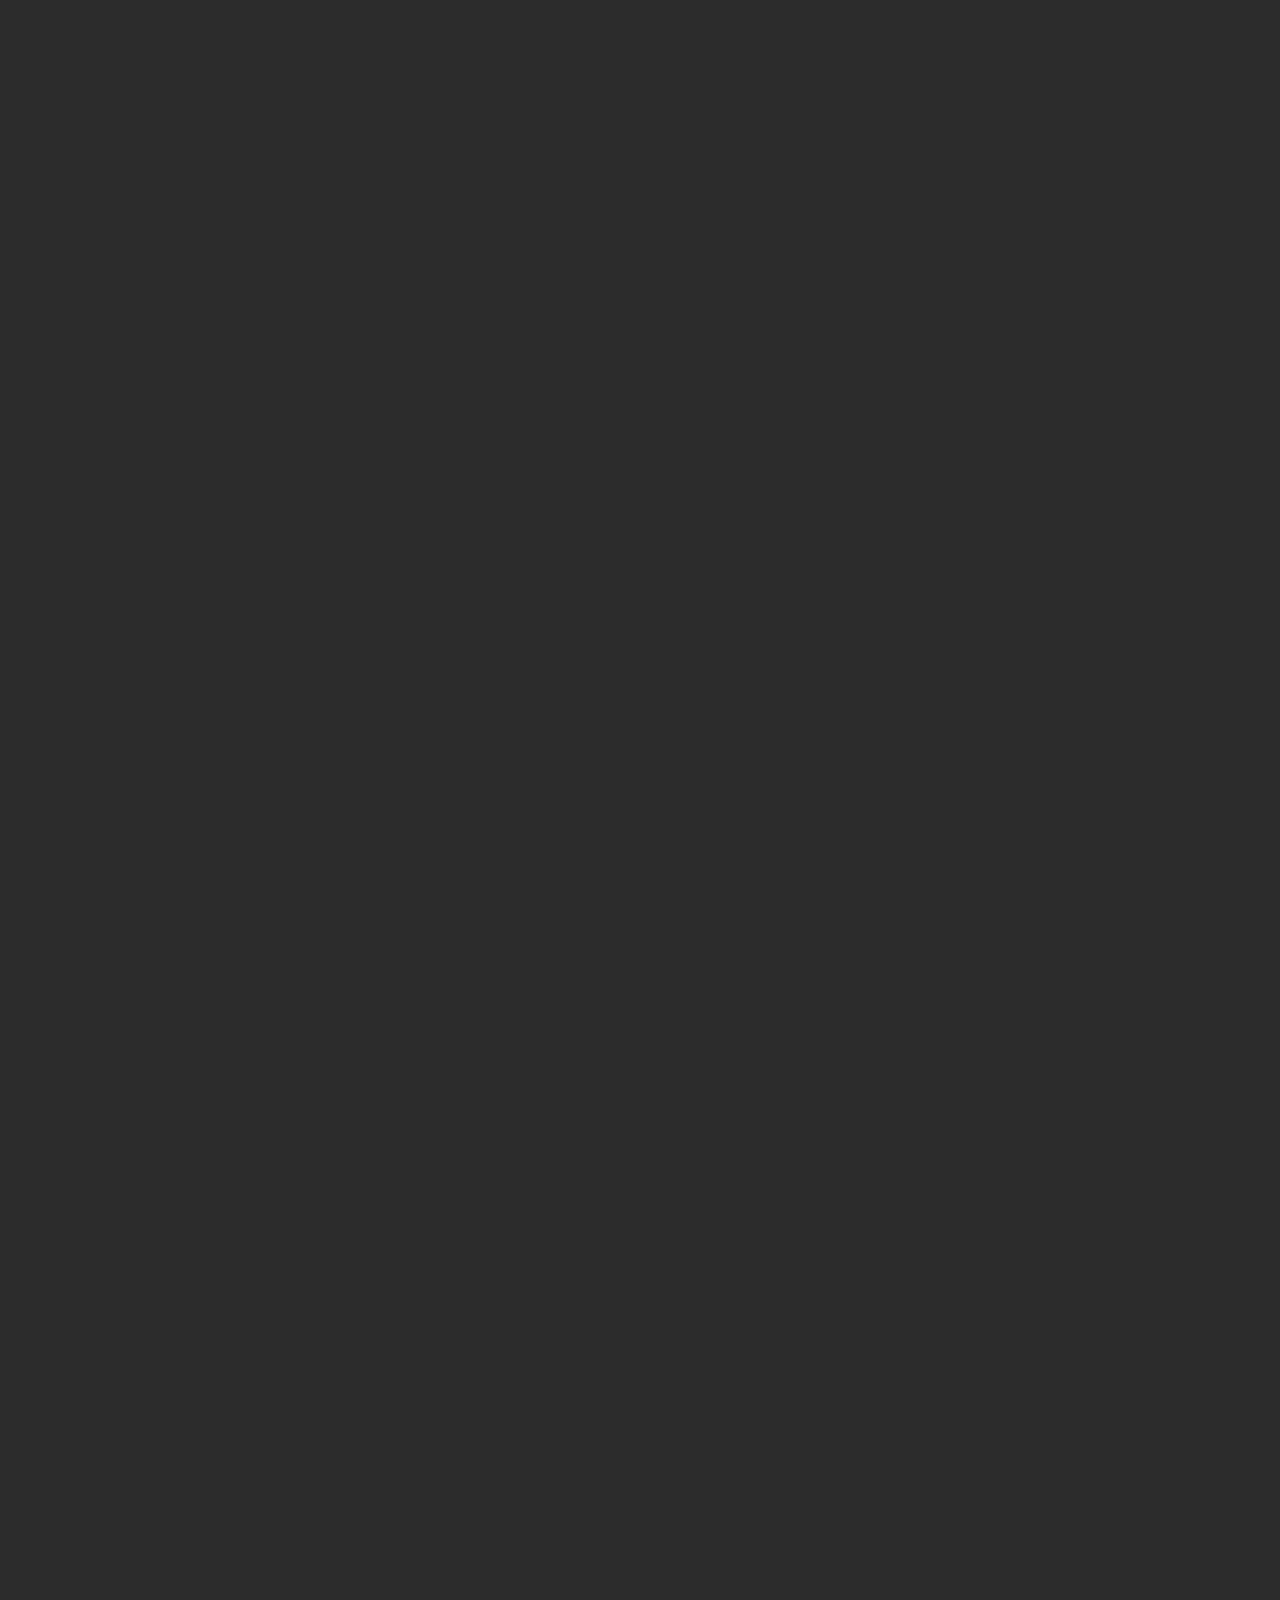
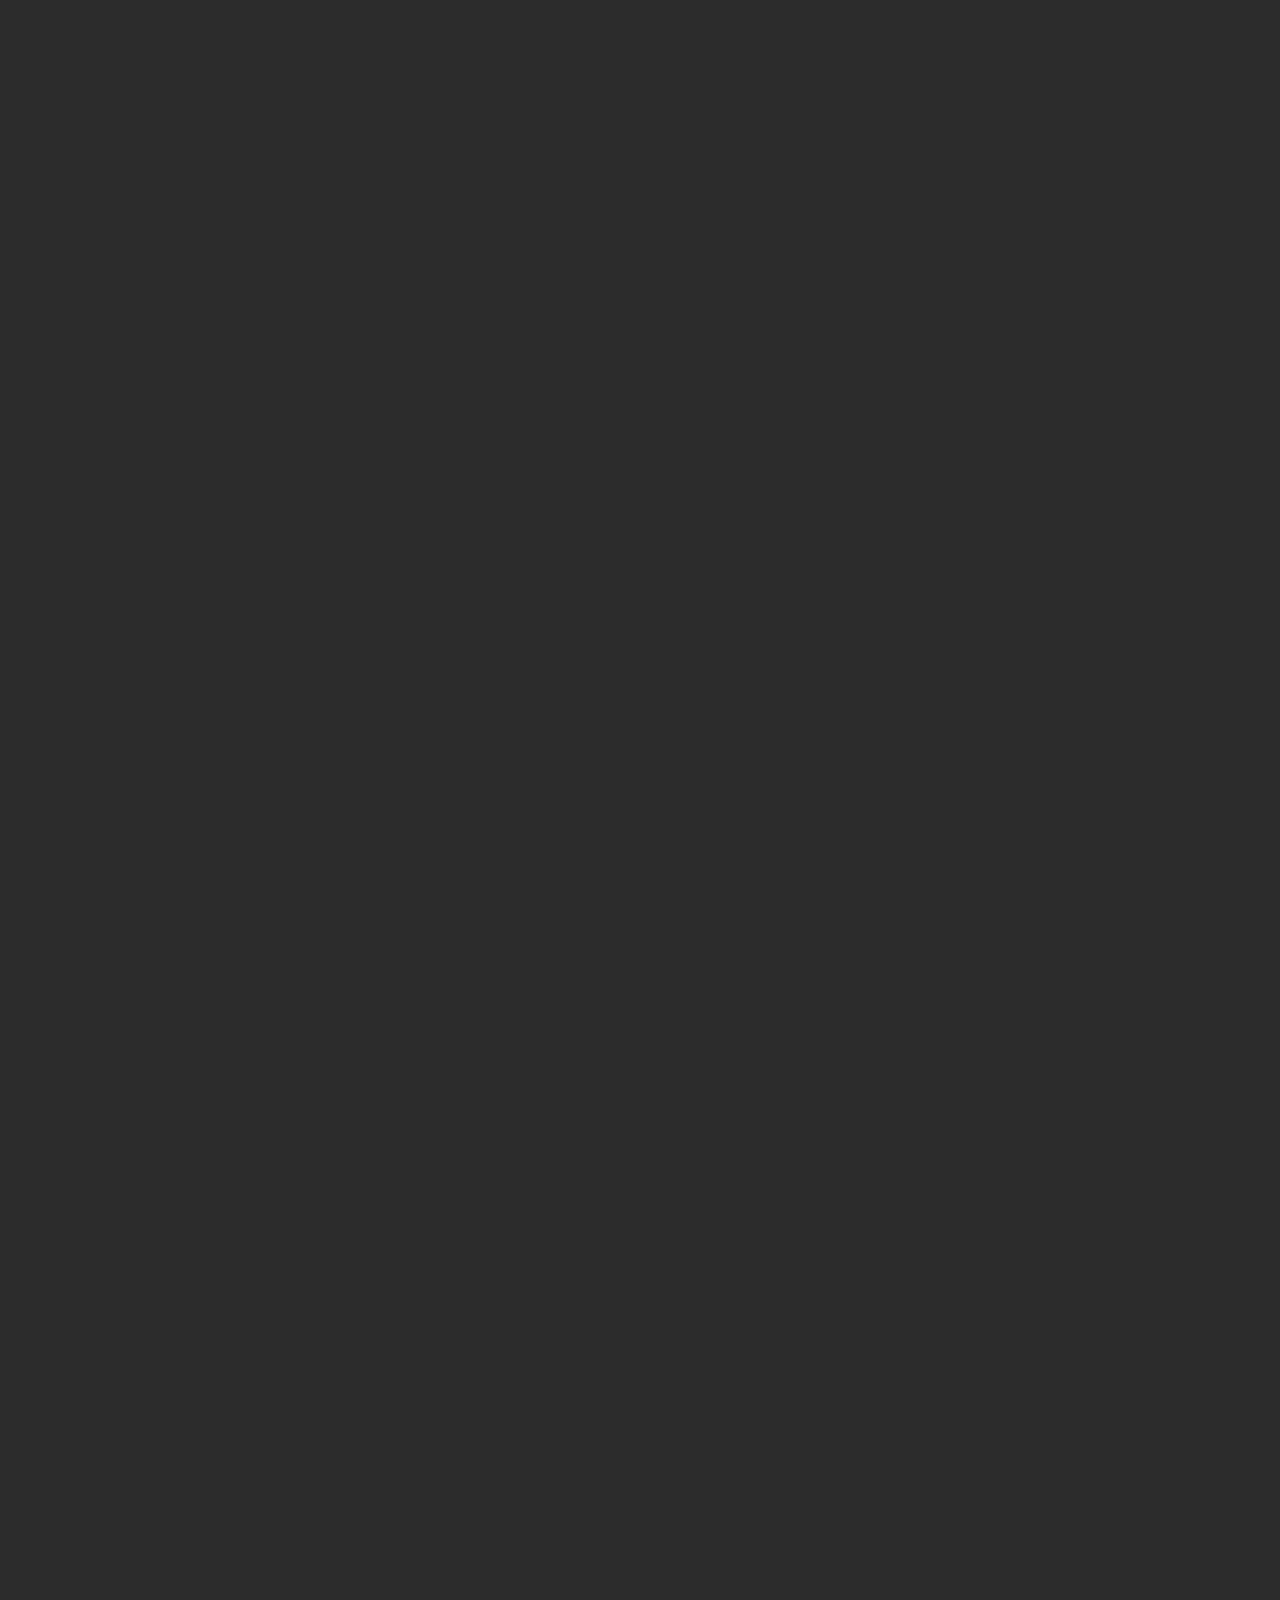
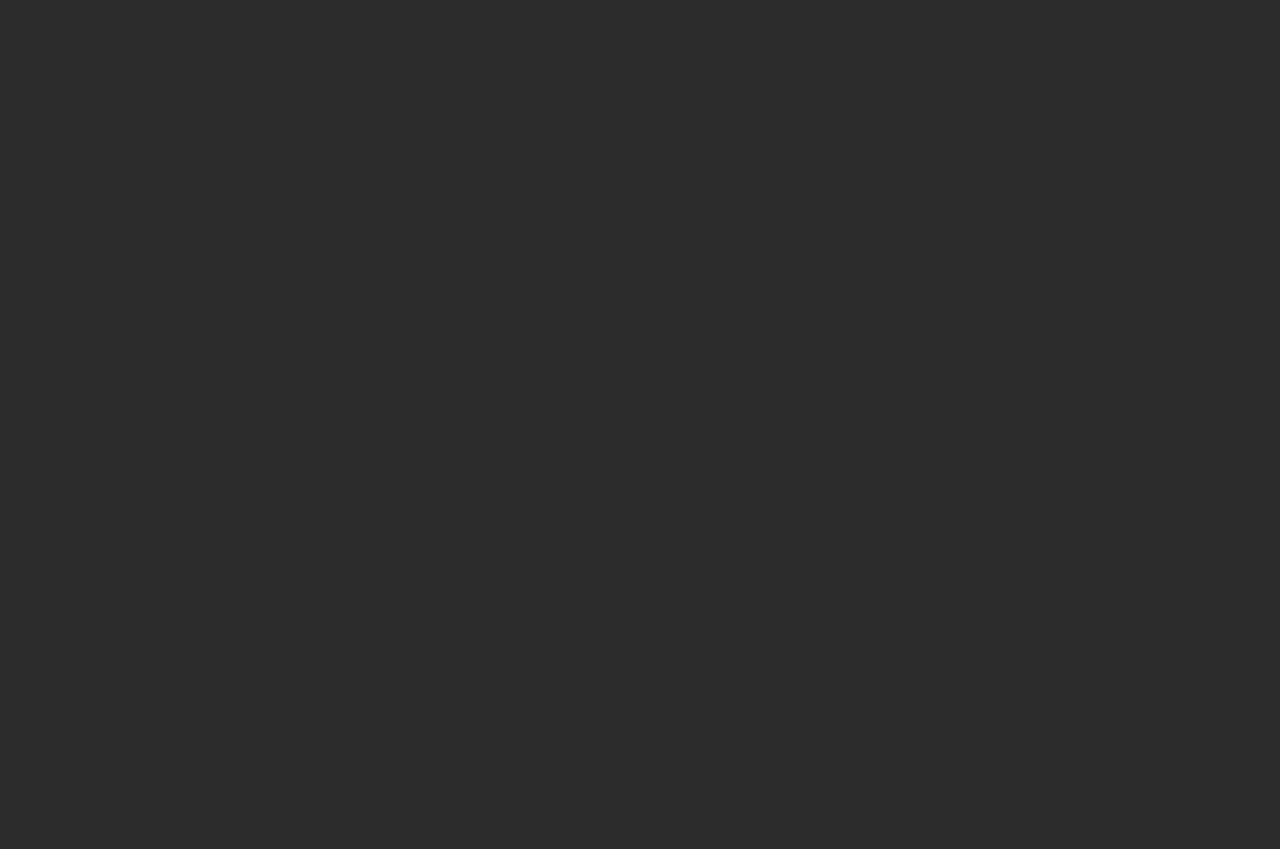
==== commit 8dccb565: "commit on main" ====
--- a/index.html
+++ b/index.html
@@ -158,7 +158,7 @@
         <div class="swiper-container homepage">
             <div class="swiper-wrapper">
                 <div class="swiper-slide" style="background-image:
-                    url('/images/pre.jpg'); background-size: cover;">
+                    url('/images/first.jpg'); background-size: cover;">
                     <div class="section-breadcrumb">
                         <div class="row">
                             <div class="col-md-6">
@@ -206,55 +206,199 @@
                     </div>
                 </div>
                 <div class="swiper-slide" style="background-image:
-                url('/images/suv.jpg'); background-size: cover;">
-                <div class="section-breadcrumb">
-                    <div class="row">
-                        <div class="col-md-6">
-                            
-                            <h1 class="main-title">CHEVROLET AVEO</h1>
-                            <h1 class="main-title-below">45 AZN / day</h1>
-                            <a class="main-button hover-6" href="#">
-                                <span>Rent it now!</span>
-                            </a>
-                        </div>
-                        <div class="col-md-6">
-                            <div class="row">
-                                <div class="col-md-4">
-                                    <div class="position">
+                    url('/images/second.jpg'); background-size: cover;">
+                    <div class="section-breadcrumb">
+                        <div class="row">
+                            <div class="col-md-6">
+                                
+                                <h1 class="main-title">CHEVROLET AVEO</h1>
+                                <h1 class="main-title-below">45 AZN / day</h1>
+                                <a class="main-button hover-6" href="#">
+                                    <span>Rent it now!</span>
+                                </a>
+                            </div>
+                            <div class="col-md-6">
+                                <div class="row">
+                                    <div class="col-md-4">
+                                        <div class="position">
+                                        </div>
+                                    </div>
+                                    <div class="col-md-6"></div>
+                                    <div class="col-md-2">
+                                        <ul class="social-links">
+                                            <li><a href="#" class="instagram">
+                                                    <img
+                                                        src="http://huquqshunas.testjed.me/images/instagram_white.svg">
+                                                    <img
+                                                        src="http://huquqshunas.testjed.me/images/instagram_gold.svg">
+                                                </a></li>
+                                            <li><a href="#" class="whatsapp">
+                                                    <img
+                                                        src="http://huquqshunas.testjed.me/images/whatsapp_white.svg">
+                                                    <img
+                                                        src="http://huquqshunas.testjed.me/images/whatsapp_gold.svg">
+                                                </a>
+                                            </li>
+                                            <li><a href="#" class="facebook">
+                                                    <img
+                                                        src="http://huquqshunas.testjed.me/images/facebook_white.svg">
+                                                    <img
+                                                        src="http://huquqshunas.testjed.me/images/facebook_gold.svg">
+                                                </a>
+                                            </li>
+                                        </ul>
                                     </div>
                                 </div>
-                                <div class="col-md-6"></div>
-                                <div class="col-md-2">
-                                    <ul class="social-links">
-                                        <li><a href="#" class="instagram">
-                                                <img
-                                                    src="http://huquqshunas.testjed.me/images/instagram_white.svg">
-                                                <img
-                                                    src="http://huquqshunas.testjed.me/images/instagram_gold.svg">
-                                            </a></li>
-                                        <li><a href="#" class="whatsapp">
-                                                <img
-                                                    src="http://huquqshunas.testjed.me/images/whatsapp_white.svg">
-                                                <img
-                                                    src="http://huquqshunas.testjed.me/images/whatsapp_gold.svg">
-                                            </a>
-                                        </li>
-                                        <li><a href="#" class="facebook">
-                                                <img
-                                                    src="http://huquqshunas.testjed.me/images/facebook_white.svg">
-                                                <img
-                                                    src="http://huquqshunas.testjed.me/images/facebook_gold.svg">
-                                            </a>
-                                        </li>
-                                    </ul>
+                            </div>
+                        </div>
+                    </div>
+                </div>
+                <div class="swiper-slide" style="background-image:
+                    url('/images/third.jpg'); background-size: cover;">
+                    <div class="section-breadcrumb">
+                        <div class="row">
+                            <div class="col-md-6">
+                                
+                                <h1 class="main-title">CHEVROLET AVEO</h1>
+                                <h1 class="main-title-below">45 AZN / day</h1>
+                                <a class="main-button hover-6" href="#">
+                                    <span>Rent it now!</span>
+                                </a>
+                            </div>
+                            <div class="col-md-6">
+                                <div class="row">
+                                    <div class="col-md-4">
+                                        <div class="position">
+                                        </div>
+                                    </div>
+                                    <div class="col-md-6"></div>
+                                    <div class="col-md-2">
+                                        <ul class="social-links">
+                                            <li><a href="#" class="instagram">
+                                                    <img
+                                                        src="http://huquqshunas.testjed.me/images/instagram_white.svg">
+                                                    <img
+                                                        src="http://huquqshunas.testjed.me/images/instagram_gold.svg">
+                                                </a></li>
+                                            <li><a href="#" class="whatsapp">
+                                                    <img
+                                                        src="http://huquqshunas.testjed.me/images/whatsapp_white.svg">
+                                                    <img
+                                                        src="http://huquqshunas.testjed.me/images/whatsapp_gold.svg">
+                                                </a>
+                                            </li>
+                                            <li><a href="#" class="facebook">
+                                                    <img
+                                                        src="http://huquqshunas.testjed.me/images/facebook_white.svg">
+                                                    <img
+                                                        src="http://huquqshunas.testjed.me/images/facebook_gold.svg">
+                                                </a>
+                                            </li>
+                                        </ul>
+                                    </div>
                                 </div>
                             </div>
                         </div>
                     </div>
                 </div>
-            </div>
-                <div class="swiper-slide">Slide 2</div>
-                <div class="swiper-slide">Slide 3</div>
+                <div class="swiper-slide" style="background-image:
+                    url('/images/fourth.jpg'); background-size: cover;">
+                    <div class="section-breadcrumb">
+                        <div class="row">
+                            <div class="col-md-6">
+                                
+                                <h1 class="main-title">CHEVROLET AVEO</h1>
+                                <h1 class="main-title-below">45 AZN / day</h1>
+                                <a class="main-button hover-6" href="#">
+                                    <span>Rent it now!</span>
+                                </a>
+                            </div>
+                            <div class="col-md-6">
+                                <div class="row">
+                                    <div class="col-md-4">
+                                        <div class="position">
+                                        </div>
+                                    </div>
+                                    <div class="col-md-6"></div>
+                                    <div class="col-md-2">
+                                        <ul class="social-links">
+                                            <li><a href="#" class="instagram">
+                                                    <img
+                                                        src="http://huquqshunas.testjed.me/images/instagram_white.svg">
+                                                    <img
+                                                        src="http://huquqshunas.testjed.me/images/instagram_gold.svg">
+                                                </a></li>
+                                            <li><a href="#" class="whatsapp">
+                                                    <img
+                                                        src="http://huquqshunas.testjed.me/images/whatsapp_white.svg">
+                                                    <img
+                                                        src="http://huquqshunas.testjed.me/images/whatsapp_gold.svg">
+                                                </a>
+                                            </li>
+                                            <li><a href="#" class="facebook">
+                                                    <img
+                                                        src="http://huquqshunas.testjed.me/images/facebook_white.svg">
+                                                    <img
+                                                        src="http://huquqshunas.testjed.me/images/facebook_gold.svg">
+                                                </a>
+                                            </li>
+                                        </ul>
+                                    </div>
+                                </div>
+                            </div>
+                        </div>
+                    </div>
+                </div>
+                <div class="swiper-slide" style="background-image:
+                    url('/images/fifth.jpg'); background-size: cover;">
+                    <div class="section-breadcrumb">
+                        <div class="row">
+                            <div class="col-md-6">
+                                
+                                <h1 class="main-title">CHEVROLET AVEO</h1>
+                                <h1 class="main-title-below">45 AZN / day</h1>
+                                <a class="main-button hover-6" href="#">
+                                    <span>Rent it now!</span>
+                                </a>
+                            </div>
+                            <div class="col-md-6">
+                                <div class="row">
+                                    <div class="col-md-4">
+                                        <div class="position">
+                                        </div>
+                                    </div>
+                                    <div class="col-md-6"></div>
+                                    <div class="col-md-2">
+                                        <ul class="social-links">
+                                            <li><a href="#" class="instagram">
+                                                    <img
+                                                        src="http://huquqshunas.testjed.me/images/instagram_white.svg">
+                                                    <img
+                                                        src="http://huquqshunas.testjed.me/images/instagram_gold.svg">
+                                                </a></li>
+                                            <li><a href="#" class="whatsapp">
+                                                    <img
+                                                        src="http://huquqshunas.testjed.me/images/whatsapp_white.svg">
+                                                    <img
+                                                        src="http://huquqshunas.testjed.me/images/whatsapp_gold.svg">
+                                                </a>
+                                            </li>
+                                            <li><a href="#" class="facebook">
+                                                    <img
+                                                        src="http://huquqshunas.testjed.me/images/facebook_white.svg">
+                                                    <img
+                                                        src="http://huquqshunas.testjed.me/images/facebook_gold.svg">
+                                                </a>
+                                            </li>
+                                        </ul>
+                                    </div>
+                                </div>
+                            </div>
+                        </div>
+                    </div>
+                </div>
+         
+              
 
             </div>
             <!-- Add Pagination -->
--- a/assets/style.css
+++ b/assets/style.css
@@ -248,6 +248,8 @@
 }
 ul.navbar-nav.mr-auto{
     height: 80vh;
+    box-shadow: 0px 141px 0px 50px #2c2c2cbf;
+    transition: 0.2s all;
 }
 .close {
     opacity: 1 !important;
@@ -2320,9 +2322,17 @@
 .rent-input, .rent-textarea{
     background: transparent;
     border-color: #FFCB00;
+    padding: 15px;
     color: white;
+    font-family: Gilroy;
+    font-size: 24px;
     border-width: 1px !important;
+}
+.rent-input:focus, .rent-textarea:focus{
+    border-color: #FFCB00;
 }
 .rent-input::placeholder, .rent-textarea::placeholder{
     color: white;
+    font-family: Gilroy;
+    font-size: 24px;
 }